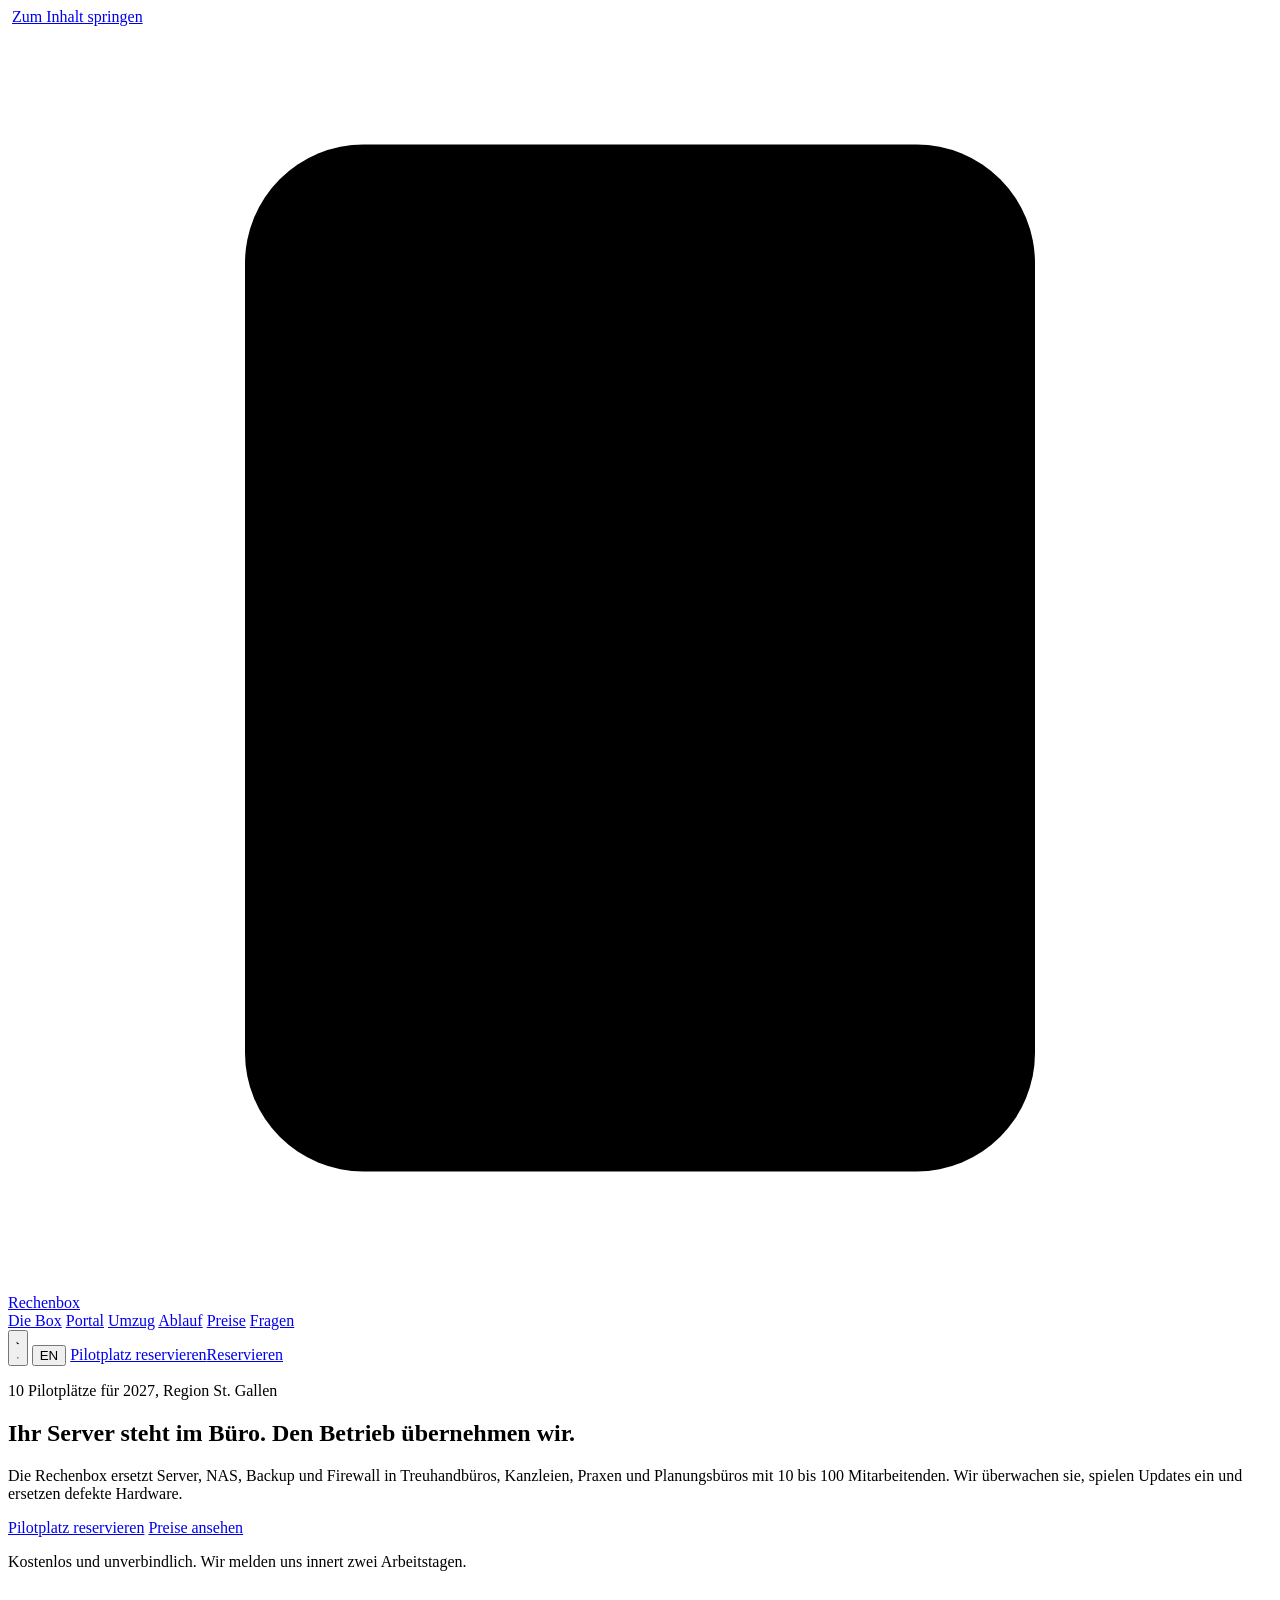
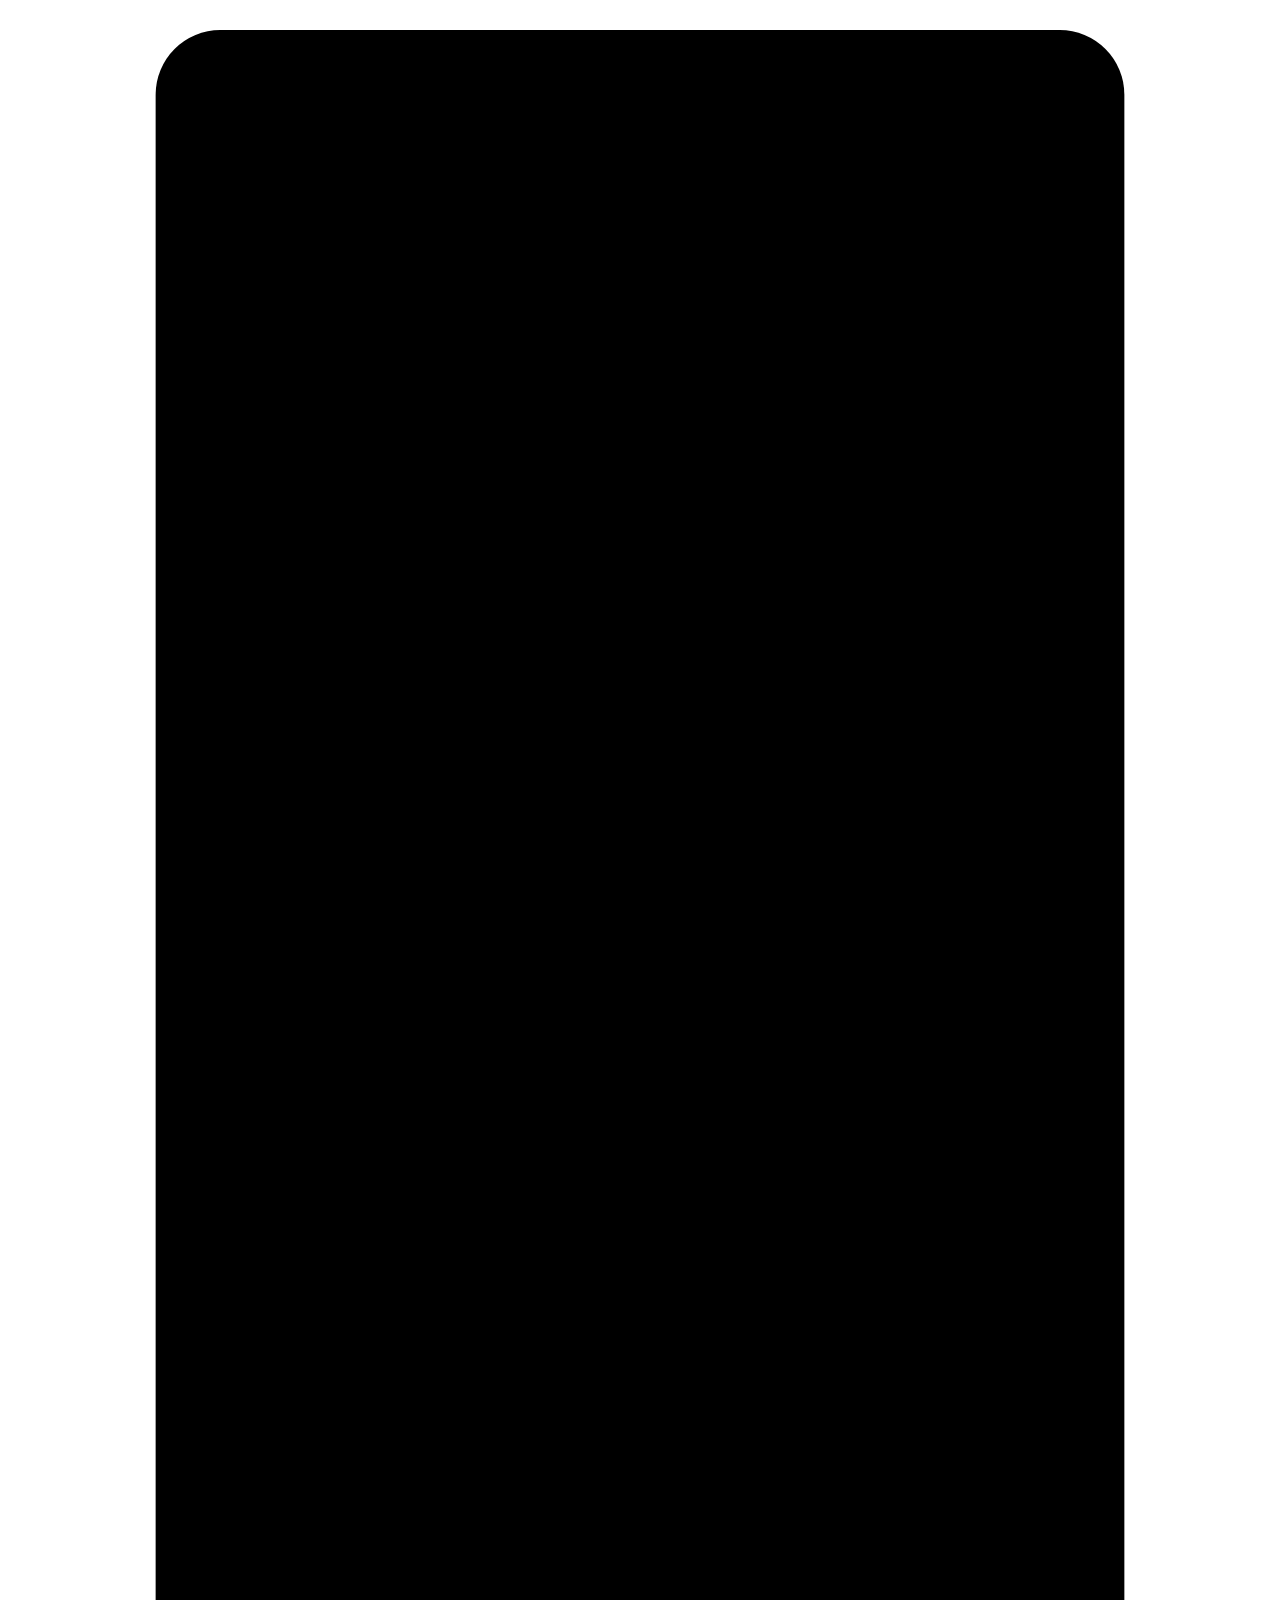
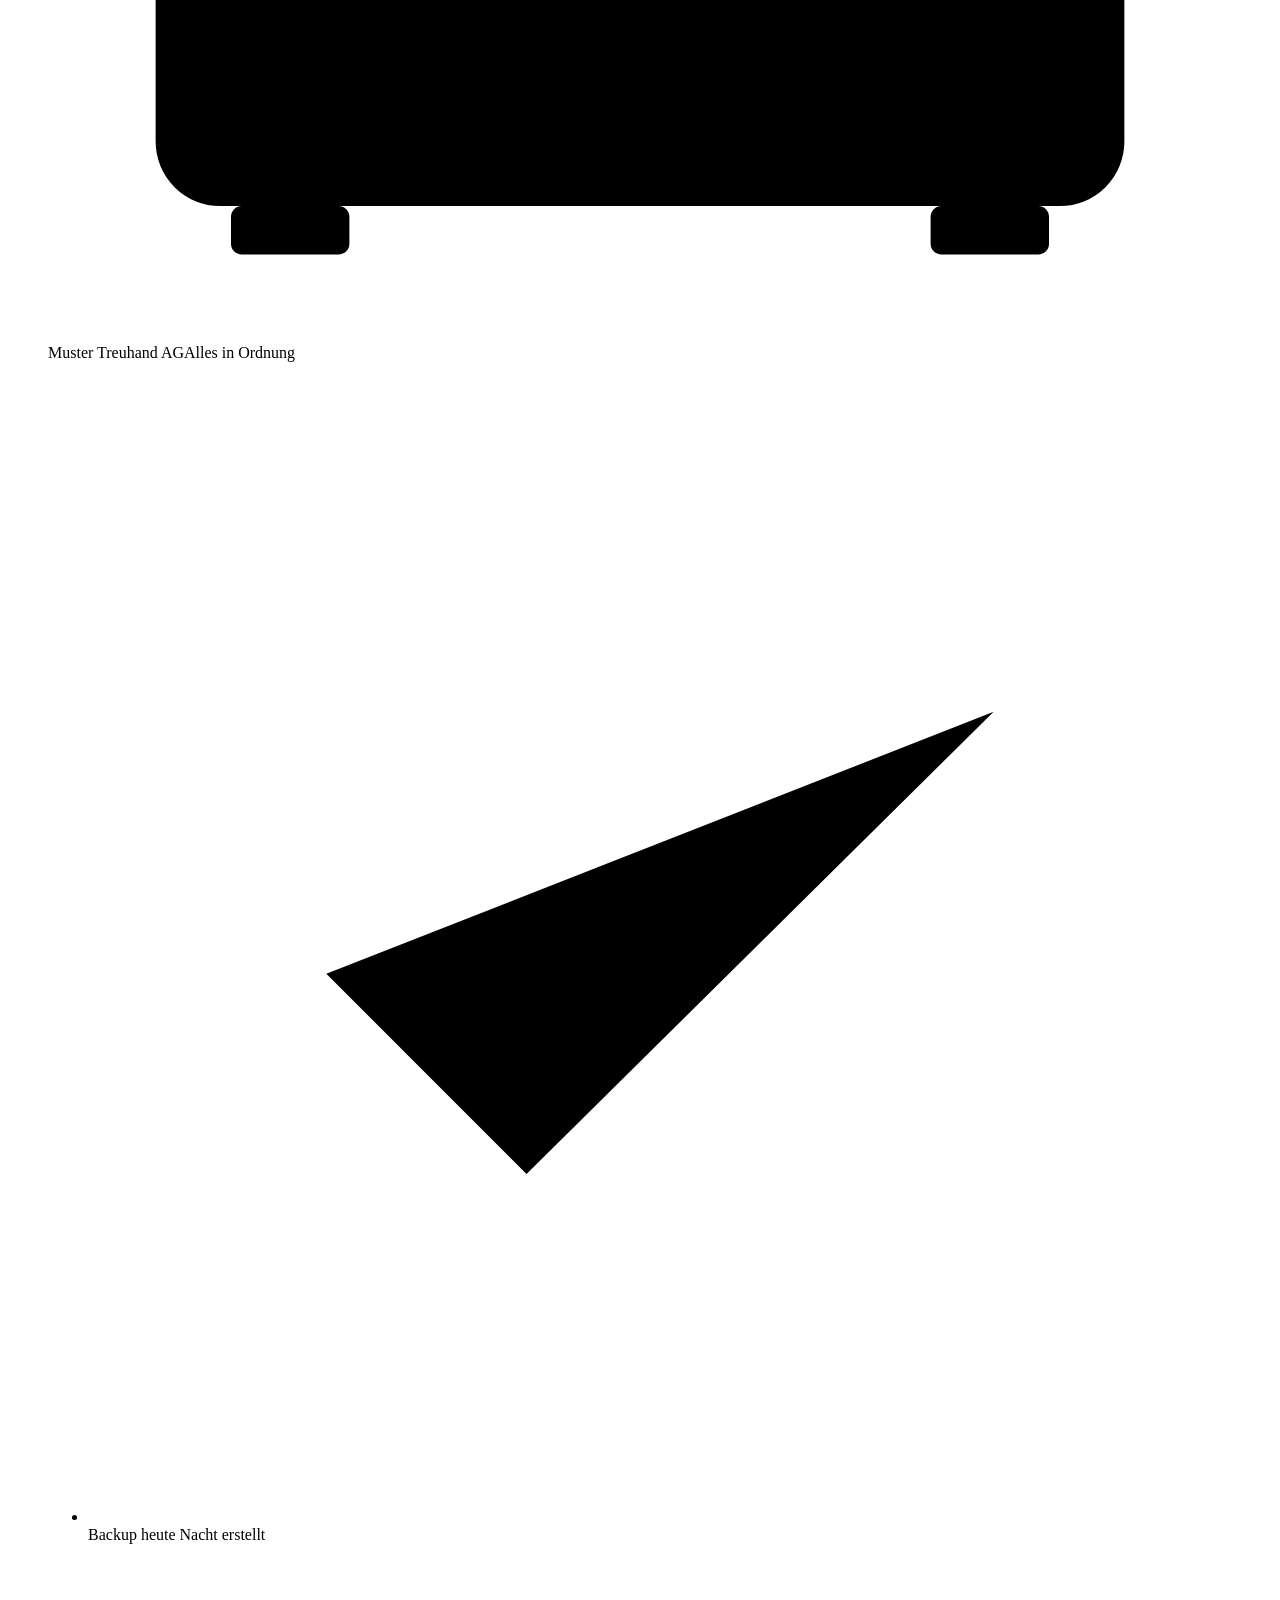
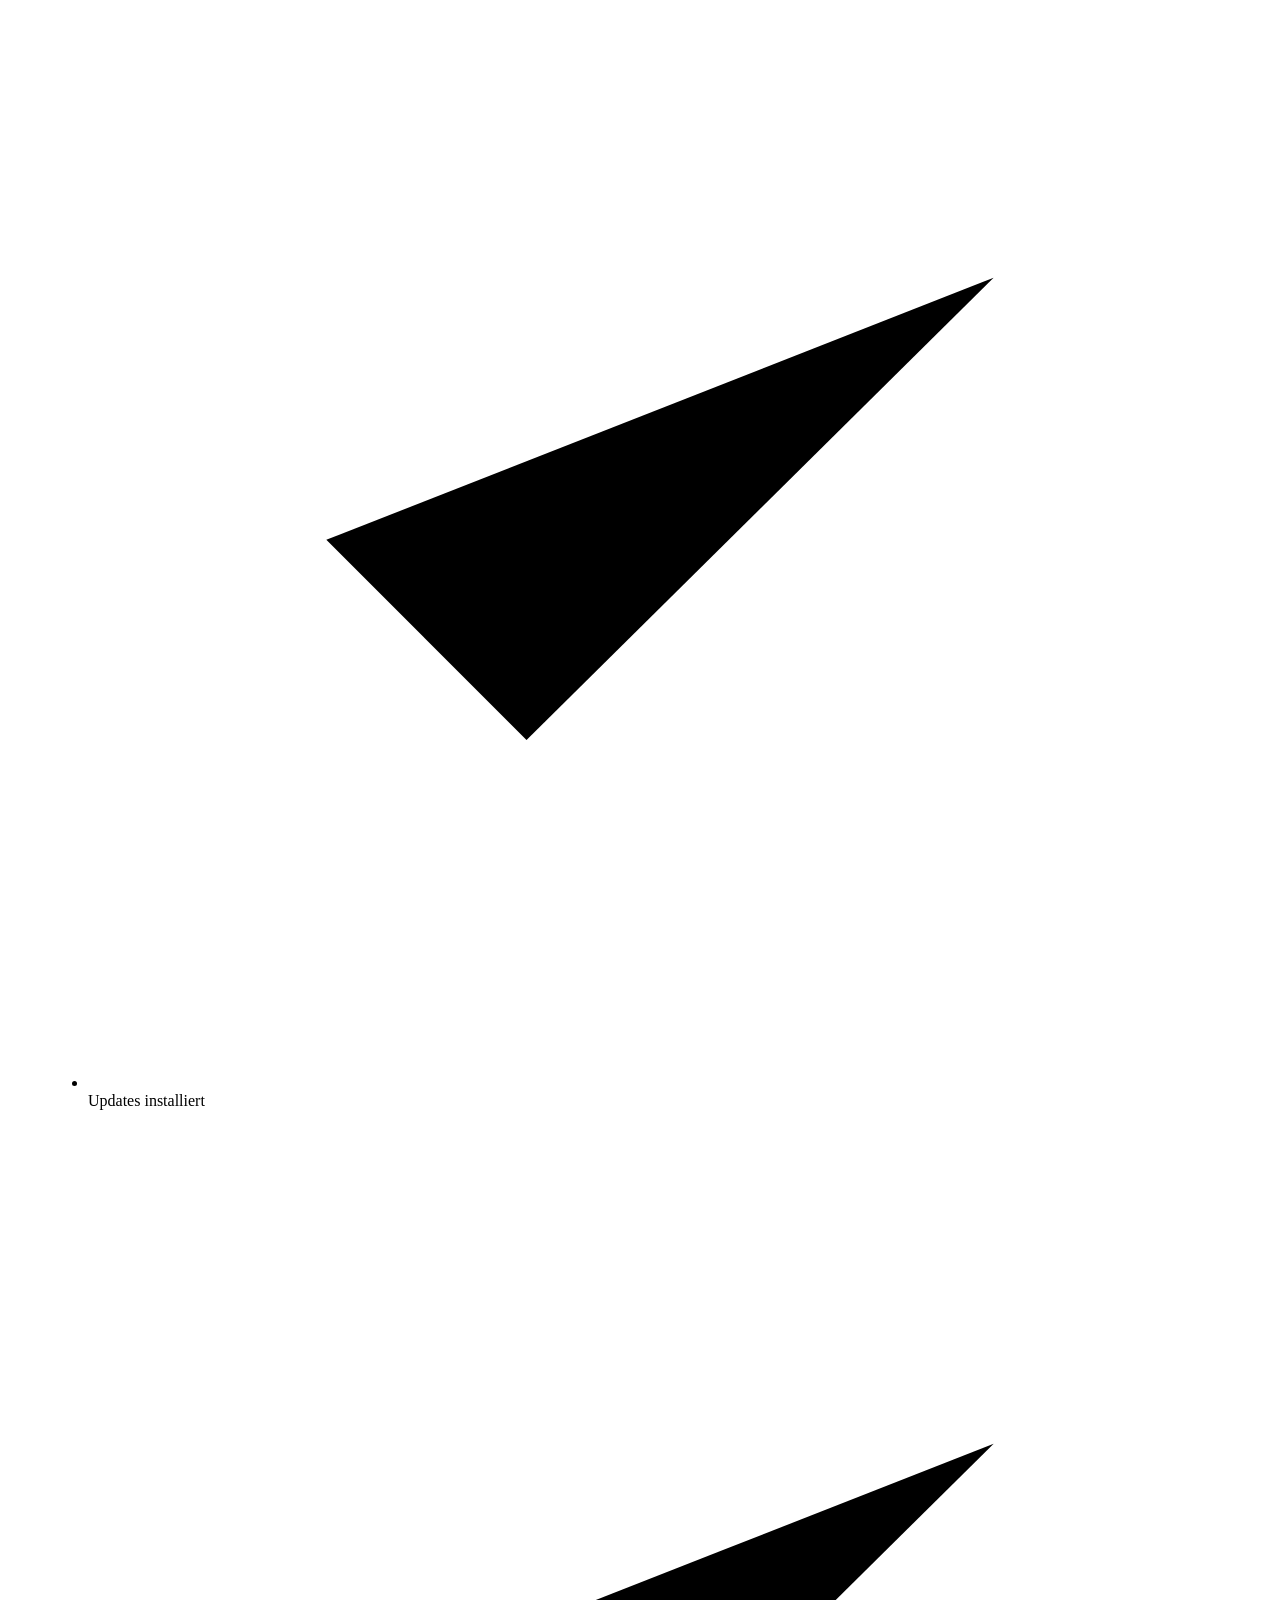
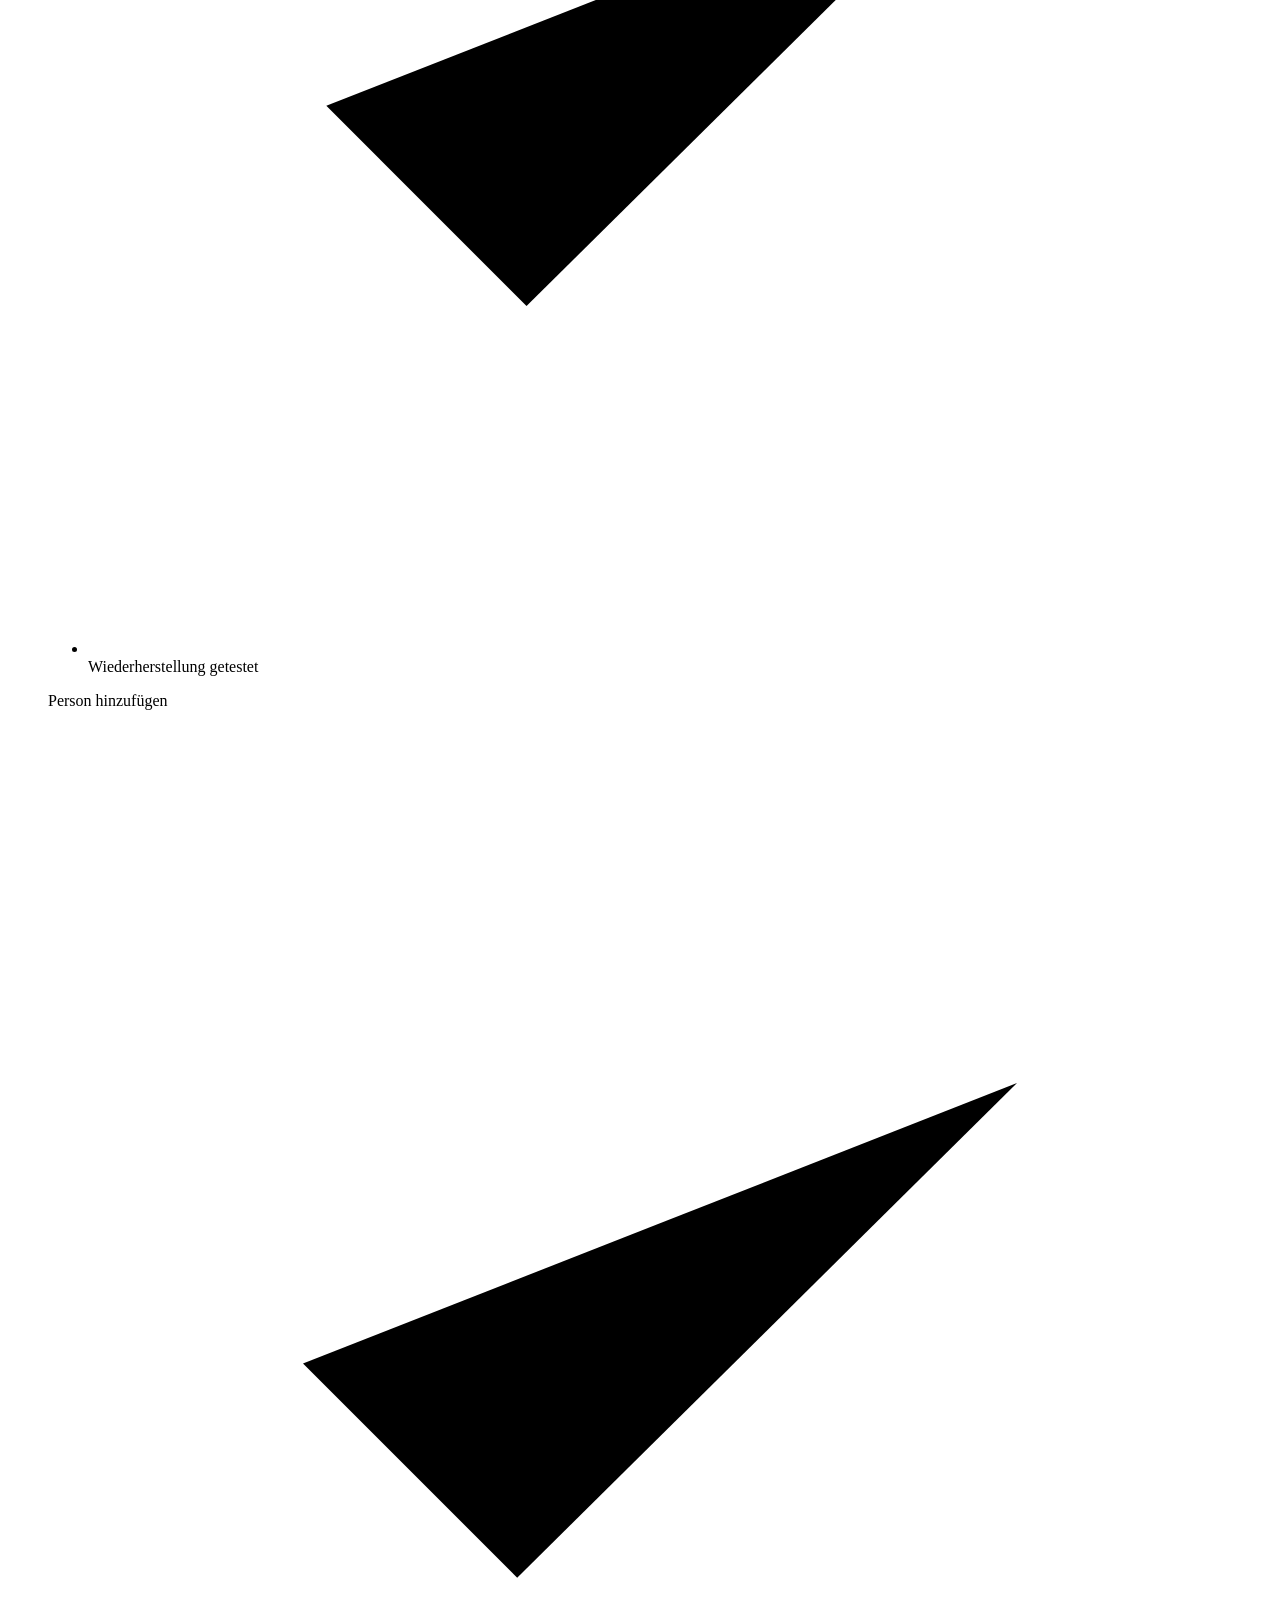
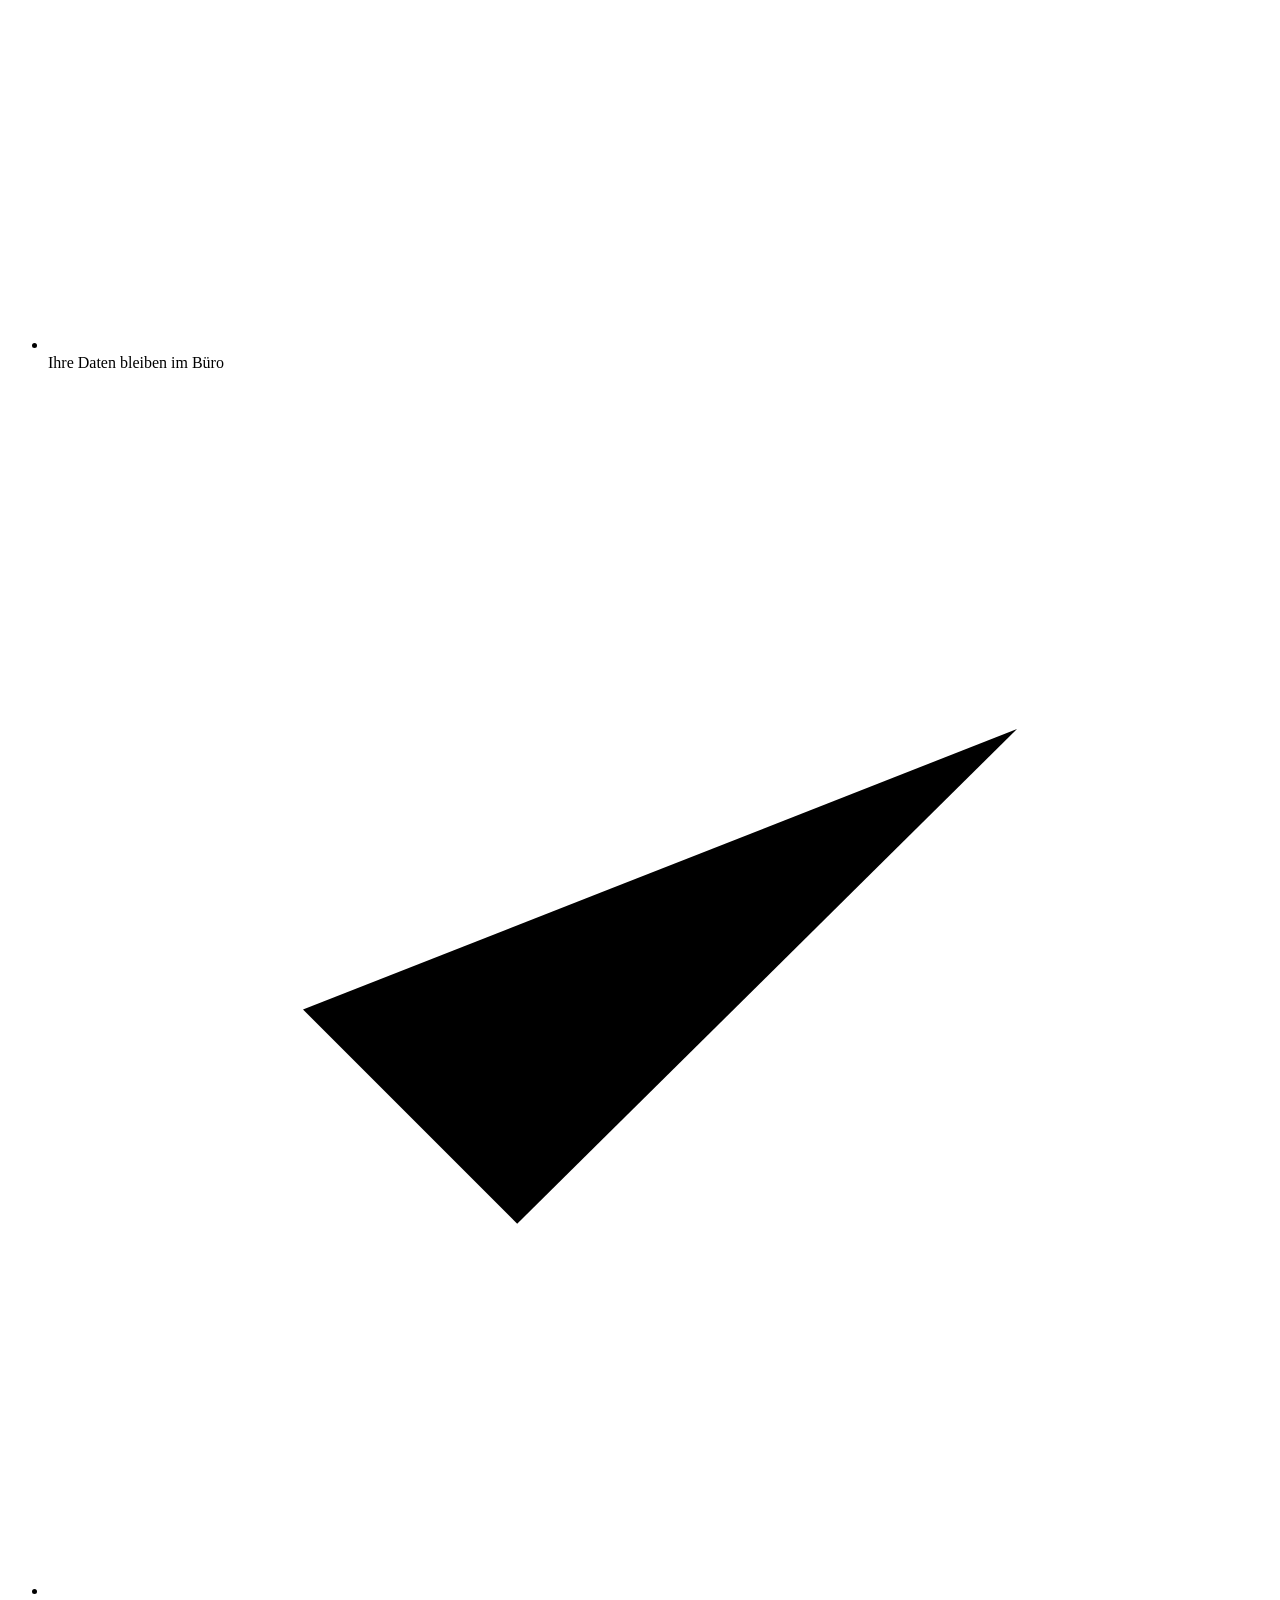
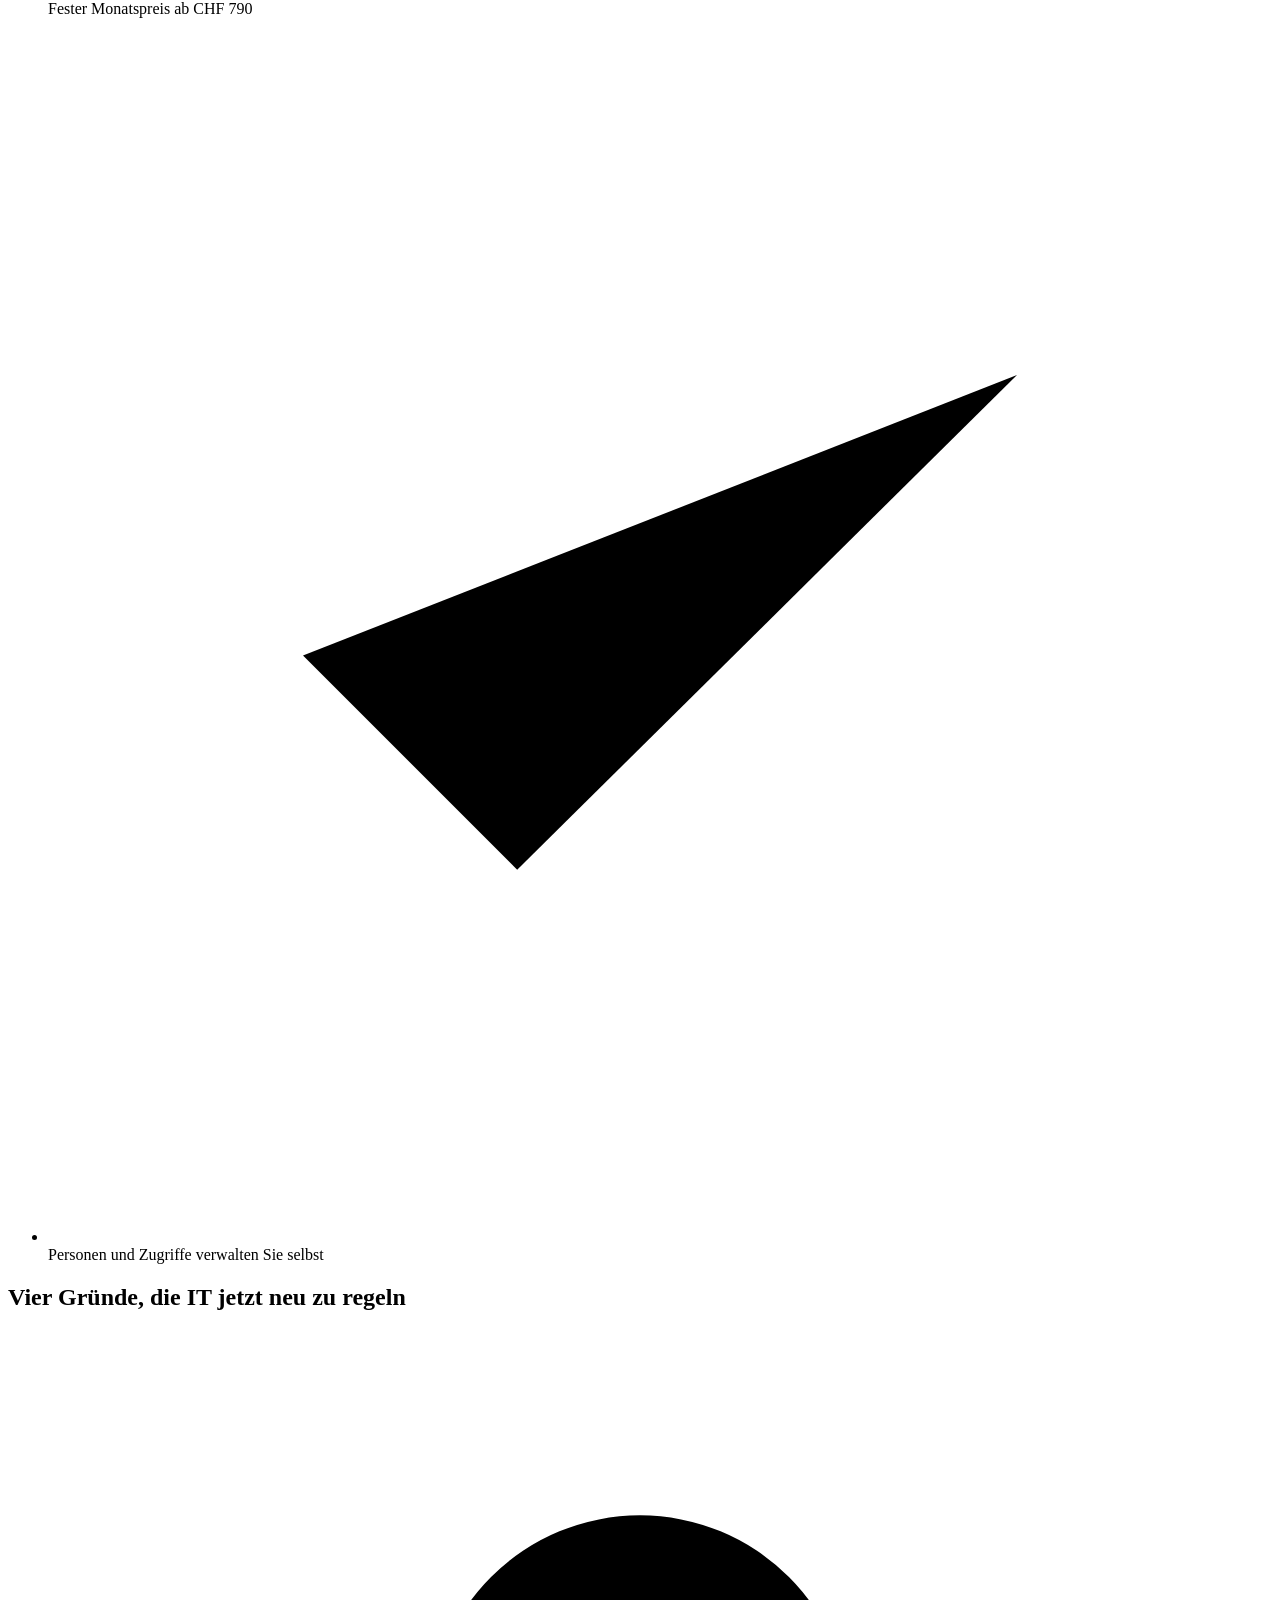
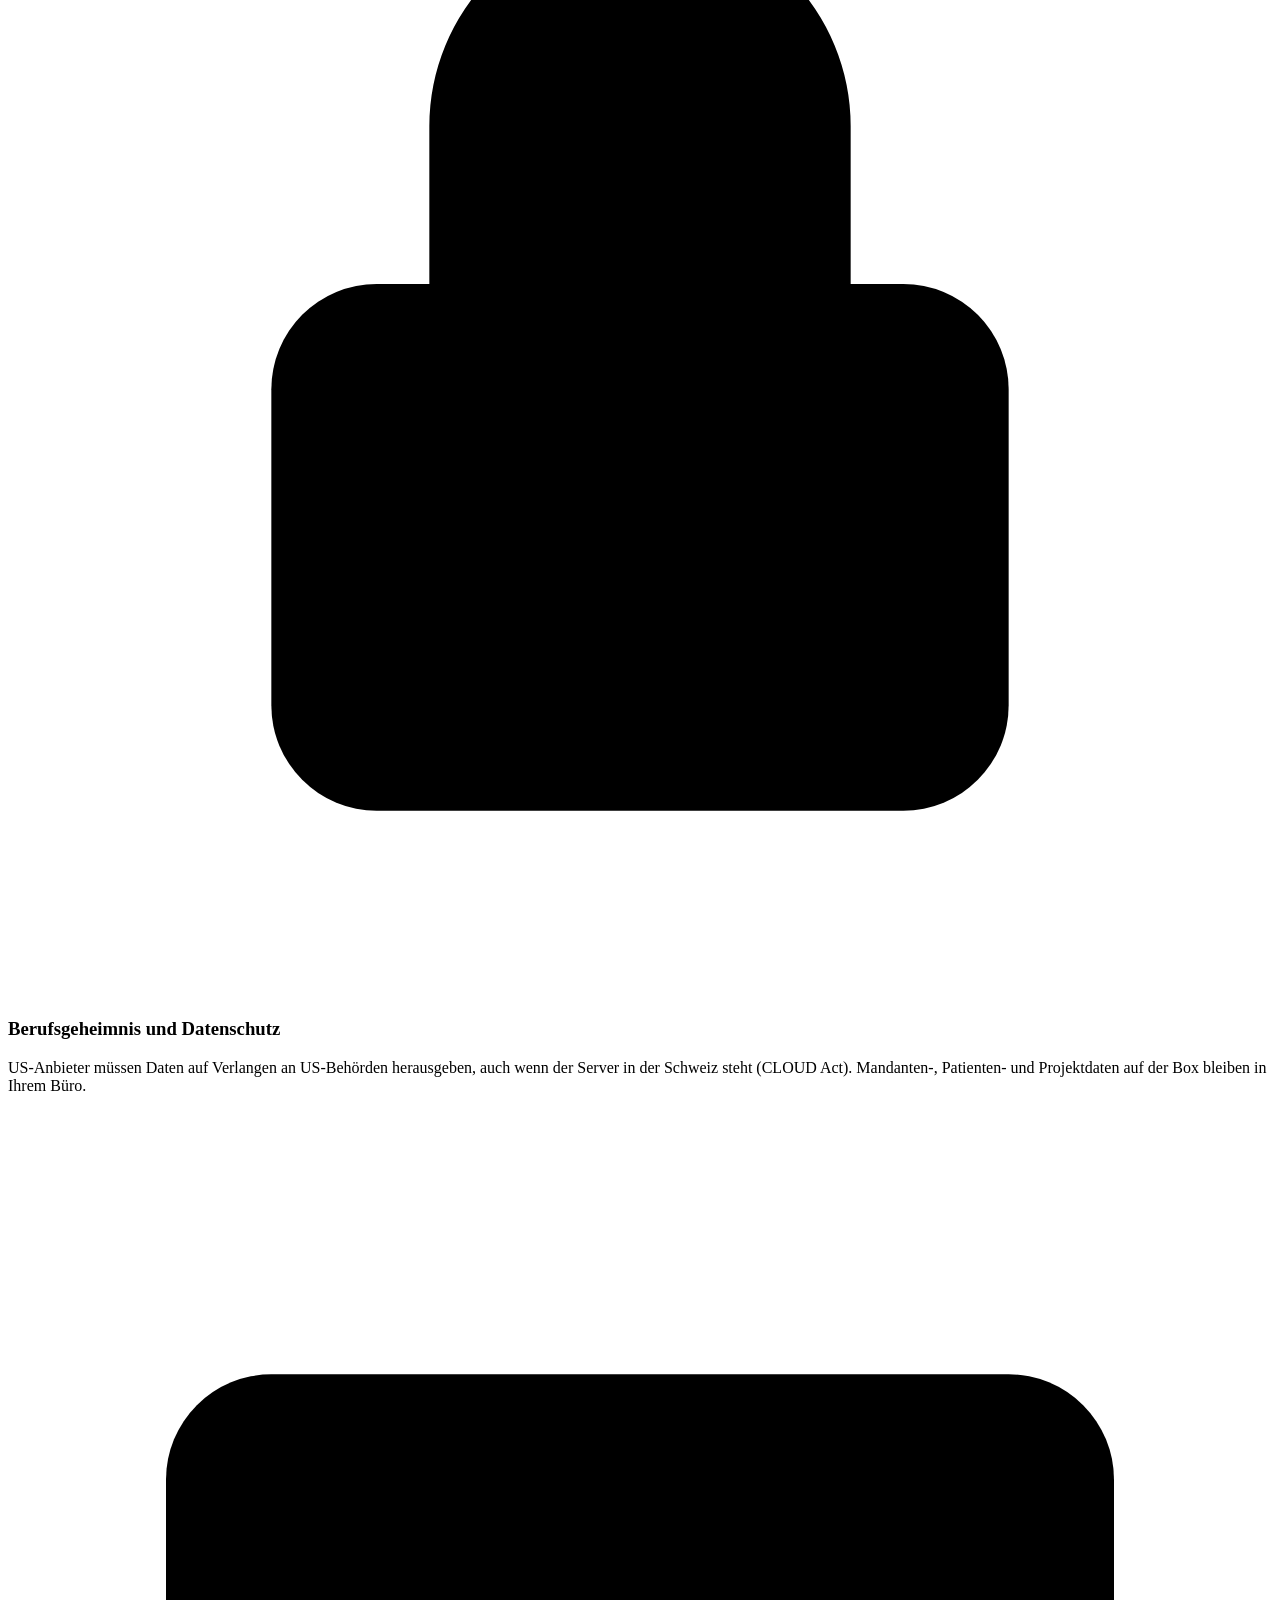
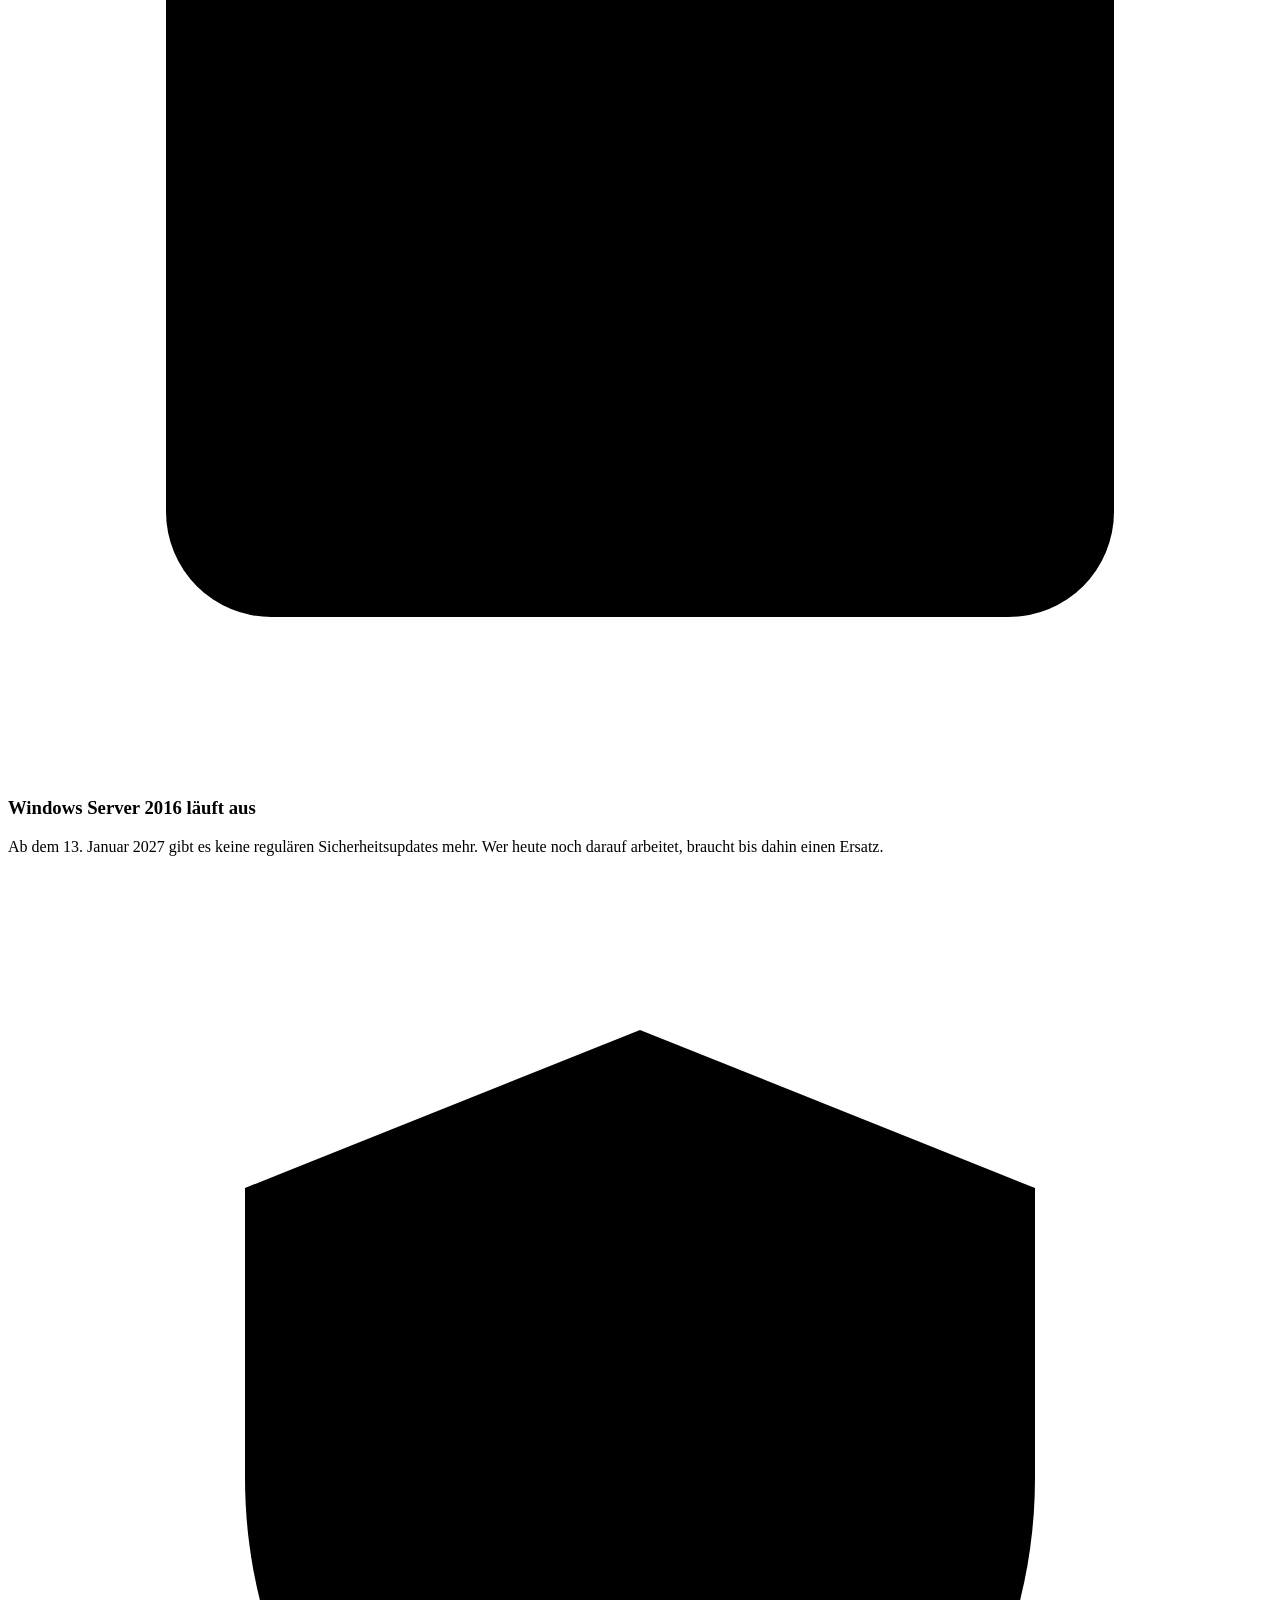
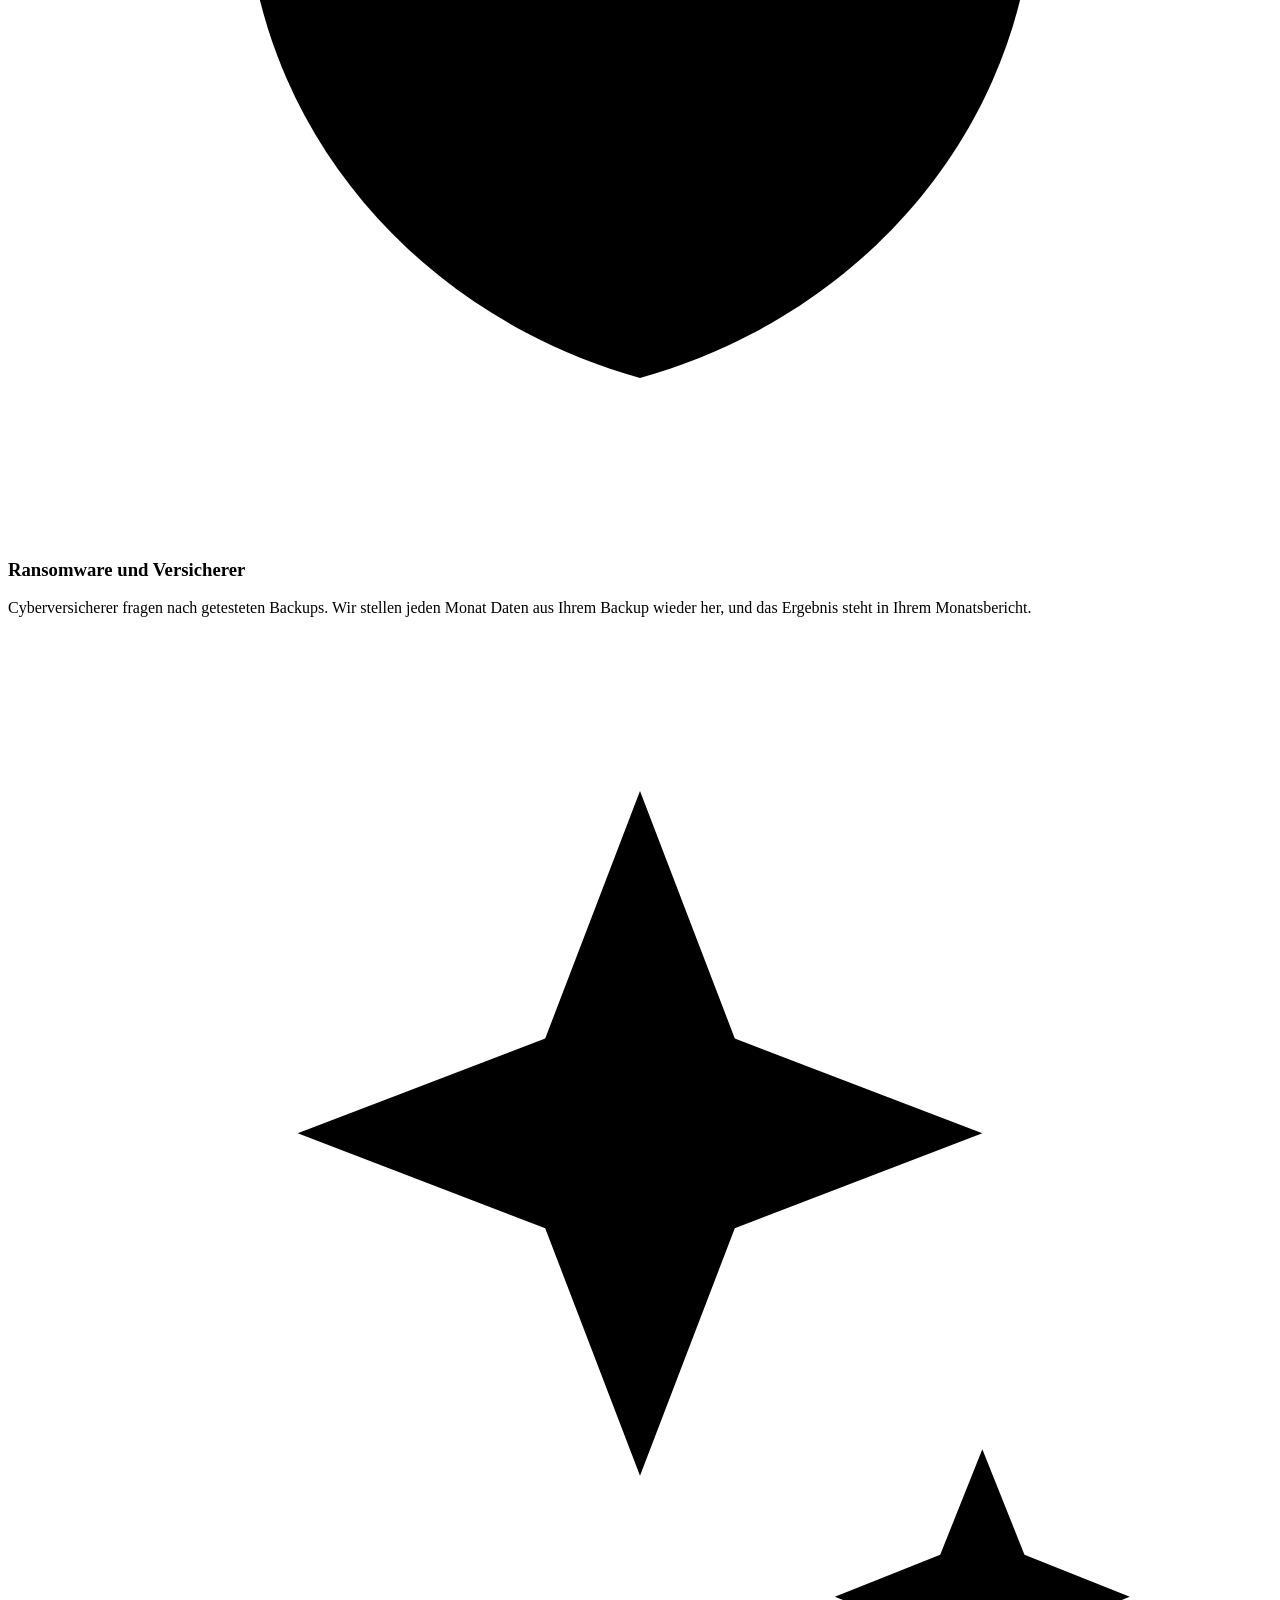
==== site/public/index.html @ 9ac61ec2 "Add a migration section and make the header solid - New section between the portal and the process s" ====
<!doctype html>
<html lang="de-CH">
<head>
  <meta charset="utf-8">
  <meta name="viewport" content="width=device-width, initial-scale=1">
  <title>Rechenbox – Ihr Server im Büro, von uns betrieben</title>
  <meta name="description" content="Die Rechenbox ersetzt Server, NAS, Backup und Firewall in Treuhandbüros, Kanzleien, Praxen und Planungsbüros. Sie steht in Ihrem Büro, den Betrieb übernehmen wir. Fester Monatspreis ab CHF 790.">
  <meta property="og:title" content="Rechenbox – Ihr Server im Büro, von uns betrieben">
  <meta property="og:description" content="Ihr Server steht im Büro, den Betrieb übernehmen wir. Fester Monatspreis ab CHF 790, auf Wunsch mit verschlüsselter Backup-Kopie in einem Schweizer Rechenzentrum.">
  <meta property="og:type" content="website">
  <meta property="og:url" content="https://rechenbox.ch/">
  <link rel="canonical" href="https://rechenbox.ch/">
  <meta name="color-scheme" content="light dark">
  <meta name="theme-color" content="#ffffff" media="(prefers-color-scheme: light)">
  <meta name="theme-color" content="#0e0f10" media="(prefers-color-scheme: dark)">
  <link rel="icon" href="data:image/svg+xml,%3Csvg xmlns='http://www.w3.org/2000/svg' viewBox='0 0 32 32'%3E%3Crect x='6' y='3' width='20' height='26' rx='3' fill='%23131416'/%3E%3Crect x='10' y='8' width='12' height='3' rx='1' fill='%23fff'/%3E%3Crect x='10' y='14' width='12' height='3' rx='1' fill='%23fff'/%3E%3Crect x='10' y='20' width='12' height='3' rx='1' fill='%23fff'/%3E%3C/svg%3E">
  <link rel="preload" href="/assets/fonts/schibsted-grotesk-latin-wght-normal.woff2" as="font" type="font/woff2" crossorigin>
  <link rel="stylesheet" href="/assets/styles.css">
  <script>document.documentElement.classList.add("js")</script>
</head>
<body>
  <!-- Icon set: line pictograms, drawn at 24×24 with a 1.6 stroke -->
  <svg width="0" height="0" class="sprite" aria-hidden="true" focusable="false">
    <symbol id="i-small" viewBox="0 0 24 24"><circle cx="9" cy="8.5" r="2.8" pathLength="1"/><path d="M3.5 19.5c0-3 2.5-5.5 5.5-5.5s5.5 2.5 5.5 5.5" pathLength="1"/><circle cx="16.5" cy="9" r="2.3" pathLength="1"/><path d="M15 14.3a4.6 4.6 0 0 1 6 4.4" pathLength="1"/></symbol>
    <symbol id="i-medium" viewBox="0 0 24 24"><circle cx="12" cy="7.5" r="2.8" pathLength="1"/><path d="M6.5 19.5c0-3 2.5-5.5 5.5-5.5s5.5 2.5 5.5 5.5" pathLength="1"/><circle cx="5" cy="9.5" r="2" pathLength="1"/><path d="M1.5 18a3.6 3.6 0 0 1 4.4-3.5" pathLength="1"/><circle cx="19" cy="9.5" r="2" pathLength="1"/><path d="M22.5 18a3.6 3.6 0 0 0-4.4-3.5" pathLength="1"/></symbol>
    <symbol id="i-large" viewBox="0 0 24 24"><rect x="4" y="3" width="16" height="18" rx="1.5" pathLength="1"/><path d="M8 7h2M14 7h2M8 11h2M14 11h2M8 15h2M14 15h2M10.5 21v-3h3v3" pathLength="1"/></symbol>
    <symbol id="i-ok" viewBox="0 0 24 24"><path d="M4 9h12v5a5 5 0 0 1-5 5H9a5 5 0 0 1-5-5V9z" pathLength="1"/><path d="M16 10.5h1.5a2.5 2.5 0 0 1 0 5H16" pathLength="1"/><path d="M8 3.5c0 1 1 1.5 1 2.5M12 3.5c0 1 1 1.5 1 2.5" pathLength="1"/></symbol>
    <symbol id="i-costly" viewBox="0 0 24 24"><rect x="3" y="5" width="18" height="16" rx="2" pathLength="1"/><path d="M3 10h18M8 3v4M16 3v4M9.5 13.5l5 5M14.5 13.5l-5 5" pathLength="1"/></symbol>
    <symbol id="i-critical" viewBox="0 0 24 24"><path d="M8.2 2.5h7.6l5.7 5.7v7.6l-5.7 5.7H8.2l-5.7-5.7V8.2z" pathLength="1"/><path d="M12 7.5v5.5" pathLength="1"/><circle cx="12" cy="16.5" r="0.7" fill="currentColor"/></symbol>
    <symbol id="i-nextday" viewBox="0 0 24 24"><path d="M3 18h18M5.5 18a6.5 6.5 0 0 1 13 0M12 5v2.5M4.8 8.8l1.7 1.7M19.2 8.8l-1.7 1.7" pathLength="1"/></symbol>
    <symbol id="i-hours" viewBox="0 0 24 24"><circle cx="12" cy="12" r="9" pathLength="1"/><path d="M12 7v5l3.5 2" pathLength="1"/></symbol>
    <symbol id="i-ai" viewBox="0 0 24 24"><path d="M12 3l1.8 4.7 4.7 1.8-4.7 1.8L12 16l-1.8-4.7-4.7-1.8 4.7-1.8z" pathLength="1"/><path d="M18.5 15.5l.8 2 2 .8-2 .8-.8 2-.8-2-2-.8 2-.8z" pathLength="1"/></symbol>
    <symbol id="i-lock" viewBox="0 0 24 24"><rect x="5" y="10.5" width="14" height="10" rx="2"/><path d="M8 10.5V7.5a4 4 0 0 1 8 0v3M12 14.5v2"/></symbol>
    <symbol id="i-calendar" viewBox="0 0 24 24"><rect x="3" y="5" width="18" height="16" rx="2"/><path d="M3 10h18M8 3v4M16 3v4M14.5 14h3v3h-3z"/></symbol>
    <symbol id="i-shield" viewBox="0 0 24 24"><path d="M12 3l7.5 3v5.5c0 4.6-3.2 8.3-7.5 9.5-4.3-1.2-7.5-4.9-7.5-9.5V6z"/><path d="M8.5 12.2l2.4 2.4 4.6-4.8"/></symbol>
    <symbol id="i-check" viewBox="0 0 24 24"><path d="M5 12.5l4.2 4.2L19 7"/></symbol>
    <symbol id="i-sun" viewBox="0 0 24 24"><circle cx="12" cy="12" r="4"/><path d="M12 2.5v2M12 19.5v2M2.5 12h2M19.5 12h2M5.3 5.3l1.4 1.4M17.3 17.3l1.4 1.4M5.3 18.7l1.4-1.4M17.3 6.7l1.4-1.4"/></symbol>
    <symbol id="i-moon" viewBox="0 0 24 24"><path d="M20 14.5A8 8 0 0 1 9.5 4a8 8 0 1 0 10.5 10.5z"/></symbol>
  </svg>

  <a class="skip-link" href="#main" data-i18n="skip">Zum Inhalt springen</a>

  <header class="site-header">
    <div class="container header-inner">
      <a class="brand" href="#top" aria-label="Rechenbox, zum Seitenanfang">
        <svg class="brand-mark" viewBox="0 0 32 32" aria-hidden="true"><rect x="6" y="3" width="20" height="26" rx="3"/><rect class="u" x="10" y="8" width="12" height="3" rx="1"/><rect class="u" x="10" y="14" width="12" height="3" rx="1"/><rect class="u" x="10" y="20" width="12" height="3" rx="1"/></svg>
        <span>Rechenbox</span>
      </a>
      <nav class="main-nav" aria-label="Hauptnavigation" data-i18n-attr="aria-label:nav.label">
        <a href="#box" data-i18n="nav.box">Die Box</a>
        <a href="#portal" data-i18n="nav.portal">Portal</a>
        <a href="#umzug" data-i18n="nav.move">Umzug</a>
        <a href="#ablauf" data-i18n="nav.how">Ablauf</a>
        <a href="#preise" data-i18n="nav.pricing">Preise</a>
        <a href="#faq" data-i18n="nav.faq">Fragen</a>
      </nav>
      <div class="header-actions">
        <button type="button" class="icon-btn" id="theme-toggle" aria-label="Dunkles Design einschalten">
          <svg class="theme-icon theme-icon-moon" viewBox="0 0 24 24" aria-hidden="true"><use href="#i-moon"/></svg>
          <svg class="theme-icon theme-icon-sun" viewBox="0 0 24 24" aria-hidden="true"><use href="#i-sun"/></svg>
        </button>
        <button type="button" class="lang-toggle" id="lang-toggle" aria-label="Switch to English" lang="en">EN</button>
        <a class="btn btn-primary btn-small" href="#anmelden"><span class="label-long" data-i18n="cta.reserve">Pilotplatz reservieren</span><span class="label-short" data-i18n="cta.reserveNav">Reservieren</span></a>
      </div>
    </div>
  </header>

  <main id="main">
    <!-- HERO -->
    <section class="hero" id="top">
      <div class="container hero-grid">
        <div class="hero-copy">
          <p class="status-line"><span class="led-dot" aria-hidden="true"></span><span data-i18n="hero.status">10 Pilotplätze für 2027, Region St. Gallen</span></p>
          <h1><span data-i18n="hero.title1">Ihr Server steht im Büro.</span> <span data-i18n="hero.title2">Den Betrieb übernehmen wir.</span></h1>
          <p class="lead" data-i18n="hero.lead">Die Rechenbox ersetzt Server, NAS, Backup und Firewall in Treuhandbüros, Kanzleien, Praxen und Planungsbüros mit 10 bis 100 Mitarbeitenden. Wir überwachen sie, spielen Updates ein und ersetzen defekte Hardware.</p>
          <div class="hero-actions">
            <a class="btn btn-primary" href="#anmelden" data-i18n="cta.reserve">Pilotplatz reservieren</a>
            <a class="btn btn-secondary" href="#preise" data-i18n="cta.pricing">Preise ansehen</a>
          </div>
          <p class="cta-note" data-i18n="cta.note">Kostenlos und unverbindlich. Wir melden uns innert zwei Arbeitstagen.</p>
        </div>

        <figure class="hero-visual">
          <svg class="cabinet" viewBox="0 0 220 360" role="img" aria-labelledby="cab-title">
            <title id="cab-title" data-i18n="hero.svgTitle">Die Box: ein geschlossener 10-Zoll-Schrank mit Firewall, Switch, drei kompakten Servern, Backup und USV</title>
            <defs><linearGradient id="alu" x1="0" y1="0" x2="1" y2="0.18"><stop class="alu-1" offset="0"/><stop class="alu-2" offset="0.55"/><stop class="alu-3" offset="1"/></linearGradient></defs>
            <rect class="cab-body" x="20" y="8" width="180" height="330" rx="12"/>
            <rect class="cab-inner" x="34" y="24" width="152" height="296" rx="6"/>
            <g class="unit"><rect x="44" y="36" width="132" height="26" rx="4"/><circle class="led" cx="58" cy="49" r="3"/><rect class="slot" x="124" y="46" width="40" height="6" rx="2"/></g>
            <g class="unit"><rect x="44" y="70" width="132" height="26" rx="4"/><circle class="led led-b" cx="58" cy="83" r="3"/><rect class="slot" x="124" y="80" width="40" height="6" rx="2"/></g>
            <g class="unit unit-main"><rect x="44" y="110" width="132" height="32" rx="4"/><circle class="led led-c" cx="58" cy="126" r="3"/><rect class="slot" x="110" y="123" width="54" height="6" rx="2"/></g>
            <g class="unit unit-main"><rect x="44" y="148" width="132" height="32" rx="4"/><circle class="led led-d" cx="58" cy="164" r="3"/><rect class="slot" x="110" y="161" width="54" height="6" rx="2"/></g>
            <g class="unit unit-main"><rect x="44" y="186" width="132" height="32" rx="4"/><circle class="led led-e" cx="58" cy="202" r="3"/><rect class="slot" x="110" y="199" width="54" height="6" rx="2"/></g>
            <g class="unit"><rect x="44" y="232" width="132" height="26" rx="4"/><circle class="led led-b" cx="58" cy="245" r="3"/><rect class="slot" x="124" y="242" width="40" height="6" rx="2"/></g>
            <g class="unit"><rect x="44" y="266" width="132" height="42" rx="4"/><circle class="led led-steady" cx="58" cy="287" r="3"/><path class="grille" d="M100 278h64M100 287h64M100 296h64"/></g>
            <rect class="cab-foot" x="34" y="338" width="22" height="9" rx="2"/><rect class="cab-foot" x="164" y="338" width="22" height="9" rx="2"/>
          </svg>

          <div class="hero-card" aria-hidden="true">
            <p class="hero-card-head"><span data-i18n="hero.card.title">Muster Treuhand AG</span><span class="ok-chip"><span class="led-dot"></span><span data-i18n="hero.card.ok">Alles in Ordnung</span></span></p>
            <ul>
              <li><svg viewBox="0 0 24 24"><use href="#i-check"/></svg><span data-i18n="hero.card.r1">Backup heute Nacht erstellt</span></li>
              <li><svg viewBox="0 0 24 24"><use href="#i-check"/></svg><span data-i18n="hero.card.r2">Updates installiert</span></li>
              <li><svg viewBox="0 0 24 24"><use href="#i-check"/></svg><span data-i18n="hero.card.r3">Wiederherstellung getestet</span></li>
            </ul>
            <span class="hero-card-btn" data-i18n="hero.card.btn">Person hinzufügen</span>
          </div>
        </figure>
      </div>
      <div class="container hero-foot">
        <ul class="proof" aria-label="Das Wichtigste in Kürze" data-i18n-attr="aria-label:hero.proofLabel">
          <li><svg viewBox="0 0 24 24" aria-hidden="true"><use href="#i-check"/></svg><span data-i18n="hero.proof1">Ihre Daten bleiben im Büro</span></li>
          <li><svg viewBox="0 0 24 24" aria-hidden="true"><use href="#i-check"/></svg><span data-i18n="hero.proof2">Fester Monatspreis ab CHF&nbsp;790</span></li>
          <li><svg viewBox="0 0 24 24" aria-hidden="true"><use href="#i-check"/></svg><span data-i18n="hero.proof3">Personen und Zugriffe verwalten Sie selbst</span></li>
        </ul>
      </div>
    </section>

    <!-- WHY -->
    <section class="section" id="warum">
      <div class="container">
        <h2 data-i18n="why.title">Vier Gründe, die IT jetzt neu zu regeln</h2>
        <div class="reasons">
          <article class="reason">
            <svg class="reason-icon" viewBox="0 0 24 24" aria-hidden="true"><use href="#i-lock"/></svg>
            <div><h3 data-i18n="why.r1.title">Berufsgeheimnis und Datenschutz</h3>
            <p data-i18n="why.r1.text">US-Anbieter müssen Daten auf Verlangen an US-Behörden herausgeben, auch wenn der Server in der Schweiz steht (CLOUD Act). Mandanten-, Patienten- und Projektdaten auf der Box bleiben in Ihrem Büro.</p></div>
          </article>
          <article class="reason">
            <svg class="reason-icon" viewBox="0 0 24 24" aria-hidden="true"><use href="#i-calendar"/></svg>
            <div><h3 data-i18n="why.r2.title">Windows Server 2016 läuft aus</h3>
            <p data-i18n="why.r2.text">Ab dem 13. Januar 2027 gibt es keine regulären Sicherheitsupdates mehr. Wer heute noch darauf arbeitet, braucht bis dahin einen Ersatz.</p></div>
          </article>
          <article class="reason">
            <svg class="reason-icon" viewBox="0 0 24 24" aria-hidden="true"><use href="#i-shield"/></svg>
            <div><h3 data-i18n="why.r3.title">Ransomware und Versicherer</h3>
            <p data-i18n="why.r3.text">Cyberversicherer fragen nach getesteten Backups. Wir stellen jeden Monat Daten aus Ihrem Backup wieder her, und das Ergebnis steht in Ihrem Monatsbericht.</p></div>
          </article>
          <article class="reason">
            <svg class="reason-icon" viewBox="0 0 24 24" aria-hidden="true"><use href="#i-ai"/></svg>
            <div><h3 data-i18n="why.r4.title">KI ohne Datenabfluss</h3>
            <p data-i18n="why.r4.text">Mit der Option Private KI befragen Sie Ihre eigenen Dokumente. Das Sprachmodell läuft auf der Box, Ihre Fragen und Dokumente verlassen das Büro nicht.</p></div>
          </article>
        </div>
      </div>
    </section>

    <!-- WHAT'S IN THE BOX -->
    <section class="section section-alt" id="box">
      <div class="container">
        <h2 data-i18n="box.title">Was in der Box steckt</h2>
        <p class="section-lead" data-i18n="box.lead">Im Schrank stecken Firewall, Netzwerk-Switch, ein bis drei Server, ein Backup-Gerät und eine USV für Stromausfälle. Das bekommen Sie damit:</p>
        <div class="box-grid">
          <figure class="flow">
            <svg viewBox="0 0 560 340" role="img" aria-labelledby="flow-title">
              <title id="flow-title" data-i18n="flow.title">Ihre Daten bleiben im Büro und werden laufend überwacht. Auf Wunsch geht eine verschlüsselte Backup-Kopie in ein Rechenzentrum in der Schweiz.</title>
              <g class="flow-office">
                <path class="flow-line" d="M24 110 L130 52 L236 110"/>
                <rect class="flow-frame" x="36" y="104" width="188" height="176" rx="4"/>
                <path class="flow-pulse" d="M54 128h34l6-10 8 20 7-14 5 4h76"/>
                <rect class="flow-box" x="96" y="150" width="68" height="112" rx="7"/>
                <path class="flow-line thin" d="M106 172h48M106 194h48M106 216h48M106 238h48"/>
                <circle class="led" cx="112" cy="183" r="2.6"/><circle class="led led-c" cx="112" cy="205" r="2.6"/><circle class="led led-e" cx="112" cy="227" r="2.6"/>
                <text class="flow-label" x="130" y="304" text-anchor="middle" data-i18n="flow.office">Ihr Büro</text>
                <text class="flow-sub" x="130" y="324" text-anchor="middle" data-i18n="flow.officeSub">alle Daten, laufend überwacht</text>
              </g>
              <g class="flow-dc">
                <rect class="flow-frame flow-optional" x="384" y="122" width="150" height="104" rx="6"/>
                <path class="flow-line thin" d="M400 152h118M400 176h118M400 200h118"/>
                <circle class="led led-b" cx="508" cy="140" r="2.6"/><circle class="led led-d" cx="508" cy="164" r="2.6"/><circle class="led" cx="508" cy="188" r="2.6"/>
                <text class="flow-label" x="459" y="252" text-anchor="middle" data-i18n="flow.dc">Rechenzentrum Schweiz</text>
                <text class="flow-sub" x="459" y="272" text-anchor="middle" data-i18n="flow.dcSub">optional: zweite Backup-Kopie</text>
              </g>
              <path class="flow-path" d="M236 196 C300 196 318 174 382 174"/>
              <g class="flow-lock" transform="translate(308 172)"><rect x="-11" y="-2" width="22" height="16" rx="3"/><path d="M-6 -2v-4a6 6 0 0 1 12 0v4"/></g>
              <text class="flow-sub" x="308" y="152" text-anchor="middle" data-i18n="flow.encrypted">nur verschlüsselt</text>
            </svg>
          </figure>

          <dl class="features">
            <div><dt data-i18n="box.f1.t">Läuft weiter, wenn ein Server ausfällt</dt><dd data-i18n="box.f1.d">Business und Pro haben drei Server. Fällt einer aus, übernehmen die anderen zwei, und Sie arbeiten weiter.</dd></div>
            <div><dt data-i18n="box.f2.t">Dateiablage und Zusammenarbeit</dt><dd data-i18n="box.f2.d">Netzlaufwerke wie gewohnt. Dazu können Sie Dateien teilen und von unterwegs darauf zugreifen.</dd></div>
            <div><dt data-i18n="box.f3.t">Ihre Branchensoftware</dt><dd data-i18n="box.f3.d">Buchhaltung, Praxissoftware oder CAD-Lizenzen laufen auf der Box, jede Anwendung getrennt von den anderen.</dd></div>
            <div><dt data-i18n="box.f4.t">Sicherer Fernzugriff</dt><dd data-i18n="box.f4.d">Wer von zu Hause oder unterwegs arbeitet, bestätigt die Anmeldung auf dem Handy.</dd></div>
            <div><dt data-i18n="box.f5.t">Backup inbegriffen</dt><dd data-i18n="box.f5.d">Das Backup liegt auf einem eigenen Gerät, damit eine Wiederherstellung schnell geht. Wir empfehlen zusätzlich die verschlüsselte Kopie in einem Schweizer Rechenzentrum, ab CHF 90 pro Monat.</dd></div>
            <div><dt data-i18n="box.f6.t">Überwachung und Updates</dt><dd data-i18n="box.f6.d">Wir überwachen die Box rund um die Uhr und spielen Updates automatisch ein. Jeden Monat erhalten Sie einen Bericht.</dd></div>
            <div><dt><span data-i18n="box.f7.t">Private KI</span> <span class="tag" data-i18n="box.optional">optional</span></dt><dd data-i18n="box.f7.d">Ein KI-Assistent, der Fragen zu Ihren Dokumenten beantwortet. Er läuft auf der Box und kostet CHF 590 pro Monat.</dd></div>
          </dl>
        </div>
      </div>
    </section>

    <!-- PORTAL -->
    <section class="section" id="portal">
      <div class="container portal-grid">
        <div class="portal-copy">
          <h2 data-i18n="portal.title">Alltägliches erledigen Sie selbst im Portal</h2>
          <p class="section-lead" data-i18n="portal.lead">Eine neue Mitarbeiterin oder einen Ordnerzugriff richten Sie im Web-Portal der Box selbst ein. So lange dauert das:</p>
          <table class="tasks">
            <caption class="sr-only" data-i18n="portal.tasksCaption">Aufgaben im Portal und wie lange sie etwa dauern</caption>
            <tbody>
              <tr><th scope="row" data-i18n="portal.t1">Neue Mitarbeiterin anlegen</th><td data-i18n="portal.t1d">2 Minuten</td></tr>
              <tr><th scope="row" data-i18n="portal.t2">Zugriff auf einen Ordner vergeben</th><td data-i18n="portal.t2d">1 Minute</td></tr>
              <tr><th scope="row" data-i18n="portal.t3">Gelöschte Datei zurückholen</th><td data-i18n="portal.t3d">1 Minute</td></tr>
              <tr><th scope="row" data-i18n="portal.t4">App aus unserem Katalog installieren</th><td data-i18n="portal.t4d">5 Minuten</td></tr>
              <tr><th scope="row" data-i18n="portal.t5">Austritt: Zugang sperren</th><td data-i18n="portal.t5d">30 Sekunden</td></tr>
            </tbody>
          </table>
          <p class="portal-note" data-i18n="portal.note">Das Portal protokolliert jede Änderung mit Person und Zeitpunkt. Den Rest übernehmen wir: Überwachung, Updates, Backup-Tests und den Ersatz defekter Hardware.</p>
        </div>

        <figure class="portal-demo">
          <div class="portal" id="portal-mock" role="img" aria-label="Beispiel: Im Portal wird eine neue Mitarbeiterin angelegt und erhält Zugriff auf die Ordner Buchhaltung und Mandanten." data-i18n-attr="aria-label:portal.mockLabel">
            <div class="portal-bar" aria-hidden="true">
              <span class="portal-firm" data-i18n="hero.card.title">Muster Treuhand AG</span>
              <span class="ok-chip"><span class="led-dot"></span><span data-i18n="hero.card.ok">Alles in Ordnung</span></span>
            </div>
            <div class="portal-body" aria-hidden="true">
              <nav class="portal-nav">
                <span data-i18n="mock.nav1">Übersicht</span>
                <span class="active" data-i18n="mock.nav2">Personen</span>
                <span data-i18n="mock.nav3">Freigaben</span>
                <span data-i18n="mock.nav4">Apps</span>
                <span data-i18n="mock.nav5">Backup</span>
              </nav>
              <div class="portal-main">
                <div class="portal-head">
                  <span class="portal-h" data-i18n="mock.nav2">Personen</span>
                  <span class="portal-btn" id="portal-add" data-i18n="hero.card.btn">Person hinzufügen</span>
                </div>
                <ul class="portal-list">
                  <li class="portal-row portal-new" id="portal-new"><span class="avatar">AM</span><span class="who"><b>Anna Meier</b><small data-i18n="mock.g4">Buchhaltung, Mandanten</small></span><span class="chip chip-new" data-i18n="mock.ready">Zugang bereit</span></li>
                  <li class="portal-row"><span class="avatar">SK</span><span class="who"><b>Sandra Keller</b><small data-i18n="mock.g1">Geschäftsleitung</small></span><span class="chip" data-i18n="mock.active">Aktiv</span></li>
                  <li class="portal-row"><span class="avatar">MB</span><span class="who"><b>Marco Brunner</b><small data-i18n="mock.g2">Buchhaltung</small></span><span class="chip" data-i18n="mock.active">Aktiv</span></li>
                  <li class="portal-row"><span class="avatar">LF</span><span class="who"><b>Lea Frei</b><small data-i18n="mock.g3">Mandanten</small></span><span class="chip" data-i18n="mock.active">Aktiv</span></li>
                </ul>
              </div>
              <div class="portal-dialog" id="portal-dialog">
                <span class="portal-h" data-i18n="mock.dialog">Neue Person</span>
                <span class="mock-label" data-i18n="mock.name">Name</span>
                <span class="mock-input"><span class="typed" id="portal-typed"></span><span class="caret"></span></span>
                <span class="mock-label" data-i18n="mock.access">Zugriff auf</span>
                <span class="mock-check" id="portal-c1"><span class="box"></span><span data-i18n="mock.g2">Buchhaltung</span></span>
                <span class="mock-check" id="portal-c2"><span class="box"></span><span data-i18n="mock.g3">Mandanten</span></span>
                <span class="mock-check"><span class="box"></span><span data-i18n="mock.g1">Geschäftsleitung</span></span>
                <span class="portal-btn" id="portal-create" data-i18n="mock.create">Anlegen</span>
              </div>
              <div class="portal-toast" id="portal-toast" data-i18n="mock.toast">Anna Meier ist angelegt. Die Zugangsdaten sind per E-Mail unterwegs.</div>
            </div>
          </div>
          <figcaption><span data-i18n="portal.caption">Beispiel aus dem Portal</span> <button type="button" class="link-btn" id="portal-replay" data-i18n="portal.replay">Nochmals zeigen</button></figcaption>
        </figure>
      </div>
    </section>

    <!-- MIGRATION -->
    <section class="section section-alt" id="umzug">
      <div class="container">
        <h2 data-i18n="move.title">Umzug von Microsoft 365, Google Workspace oder Ihrem Server</h2>
        <p class="section-lead" data-i18n="move.lead">Ihre Dateien ziehen auf die Box um. E-Mail und Kalender bleiben bei Ihrem heutigen Anbieter, denn die Box betreibt keinen Mailserver.</p>
        <div class="compare-wrap moves-wrap" tabindex="0" role="region" aria-label="Was sich mit der Box ändert und was bleibt" data-i18n-attr="aria-label:move.caption">
          <table class="compare moves">
            <thead>
              <tr><th scope="col" data-i18n="move.col.what">Bereich</th><th scope="col" data-i18n="move.col.now">Heute</th><th scope="col" data-i18n="move.col.then">Mit der Box</th></tr>
            </thead>
            <tbody>
                <tr><th scope="row" data-i18n="move.r1">Dateien</th><td data-i18n="move.r1.now">OneDrive, SharePoint, Google Drive, Server oder NAS</td><td data-i18n="move.r1.then">Auf der Box in Ihrem Büro</td></tr>
                <tr><th scope="row" data-i18n="move.r2">Dateien unterwegs und auf dem Handy</th><td data-i18n="move.r2.now">OneDrive- oder Google-Drive-App</td><td data-i18n="move.r2.then">Sync-App der Box für PC, Mac und Handy</td></tr>
                <tr><th scope="row" data-i18n="move.r3">E-Mail, Kalender, Kontakte</th><td data-i18n="move.r3.now">Microsoft 365, Google Workspace oder ein anderer Mail-Anbieter</td><td data-i18n="move.r3.then">Bleibt bei Ihrem Anbieter</td></tr>
                <tr><th scope="row" data-i18n="move.r4">Word, Excel, Outlook</th><td data-i18n="move.r4.now">Microsoft 365</td><td data-i18n="move.r4.then">Bleibt. Die Dateien öffnen Sie von der Box.</td></tr>
                <tr><th scope="row" data-i18n="move.r5">Besprechungen und Chat</th><td data-i18n="move.r5.now">Teams oder Google Meet</td><td data-i18n="move.r5.then">Bleibt</td></tr>
            </tbody>
          </table>
        </div>
        <div class="move-notes">
          <div><h3 data-i18n="move.b1.t">Die Dateien ziehen wir um</h3><p data-i18n="move.b1.d">Wir kopieren Ihre Dateien aus OneDrive, SharePoint, Google Drive oder vom bisherigen Server auf die Box, meist an einem Wochenende. Die Ordnerstruktur bleibt erhalten, die Zugriffsrechte richten wir mit Ihnen ein. Beim alten Anbieter bleiben die Daten liegen, bis Sie geprüft haben, dass alles da ist. Der Umzug ist in der Einrichtung enthalten.</p></div>
          <div><h3 data-i18n="move.b2.t">E-Mail bleibt bei Ihrem Anbieter</h3><p data-i18n="move.b2.d">Postfächer, Kalender und Kontakte bleiben bei Microsoft 365, Google Workspace oder Ihrem Mail-Anbieter. Outlook und das Handy funktionieren wie bisher. Wenn Sie auch die E-Mails bei einem Schweizer Anbieter haben möchten, besprechen wir das in der Analyse.</p></div>
          <div><h3 data-i18n="move.b3.t">Die Sync-App ersetzt OneDrive und Google Drive</h3><p data-i18n="move.b3.d">Die Sync-App hält die Ordner der Box auf PC, Mac und Handy aktuell, auch wenn Sie unterwegs sind. Einzelne Dateien oder Ordner geben Sie per Link frei. Den Speicher bei Microsoft oder Google brauchen Sie für Firmendaten danach nicht mehr.</p></div>
        </div>
      </div>
    </section>

    <!-- HOW IT WORKS -->
    <section class="section" id="ablauf">
      <div class="container">
        <h2 data-i18n="how.title">So läuft es ab</h2>
        <ol class="steps">
          <li><h3 data-i18n="how.s1.t">Analyse</h3><p data-i18n="how.s1.d">Wir kommen für eine Stunde zu Ihnen, kostenlos. Danach wissen Sie, welche Box passt.</p></li>
          <li><h3 data-i18n="how.s2.t">Einbau</h3><p data-i18n="how.s2.d">Wir liefern die Box fertig eingerichtet und ziehen Ihre Daten um, meist an einem Wochenende. Am Montag arbeiten Sie normal weiter.</p></li>
          <li><h3 data-i18n="how.s3.t">Betrieb</h3><p data-i18n="how.s3.d">Sie verwalten Personen und Freigaben im Portal. Wir überwachen die Box und spielen Updates ein.</p></li>
          <li><h3 data-i18n="how.s4.t">Erneuerung</h3><p data-i18n="how.s4.d">Nach fünf Jahren ersetzen wir die Hardware. Das ist im Monatspreis enthalten.</p></li>
        </ol>
        <p class="section-cta"><span data-i18n="how.cta">Der erste Schritt ist die kostenlose Analyse bei Ihnen im Büro.</span> <a class="btn btn-primary" href="#anmelden" data-i18n="cta.reserve">Pilotplatz reservieren</a></p>
      </div>
    </section>

    <!-- PRICING -->
    <section class="section section-alt" id="preise">
      <div class="container">
        <h2 data-i18n="pricing.title">Ein fester Preis pro Monat</h2>
        <p class="section-lead" data-i18n="pricing.lead">Im Monatspreis sind Hardware, Software, Backup und Betrieb enthalten. Die Preise gelten exkl. MWST bei 36 Monaten Laufzeit. Pilotkunden erhalten 2027 im ersten Jahr 30&nbsp;% Rabatt.</p>

        <!-- RECOMMENDER -->
        <div class="chooser" id="rechner">
          <h3 data-i18n="calc.title">Welche Box passt zu Ihnen?</h3>
          <div class="chooser-qs">
            <fieldset class="q">
              <legend class="q-label" data-i18n="calc.q.size">Wie gross ist Ihr Team?</legend>
              <div class="picks">
                <label class="pick"><input type="radio" name="calc-size" value="small"><span class="pick-card"><svg class="pick-icon" viewBox="0 0 24 24" aria-hidden="true"><use href="#i-small"/></svg><span class="pick-label" data-i18n="calc.a.size.small">bis 20</span><span class="pick-sub" data-i18n="calc.a.staff">Mitarbeitende</span></span></label>
                <label class="pick"><input type="radio" name="calc-size" value="medium"><span class="pick-card"><svg class="pick-icon" viewBox="0 0 24 24" aria-hidden="true"><use href="#i-medium"/></svg><span class="pick-label" data-i18n="calc.a.size.medium">20 bis 60</span><span class="pick-sub" data-i18n="calc.a.staff">Mitarbeitende</span></span></label>
                <label class="pick"><input type="radio" name="calc-size" value="large"><span class="pick-card"><svg class="pick-icon" viewBox="0 0 24 24" aria-hidden="true"><use href="#i-large"/></svg><span class="pick-label" data-i18n="calc.a.size.large">über 60</span><span class="pick-sub" data-i18n="calc.a.staff">Mitarbeitende</span></span></label>
              </div>
            </fieldset>
            <fieldset class="q">
              <legend class="q-label" data-i18n="calc.q.downtime">Ein Tag ohne IT ist für Sie …</legend>
              <div class="picks">
                <label class="pick"><input type="radio" name="calc-downtime" value="ok"><span class="pick-card"><svg class="pick-icon" viewBox="0 0 24 24" aria-hidden="true"><use href="#i-ok"/></svg><span class="pick-label" data-i18n="calc.a.downtime.ok">ärgerlich</span><span class="pick-sub" data-i18n="calc.a.downtime.ok.sub">aber machbar</span></span></label>
                <label class="pick"><input type="radio" name="calc-downtime" value="costly"><span class="pick-card"><svg class="pick-icon" viewBox="0 0 24 24" aria-hidden="true"><use href="#i-costly"/></svg><span class="pick-label" data-i18n="calc.a.downtime.costly">teuer</span><span class="pick-sub" data-i18n="calc.a.downtime.costly.sub">Termine fallen aus</span></span></label>
                <label class="pick"><input type="radio" name="calc-downtime" value="critical"><span class="pick-card"><svg class="pick-icon" viewBox="0 0 24 24" aria-hidden="true"><use href="#i-critical"/></svg><span class="pick-label" data-i18n="calc.a.downtime.critical">Stillstand</span><span class="pick-sub" data-i18n="calc.a.downtime.critical.sub">nichts geht mehr</span></span></label>
              </div>
            </fieldset>
            <fieldset class="q">
              <legend class="q-label" data-i18n="calc.q.response">Wie schnell müssen wir bei einer Störung reagieren?</legend>
              <div class="picks">
                <label class="pick"><input type="radio" name="calc-response" value="nextday"><span class="pick-card"><svg class="pick-icon" viewBox="0 0 24 24" aria-hidden="true"><use href="#i-nextday"/></svg><span class="pick-label" data-i18n="calc.a.response.nextday">am nächsten Arbeitstag</span><span class="pick-sub" data-i18n="calc.a.response.nextday.sub">reicht uns</span></span></label>
                <label class="pick"><input type="radio" name="calc-response" value="sameday"><span class="pick-card"><svg class="pick-icon" viewBox="0 0 24 24" aria-hidden="true"><use href="#i-hours"/></svg><span class="pick-label" data-i18n="calc.a.response.sameday">am selben Tag</span><span class="pick-sub" data-i18n="calc.a.response.sameday.sub">unter der Woche</span></span></label>
                <label class="pick"><input type="radio" name="calc-response" value="always"><span class="pick-card"><svg class="pick-icon" viewBox="0 0 24 24" aria-hidden="true"><use href="#i-moon"/></svg><span class="pick-label" data-i18n="calc.a.response.always">jeden Tag</span><span class="pick-sub" data-i18n="calc.a.response.always.sub">auch am Wochenende</span></span></label>
              </div>
            </fieldset>
          </div>
          <div class="chooser-result" aria-live="polite">
            <p id="calc-pending" class="calc-pending" data-i18n="calc.pending">Beantworten Sie die drei Fragen. Danach markieren wir das passende Paket.</p>
            <div id="calc-done" class="calc-done" hidden>
              <p class="calc-plan"><span data-i18n="calc.recommend">Unsere Empfehlung:</span> <strong id="calc-plan-name">Start</strong></p>
              <ul class="calc-reasons" id="calc-reasons"></ul>
              <button type="button" class="btn btn-primary btn-small" id="calc-cta"></button>
            </div>
          </div>
        </div>

        <div class="plans">
          <article class="plan" data-plan="start">
            <p class="plan-badge plan-badge-rec" data-i18n="pricing.yours">Ihre Empfehlung</p>
            <h3>Start</h3>
            <p class="plan-for" data-i18n="pricing.start.for">Für Büros bis 20 Mitarbeitende</p>
            <p class="price"><span class="currency">CHF</span>&nbsp;<span class="amount">790</span> <span class="per" data-i18n="pricing.perMonth">pro Monat</span></p>
            <ul>
              <li data-i18n="pricing.start.f1">1 kompakter Server</li>
              <li data-i18n="pricing.start.f2">Reaktion am nächsten Arbeitstag</li>
              <li data-i18n="pricing.start.f3">Lokales Backup, 30 Tage</li>
            </ul>
            <p class="setup" data-i18n="pricing.start.setup">Einrichtung einmalig CHF 2'900</p>
            <button type="button" class="btn btn-secondary plan-btn" data-plan-select="start" data-i18n="pricing.start.cta">Start reservieren</button>
          </article>

          <article class="plan plan-featured" data-plan="business">
            <p class="plan-badge" data-i18n="pricing.popular">Empfohlen ab 20 Mitarbeitenden</p>
            <p class="plan-badge plan-badge-rec" data-i18n="pricing.yours">Ihre Empfehlung</p>
            <h3>Business</h3>
            <p class="plan-for" data-i18n="pricing.business.for">Für 15–100 Mitarbeitende</p>
            <p class="price"><span class="currency">CHF</span>&nbsp;<span class="amount">1'890</span> <span class="per" data-i18n="pricing.perMonth">pro Monat</span></p>
            <ul>
              <li data-i18n="pricing.business.f1">3 Server, laufen bei einem Defekt weiter</li>
              <li data-i18n="pricing.business.f2">Reaktion am selben Arbeitstag</li>
              <li data-i18n="pricing.business.f3">Lokales Backup, 90 Tage</li>
            </ul>
            <p class="setup" data-i18n="pricing.business.setup">Einrichtung einmalig CHF 6'900</p>
            <button type="button" class="btn btn-primary plan-btn" data-plan-select="business" data-i18n="pricing.business.cta">Business reservieren</button>
          </article>

          <article class="plan" data-plan="pro">
            <p class="plan-badge plan-badge-rec" data-i18n="pricing.yours">Ihre Empfehlung</p>
            <h3>Pro</h3>
            <p class="plan-for" data-i18n="pricing.pro.for">Für Betriebe, die auch abends und am Wochenende arbeiten</p>
            <p class="price"><span class="currency">CHF</span>&nbsp;<span class="amount">2'890</span> <span class="per" data-i18n="pricing.perMonth">pro Monat</span></p>
            <ul>
              <li data-i18n="pricing.pro.f1">3 Server, laufen bei einem Defekt weiter</li>
              <li data-i18n="pricing.pro.f2">Alarmierung rund um die Uhr, Reaktion am selben Tag, auch am Wochenende</li>
              <li data-i18n="pricing.pro.f3">Lokales Backup, 1 Jahr, jährlicher Notfalltest</li>
            </ul>
            <p class="setup" data-i18n="pricing.pro.setup">Einrichtung einmalig CHF 8'900</p>
            <button type="button" class="btn btn-secondary plan-btn" data-plan-select="pro" data-i18n="pricing.pro.cta">Pro reservieren</button>
          </article>
        </div>
        <p class="all-plans" data-i18n="pricing.all">In allen Paketen: Web-Portal, Überwachung rund um die Uhr, lokales Backup mit monatlichem Wiederherstellungstest, Firewall und USV. Optional pro Monat: Backup-Kopie im Schweizer Rechenzentrum ab CHF 90, Private KI CHF 590, mehr Speicher ab CHF 190.</p>

        <details class="compare-details">
          <summary data-i18n="cmp.summary">Pakete im Detail vergleichen</summary>
          <div class="compare-wrap" tabindex="0" role="region" aria-label="Die Pakete im Vergleich" data-i18n-attr="aria-label:cmp.caption">
            <table class="compare">
              <thead>
                <tr><th scope="col"><span class="sr-only" data-i18n="cmp.feature">Merkmal</span></th><th scope="col">Start</th><th scope="col">Business</th><th scope="col">Pro</th></tr>
              </thead>
              <tbody>
                <tr><th scope="row" data-i18n="cmp.servers">Server</th><td data-i18n="cmp.servers.s">1 kompakter Server</td><td data-i18n="cmp.servers.b">3 Server, ausfallsicher</td><td data-i18n="cmp.servers.p">3 Server, ausfallsicher</td></tr>
                <tr><th scope="row" data-i18n="cmp.storage">Nutzbarer Speicher</th><td data-i18n="cmp.storage.s">rund 3&nbsp;TB</td><td data-i18n="cmp.storage.b">rund 6&nbsp;TB</td><td data-i18n="cmp.storage.p">rund 6&nbsp;TB</td></tr>
                <tr><th scope="row" data-i18n="cmp.defect">Bei einem Hardwaredefekt</th><td data-i18n="cmp.defect.s">Ersatzgerät am nächsten Arbeitstag, Daten aus dem Backup</td><td data-i18n="cmp.defect.b">Kein Unterbruch, Ersatz am nächsten Arbeitstag</td><td data-i18n="cmp.defect.p">Kein Unterbruch, Ersatz innert eines Tages, auch am Wochenende</td></tr>
                <tr><th scope="row" data-i18n="cmp.hours">Alarmierung bei Störungen</th><td data-i18n="cmp.hours.s">Mo–Fr zu Bürozeiten</td><td data-i18n="cmp.hours.b">Mo–Fr zu Bürozeiten</td><td data-i18n="cmp.hours.p">rund um die Uhr, 7 Tage</td></tr>
                <tr><th scope="row" data-i18n="cmp.response">Reaktionszeit bei Störungen</th><td data-i18n="cmp.response.s">nächster Arbeitstag</td><td data-i18n="cmp.response.b">selber Arbeitstag</td><td data-i18n="cmp.response.p">selber Tag, auch am Wochenende</td></tr>
                <tr><th scope="row" data-i18n="cmp.contact">Ansprechpartner</th><td data-i18n="cmp.contact.s">Support-Team</td><td data-i18n="cmp.contact.b">Support-Team</td><td data-i18n="cmp.contact.p">Fester Techniker</td></tr>
                <tr><th scope="row" data-i18n="cmp.retention">Lokale Backup-Aufbewahrung</th><td data-i18n="cmp.retention.s">30 Tage</td><td data-i18n="cmp.retention.b">90 Tage</td><td data-i18n="cmp.retention.p">1 Jahr</td></tr>
                <tr><th scope="row" data-i18n="cmp.offsite">Zweite Kopie im Schweizer Rechenzentrum</th><td data-i18n="cmp.optional">optional</td><td data-i18n="cmp.optional">optional</td><td data-i18n="cmp.optional">optional</td></tr>
                <tr><th scope="row" data-i18n="cmp.drill">Notfalltest mit Protokoll</th><td>–</td><td>–</td><td data-i18n="cmp.drill.p">jährlich</td></tr>
                <tr><th scope="row" data-i18n="cmp.evidence">Nachweise für Revision und Versicherung</th><td data-i18n="cmp.evidence.s">Monatsbericht</td><td data-i18n="cmp.evidence.b">Monatsbericht</td><td data-i18n="cmp.evidence.p">Monatsbericht, Quartalsgespräch, Nachweismappe</td></tr>
                <tr><th scope="row" data-i18n="cmp.setup">Einrichtung einmalig</th><td>CHF&nbsp;<span class="amount-plain">2'900</span></td><td>CHF&nbsp;<span class="amount-plain">6'900</span></td><td>CHF&nbsp;<span class="amount-plain">8'900</span></td></tr>
                <tr class="compare-price"><th scope="row" data-i18n="cmp.price">Preis pro Monat</th><td>CHF&nbsp;<span class="amount-plain">790</span></td><td>CHF&nbsp;<span class="amount-plain">1'890</span></td><td>CHF&nbsp;<span class="amount-plain">2'890</span></td></tr>
              </tbody>
            </table>
          </div>
        </details>
      </div>
    </section>

    <!-- FAQ -->
    <section class="section" id="faq">
      <div class="container narrow">
        <h2 data-i18n="faq.title">Fragen und Antworten</h2>
        <details data-faq="replaces"><summary data-i18n="faq.q1">Was ersetzt die Box?</summary><p data-i18n="faq.a1">Ihren Server, das NAS, die Backup-Lösung, die Firewall und den Wartungsvertrag dafür. Arbeitsplätze, Drucker und Telefonie betreut weiterhin Ihr IT-Partner.</p></details>
        <details data-faq="room"><summary data-i18n="faq.q2">Brauchen wir einen Serverraum?</summary><p data-i18n="faq.a2">Nein. Die Box ist etwa 50&nbsp;cm hoch und braucht eine normale Steckdose und einen Netzwerkanschluss.</p></details>
        <details data-faq="failure"><summary data-i18n="faq.q3">Was passiert bei einem Defekt oder Stromausfall?</summary><p data-i18n="faq.a3">Bei Business und Pro arbeiten Sie ohne Unterbruch weiter, und wir ersetzen den defekten Server. Bei Start schicken wir am nächsten Arbeitstag ein vorinstalliertes Ersatzgerät und stellen Ihre Daten aus dem Backup wieder her. Eine USV überbrückt kurze Stromausfälle.</p></details>
        <details data-faq="data"><summary data-i18n="faq.q4">Wo liegen unsere Daten?</summary><p data-i18n="faq.a4">In Ihrem Büro. Auf Wunsch liegt zusätzlich eine verschlüsselte Backup-Kopie in einem Rechenzentrum in der Schweiz. Wir sind vertraglich an Ihr Berufsgeheimnis gebunden.</p></details>
        <details data-faq="portal"><summary data-i18n="faq.q5">Wer richtet neue Mitarbeitende oder Zugriffe ein?</summary><p data-i18n="faq.a5">Sie selbst, im Web-Portal der Box. Eine neue Person anzulegen dauert etwa zwei Minuten. Wenn etwas nicht klappt, helfen wir.</p></details>
        <details data-faq="m365"><summary data-i18n="faq.q6">Können wir Microsoft 365 behalten?</summary><p data-i18n="faq.a6">Ja. E-Mail, Outlook und Office laufen weiter wie bisher, die Box betreibt keinen Mailserver. Sie übernimmt Dateiablage, Branchensoftware, Backup und Firewall.</p></details>
        <details data-faq="setup"><summary data-i18n="faq.q7">Was deckt die Einrichtung ab?</summary><p data-i18n="faq.a7">Analyse, Planung, die fertig eingerichtete Box, Einbau, Datenumzug und zwei Wochen Begleitung danach. Am Montag nach der Umstellung arbeitet Ihr Büro normal weiter.</p></details>
        <details data-faq="noise"><summary data-i18n="faq.q8">Wie laut ist die Box, und was kostet der Strom?</summary><p data-i18n="faq.a8">In der Box arbeiten kompakte Rechner, die deutlich leiser sind als Rackserver. Sie ist auf rund 150 Watt im Betrieb ausgelegt, das sind etwa CHF 30 Strom im Monat.</p></details>
        <details data-faq="buy"><summary data-i18n="faq.q9">Müssen wir die Hardware kaufen?</summary><p data-i18n="faq.a9">Nein, sie ist im Monatspreis enthalten. Wer jährlich im Voraus zahlt, erhält 4&nbsp;% Rabatt. Wer die Hardware lieber kauft, zahlt danach einen tieferen Monatspreis.</p></details>
        <details data-faq="exit"><summary data-i18n="faq.q10">Was passiert, wenn wir kündigen?</summary><p data-i18n="faq.a10">Sie erhalten einen vollständigen Export Ihrer Daten. Die Hardware können Sie zum vertraglich festgelegten Restwert übernehmen.</p></details>
        <details data-faq="pilot"><summary data-i18n="faq.q11">Was bedeutet Pilotphase?</summary><p data-i18n="faq.a11">Wir starten 2027 mit höchstens zehn Pilotkunden in der Region St. Gallen. Sie erhalten im ersten Jahr 30&nbsp;% Rabatt. Mit der Reservation merken wir einen Platz für Sie vor, verbindlich wird es erst mit Ihrer Unterschrift unter dem Vertrag.</p></details>
      </div>
    </section>

    <!-- SIGNUP -->
    <section class="section section-alt section-signup" id="anmelden">
      <div class="container narrow">
        <h2 data-i18n="form.title">Pilotplatz reservieren</h2>
        <p class="section-lead" data-i18n="form.lead">Die Reservation ist kostenlos und unverbindlich. Wir melden uns innert zwei Arbeitstagen und vereinbaren die Analyse bei Ihnen vor Ort.</p>

        <form id="signup-form" novalidate>
          <div class="field-row">
            <div class="field">
              <label for="f-name" data-i18n="form.name">Name</label>
              <input id="f-name" name="name" type="text" autocomplete="name" required maxlength="120">
            </div>
            <div class="field">
              <label for="f-company" data-i18n="form.company">Firma</label>
              <input id="f-company" name="company" type="text" autocomplete="organization" required maxlength="160">
            </div>
          </div>
          <div class="field-row">
            <div class="field">
              <label for="f-email" data-i18n="form.email">E-Mail geschäftlich</label>
              <input id="f-email" name="email" type="email" autocomplete="email" required maxlength="200">
            </div>
            <div class="field">
              <label for="f-phone"><span data-i18n="form.phone">Telefon</span> <span class="optional" data-i18n="form.optional">(optional)</span></label>
              <input id="f-phone" name="phone" type="tel" autocomplete="tel" maxlength="40">
            </div>
          </div>
          <div class="field-row">
            <div class="field">
              <label for="f-industry" data-i18n="form.industry">Branche</label>
              <select id="f-industry" name="industry" required>
                <option value="" data-i18n="form.choose">Bitte wählen</option>
                <option value="fiduciary" data-i18n="form.ind.fiduciary">Treuhand, Steuerberatung</option>
                <option value="legal" data-i18n="form.ind.legal">Anwaltskanzlei, Notariat</option>
                <option value="medical" data-i18n="form.ind.medical">Arzt- oder Zahnarztpraxis, Labor</option>
                <option value="planning" data-i18n="form.ind.planning">Architektur, Ingenieurwesen</option>
                <option value="other" data-i18n="form.ind.other">Andere</option>
              </select>
            </div>
            <div class="field">
              <label for="f-size" data-i18n="form.size">Mitarbeitende</label>
              <select id="f-size" name="size" required>
                <option value="" data-i18n="form.choose">Bitte wählen</option>
                <option value="1-9">1–9</option>
                <option value="10-20">10–20</option>
                <option value="21-60">21–60</option>
                <option value="61-100">61–100</option>
                <option value="100+">100+</option>
              </select>
            </div>
          </div>
          <div class="field">
            <label for="f-plan" data-i18n="form.plan">Welches Paket interessiert Sie?</label>
            <select id="f-plan" name="plan">
              <option value="undecided" data-i18n="form.plan.undecided">Noch offen</option>
              <option value="start">Start – CHF 790</option>
              <option value="business">Business – CHF 1'890</option>
              <option value="pro">Pro – CHF 2'890</option>
            </select>
          </div>

          <label class="check"><input type="checkbox" name="wants_call" value="yes" checked> <span data-i18n="form.call">Ich wünsche ein kurzes Gespräch von etwa 20 Minuten</span></label>
          <label class="check consent"><input type="checkbox" name="consent" id="f-consent" required> <span data-i18n-html="form.consent">Ich bin einverstanden, dass meine Angaben zur Kontaktaufnahme gespeichert werden. Details in der <a href="/datenschutz">Datenschutzerklärung</a>.</span></label>

          <!-- Honeypot: humans never see or fill this -->
          <div class="hp" aria-hidden="true"><label for="f-website">Website</label><input id="f-website" name="website" type="text" tabindex="-1" autocomplete="off"></div>

          <p class="form-error" id="form-error" role="alert" hidden></p>
          <button type="submit" class="btn btn-primary btn-wide" id="submit-btn" data-i18n="form.submit">Unverbindlich reservieren</button>
        </form>

        <div class="form-success" id="form-success" hidden tabindex="-1">
          <div class="success-head">
            <svg class="success-check" viewBox="0 0 24 24" aria-hidden="true"><use href="#i-check"/></svg>
            <div>
              <h3 data-i18n="form.success.t">Danke, Ihr Pilotplatz ist vorgemerkt.</h3>
              <p data-i18n="form.success.d">Wir melden uns innert zwei Arbeitstagen.</p>
              <a class="btn btn-secondary btn-small" id="booking-link" href="#" target="_blank" rel="noopener" data-i18n="form.success.book">Termin direkt wählen</a>
            </div>
          </div>

          <form id="details-form" novalidate>
            <p class="details-intro" data-i18n="details.intro">Fünf kurze Fragen helfen uns, das Gespräch vorzubereiten. Alle sind freiwillig.</p>
            <fieldset>
              <legend data-i18n="details.it">Wie ist Ihre IT heute organisiert?</legend>
              <div class="chips">
                <label class="chip-opt"><input type="checkbox" name="current_it" value="own_server"><span data-i18n="form.it.server">Eigener Server im Büro</span></label>
                <label class="chip-opt"><input type="checkbox" name="current_it" value="m365"><span data-i18n="form.it.m365">Microsoft 365 oder Google</span></label>
                <label class="chip-opt"><input type="checkbox" name="current_it" value="nas"><span data-i18n="form.it.nas">NAS, z.B. Synology</span></label>
                <label class="chip-opt"><input type="checkbox" name="current_it" value="swiss_cloud"><span data-i18n="form.it.cloud">Schweizer Cloud-Anbieter</span></label>
                <label class="chip-opt"><input type="checkbox" name="current_it" value="it_partner"><span data-i18n="form.it.partner">Externer IT-Partner</span></label>
                <label class="chip-opt"><input type="checkbox" name="current_it" value="unknown"><span data-i18n="form.it.unknown">Weiss nicht genau</span></label>
              </div>
            </fieldset>
            <fieldset>
              <legend data-i18n="details.pains">Was beschäftigt Sie am meisten?</legend>
              <div class="chips">
                <label class="chip-opt"><input type="checkbox" name="pains" value="confidentiality"><span data-i18n="form.pain.conf">Datenschutz, Berufsgeheimnis</span></label>
                <label class="chip-opt"><input type="checkbox" name="pains" value="ransomware"><span data-i18n="form.pain.ransom">Ransomware, verlässliches Backup</span></label>
                <label class="chip-opt"><input type="checkbox" name="pains" value="server_eol"><span data-i18n="form.pain.eol">Server muss ersetzt werden</span></label>
                <label class="chip-opt"><input type="checkbox" name="pains" value="cost"><span data-i18n="form.pain.cost">Unvorhersehbare IT-Kosten</span></label>
                <label class="chip-opt"><input type="checkbox" name="pains" value="ai"><span data-i18n="form.pain.ai">KI nutzen ohne Datenabfluss</span></label>
                <label class="chip-opt"><input type="checkbox" name="pains" value="performance"><span data-i18n="form.pain.perf">Grosse Dateien, langsamer Zugriff</span></label>
              </div>
            </fieldset>
            <div class="field-row">
              <div class="field">
                <label for="d-timeline" data-i18n="form.timeline">Wann steht eine Entscheidung an?</label>
                <select id="d-timeline" name="timeline">
                  <option value="" data-i18n="form.choose">Bitte wählen</option>
                  <option value="lt6" data-i18n="form.tl.lt6">In den nächsten 6 Monaten</option>
                  <option value="6to12" data-i18n="form.tl.6to12">In 6–12 Monaten</option>
                  <option value="gt12" data-i18n="form.tl.gt12">Später als in 12 Monaten</option>
                  <option value="info" data-i18n="form.tl.info">Ich informiere mich nur</option>
                </select>
              </div>
              <div class="field">
                <label for="d-payment" data-i18n="form.pay">Wie würden Sie lieber bezahlen?</label>
                <select id="d-payment" name="payment_pref">
                  <option value="" data-i18n="form.choose">Bitte wählen</option>
                  <option value="monthly" data-i18n="form.pay.monthly">Monatlich, Hardware inbegriffen</option>
                  <option value="prepay" data-i18n="form.pay.prepay">Jährlich im Voraus, 4 % Rabatt</option>
                  <option value="purchase" data-i18n="form.pay.purchase">Hardware kaufen, tieferer Monatspreis</option>
                  <option value="undecided" data-i18n="form.pay.undecided">Weiss noch nicht</option>
                </select>
              </div>
            </div>
            <fieldset>
              <legend data-i18n="form.price">Wie beurteilen Sie die Preise?</legend>
              <div class="chips">
                <label class="chip-opt"><input type="radio" name="price_view" value="cheap"><span data-i18n="form.price.cheap">Günstig</span></label>
                <label class="chip-opt"><input type="radio" name="price_view" value="fair"><span data-i18n="form.price.fair">Angemessen</span></label>
                <label class="chip-opt"><input type="radio" name="price_view" value="expensive"><span data-i18n="form.price.exp">Zu teuer</span></label>
                <label class="chip-opt"><input type="radio" name="price_view" value="unsure"><span data-i18n="form.price.unsure">Kann ich nicht beurteilen</span></label>
              </div>
            </fieldset>
            <div class="field">
              <label for="d-message" data-i18n="form.message">Was sollten wir noch wissen?</label>
              <textarea id="d-message" name="message" rows="3" maxlength="2000"></textarea>
            </div>
            <p class="form-error" id="details-error" role="alert" hidden></p>
            <div class="details-actions">
              <button type="submit" class="btn btn-primary" id="details-btn" data-i18n="details.submit">Antworten senden</button>
              <button type="button" class="link-btn" id="details-skip" data-i18n="details.skip">Überspringen</button>
            </div>
          </form>
          <p class="details-done" id="details-done" hidden data-i18n="details.done">Danke für Ihre Antworten. Wir melden uns innert zwei Arbeitstagen.</p>
        </div>
      </div>
    </section>
  </main>

  <footer class="site-footer">
    <div class="container footer-inner">
      <p class="footer-brand">© 2026 Rechenbox, St. Gallen</p>
      <p><a href="/datenschutz" data-i18n="footer.privacy">Datenschutz und Impressum</a> <a id="contact-link" href="#" data-i18n="footer.contact">Kontakt</a> <a id="contact-phone" href="#" hidden></a></p>
      <p class="footer-note" data-i18n="footer.note">Keine Cookies. Besucherzahlen erfassen wir anonym mit Cloudflare Web Analytics.</p>
    </div>
  </footer>

  <script src="/assets/config.js"></script>
  <script src="/assets/i18n-en.js"></script>
  <script src="/assets/app.js"></script>
</body>
</html>
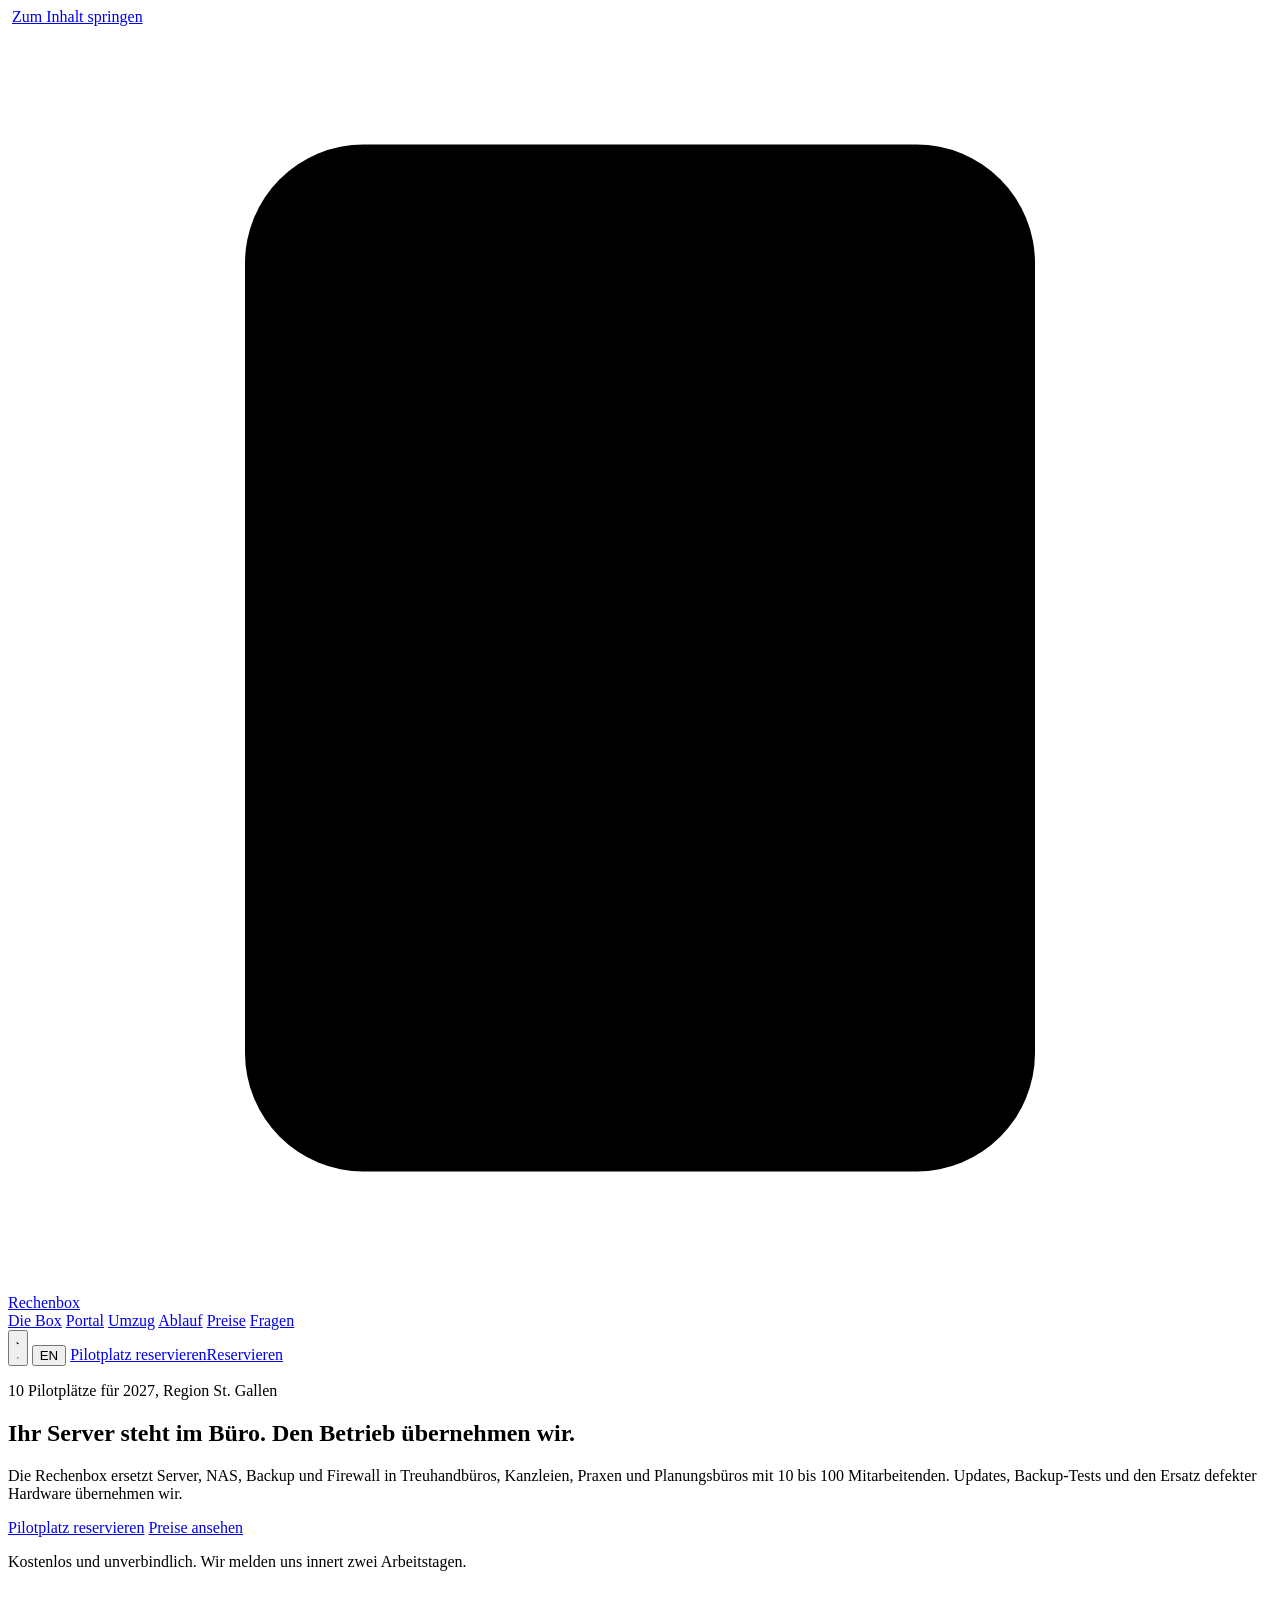
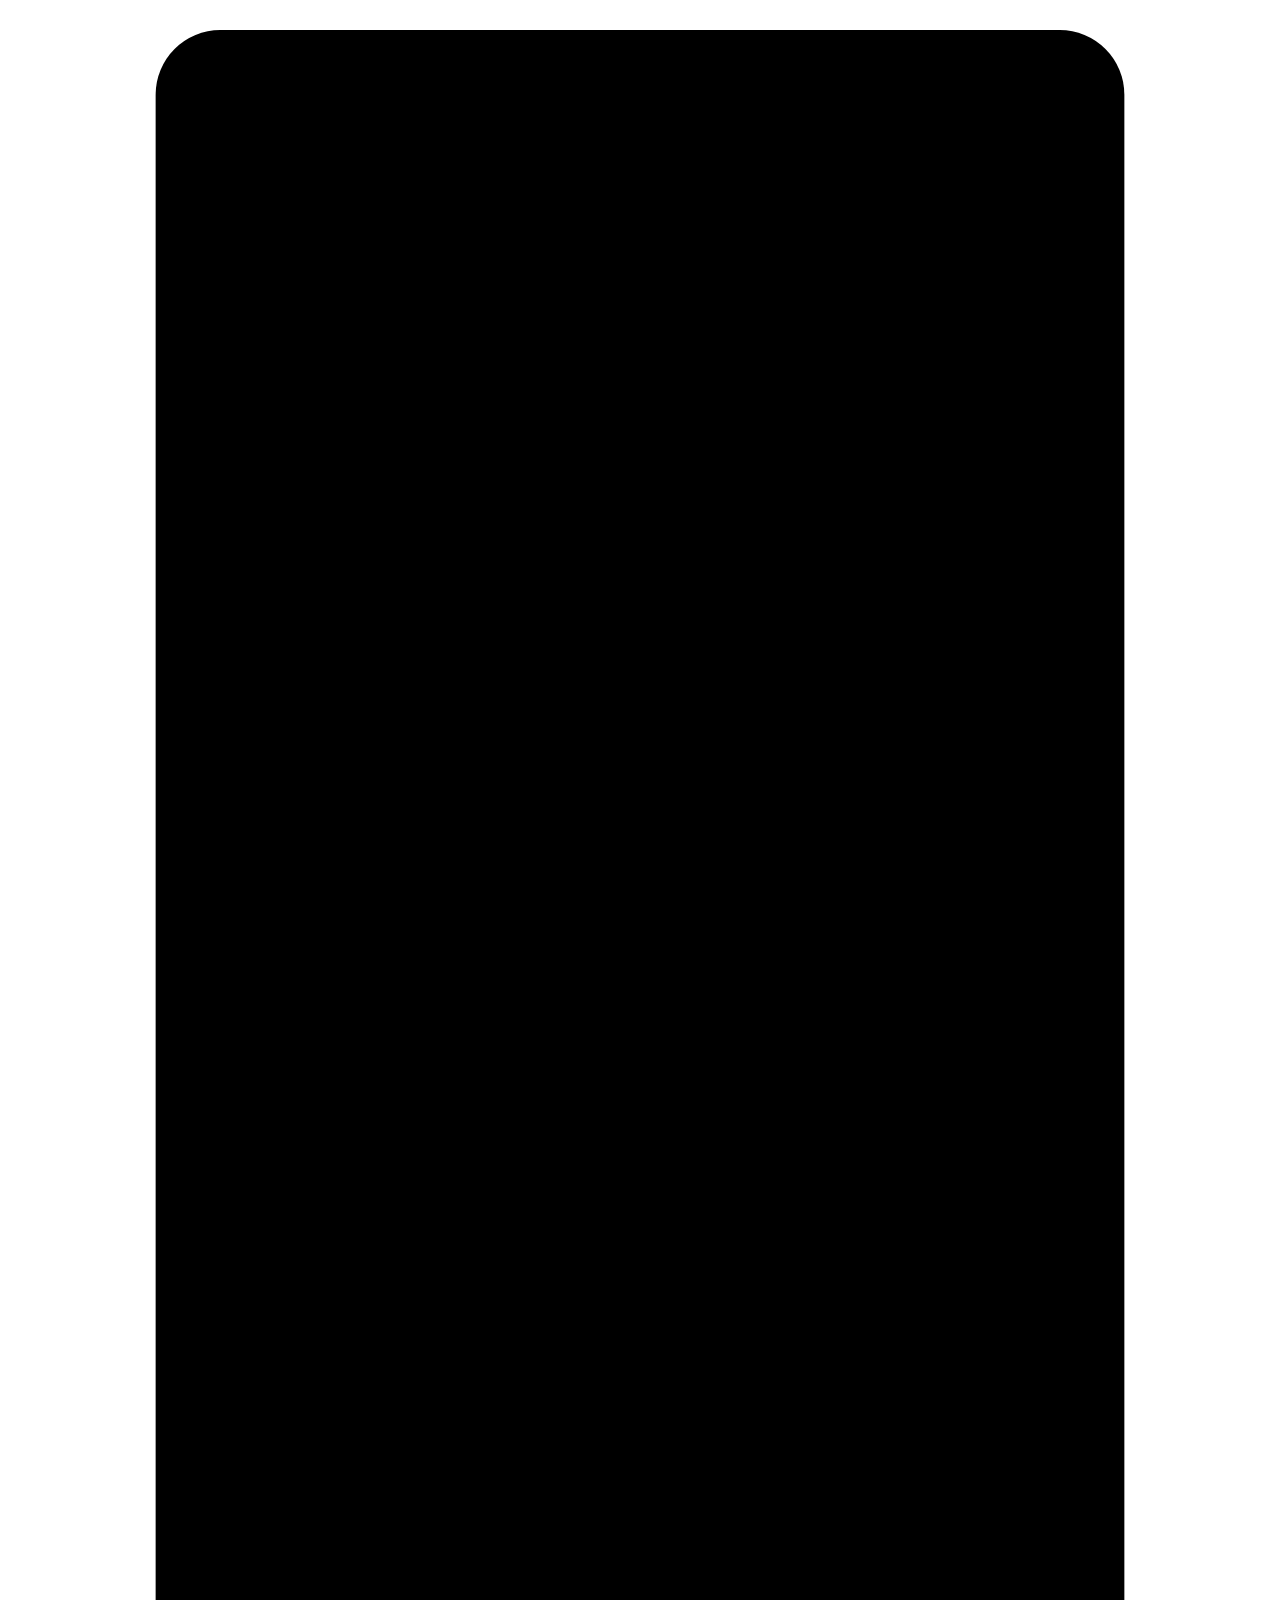
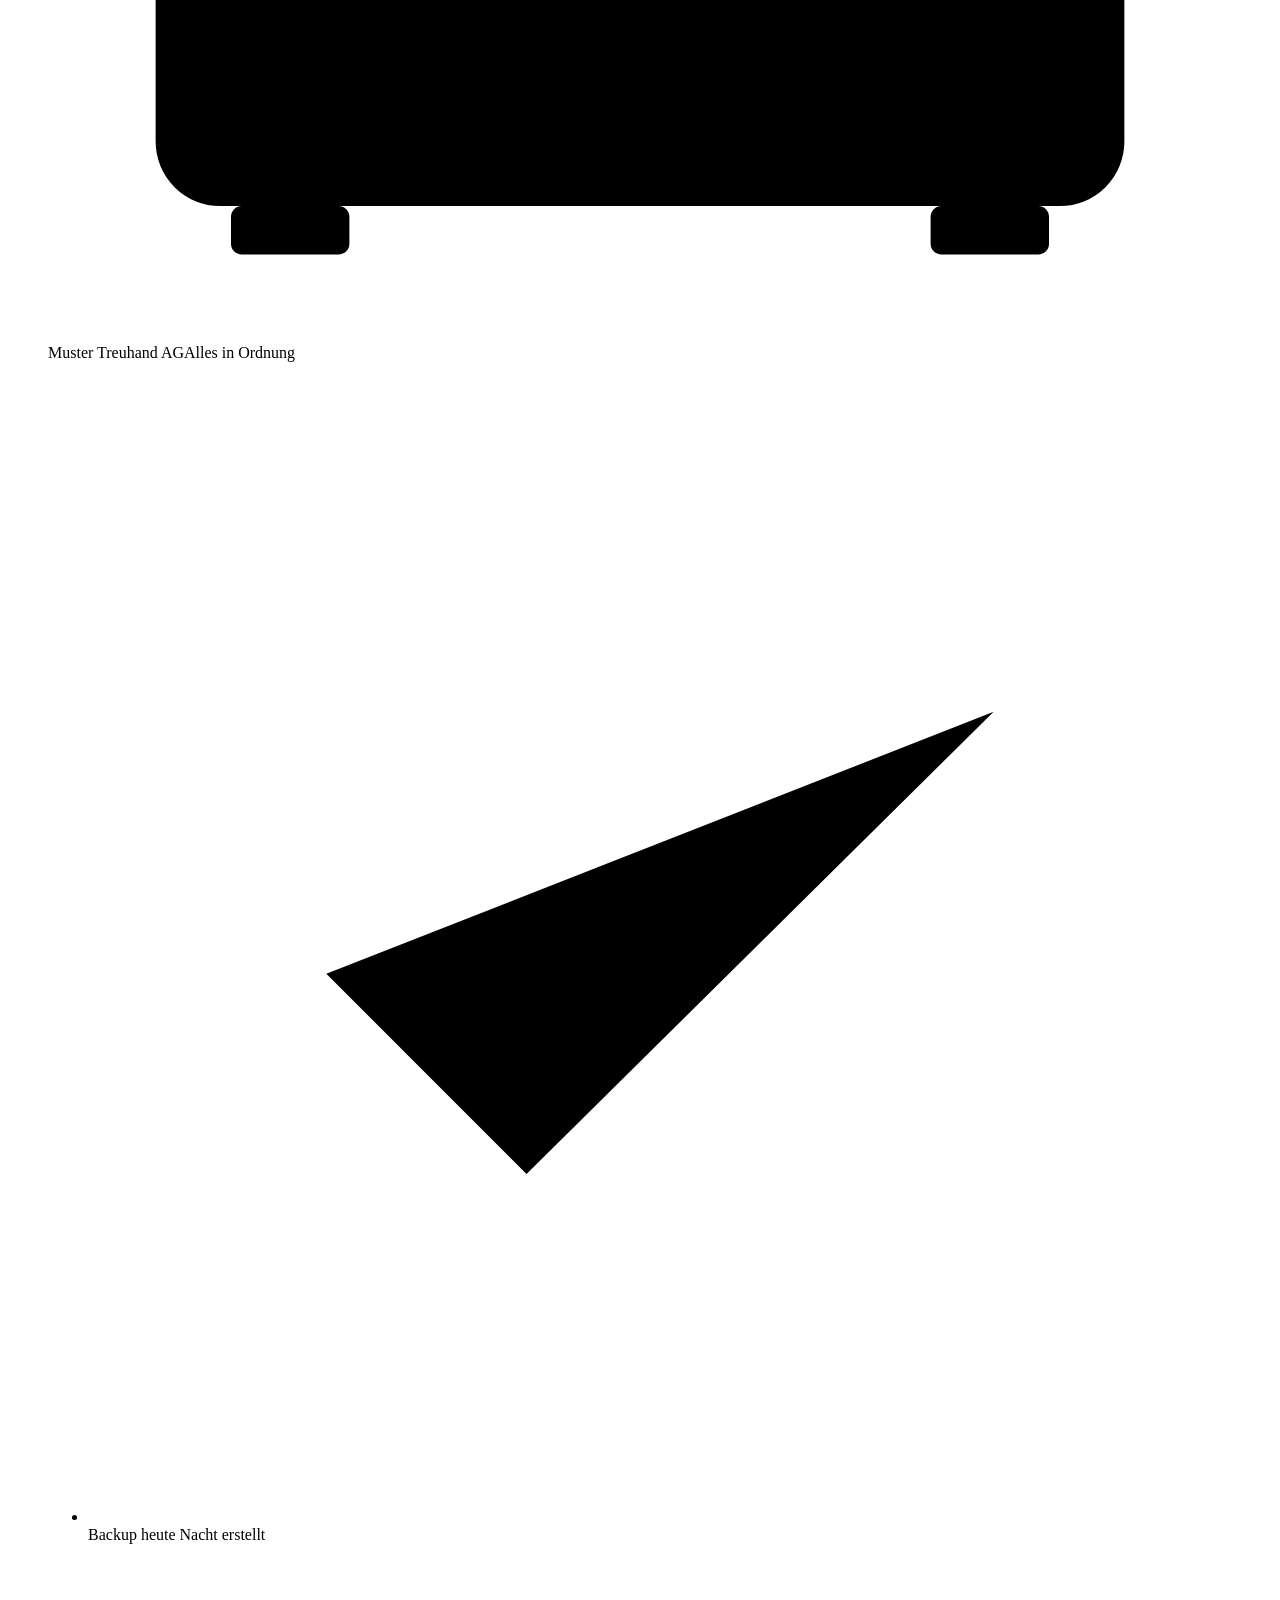
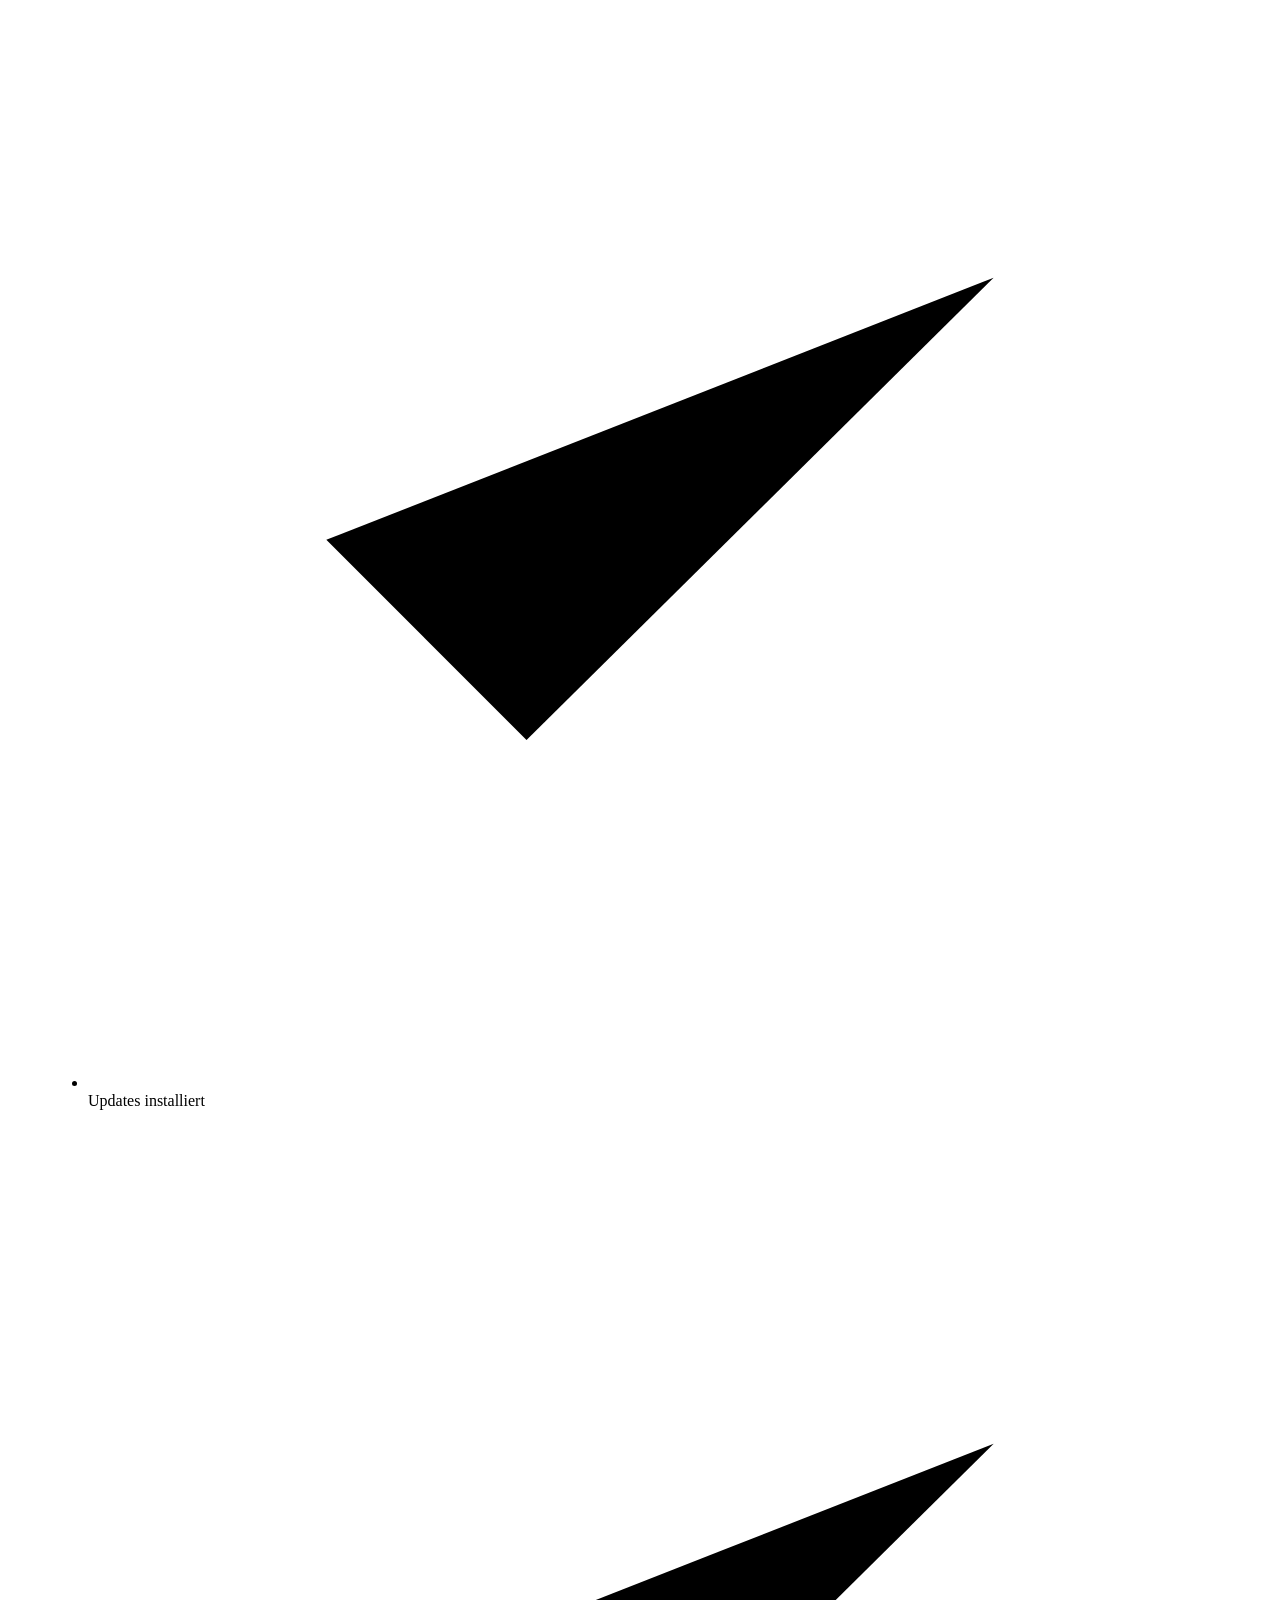
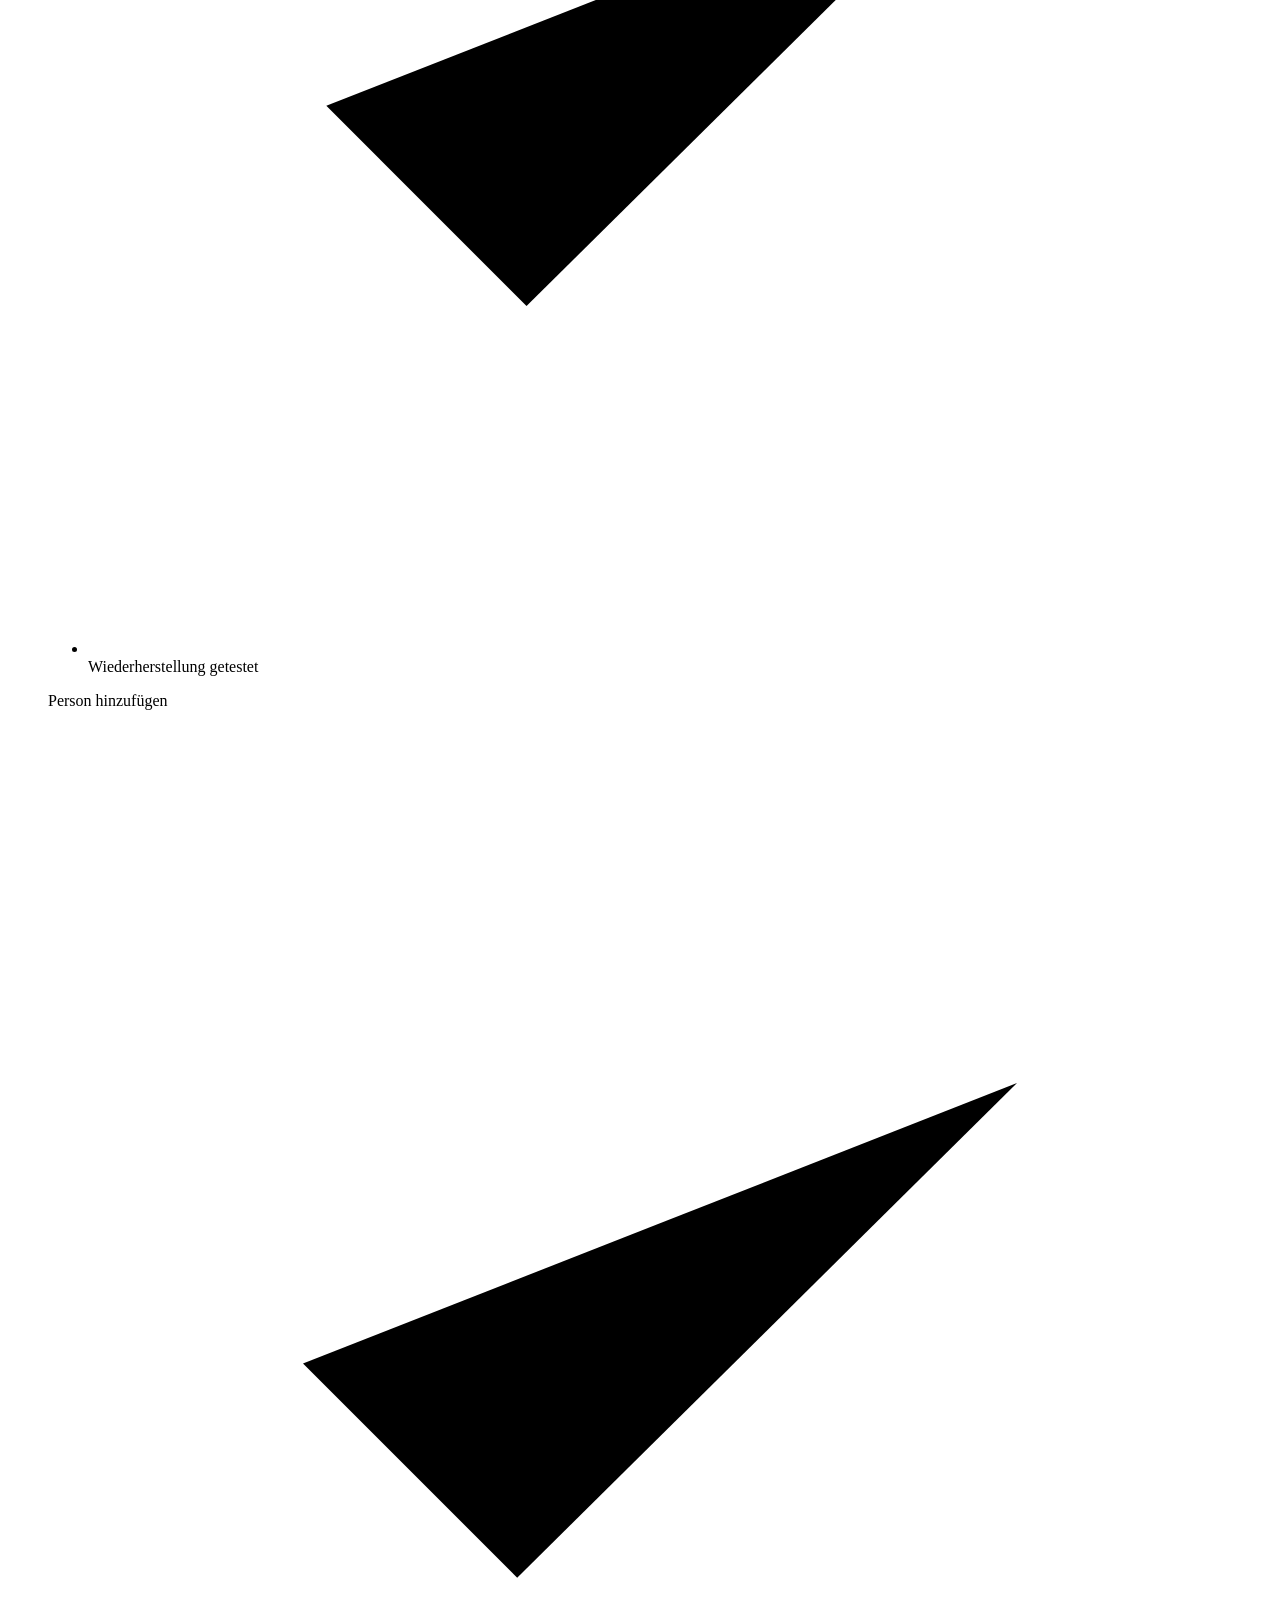
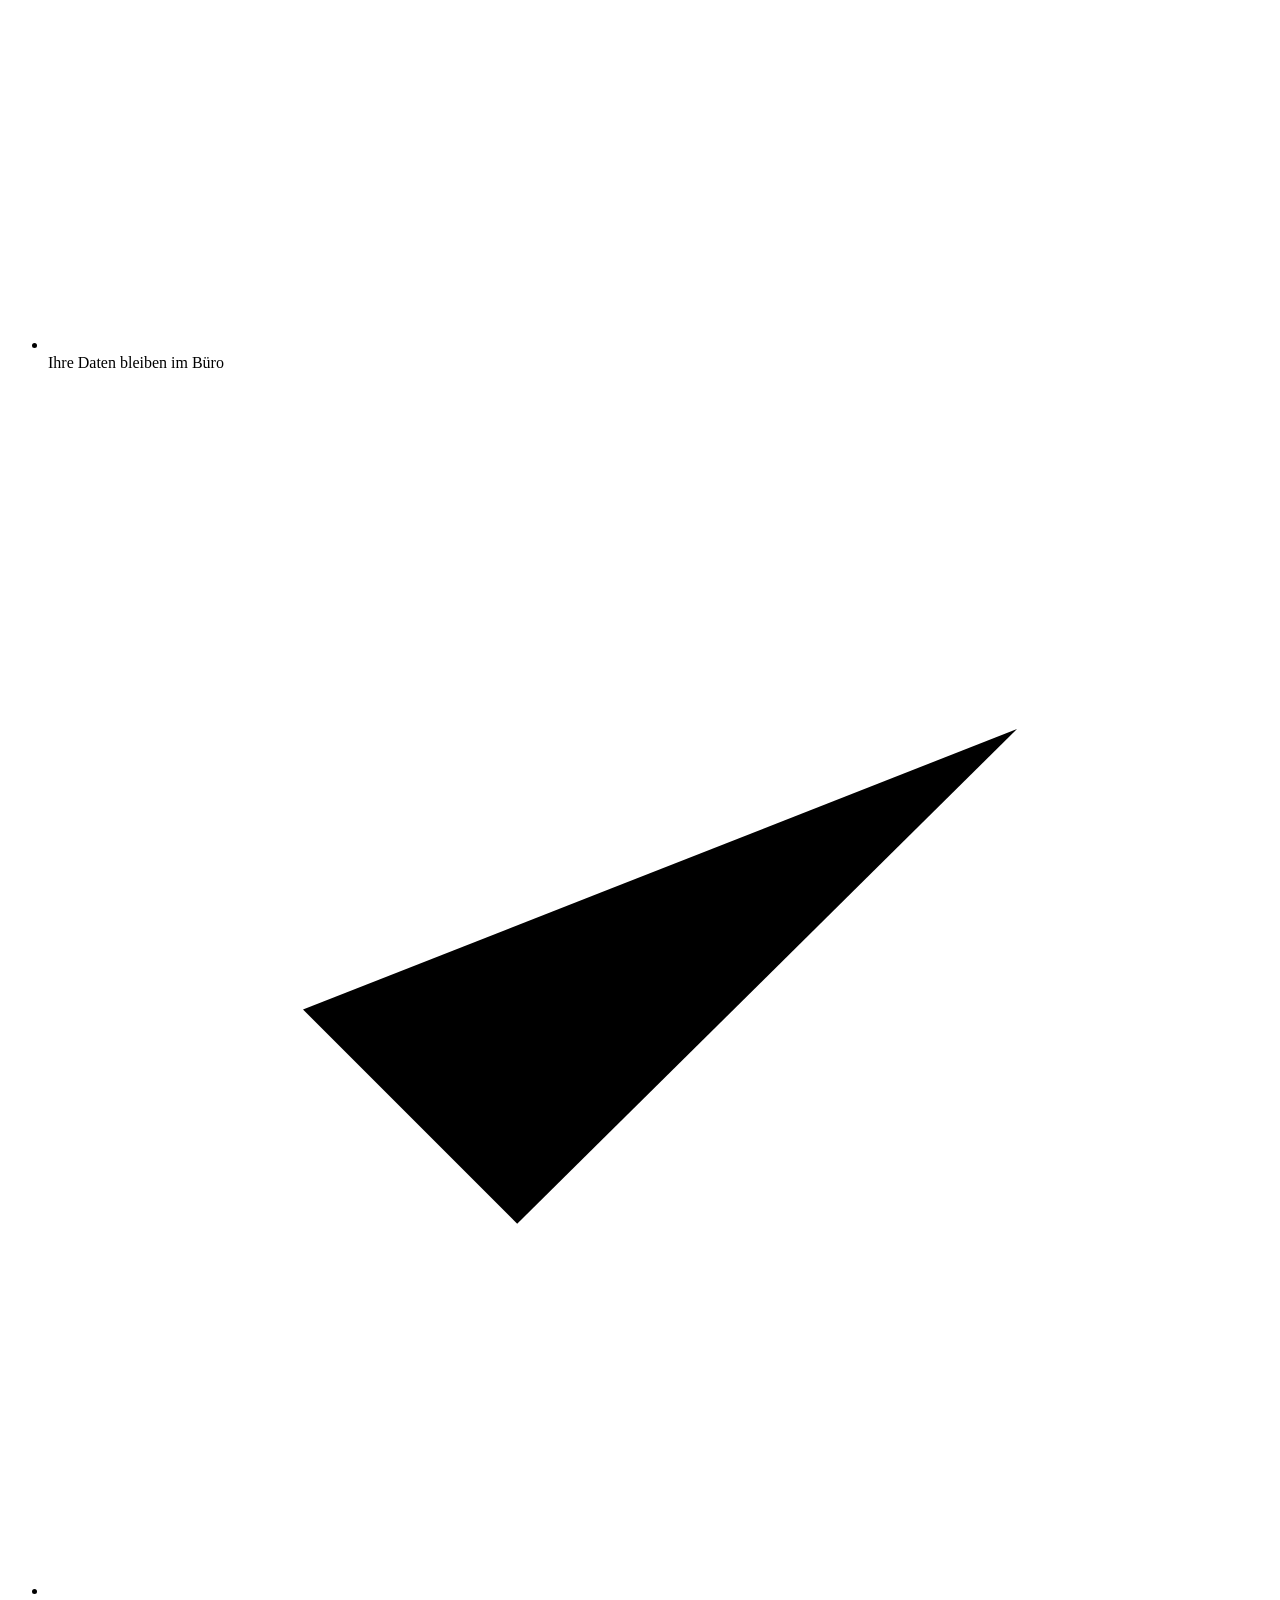
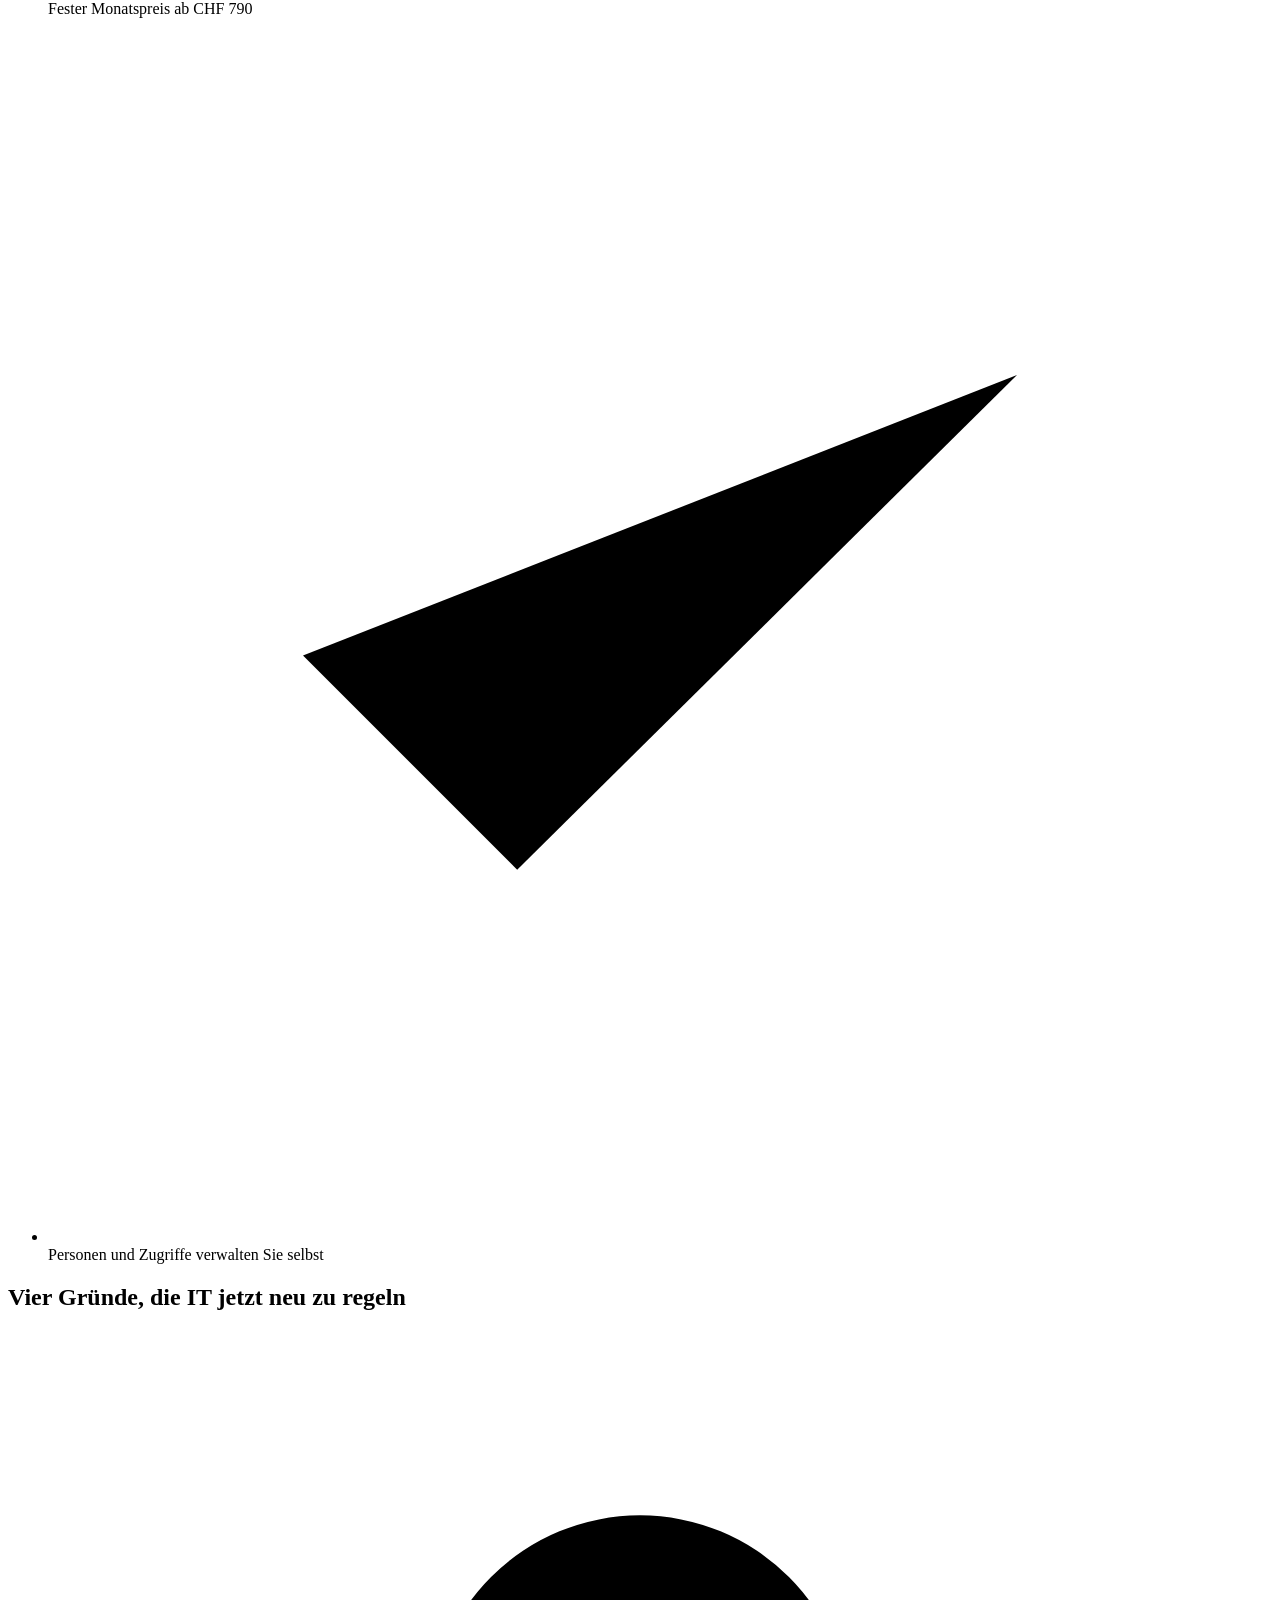
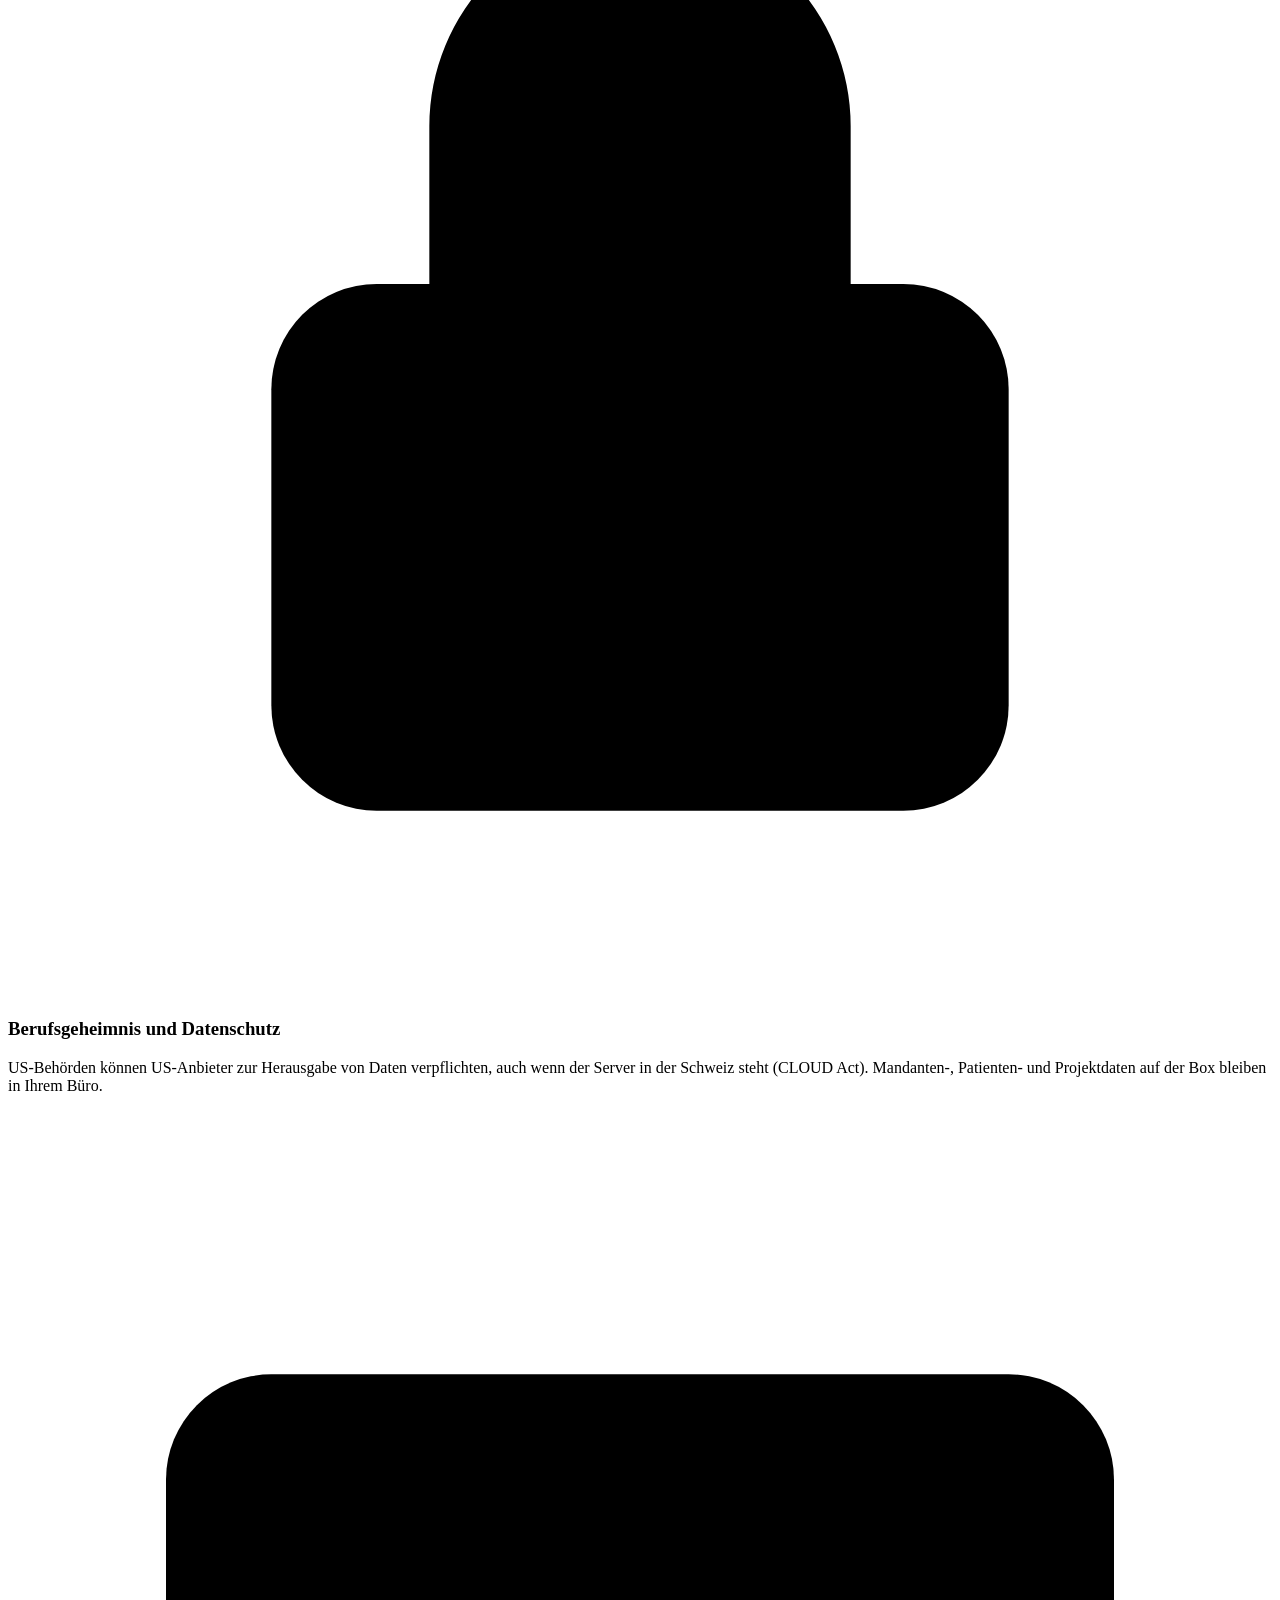
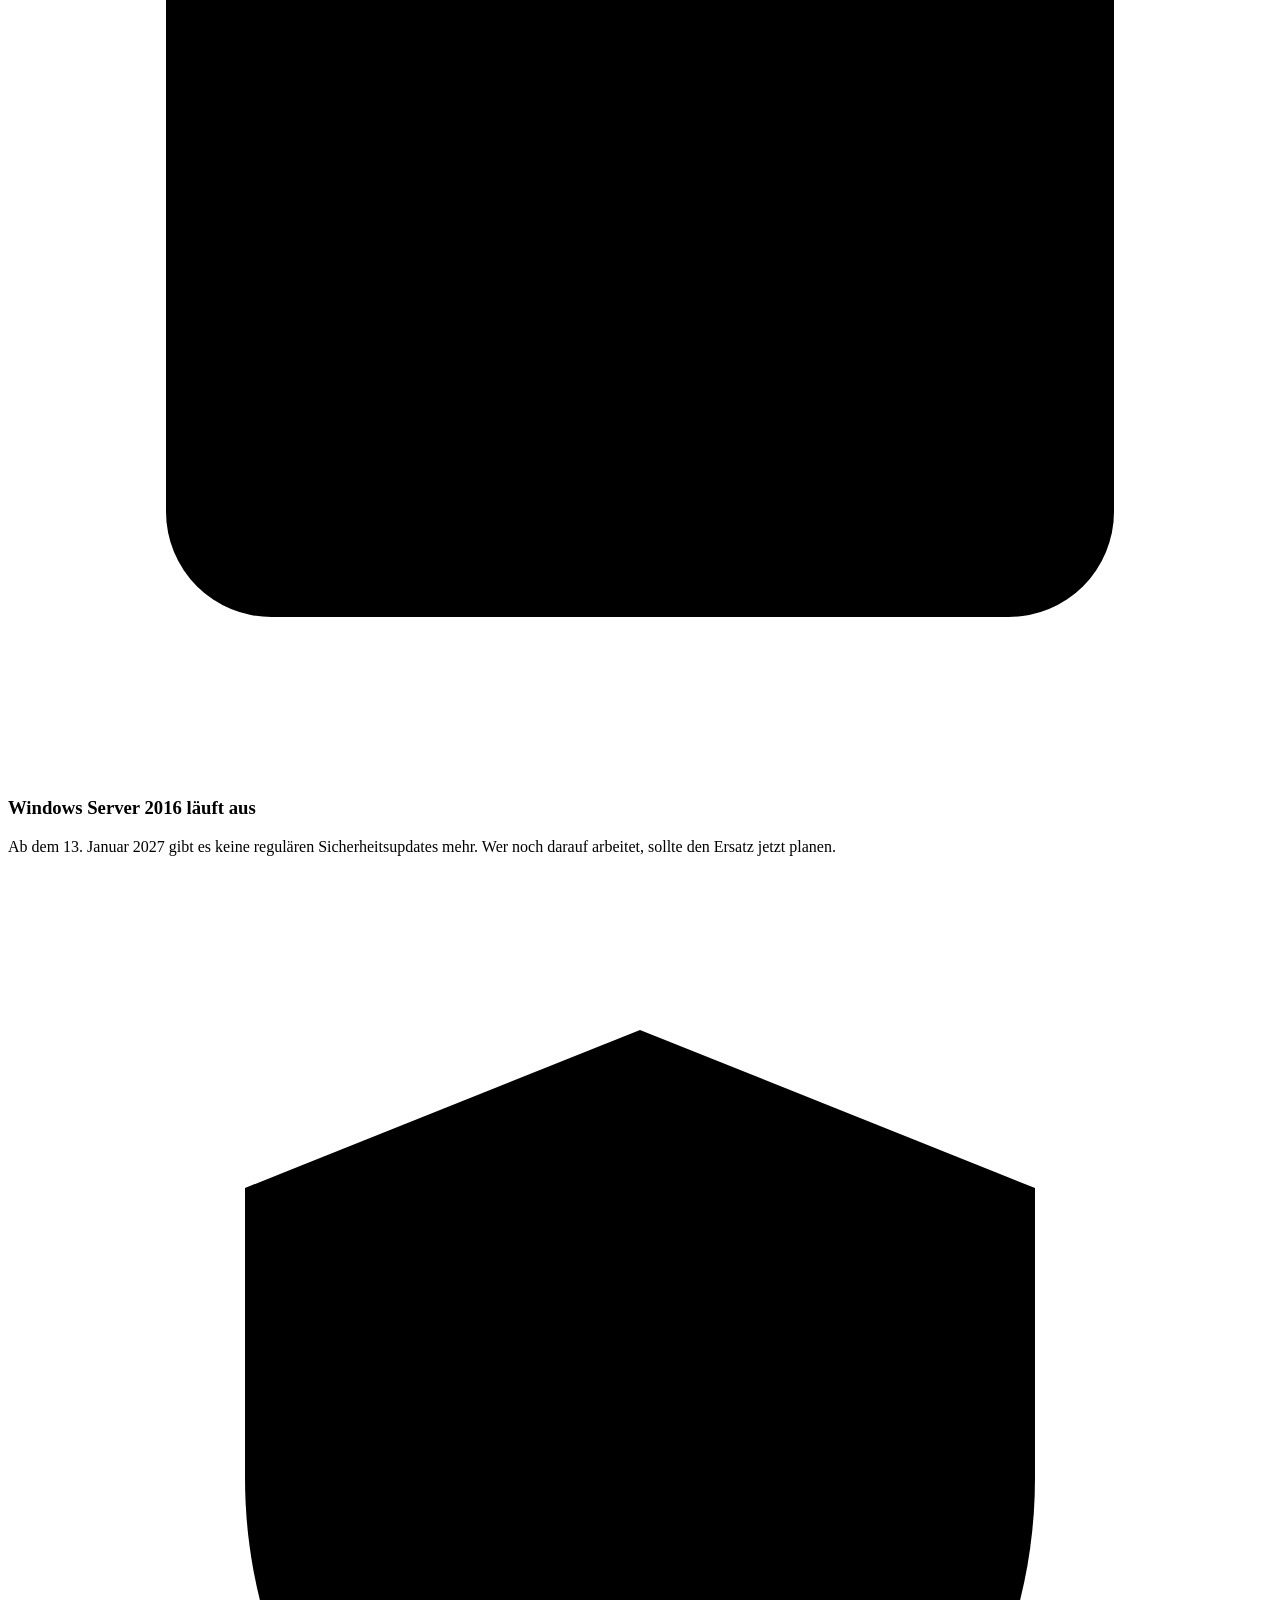
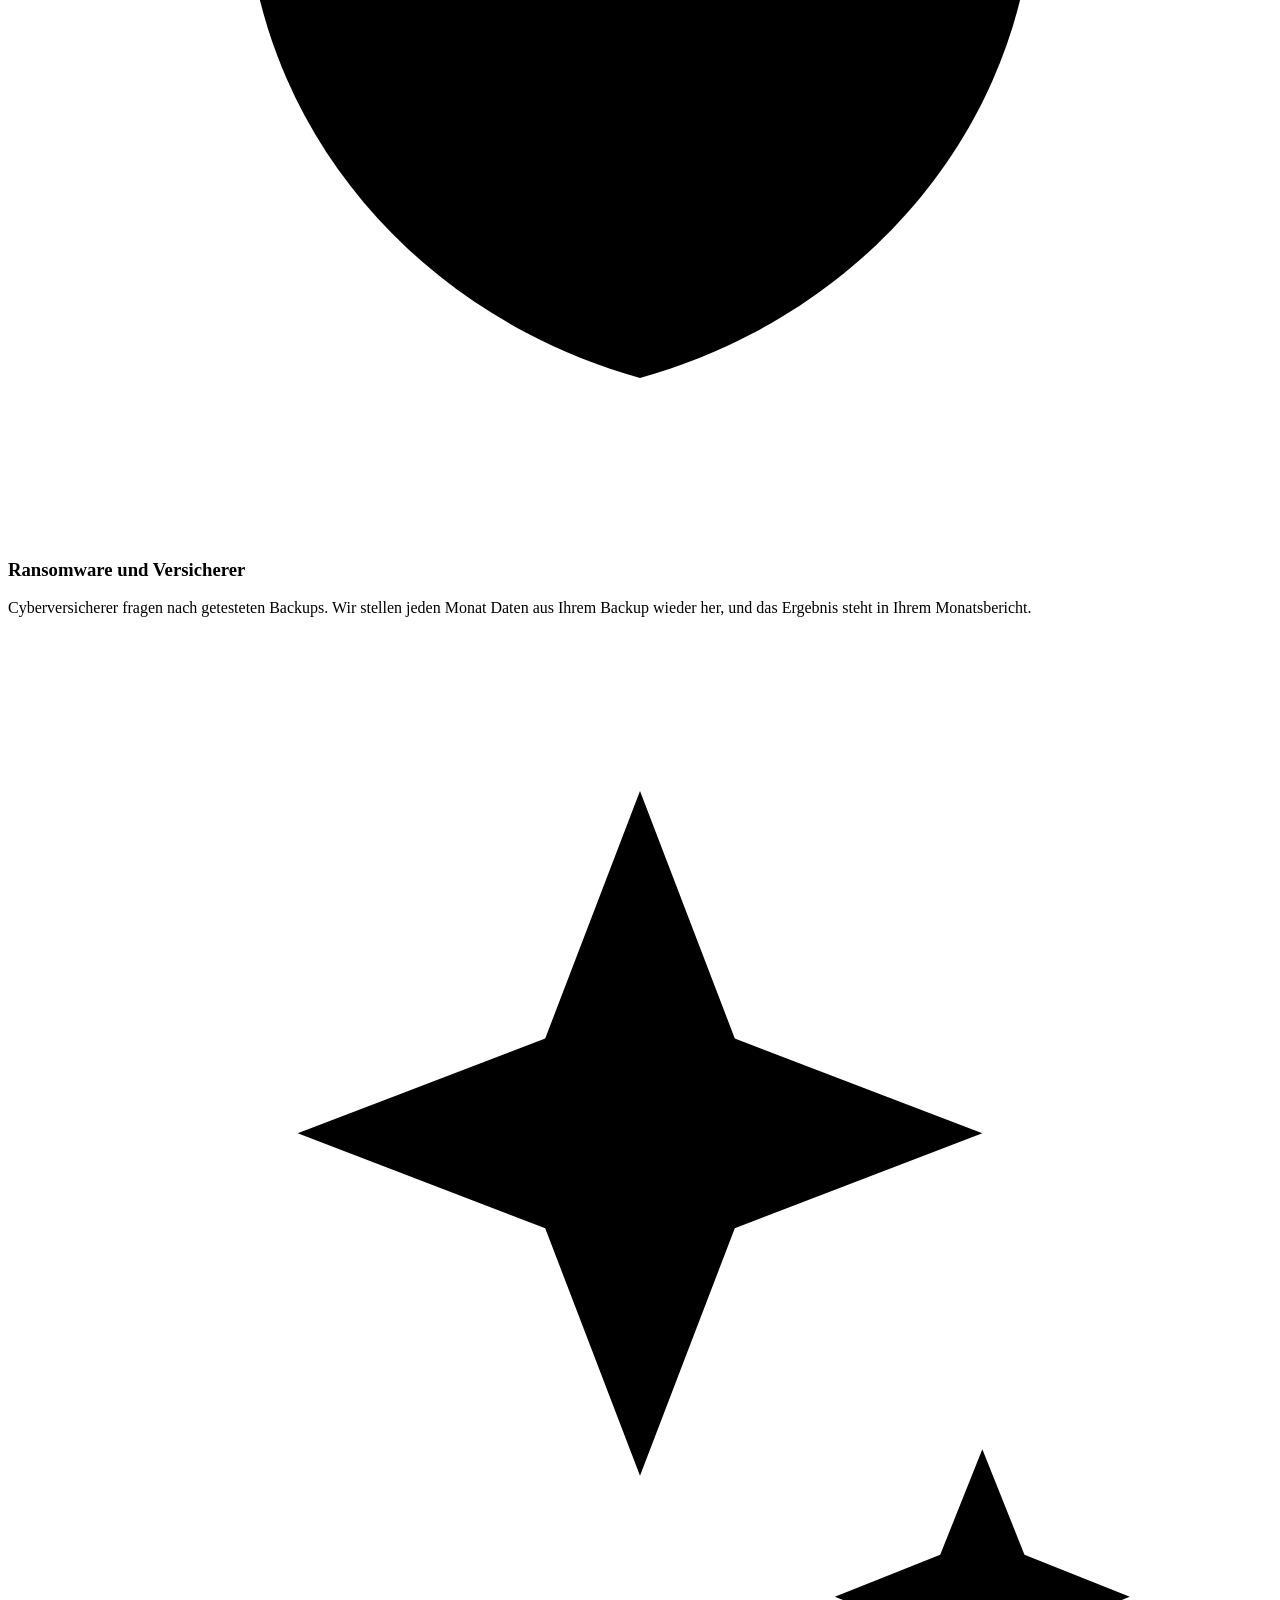
==== commit 5e53bcca: "Apply the confirmed findings of the independent page review Copy and facts (German and English): - M" ====
--- a/site/public/index.html
+++ b/site/public/index.html
@@ -6,7 +6,7 @@
   <title>Rechenbox – Ihr Server im Büro, von uns betrieben</title>
   <meta name="description" content="Die Rechenbox ersetzt Server, NAS, Backup und Firewall in Treuhandbüros, Kanzleien, Praxen und Planungsbüros. Sie steht in Ihrem Büro, den Betrieb übernehmen wir. Fester Monatspreis ab CHF 790.">
   <meta property="og:title" content="Rechenbox – Ihr Server im Büro, von uns betrieben">
-  <meta property="og:description" content="Ihr Server steht im Büro, den Betrieb übernehmen wir. Fester Monatspreis ab CHF 790, auf Wunsch mit verschlüsselter Backup-Kopie in einem Schweizer Rechenzentrum.">
+  <meta property="og:description" content="Ihr Server steht im Büro, den Betrieb übernehmen wir. Fester Monatspreis ab CHF 790. Optional: verschlüsselte Backup-Kopie in einem Schweizer Rechenzentrum ab CHF 90 pro Monat.">
   <meta property="og:type" content="website">
   <meta property="og:url" content="https://rechenbox.ch/">
   <link rel="canonical" href="https://rechenbox.ch/">
@@ -72,7 +72,7 @@
         <div class="hero-copy">
           <p class="status-line"><span class="led-dot" aria-hidden="true"></span><span data-i18n="hero.status">10 Pilotplätze für 2027, Region St. Gallen</span></p>
           <h1><span data-i18n="hero.title1">Ihr Server steht im Büro.</span> <span data-i18n="hero.title2">Den Betrieb übernehmen wir.</span></h1>
-          <p class="lead" data-i18n="hero.lead">Die Rechenbox ersetzt Server, NAS, Backup und Firewall in Treuhandbüros, Kanzleien, Praxen und Planungsbüros mit 10 bis 100 Mitarbeitenden. Wir überwachen sie, spielen Updates ein und ersetzen defekte Hardware.</p>
+          <p class="lead" data-i18n="hero.lead">Die Rechenbox ersetzt Server, NAS, Backup und Firewall in Treuhandbüros, Kanzleien, Praxen und Planungsbüros mit 10 bis 100 Mitarbeitenden. Updates, Backup-Tests und den Ersatz defekter Hardware übernehmen wir.</p>
           <div class="hero-actions">
             <a class="btn btn-primary" href="#anmelden" data-i18n="cta.reserve">Pilotplatz reservieren</a>
             <a class="btn btn-secondary" href="#preise" data-i18n="cta.pricing">Preise ansehen</a>
@@ -86,13 +86,13 @@
             <defs><linearGradient id="alu" x1="0" y1="0" x2="1" y2="0.18"><stop class="alu-1" offset="0"/><stop class="alu-2" offset="0.55"/><stop class="alu-3" offset="1"/></linearGradient></defs>
             <rect class="cab-body" x="20" y="8" width="180" height="330" rx="12"/>
             <rect class="cab-inner" x="34" y="24" width="152" height="296" rx="6"/>
-            <g class="unit"><rect x="44" y="36" width="132" height="26" rx="4"/><circle class="led" cx="58" cy="49" r="3"/><rect class="slot" x="124" y="46" width="40" height="6" rx="2"/></g>
-            <g class="unit"><rect x="44" y="70" width="132" height="26" rx="4"/><circle class="led led-b" cx="58" cy="83" r="3"/><rect class="slot" x="124" y="80" width="40" height="6" rx="2"/></g>
-            <g class="unit unit-main"><rect x="44" y="110" width="132" height="32" rx="4"/><circle class="led led-c" cx="58" cy="126" r="3"/><rect class="slot" x="110" y="123" width="54" height="6" rx="2"/></g>
-            <g class="unit unit-main"><rect x="44" y="148" width="132" height="32" rx="4"/><circle class="led led-d" cx="58" cy="164" r="3"/><rect class="slot" x="110" y="161" width="54" height="6" rx="2"/></g>
-            <g class="unit unit-main"><rect x="44" y="186" width="132" height="32" rx="4"/><circle class="led led-e" cx="58" cy="202" r="3"/><rect class="slot" x="110" y="199" width="54" height="6" rx="2"/></g>
-            <g class="unit"><rect x="44" y="232" width="132" height="26" rx="4"/><circle class="led led-b" cx="58" cy="245" r="3"/><rect class="slot" x="124" y="242" width="40" height="6" rx="2"/></g>
-            <g class="unit"><rect x="44" y="266" width="132" height="42" rx="4"/><circle class="led led-steady" cx="58" cy="287" r="3"/><path class="grille" d="M100 278h64M100 287h64M100 296h64"/></g>
+            <g class="unit"><rect x="44" y="36" width="132" height="26" rx="4"/><circle class="led" cx="162" cy="49" r="3"/><rect class="slot" x="56" y="46" width="40" height="6" rx="2"/></g>
+            <g class="unit"><rect x="44" y="70" width="132" height="26" rx="4"/><circle class="led led-b" cx="162" cy="83" r="3"/><rect class="slot" x="56" y="80" width="40" height="6" rx="2"/></g>
+            <g class="unit unit-main"><rect x="44" y="110" width="132" height="32" rx="4"/><circle class="led led-c" cx="162" cy="126" r="3"/><rect class="slot" x="56" y="123" width="54" height="6" rx="2"/></g>
+            <g class="unit unit-main"><rect x="44" y="148" width="132" height="32" rx="4"/><circle class="led led-d" cx="162" cy="164" r="3"/><rect class="slot" x="56" y="161" width="54" height="6" rx="2"/></g>
+            <g class="unit unit-main"><rect x="44" y="186" width="132" height="32" rx="4"/><circle class="led led-e" cx="162" cy="202" r="3"/><rect class="slot" x="56" y="199" width="54" height="6" rx="2"/></g>
+            <g class="unit"><rect x="44" y="232" width="132" height="26" rx="4"/><circle class="led led-b" cx="162" cy="245" r="3"/><rect class="slot" x="56" y="242" width="40" height="6" rx="2"/></g>
+            <g class="unit"><rect x="44" y="266" width="132" height="42" rx="4"/><circle class="led led-steady" cx="162" cy="287" r="3"/><path class="grille" d="M56 278h64M56 287h64M56 296h64"/></g>
             <rect class="cab-foot" x="34" y="338" width="22" height="9" rx="2"/><rect class="cab-foot" x="164" y="338" width="22" height="9" rx="2"/>
           </svg>
 
@@ -124,12 +124,12 @@
           <article class="reason">
             <svg class="reason-icon" viewBox="0 0 24 24" aria-hidden="true"><use href="#i-lock"/></svg>
             <div><h3 data-i18n="why.r1.title">Berufsgeheimnis und Datenschutz</h3>
-            <p data-i18n="why.r1.text">US-Anbieter müssen Daten auf Verlangen an US-Behörden herausgeben, auch wenn der Server in der Schweiz steht (CLOUD Act). Mandanten-, Patienten- und Projektdaten auf der Box bleiben in Ihrem Büro.</p></div>
+            <p data-i18n="why.r1.text">US-Behörden können US-Anbieter zur Herausgabe von Daten verpflichten, auch wenn der Server in der Schweiz steht (CLOUD Act). Mandanten-, Patienten- und Projektdaten auf der Box bleiben in Ihrem Büro.</p></div>
           </article>
           <article class="reason">
             <svg class="reason-icon" viewBox="0 0 24 24" aria-hidden="true"><use href="#i-calendar"/></svg>
             <div><h3 data-i18n="why.r2.title">Windows Server 2016 läuft aus</h3>
-            <p data-i18n="why.r2.text">Ab dem 13. Januar 2027 gibt es keine regulären Sicherheitsupdates mehr. Wer heute noch darauf arbeitet, braucht bis dahin einen Ersatz.</p></div>
+            <p data-i18n="why.r2.text">Ab dem 13. Januar 2027 gibt es keine regulären Sicherheitsupdates mehr. Wer noch darauf arbeitet, sollte den Ersatz jetzt planen.</p></div>
           </article>
           <article class="reason">
             <svg class="reason-icon" viewBox="0 0 24 24" aria-hidden="true"><use href="#i-shield"/></svg>
@@ -139,7 +139,7 @@
           <article class="reason">
             <svg class="reason-icon" viewBox="0 0 24 24" aria-hidden="true"><use href="#i-ai"/></svg>
             <div><h3 data-i18n="why.r4.title">KI ohne Datenabfluss</h3>
-            <p data-i18n="why.r4.text">Mit der Option Private KI befragen Sie Ihre eigenen Dokumente. Das Sprachmodell läuft auf der Box, Ihre Fragen und Dokumente verlassen das Büro nicht.</p></div>
+            <p data-i18n="why.r4.text">Mit der Option Private KI befragen Sie Ihre eigenen Dokumente. Das Sprachmodell läuft auf einem eigenen Gerät in Ihrem Büro, Ihre Fragen und Dokumente verlassen das Büro nicht.</p></div>
           </article>
         </div>
       </div>
@@ -149,7 +149,7 @@
     <section class="section section-alt" id="box">
       <div class="container">
         <h2 data-i18n="box.title">Was in der Box steckt</h2>
-        <p class="section-lead" data-i18n="box.lead">Im Schrank stecken Firewall, Netzwerk-Switch, ein bis drei Server, ein Backup-Gerät und eine USV für Stromausfälle. Das bekommen Sie damit:</p>
+        <p class="section-lead" data-i18n="box.lead">Die Box ist ein geschlossener Schrank mit Firewall, Netzwerk-Switch, einem oder drei Servern, einem Backup-Gerät und einer USV für Stromausfälle. Das bekommen Sie damit:</p>
         <div class="box-grid">
           <figure class="flow">
             <svg viewBox="0 0 560 340" role="img" aria-labelledby="flow-title">
@@ -180,11 +180,11 @@
           <dl class="features">
             <div><dt data-i18n="box.f1.t">Läuft weiter, wenn ein Server ausfällt</dt><dd data-i18n="box.f1.d">Business und Pro haben drei Server. Fällt einer aus, übernehmen die anderen zwei, und Sie arbeiten weiter.</dd></div>
             <div><dt data-i18n="box.f2.t">Dateiablage und Zusammenarbeit</dt><dd data-i18n="box.f2.d">Netzlaufwerke wie gewohnt. Dazu können Sie Dateien teilen und von unterwegs darauf zugreifen.</dd></div>
-            <div><dt data-i18n="box.f3.t">Ihre Branchensoftware</dt><dd data-i18n="box.f3.d">Buchhaltung, Praxissoftware oder CAD-Lizenzen laufen auf der Box, jede Anwendung getrennt von den anderen.</dd></div>
+            <div><dt data-i18n="box.f3.t">Ihre Branchensoftware</dt><dd data-i18n="box.f3.d">Buchhaltung, Praxissoftware oder der CAD-Lizenzserver laufen auf der Box, jede Anwendung getrennt von den anderen.</dd></div>
             <div><dt data-i18n="box.f4.t">Sicherer Fernzugriff</dt><dd data-i18n="box.f4.d">Wer von zu Hause oder unterwegs arbeitet, bestätigt die Anmeldung auf dem Handy.</dd></div>
-            <div><dt data-i18n="box.f5.t">Backup inbegriffen</dt><dd data-i18n="box.f5.d">Das Backup liegt auf einem eigenen Gerät, damit eine Wiederherstellung schnell geht. Wir empfehlen zusätzlich die verschlüsselte Kopie in einem Schweizer Rechenzentrum, ab CHF 90 pro Monat.</dd></div>
-            <div><dt data-i18n="box.f6.t">Überwachung und Updates</dt><dd data-i18n="box.f6.d">Wir überwachen die Box rund um die Uhr und spielen Updates automatisch ein. Jeden Monat erhalten Sie einen Bericht.</dd></div>
-            <div><dt><span data-i18n="box.f7.t">Private KI</span> <span class="tag" data-i18n="box.optional">optional</span></dt><dd data-i18n="box.f7.d">Ein KI-Assistent, der Fragen zu Ihren Dokumenten beantwortet. Er läuft auf der Box und kostet CHF 590 pro Monat.</dd></div>
+            <div><dt data-i18n="box.f5.t">Backup inbegriffen</dt><dd data-i18n="box.f5.d">Das Backup liegt auf einem separaten Gerät in der Box, damit eine Wiederherstellung schnell geht. Wir empfehlen zusätzlich die verschlüsselte Kopie in einem Schweizer Rechenzentrum, ab CHF&nbsp;90 pro Monat.</dd></div>
+            <div><dt data-i18n="box.f6.t">Überwachung und Updates</dt><dd data-i18n="box.f6.d">Die Box wird rund um die Uhr automatisch überwacht, Updates spielen wir automatisch ein. Jeden Monat erhalten Sie einen Bericht.</dd></div>
+            <div><dt><span data-i18n="box.f7.t">Private KI</span> <span class="tag" data-i18n="box.optional">optional</span></dt><dd data-i18n="box.f7.d">Ein KI-Assistent, der Fragen zu Ihren Dokumenten beantwortet. Er läuft auf einem eigenen Gerät in Ihrem Büro und kostet CHF&nbsp;590 pro Monat.</dd></div>
           </dl>
         </div>
       </div>
@@ -195,7 +195,7 @@
       <div class="container portal-grid">
         <div class="portal-copy">
           <h2 data-i18n="portal.title">Alltägliches erledigen Sie selbst im Portal</h2>
-          <p class="section-lead" data-i18n="portal.lead">Eine neue Mitarbeiterin oder einen Ordnerzugriff richten Sie im Web-Portal der Box selbst ein. So lange dauert das:</p>
+          <p class="section-lead" data-i18n="portal.lead">Eine neue Mitarbeiterin legen Sie im Web-Portal der Box selbst an, Ordnerzugriffe vergeben Sie selbst. So lange dauert das:</p>
           <table class="tasks">
             <caption class="sr-only" data-i18n="portal.tasksCaption">Aufgaben im Portal und wie lange sie etwa dauern</caption>
             <tbody>
@@ -273,7 +273,7 @@
           </table>
         </div>
         <div class="move-notes">
-          <div><h3 data-i18n="move.b1.t">Die Dateien ziehen wir um</h3><p data-i18n="move.b1.d">Wir kopieren Ihre Dateien aus OneDrive, SharePoint, Google Drive oder vom bisherigen Server auf die Box, meist an einem Wochenende. Die Ordnerstruktur bleibt erhalten, die Zugriffsrechte richten wir mit Ihnen ein. Beim alten Anbieter bleiben die Daten liegen, bis Sie geprüft haben, dass alles da ist. Der Umzug ist in der Einrichtung enthalten.</p></div>
+          <div><h3 data-i18n="move.b1.t">Die Dateien ziehen wir um</h3><p data-i18n="move.b1.d">Wir kopieren Ihre Dateien aus OneDrive, SharePoint, Google Drive oder vom bisherigen Server auf die Box. Den Umzug planen wir auf ein Wochenende. Die Ordnerstruktur bleibt erhalten, die Zugriffsrechte richten wir mit Ihnen ein. Beim alten Anbieter bleiben die Daten liegen, bis Sie geprüft haben, dass alles da ist. Der Umzug ist in der Einrichtung enthalten.</p></div>
           <div><h3 data-i18n="move.b2.t">E-Mail bleibt bei Ihrem Anbieter</h3><p data-i18n="move.b2.d">Postfächer, Kalender und Kontakte bleiben bei Microsoft 365, Google Workspace oder Ihrem Mail-Anbieter. Outlook und das Handy funktionieren wie bisher. Wenn Sie auch die E-Mails bei einem Schweizer Anbieter haben möchten, besprechen wir das in der Analyse.</p></div>
           <div><h3 data-i18n="move.b3.t">Die Sync-App ersetzt OneDrive und Google Drive</h3><p data-i18n="move.b3.d">Die Sync-App hält die Ordner der Box auf PC, Mac und Handy aktuell, auch wenn Sie unterwegs sind. Einzelne Dateien oder Ordner geben Sie per Link frei. Den Speicher bei Microsoft oder Google brauchen Sie für Firmendaten danach nicht mehr.</p></div>
         </div>
@@ -285,12 +285,12 @@
       <div class="container">
         <h2 data-i18n="how.title">So läuft es ab</h2>
         <ol class="steps">
-          <li><h3 data-i18n="how.s1.t">Analyse</h3><p data-i18n="how.s1.d">Wir kommen für eine Stunde zu Ihnen, kostenlos. Danach wissen Sie, welche Box passt.</p></li>
-          <li><h3 data-i18n="how.s2.t">Einbau</h3><p data-i18n="how.s2.d">Wir liefern die Box fertig eingerichtet und ziehen Ihre Daten um, meist an einem Wochenende. Am Montag arbeiten Sie normal weiter.</p></li>
-          <li><h3 data-i18n="how.s3.t">Betrieb</h3><p data-i18n="how.s3.d">Sie verwalten Personen und Freigaben im Portal. Wir überwachen die Box und spielen Updates ein.</p></li>
+          <li><h3 data-i18n="how.s1.t">Analyse</h3><p data-i18n="how.s1.d">Wir kommen für eine Stunde zu Ihnen, kostenlos. Danach wissen Sie, welches Paket passt.</p></li>
+          <li><h3 data-i18n="how.s2.t">Einbau</h3><p data-i18n="how.s2.d">Wir liefern die Box fertig eingerichtet und ziehen Ihre Daten um. Den Umzug planen wir auf ein Wochenende, damit Ihr Büro am Montag wieder arbeiten kann.</p></li>
+          <li><h3 data-i18n="how.s3.t">Betrieb</h3><p data-i18n="how.s3.d">Sie verwalten Personen und Zugriffe im Portal. Überwachung und Updates laufen automatisch.</p></li>
           <li><h3 data-i18n="how.s4.t">Erneuerung</h3><p data-i18n="how.s4.d">Nach fünf Jahren ersetzen wir die Hardware. Das ist im Monatspreis enthalten.</p></li>
         </ol>
-        <p class="section-cta"><span data-i18n="how.cta">Der erste Schritt ist die kostenlose Analyse bei Ihnen im Büro.</span> <a class="btn btn-primary" href="#anmelden" data-i18n="cta.reserve">Pilotplatz reservieren</a></p>
+        <p class="section-cta"><span data-i18n="how.cta">Mit der Reservation vereinbaren wir die kostenlose Analyse in Ihrem Büro.</span> <a class="btn btn-primary" href="#anmelden" data-i18n="cta.reserve">Pilotplatz reservieren</a></p>
       </div>
     </section>
 
@@ -298,24 +298,24 @@
     <section class="section section-alt" id="preise">
       <div class="container">
         <h2 data-i18n="pricing.title">Ein fester Preis pro Monat</h2>
-        <p class="section-lead" data-i18n="pricing.lead">Im Monatspreis sind Hardware, Software, Backup und Betrieb enthalten. Die Preise gelten exkl. MWST bei 36 Monaten Laufzeit. Pilotkunden erhalten 2027 im ersten Jahr 30&nbsp;% Rabatt.</p>
+        <p class="section-lead" data-i18n="pricing.lead">Im Monatspreis sind Hardware, Software, Backup und Betrieb enthalten. Die Preise gelten exkl. MWST bei 36 Monaten Laufzeit. Pilotkunden 2027 erhalten im ersten Jahr 30&nbsp;% Rabatt.</p>
 
         <!-- RECOMMENDER -->
         <div class="chooser" id="rechner">
-          <h3 data-i18n="calc.title">Welche Box passt zu Ihnen?</h3>
+          <h3 data-i18n="calc.title">Welches Paket passt zu Ihnen?</h3>
           <div class="chooser-qs">
             <fieldset class="q">
               <legend class="q-label" data-i18n="calc.q.size">Wie gross ist Ihr Team?</legend>
               <div class="picks">
                 <label class="pick"><input type="radio" name="calc-size" value="small"><span class="pick-card"><svg class="pick-icon" viewBox="0 0 24 24" aria-hidden="true"><use href="#i-small"/></svg><span class="pick-label" data-i18n="calc.a.size.small">bis 20</span><span class="pick-sub" data-i18n="calc.a.staff">Mitarbeitende</span></span></label>
-                <label class="pick"><input type="radio" name="calc-size" value="medium"><span class="pick-card"><svg class="pick-icon" viewBox="0 0 24 24" aria-hidden="true"><use href="#i-medium"/></svg><span class="pick-label" data-i18n="calc.a.size.medium">20 bis 60</span><span class="pick-sub" data-i18n="calc.a.staff">Mitarbeitende</span></span></label>
+                <label class="pick"><input type="radio" name="calc-size" value="medium"><span class="pick-card"><svg class="pick-icon" viewBox="0 0 24 24" aria-hidden="true"><use href="#i-medium"/></svg><span class="pick-label" data-i18n="calc.a.size.medium">21 bis 60</span><span class="pick-sub" data-i18n="calc.a.staff">Mitarbeitende</span></span></label>
                 <label class="pick"><input type="radio" name="calc-size" value="large"><span class="pick-card"><svg class="pick-icon" viewBox="0 0 24 24" aria-hidden="true"><use href="#i-large"/></svg><span class="pick-label" data-i18n="calc.a.size.large">über 60</span><span class="pick-sub" data-i18n="calc.a.staff">Mitarbeitende</span></span></label>
               </div>
             </fieldset>
             <fieldset class="q">
               <legend class="q-label" data-i18n="calc.q.downtime">Ein Tag ohne IT ist für Sie …</legend>
               <div class="picks">
-                <label class="pick"><input type="radio" name="calc-downtime" value="ok"><span class="pick-card"><svg class="pick-icon" viewBox="0 0 24 24" aria-hidden="true"><use href="#i-ok"/></svg><span class="pick-label" data-i18n="calc.a.downtime.ok">ärgerlich</span><span class="pick-sub" data-i18n="calc.a.downtime.ok.sub">aber machbar</span></span></label>
+                <label class="pick"><input type="radio" name="calc-downtime" value="ok"><span class="pick-card"><svg class="pick-icon" viewBox="0 0 24 24" aria-hidden="true"><use href="#i-ok"/></svg><span class="pick-label" data-i18n="calc.a.downtime.ok">ärgerlich</span><span class="pick-sub" data-i18n="calc.a.downtime.ok.sub">aber verkraftbar</span></span></label>
                 <label class="pick"><input type="radio" name="calc-downtime" value="costly"><span class="pick-card"><svg class="pick-icon" viewBox="0 0 24 24" aria-hidden="true"><use href="#i-costly"/></svg><span class="pick-label" data-i18n="calc.a.downtime.costly">teuer</span><span class="pick-sub" data-i18n="calc.a.downtime.costly.sub">Termine fallen aus</span></span></label>
                 <label class="pick"><input type="radio" name="calc-downtime" value="critical"><span class="pick-card"><svg class="pick-icon" viewBox="0 0 24 24" aria-hidden="true"><use href="#i-critical"/></svg><span class="pick-label" data-i18n="calc.a.downtime.critical">Stillstand</span><span class="pick-sub" data-i18n="calc.a.downtime.critical.sub">nichts geht mehr</span></span></label>
               </div>
@@ -324,8 +324,8 @@
               <legend class="q-label" data-i18n="calc.q.response">Wie schnell müssen wir bei einer Störung reagieren?</legend>
               <div class="picks">
                 <label class="pick"><input type="radio" name="calc-response" value="nextday"><span class="pick-card"><svg class="pick-icon" viewBox="0 0 24 24" aria-hidden="true"><use href="#i-nextday"/></svg><span class="pick-label" data-i18n="calc.a.response.nextday">am nächsten Arbeitstag</span><span class="pick-sub" data-i18n="calc.a.response.nextday.sub">reicht uns</span></span></label>
-                <label class="pick"><input type="radio" name="calc-response" value="sameday"><span class="pick-card"><svg class="pick-icon" viewBox="0 0 24 24" aria-hidden="true"><use href="#i-hours"/></svg><span class="pick-label" data-i18n="calc.a.response.sameday">am selben Tag</span><span class="pick-sub" data-i18n="calc.a.response.sameday.sub">unter der Woche</span></span></label>
-                <label class="pick"><input type="radio" name="calc-response" value="always"><span class="pick-card"><svg class="pick-icon" viewBox="0 0 24 24" aria-hidden="true"><use href="#i-moon"/></svg><span class="pick-label" data-i18n="calc.a.response.always">jeden Tag</span><span class="pick-sub" data-i18n="calc.a.response.always.sub">auch am Wochenende</span></span></label>
+                <label class="pick"><input type="radio" name="calc-response" value="sameday"><span class="pick-card"><svg class="pick-icon" viewBox="0 0 24 24" aria-hidden="true"><use href="#i-hours"/></svg><span class="pick-label" data-i18n="calc.a.response.sameday">am selben Arbeitstag</span><span class="pick-sub" data-i18n="calc.a.response.sameday.sub">Montag bis Freitag</span></span></label>
+                <label class="pick"><input type="radio" name="calc-response" value="always"><span class="pick-card"><svg class="pick-icon" viewBox="0 0 24 24" aria-hidden="true"><use href="#i-moon"/></svg><span class="pick-label" data-i18n="calc.a.response.always">am selben Tag</span><span class="pick-sub" data-i18n="calc.a.response.always.sub">auch am Wochenende</span></span></label>
               </div>
             </fieldset>
           </div>
@@ -341,49 +341,49 @@
 
         <div class="plans">
           <article class="plan" data-plan="start">
-            <p class="plan-badge plan-badge-rec" data-i18n="pricing.yours">Ihre Empfehlung</p>
+            <p class="plan-badge plan-badge-rec" data-i18n="pricing.yours">Für Sie empfohlen</p>
             <h3>Start</h3>
             <p class="plan-for" data-i18n="pricing.start.for">Für Büros bis 20 Mitarbeitende</p>
             <p class="price"><span class="currency">CHF</span>&nbsp;<span class="amount">790</span> <span class="per" data-i18n="pricing.perMonth">pro Monat</span></p>
             <ul>
               <li data-i18n="pricing.start.f1">1 kompakter Server</li>
               <li data-i18n="pricing.start.f2">Reaktion am nächsten Arbeitstag</li>
-              <li data-i18n="pricing.start.f3">Lokales Backup, 30 Tage</li>
+              <li data-i18n="pricing.start.f3">Lokales Backup, reicht 30 Tage zurück</li>
             </ul>
             <p class="setup" data-i18n="pricing.start.setup">Einrichtung einmalig CHF 2'900</p>
-            <button type="button" class="btn btn-secondary plan-btn" data-plan-select="start" data-i18n="pricing.start.cta">Start reservieren</button>
+            <button type="button" class="btn btn-secondary plan-btn" data-plan-select="start" data-i18n="pricing.start.cta">Mit Start reservieren</button>
           </article>
 
           <article class="plan plan-featured" data-plan="business">
-            <p class="plan-badge" data-i18n="pricing.popular">Empfohlen ab 20 Mitarbeitenden</p>
-            <p class="plan-badge plan-badge-rec" data-i18n="pricing.yours">Ihre Empfehlung</p>
+            <p class="plan-badge" data-i18n="pricing.popular">Empfohlen ab 21 Mitarbeitenden</p>
+            <p class="plan-badge plan-badge-rec" data-i18n="pricing.yours">Für Sie empfohlen</p>
             <h3>Business</h3>
             <p class="plan-for" data-i18n="pricing.business.for">Für 15–100 Mitarbeitende</p>
             <p class="price"><span class="currency">CHF</span>&nbsp;<span class="amount">1'890</span> <span class="per" data-i18n="pricing.perMonth">pro Monat</span></p>
             <ul>
-              <li data-i18n="pricing.business.f1">3 Server, laufen bei einem Defekt weiter</li>
+              <li data-i18n="pricing.business.f1">3 Server: Fällt einer aus, arbeiten Sie weiter</li>
               <li data-i18n="pricing.business.f2">Reaktion am selben Arbeitstag</li>
-              <li data-i18n="pricing.business.f3">Lokales Backup, 90 Tage</li>
+              <li data-i18n="pricing.business.f3">Lokales Backup, reicht 90 Tage zurück</li>
             </ul>
             <p class="setup" data-i18n="pricing.business.setup">Einrichtung einmalig CHF 6'900</p>
-            <button type="button" class="btn btn-primary plan-btn" data-plan-select="business" data-i18n="pricing.business.cta">Business reservieren</button>
+            <button type="button" class="btn btn-primary plan-btn" data-plan-select="business" data-i18n="pricing.business.cta">Mit Business reservieren</button>
           </article>
 
           <article class="plan" data-plan="pro">
-            <p class="plan-badge plan-badge-rec" data-i18n="pricing.yours">Ihre Empfehlung</p>
+            <p class="plan-badge plan-badge-rec" data-i18n="pricing.yours">Für Sie empfohlen</p>
             <h3>Pro</h3>
             <p class="plan-for" data-i18n="pricing.pro.for">Für Betriebe, die auch abends und am Wochenende arbeiten</p>
             <p class="price"><span class="currency">CHF</span>&nbsp;<span class="amount">2'890</span> <span class="per" data-i18n="pricing.perMonth">pro Monat</span></p>
             <ul>
-              <li data-i18n="pricing.pro.f1">3 Server, laufen bei einem Defekt weiter</li>
-              <li data-i18n="pricing.pro.f2">Alarmierung rund um die Uhr, Reaktion am selben Tag, auch am Wochenende</li>
-              <li data-i18n="pricing.pro.f3">Lokales Backup, 1 Jahr, jährlicher Notfalltest</li>
+              <li data-i18n="pricing.pro.f1">3 Server: Fällt einer aus, arbeiten Sie weiter</li>
+              <li data-i18n="pricing.pro.f2">Alarme erreichen uns rund um die Uhr, Reaktion am selben Tag, auch am Wochenende</li>
+              <li data-i18n="pricing.pro.f3">Lokales Backup, reicht 1 Jahr zurück, jährlicher Notfalltest</li>
             </ul>
             <p class="setup" data-i18n="pricing.pro.setup">Einrichtung einmalig CHF 8'900</p>
-            <button type="button" class="btn btn-secondary plan-btn" data-plan-select="pro" data-i18n="pricing.pro.cta">Pro reservieren</button>
-          </article>
-        </div>
-        <p class="all-plans" data-i18n="pricing.all">In allen Paketen: Web-Portal, Überwachung rund um die Uhr, lokales Backup mit monatlichem Wiederherstellungstest, Firewall und USV. Optional pro Monat: Backup-Kopie im Schweizer Rechenzentrum ab CHF 90, Private KI CHF 590, mehr Speicher ab CHF 190.</p>
+            <button type="button" class="btn btn-secondary plan-btn" data-plan-select="pro" data-i18n="pricing.pro.cta">Mit Pro reservieren</button>
+          </article>
+        </div>
+        <p class="all-plans" data-i18n="pricing.all">In allen Paketen: Web-Portal, automatische Überwachung rund um die Uhr, lokales Backup mit monatlichem Wiederherstellungstest, Firewall und USV. Optional pro Monat: Backup-Kopie im Schweizer Rechenzentrum ab CHF&nbsp;90, Private KI CHF&nbsp;590, 6&nbsp;TB mehr Speicher CHF&nbsp;190.</p>
 
         <details class="compare-details">
           <summary data-i18n="cmp.summary">Pakete im Detail vergleichen</summary>
@@ -396,7 +396,7 @@
                 <tr><th scope="row" data-i18n="cmp.servers">Server</th><td data-i18n="cmp.servers.s">1 kompakter Server</td><td data-i18n="cmp.servers.b">3 Server, ausfallsicher</td><td data-i18n="cmp.servers.p">3 Server, ausfallsicher</td></tr>
                 <tr><th scope="row" data-i18n="cmp.storage">Nutzbarer Speicher</th><td data-i18n="cmp.storage.s">rund 3&nbsp;TB</td><td data-i18n="cmp.storage.b">rund 6&nbsp;TB</td><td data-i18n="cmp.storage.p">rund 6&nbsp;TB</td></tr>
                 <tr><th scope="row" data-i18n="cmp.defect">Bei einem Hardwaredefekt</th><td data-i18n="cmp.defect.s">Ersatzgerät am nächsten Arbeitstag, Daten aus dem Backup</td><td data-i18n="cmp.defect.b">Kein Unterbruch, Ersatz am nächsten Arbeitstag</td><td data-i18n="cmp.defect.p">Kein Unterbruch, Ersatz innert eines Tages, auch am Wochenende</td></tr>
-                <tr><th scope="row" data-i18n="cmp.hours">Alarmierung bei Störungen</th><td data-i18n="cmp.hours.s">Mo–Fr zu Bürozeiten</td><td data-i18n="cmp.hours.b">Mo–Fr zu Bürozeiten</td><td data-i18n="cmp.hours.p">rund um die Uhr, 7 Tage</td></tr>
+                <tr><th scope="row" data-i18n="cmp.hours">Alarme der Überwachung erreichen uns</th><td data-i18n="cmp.hours.s">Mo–Fr zu Bürozeiten</td><td data-i18n="cmp.hours.b">Mo–Fr zu Bürozeiten</td><td data-i18n="cmp.hours.p">rund um die Uhr, 7 Tage</td></tr>
                 <tr><th scope="row" data-i18n="cmp.response">Reaktionszeit bei Störungen</th><td data-i18n="cmp.response.s">nächster Arbeitstag</td><td data-i18n="cmp.response.b">selber Arbeitstag</td><td data-i18n="cmp.response.p">selber Tag, auch am Wochenende</td></tr>
                 <tr><th scope="row" data-i18n="cmp.contact">Ansprechpartner</th><td data-i18n="cmp.contact.s">Support-Team</td><td data-i18n="cmp.contact.b">Support-Team</td><td data-i18n="cmp.contact.p">Fester Techniker</td></tr>
                 <tr><th scope="row" data-i18n="cmp.retention">Lokale Backup-Aufbewahrung</th><td data-i18n="cmp.retention.s">30 Tage</td><td data-i18n="cmp.retention.b">90 Tage</td><td data-i18n="cmp.retention.p">1 Jahr</td></tr>
@@ -420,10 +420,10 @@
         <details data-faq="room"><summary data-i18n="faq.q2">Brauchen wir einen Serverraum?</summary><p data-i18n="faq.a2">Nein. Die Box ist etwa 50&nbsp;cm hoch und braucht eine normale Steckdose und einen Netzwerkanschluss.</p></details>
         <details data-faq="failure"><summary data-i18n="faq.q3">Was passiert bei einem Defekt oder Stromausfall?</summary><p data-i18n="faq.a3">Bei Business und Pro arbeiten Sie ohne Unterbruch weiter, und wir ersetzen den defekten Server. Bei Start schicken wir am nächsten Arbeitstag ein vorinstalliertes Ersatzgerät und stellen Ihre Daten aus dem Backup wieder her. Eine USV überbrückt kurze Stromausfälle.</p></details>
         <details data-faq="data"><summary data-i18n="faq.q4">Wo liegen unsere Daten?</summary><p data-i18n="faq.a4">In Ihrem Büro. Auf Wunsch liegt zusätzlich eine verschlüsselte Backup-Kopie in einem Rechenzentrum in der Schweiz. Wir sind vertraglich an Ihr Berufsgeheimnis gebunden.</p></details>
-        <details data-faq="portal"><summary data-i18n="faq.q5">Wer richtet neue Mitarbeitende oder Zugriffe ein?</summary><p data-i18n="faq.a5">Sie selbst, im Web-Portal der Box. Eine neue Person anzulegen dauert etwa zwei Minuten. Wenn etwas nicht klappt, helfen wir.</p></details>
+        <details data-faq="portal"><summary data-i18n="faq.q5">Wer legt neue Mitarbeitende an und vergibt Zugriffe?</summary><p data-i18n="faq.a5">Sie selbst, im Web-Portal der Box. Eine neue Person anzulegen dauert etwa zwei Minuten. Wenn etwas nicht klappt, helfen wir.</p></details>
         <details data-faq="m365"><summary data-i18n="faq.q6">Können wir Microsoft 365 behalten?</summary><p data-i18n="faq.a6">Ja. E-Mail, Outlook und Office laufen weiter wie bisher, die Box betreibt keinen Mailserver. Sie übernimmt Dateiablage, Branchensoftware, Backup und Firewall.</p></details>
-        <details data-faq="setup"><summary data-i18n="faq.q7">Was deckt die Einrichtung ab?</summary><p data-i18n="faq.a7">Analyse, Planung, die fertig eingerichtete Box, Einbau, Datenumzug und zwei Wochen Begleitung danach. Am Montag nach der Umstellung arbeitet Ihr Büro normal weiter.</p></details>
-        <details data-faq="noise"><summary data-i18n="faq.q8">Wie laut ist die Box, und was kostet der Strom?</summary><p data-i18n="faq.a8">In der Box arbeiten kompakte Rechner, die deutlich leiser sind als Rackserver. Sie ist auf rund 150 Watt im Betrieb ausgelegt, das sind etwa CHF 30 Strom im Monat.</p></details>
+        <details data-faq="setup"><summary data-i18n="faq.q7">Was deckt die Einrichtung ab?</summary><p data-i18n="faq.a7">Planung, die fertig eingerichtete Box, Einbau, Datenumzug und zwei Wochen Begleitung danach. Die Analyse davor ist kostenlos.</p></details>
+        <details data-faq="noise"><summary data-i18n="faq.q8">Wie laut ist die Box, und was kostet der Strom?</summary><p data-i18n="faq.a8">In der Box arbeiten kompakte Rechner statt Rackserver. Ausgelegt ist sie auf rund 150 Watt im Betrieb, das wären etwa CHF&nbsp;30 Strom im Monat.</p></details>
         <details data-faq="buy"><summary data-i18n="faq.q9">Müssen wir die Hardware kaufen?</summary><p data-i18n="faq.a9">Nein, sie ist im Monatspreis enthalten. Wer jährlich im Voraus zahlt, erhält 4&nbsp;% Rabatt. Wer die Hardware lieber kauft, zahlt danach einen tieferen Monatspreis.</p></details>
         <details data-faq="exit"><summary data-i18n="faq.q10">Was passiert, wenn wir kündigen?</summary><p data-i18n="faq.a10">Sie erhalten einen vollständigen Export Ihrer Daten. Die Hardware können Sie zum vertraglich festgelegten Restwert übernehmen.</p></details>
         <details data-faq="pilot"><summary data-i18n="faq.q11">Was bedeutet Pilotphase?</summary><p data-i18n="faq.a11">Wir starten 2027 mit höchstens zehn Pilotkunden in der Region St. Gallen. Sie erhalten im ersten Jahr 30&nbsp;% Rabatt. Mit der Reservation merken wir einen Platz für Sie vor, verbindlich wird es erst mit Ihrer Unterschrift unter dem Vertrag.</p></details>
@@ -436,6 +436,7 @@
         <h2 data-i18n="form.title">Pilotplatz reservieren</h2>
         <p class="section-lead" data-i18n="form.lead">Die Reservation ist kostenlos und unverbindlich. Wir melden uns innert zwei Arbeitstagen und vereinbaren die Analyse bei Ihnen vor Ort.</p>
 
+        <noscript><p>Das Formular braucht JavaScript. Schreiben Sie uns an <a href="mailto:hallo@rechenbox.ch">hallo@rechenbox.ch</a>.</p></noscript>
         <form id="signup-form" novalidate>
           <div class="field-row">
             <div class="field">
@@ -512,7 +513,7 @@
           </div>
 
           <form id="details-form" novalidate>
-            <p class="details-intro" data-i18n="details.intro">Fünf kurze Fragen helfen uns, das Gespräch vorzubereiten. Alle sind freiwillig.</p>
+            <p class="details-intro" data-i18n="details.intro">Ein paar kurze Fragen helfen uns, das Gespräch vorzubereiten. Alle sind freiwillig.</p>
             <fieldset>
               <legend data-i18n="details.it">Wie ist Ihre IT heute organisiert?</legend>
               <div class="chips">
@@ -576,7 +577,7 @@
               <button type="button" class="link-btn" id="details-skip" data-i18n="details.skip">Überspringen</button>
             </div>
           </form>
-          <p class="details-done" id="details-done" hidden data-i18n="details.done">Danke für Ihre Antworten. Wir melden uns innert zwei Arbeitstagen.</p>
+          <p class="details-done" id="details-done" hidden data-i18n="details.done">Danke für Ihre Antworten.</p>
         </div>
       </div>
     </section>
@@ -585,7 +586,7 @@
   <footer class="site-footer">
     <div class="container footer-inner">
       <p class="footer-brand">© 2026 Rechenbox, St. Gallen</p>
-      <p><a href="/datenschutz" data-i18n="footer.privacy">Datenschutz und Impressum</a> <a id="contact-link" href="#" data-i18n="footer.contact">Kontakt</a> <a id="contact-phone" href="#" hidden></a></p>
+      <p><a href="/datenschutz" data-i18n="footer.privacy">Datenschutz und Impressum</a> <a id="contact-link" href="mailto:hallo@rechenbox.ch" data-i18n="footer.contact">Kontakt</a> <a id="contact-phone" href="#" hidden></a></p>
       <p class="footer-note" data-i18n="footer.note">Keine Cookies. Besucherzahlen erfassen wir anonym mit Cloudflare Web Analytics.</p>
     </div>
   </footer>
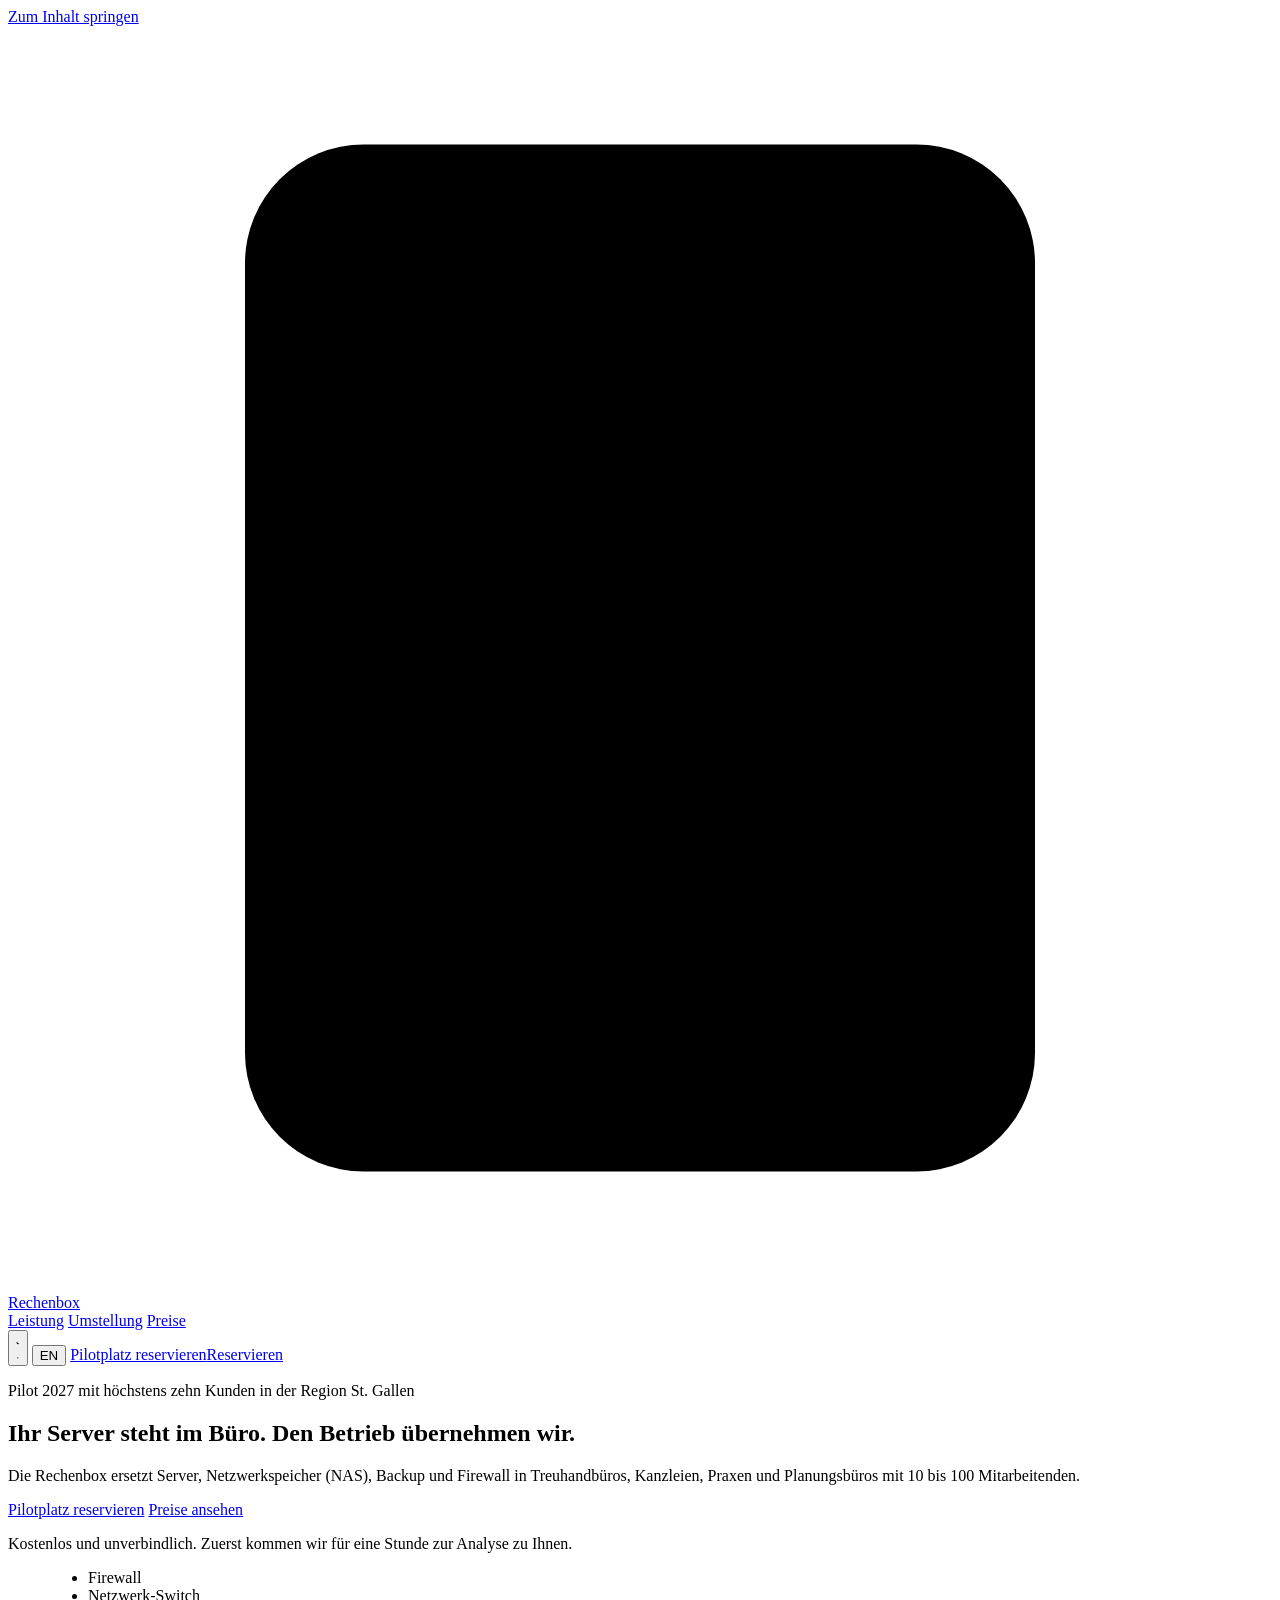
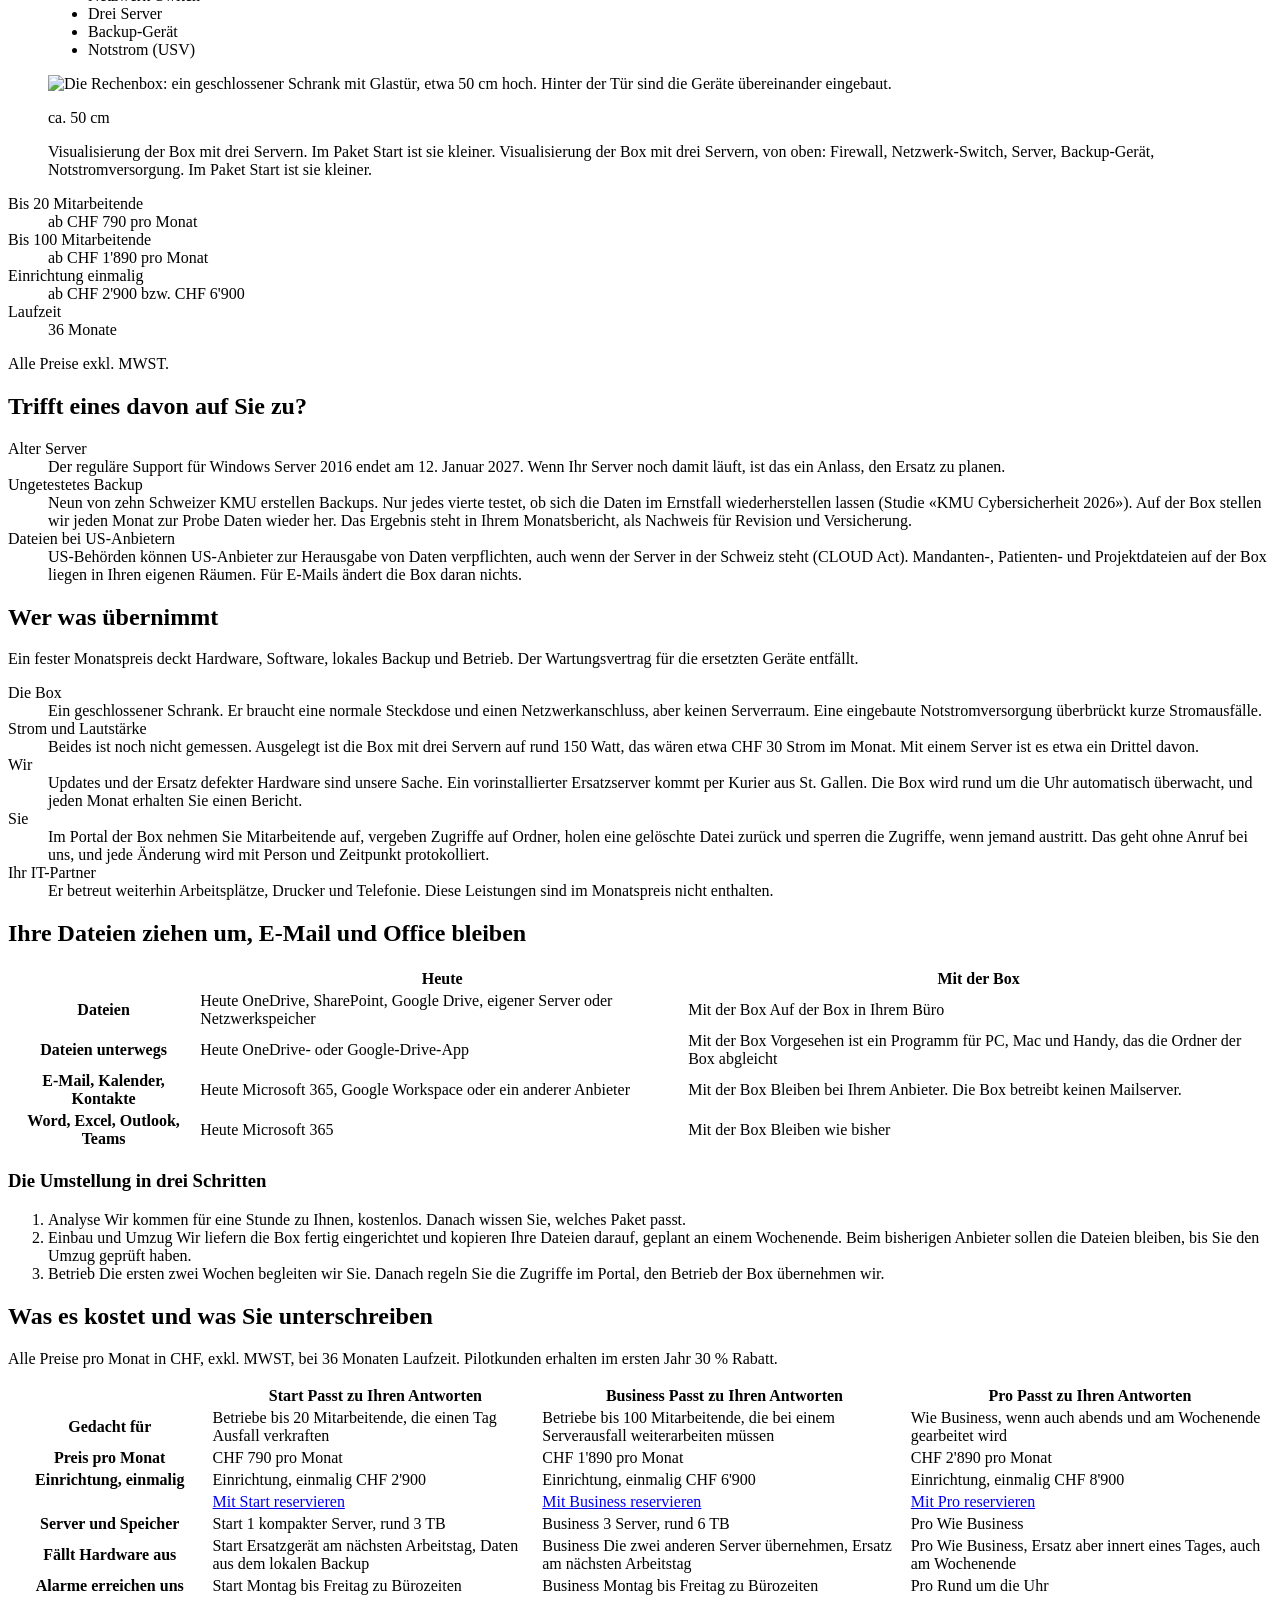
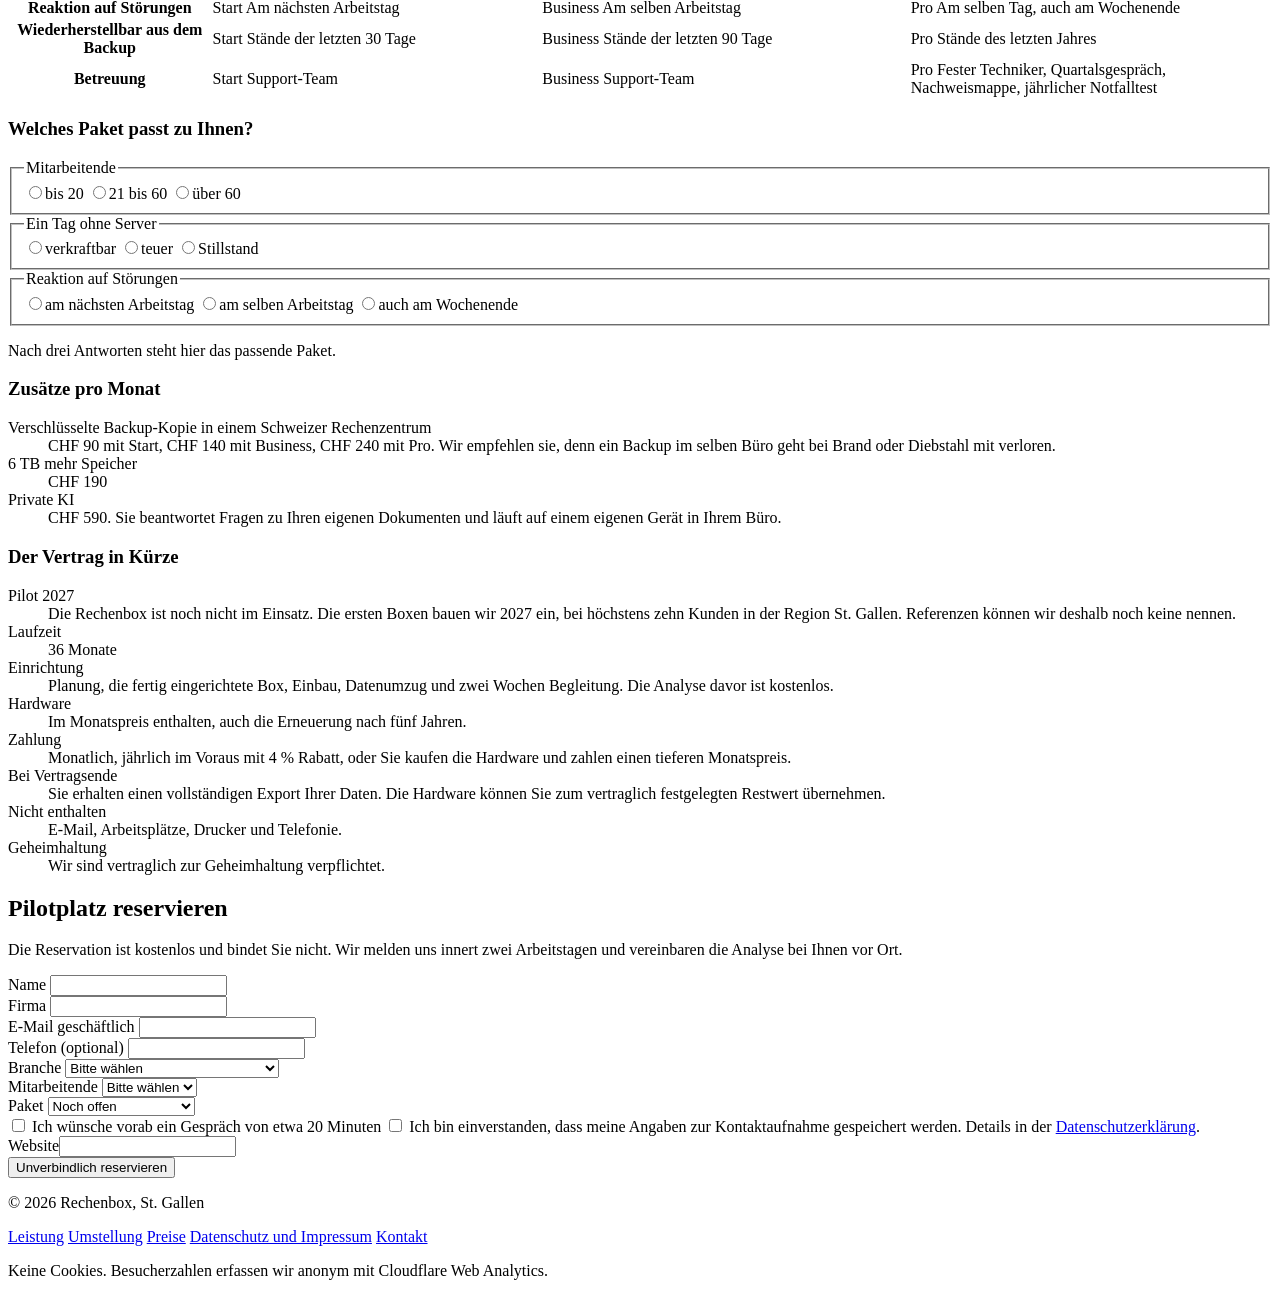
==== commit 66c355e1: "Rebuild the landing page: six sections, one design system, a rendered picture of the box The page we" ====
--- a/site/public/index.html
+++ b/site/public/index.html
@@ -3,10 +3,10 @@
 <head>
   <meta charset="utf-8">
   <meta name="viewport" content="width=device-width, initial-scale=1">
-  <title>Rechenbox – Ihr Server im Büro, von uns betrieben</title>
-  <meta name="description" content="Die Rechenbox ersetzt Server, NAS, Backup und Firewall in Treuhandbüros, Kanzleien, Praxen und Planungsbüros. Sie steht in Ihrem Büro, den Betrieb übernehmen wir. Fester Monatspreis ab CHF 790.">
-  <meta property="og:title" content="Rechenbox – Ihr Server im Büro, von uns betrieben">
-  <meta property="og:description" content="Ihr Server steht im Büro, den Betrieb übernehmen wir. Fester Monatspreis ab CHF 790. Optional: verschlüsselte Backup-Kopie in einem Schweizer Rechenzentrum ab CHF 90 pro Monat.">
+  <title data-i18n="meta.title">Rechenbox: Ihr Server im Büro, von uns betrieben</title>
+  <meta name="description" content="Die Rechenbox ersetzt Server, Netzwerkspeicher, Backup und Firewall in Treuhandbüros, Kanzleien, Praxen und Planungsbüros. Sie steht in Ihrem Büro, den Betrieb übernehmen wir. Fester Monatspreis ab CHF 790, Pilot 2027 in der Region St. Gallen." data-i18n-attr="content:meta.description">
+  <meta property="og:title" content="Rechenbox: Ihr Server im Büro, von uns betrieben" data-i18n-attr="content:meta.title">
+  <meta property="og:description" content="Die Rechenbox ersetzt Server, Netzwerkspeicher, Backup und Firewall in Treuhandbüros, Kanzleien, Praxen und Planungsbüros. Sie steht in Ihrem Büro, den Betrieb übernehmen wir. Fester Monatspreis ab CHF 790, Pilot 2027 in der Region St. Gallen." data-i18n-attr="content:meta.description">
   <meta property="og:type" content="website">
   <meta property="og:url" content="https://rechenbox.ch/">
   <link rel="canonical" href="https://rechenbox.ch/">
@@ -15,569 +15,528 @@
   <meta name="theme-color" content="#0e0f10" media="(prefers-color-scheme: dark)">
   <link rel="icon" href="data:image/svg+xml,%3Csvg xmlns='http://www.w3.org/2000/svg' viewBox='0 0 32 32'%3E%3Crect x='6' y='3' width='20' height='26' rx='3' fill='%23131416'/%3E%3Crect x='10' y='8' width='12' height='3' rx='1' fill='%23fff'/%3E%3Crect x='10' y='14' width='12' height='3' rx='1' fill='%23fff'/%3E%3Crect x='10' y='20' width='12' height='3' rx='1' fill='%23fff'/%3E%3C/svg%3E">
   <link rel="preload" href="/assets/fonts/schibsted-grotesk-latin-wght-normal.woff2" as="font" type="font/woff2" crossorigin>
+  <link rel="preload" href="/assets/img/rack-light.webp" as="image" type="image/webp" media="(prefers-color-scheme: light)" fetchpriority="high">
+  <link rel="preload" href="/assets/img/rack-dark.webp" as="image" type="image/webp" media="(prefers-color-scheme: dark)" fetchpriority="high">
   <link rel="stylesheet" href="/assets/styles.css">
-  <script>document.documentElement.classList.add("js")</script>
+  <script>
+    (function (root) {
+      // Scripts run: show what needs them. assets/app.js adds "app" once it has taken over.
+      root.classList.add("js");
+      // Bring back the theme picked earlier in this visit, before the first paint (datenschutz.html does the same).
+      try {
+        var theme = sessionStorage.getItem("theme");
+        if (theme === "dark" || theme === "light") root.setAttribute("data-theme", theme);
+      } catch (e) { /* storage is blocked: the system setting applies */ }
+      // Until app.js has taken over, sending a form must not reload the page with the entries in the address.
+      document.addEventListener("submit", function (ev) {
+        if (root.classList.contains("app")) return;
+        ev.preventDefault();
+        var note = document.getElementById("form-fallback");
+        if (note) note.hidden = false;
+      }, true);
+    })(document.documentElement);
+  </script>
 </head>
 <body>
-  <!-- Icon set: line pictograms, drawn at 24×24 with a 1.6 stroke -->
-  <svg width="0" height="0" class="sprite" aria-hidden="true" focusable="false">
-    <symbol id="i-small" viewBox="0 0 24 24"><circle cx="9" cy="8.5" r="2.8" pathLength="1"/><path d="M3.5 19.5c0-3 2.5-5.5 5.5-5.5s5.5 2.5 5.5 5.5" pathLength="1"/><circle cx="16.5" cy="9" r="2.3" pathLength="1"/><path d="M15 14.3a4.6 4.6 0 0 1 6 4.4" pathLength="1"/></symbol>
-    <symbol id="i-medium" viewBox="0 0 24 24"><circle cx="12" cy="7.5" r="2.8" pathLength="1"/><path d="M6.5 19.5c0-3 2.5-5.5 5.5-5.5s5.5 2.5 5.5 5.5" pathLength="1"/><circle cx="5" cy="9.5" r="2" pathLength="1"/><path d="M1.5 18a3.6 3.6 0 0 1 4.4-3.5" pathLength="1"/><circle cx="19" cy="9.5" r="2" pathLength="1"/><path d="M22.5 18a3.6 3.6 0 0 0-4.4-3.5" pathLength="1"/></symbol>
-    <symbol id="i-large" viewBox="0 0 24 24"><rect x="4" y="3" width="16" height="18" rx="1.5" pathLength="1"/><path d="M8 7h2M14 7h2M8 11h2M14 11h2M8 15h2M14 15h2M10.5 21v-3h3v3" pathLength="1"/></symbol>
-    <symbol id="i-ok" viewBox="0 0 24 24"><path d="M4 9h12v5a5 5 0 0 1-5 5H9a5 5 0 0 1-5-5V9z" pathLength="1"/><path d="M16 10.5h1.5a2.5 2.5 0 0 1 0 5H16" pathLength="1"/><path d="M8 3.5c0 1 1 1.5 1 2.5M12 3.5c0 1 1 1.5 1 2.5" pathLength="1"/></symbol>
-    <symbol id="i-costly" viewBox="0 0 24 24"><rect x="3" y="5" width="18" height="16" rx="2" pathLength="1"/><path d="M3 10h18M8 3v4M16 3v4M9.5 13.5l5 5M14.5 13.5l-5 5" pathLength="1"/></symbol>
-    <symbol id="i-critical" viewBox="0 0 24 24"><path d="M8.2 2.5h7.6l5.7 5.7v7.6l-5.7 5.7H8.2l-5.7-5.7V8.2z" pathLength="1"/><path d="M12 7.5v5.5" pathLength="1"/><circle cx="12" cy="16.5" r="0.7" fill="currentColor"/></symbol>
-    <symbol id="i-nextday" viewBox="0 0 24 24"><path d="M3 18h18M5.5 18a6.5 6.5 0 0 1 13 0M12 5v2.5M4.8 8.8l1.7 1.7M19.2 8.8l-1.7 1.7" pathLength="1"/></symbol>
-    <symbol id="i-hours" viewBox="0 0 24 24"><circle cx="12" cy="12" r="9" pathLength="1"/><path d="M12 7v5l3.5 2" pathLength="1"/></symbol>
-    <symbol id="i-ai" viewBox="0 0 24 24"><path d="M12 3l1.8 4.7 4.7 1.8-4.7 1.8L12 16l-1.8-4.7-4.7-1.8 4.7-1.8z" pathLength="1"/><path d="M18.5 15.5l.8 2 2 .8-2 .8-.8 2-.8-2-2-.8 2-.8z" pathLength="1"/></symbol>
-    <symbol id="i-lock" viewBox="0 0 24 24"><rect x="5" y="10.5" width="14" height="10" rx="2"/><path d="M8 10.5V7.5a4 4 0 0 1 8 0v3M12 14.5v2"/></symbol>
-    <symbol id="i-calendar" viewBox="0 0 24 24"><rect x="3" y="5" width="18" height="16" rx="2"/><path d="M3 10h18M8 3v4M16 3v4M14.5 14h3v3h-3z"/></symbol>
-    <symbol id="i-shield" viewBox="0 0 24 24"><path d="M12 3l7.5 3v5.5c0 4.6-3.2 8.3-7.5 9.5-4.3-1.2-7.5-4.9-7.5-9.5V6z"/><path d="M8.5 12.2l2.4 2.4 4.6-4.8"/></symbol>
-    <symbol id="i-check" viewBox="0 0 24 24"><path d="M5 12.5l4.2 4.2L19 7"/></symbol>
-    <symbol id="i-sun" viewBox="0 0 24 24"><circle cx="12" cy="12" r="4"/><path d="M12 2.5v2M12 19.5v2M2.5 12h2M19.5 12h2M5.3 5.3l1.4 1.4M17.3 17.3l1.4 1.4M5.3 18.7l1.4-1.4M17.3 6.7l1.4-1.4"/></symbol>
-    <symbol id="i-moon" viewBox="0 0 24 24"><path d="M20 14.5A8 8 0 0 1 9.5 4a8 8 0 1 0 10.5 10.5z"/></symbol>
-  </svg>
-
   <a class="skip-link" href="#main" data-i18n="skip">Zum Inhalt springen</a>
 
   <header class="site-header">
     <div class="container header-inner">
-      <a class="brand" href="#top" aria-label="Rechenbox, zum Seitenanfang">
+      <a class="brand" href="#top" aria-label="Rechenbox, zum Seitenanfang" data-i18n-attr="aria-label:brand.label">
         <svg class="brand-mark" viewBox="0 0 32 32" aria-hidden="true"><rect x="6" y="3" width="20" height="26" rx="3"/><rect class="u" x="10" y="8" width="12" height="3" rx="1"/><rect class="u" x="10" y="14" width="12" height="3" rx="1"/><rect class="u" x="10" y="20" width="12" height="3" rx="1"/></svg>
         <span>Rechenbox</span>
       </a>
       <nav class="main-nav" aria-label="Hauptnavigation" data-i18n-attr="aria-label:nav.label">
-        <a href="#box" data-i18n="nav.box">Die Box</a>
-        <a href="#portal" data-i18n="nav.portal">Portal</a>
-        <a href="#umzug" data-i18n="nav.move">Umzug</a>
-        <a href="#ablauf" data-i18n="nav.how">Ablauf</a>
+        <a href="#leistung" data-i18n="nav.service">Leistung</a>
+        <a href="#umstellung" data-i18n="nav.move">Umstellung</a>
         <a href="#preise" data-i18n="nav.pricing">Preise</a>
-        <a href="#faq" data-i18n="nav.faq">Fragen</a>
       </nav>
       <div class="header-actions">
-        <button type="button" class="icon-btn" id="theme-toggle" aria-label="Dunkles Design einschalten">
-          <svg class="theme-icon theme-icon-moon" viewBox="0 0 24 24" aria-hidden="true"><use href="#i-moon"/></svg>
-          <svg class="theme-icon theme-icon-sun" viewBox="0 0 24 24" aria-hidden="true"><use href="#i-sun"/></svg>
+        <button type="button" class="switch js-only" id="theme-toggle" aria-label="Dunkles Design einschalten">
+          <svg class="icon icon-moon" viewBox="0 0 24 24" aria-hidden="true"><path d="M20 14.5A8 8 0 0 1 9.5 4a8 8 0 1 0 10.5 10.5z"/></svg>
+          <svg class="icon icon-sun" viewBox="0 0 24 24" aria-hidden="true"><circle cx="12" cy="12" r="4"/><path d="M12 2.5v2M12 19.5v2M2.5 12h2M19.5 12h2M5.3 5.3l1.4 1.4M17.3 17.3l1.4 1.4M5.3 18.7l1.4-1.4M17.3 6.7l1.4-1.4"/></svg>
         </button>
-        <button type="button" class="lang-toggle" id="lang-toggle" aria-label="Switch to English" lang="en">EN</button>
-        <a class="btn btn-primary btn-small" href="#anmelden"><span class="label-long" data-i18n="cta.reserve">Pilotplatz reservieren</span><span class="label-short" data-i18n="cta.reserveNav">Reservieren</span></a>
+        <button type="button" class="switch js-only" id="lang-toggle" lang="en" aria-label="EN: Switch to English">EN</button>
+        <a class="btn btn-secondary" href="#anmelden"><span class="label-long" data-i18n="cta.reserve">Pilotplatz reservieren</span><span class="label-short" data-i18n="cta.reserveShort">Reservieren</span></a>
       </div>
     </div>
   </header>
 
   <main id="main">
-    <!-- HERO -->
+    <!-- START: what it is, for whom, what it costs, one action -->
     <section class="hero" id="top">
-      <div class="container hero-grid">
-        <div class="hero-copy">
-          <p class="status-line"><span class="led-dot" aria-hidden="true"></span><span data-i18n="hero.status">10 Pilotplätze für 2027, Region St. Gallen</span></p>
-          <h1><span data-i18n="hero.title1">Ihr Server steht im Büro.</span> <span data-i18n="hero.title2">Den Betrieb übernehmen wir.</span></h1>
-          <p class="lead" data-i18n="hero.lead">Die Rechenbox ersetzt Server, NAS, Backup und Firewall in Treuhandbüros, Kanzleien, Praxen und Planungsbüros mit 10 bis 100 Mitarbeitenden. Updates, Backup-Tests und den Ersatz defekter Hardware übernehmen wir.</p>
-          <div class="hero-actions">
-            <a class="btn btn-primary" href="#anmelden" data-i18n="cta.reserve">Pilotplatz reservieren</a>
-            <a class="btn btn-secondary" href="#preise" data-i18n="cta.pricing">Preise ansehen</a>
-          </div>
-          <p class="cta-note" data-i18n="cta.note">Kostenlos und unverbindlich. Wir melden uns innert zwei Arbeitstagen.</p>
+      <div class="hero-copy">
+        <p class="pilot" data-i18n="hero.pilot">Pilot 2027 mit höchstens zehn Kunden in der Region St.&nbsp;Gallen</p>
+        <h1><span data-i18n="hero.title1">Ihr Server steht im Büro.</span> <span data-i18n="hero.title2">Den Betrieb übernehmen wir.</span></h1>
+        <p class="lead" data-i18n="hero.lead">Die Rechenbox ersetzt Server, Netzwerkspeicher (NAS), Backup und Firewall in Treuhandbüros, Kanzleien, Praxen und Planungsbüros mit 10 bis 100 Mitarbeitenden.</p>
+        <p class="actions">
+          <a class="btn btn-primary" href="#anmelden" data-i18n="cta.reserve">Pilotplatz reservieren</a>
+          <a class="btn btn-secondary" href="#preise" data-i18n="cta.pricing">Preise ansehen</a>
+        </p>
+        <p class="note" data-i18n="hero.note">Kostenlos und unverbindlich. Zuerst kommen wir für eine Stunde zur Analyse zu Ihnen.</p>
+      </div>
+
+      <!-- The render with its parts named. The labels are text; where each one sits is set in styles.css (one block of numbers).
+           The render follows the theme: the <source> covers the system setting, app.js the switch in the header. -->
+      <figure class="hero-figure">
+        <div class="shot">
+          <ul class="parts" aria-label="In der Box, von oben nach unten" data-i18n-attr="aria-label:shot.parts">
+            <li><span>Firewall</span></li>
+            <li><span data-i18n="shot.switch">Netzwerk-Switch</span></li>
+            <li><span data-i18n="shot.servers">Drei Server</span></li>
+            <li><span data-i18n="shot.backup">Backup-Gerät</span></li>
+            <li><span data-i18n="shot.ups">Notstrom (USV)</span></li>
+          </ul>
+          <picture>
+            <source id="hero-dark" srcset="/assets/img/rack-dark.webp" type="image/webp" media="(prefers-color-scheme: dark)">
+            <img src="/assets/img/rack-light.webp" width="1200" height="1500" fetchpriority="high" decoding="async" alt="Die Rechenbox: ein geschlossener Schrank mit Glastür, etwa 50 cm hoch. Hinter der Tür sind die Geräte übereinander eingebaut." data-i18n-attr="alt:hero.alt">
+          </picture>
+          <p class="dim" aria-hidden="true"><span data-i18n="shot.dim">ca. 50&nbsp;cm</span></p>
         </div>
-
-        <figure class="hero-visual">
-          <svg class="cabinet" viewBox="0 0 220 360" role="img" aria-labelledby="cab-title">
-            <title id="cab-title" data-i18n="hero.svgTitle">Die Box: ein geschlossener 10-Zoll-Schrank mit Firewall, Switch, drei kompakten Servern, Backup und USV</title>
-            <defs><linearGradient id="alu" x1="0" y1="0" x2="1" y2="0.18"><stop class="alu-1" offset="0"/><stop class="alu-2" offset="0.55"/><stop class="alu-3" offset="1"/></linearGradient></defs>
-            <rect class="cab-body" x="20" y="8" width="180" height="330" rx="12"/>
-            <rect class="cab-inner" x="34" y="24" width="152" height="296" rx="6"/>
-            <g class="unit"><rect x="44" y="36" width="132" height="26" rx="4"/><circle class="led" cx="162" cy="49" r="3"/><rect class="slot" x="56" y="46" width="40" height="6" rx="2"/></g>
-            <g class="unit"><rect x="44" y="70" width="132" height="26" rx="4"/><circle class="led led-b" cx="162" cy="83" r="3"/><rect class="slot" x="56" y="80" width="40" height="6" rx="2"/></g>
-            <g class="unit unit-main"><rect x="44" y="110" width="132" height="32" rx="4"/><circle class="led led-c" cx="162" cy="126" r="3"/><rect class="slot" x="56" y="123" width="54" height="6" rx="2"/></g>
-            <g class="unit unit-main"><rect x="44" y="148" width="132" height="32" rx="4"/><circle class="led led-d" cx="162" cy="164" r="3"/><rect class="slot" x="56" y="161" width="54" height="6" rx="2"/></g>
-            <g class="unit unit-main"><rect x="44" y="186" width="132" height="32" rx="4"/><circle class="led led-e" cx="162" cy="202" r="3"/><rect class="slot" x="56" y="199" width="54" height="6" rx="2"/></g>
-            <g class="unit"><rect x="44" y="232" width="132" height="26" rx="4"/><circle class="led led-b" cx="162" cy="245" r="3"/><rect class="slot" x="56" y="242" width="40" height="6" rx="2"/></g>
-            <g class="unit"><rect x="44" y="266" width="132" height="42" rx="4"/><circle class="led led-steady" cx="162" cy="287" r="3"/><path class="grille" d="M56 278h64M56 287h64M56 296h64"/></g>
-            <rect class="cab-foot" x="34" y="338" width="22" height="9" rx="2"/><rect class="cab-foot" x="164" y="338" width="22" height="9" rx="2"/>
-          </svg>
-
-          <div class="hero-card" aria-hidden="true">
-            <p class="hero-card-head"><span data-i18n="hero.card.title">Muster Treuhand AG</span><span class="ok-chip"><span class="led-dot"></span><span data-i18n="hero.card.ok">Alles in Ordnung</span></span></p>
-            <ul>
-              <li><svg viewBox="0 0 24 24"><use href="#i-check"/></svg><span data-i18n="hero.card.r1">Backup heute Nacht erstellt</span></li>
-              <li><svg viewBox="0 0 24 24"><use href="#i-check"/></svg><span data-i18n="hero.card.r2">Updates installiert</span></li>
-              <li><svg viewBox="0 0 24 24"><use href="#i-check"/></svg><span data-i18n="hero.card.r3">Wiederherstellung getestet</span></li>
-            </ul>
-            <span class="hero-card-btn" data-i18n="hero.card.btn">Person hinzufügen</span>
-          </div>
-        </figure>
-      </div>
-      <div class="container hero-foot">
-        <ul class="proof" aria-label="Das Wichtigste in Kürze" data-i18n-attr="aria-label:hero.proofLabel">
-          <li><svg viewBox="0 0 24 24" aria-hidden="true"><use href="#i-check"/></svg><span data-i18n="hero.proof1">Ihre Daten bleiben im Büro</span></li>
-          <li><svg viewBox="0 0 24 24" aria-hidden="true"><use href="#i-check"/></svg><span data-i18n="hero.proof2">Fester Monatspreis ab CHF&nbsp;790</span></li>
-          <li><svg viewBox="0 0 24 24" aria-hidden="true"><use href="#i-check"/></svg><span data-i18n="hero.proof3">Personen und Zugriffe verwalten Sie selbst</span></li>
-        </ul>
-      </div>
+        <figcaption>
+          <span class="caption-short" data-i18n="hero.caption">Visualisierung der Box mit drei Servern. Im Paket Start ist sie kleiner.</span>
+          <span class="caption-long" data-i18n="hero.captionParts">Visualisierung der Box mit drei Servern, von oben: Firewall, Netzwerk-Switch, Server, Backup-Gerät, Notstromversorgung. Im Paket Start ist sie kleiner.</span>
+        </figcaption>
+      </figure>
+
+      <dl class="facts">
+        <div><dt data-i18n="fact.small.t">Bis 20 Mitarbeitende</dt><dd data-i18n="fact.small.d">ab CHF&nbsp;790 pro Monat</dd></div>
+        <div><dt data-i18n="fact.large.t">Bis 100 Mitarbeitende</dt><dd data-i18n="fact.large.d">ab CHF&nbsp;1'890 pro Monat</dd></div>
+        <div><dt data-i18n="fact.setup.t">Einrichtung einmalig</dt><dd data-i18n="fact.setup.d">ab CHF&nbsp;2'900 bzw. CHF&nbsp;6'900</dd></div>
+        <div><dt data-i18n="term.t">Laufzeit</dt><dd data-i18n="term.d">36 Monate</dd></div>
+      </dl>
+      <p class="facts-note" data-i18n="fact.vat">Alle Preise exkl. MWST.</p>
     </section>
 
-    <!-- WHY -->
-    <section class="section" id="warum">
+    <!-- ANLASS: three situations that bring an office here -->
+    <section class="section" id="anlass">
       <div class="container">
-        <h2 data-i18n="why.title">Vier Gründe, die IT jetzt neu zu regeln</h2>
-        <div class="reasons">
-          <article class="reason">
-            <svg class="reason-icon" viewBox="0 0 24 24" aria-hidden="true"><use href="#i-lock"/></svg>
-            <div><h3 data-i18n="why.r1.title">Berufsgeheimnis und Datenschutz</h3>
-            <p data-i18n="why.r1.text">US-Behörden können US-Anbieter zur Herausgabe von Daten verpflichten, auch wenn der Server in der Schweiz steht (CLOUD Act). Mandanten-, Patienten- und Projektdaten auf der Box bleiben in Ihrem Büro.</p></div>
-          </article>
-          <article class="reason">
-            <svg class="reason-icon" viewBox="0 0 24 24" aria-hidden="true"><use href="#i-calendar"/></svg>
-            <div><h3 data-i18n="why.r2.title">Windows Server 2016 läuft aus</h3>
-            <p data-i18n="why.r2.text">Ab dem 13. Januar 2027 gibt es keine regulären Sicherheitsupdates mehr. Wer noch darauf arbeitet, sollte den Ersatz jetzt planen.</p></div>
-          </article>
-          <article class="reason">
-            <svg class="reason-icon" viewBox="0 0 24 24" aria-hidden="true"><use href="#i-shield"/></svg>
-            <div><h3 data-i18n="why.r3.title">Ransomware und Versicherer</h3>
-            <p data-i18n="why.r3.text">Cyberversicherer fragen nach getesteten Backups. Wir stellen jeden Monat Daten aus Ihrem Backup wieder her, und das Ergebnis steht in Ihrem Monatsbericht.</p></div>
-          </article>
-          <article class="reason">
-            <svg class="reason-icon" viewBox="0 0 24 24" aria-hidden="true"><use href="#i-ai"/></svg>
-            <div><h3 data-i18n="why.r4.title">KI ohne Datenabfluss</h3>
-            <p data-i18n="why.r4.text">Mit der Option Private KI befragen Sie Ihre eigenen Dokumente. Das Sprachmodell läuft auf einem eigenen Gerät in Ihrem Büro, Ihre Fragen und Dokumente verlassen das Büro nicht.</p></div>
-          </article>
-        </div>
+        <h2 data-i18n="why.title">Trifft eines davon auf Sie zu?</h2>
+        <dl class="rows">
+          <div class="row">
+            <dt data-i18n="why.server.t">Alter Server</dt>
+            <dd data-i18n="why.server.d">Der reguläre Support für Windows Server 2016 endet am 12.&nbsp;Januar 2027. Wenn Ihr Server noch damit läuft, ist das ein Anlass, den Ersatz zu planen.</dd>
+          </div>
+          <div class="row">
+            <dt data-i18n="why.backup.t">Ungetestetes Backup</dt>
+            <dd data-i18n="why.backup.d">Neun von zehn Schweizer KMU erstellen Backups. Nur jedes vierte testet, ob sich die Daten im Ernstfall wiederherstellen lassen (Studie «KMU Cybersicherheit 2026»). Auf der Box stellen wir jeden Monat zur Probe Daten wieder her. Das Ergebnis steht in Ihrem Monatsbericht, als Nachweis für Revision und Versicherung.</dd>
+          </div>
+          <div class="row">
+            <dt data-i18n="why.files.t">Dateien bei US-Anbietern</dt>
+            <dd data-i18n="why.files.d">US-Behörden können US-Anbieter zur Herausgabe von Daten verpflichten, auch wenn der Server in der Schweiz steht (CLOUD Act). Mandanten-, Patienten- und Projektdateien auf der Box liegen in Ihren eigenen Räumen. Für E-Mails ändert die Box daran nichts.</dd>
+          </div>
+        </dl>
       </div>
     </section>
 
-    <!-- WHAT'S IN THE BOX -->
-    <section class="section section-alt" id="box">
+    <!-- LEISTUNG: the offer, as who does what -->
+    <section class="section section-alt" id="leistung">
       <div class="container">
-        <h2 data-i18n="box.title">Was in der Box steckt</h2>
-        <p class="section-lead" data-i18n="box.lead">Die Box ist ein geschlossener Schrank mit Firewall, Netzwerk-Switch, einem oder drei Servern, einem Backup-Gerät und einer USV für Stromausfälle. Das bekommen Sie damit:</p>
-        <div class="box-grid">
-          <figure class="flow">
-            <svg viewBox="0 0 560 340" role="img" aria-labelledby="flow-title">
-              <title id="flow-title" data-i18n="flow.title">Ihre Daten bleiben im Büro und werden laufend überwacht. Auf Wunsch geht eine verschlüsselte Backup-Kopie in ein Rechenzentrum in der Schweiz.</title>
-              <g class="flow-office">
-                <path class="flow-line" d="M24 110 L130 52 L236 110"/>
-                <rect class="flow-frame" x="36" y="104" width="188" height="176" rx="4"/>
-                <path class="flow-pulse" d="M54 128h34l6-10 8 20 7-14 5 4h76"/>
-                <rect class="flow-box" x="96" y="150" width="68" height="112" rx="7"/>
-                <path class="flow-line thin" d="M106 172h48M106 194h48M106 216h48M106 238h48"/>
-                <circle class="led" cx="112" cy="183" r="2.6"/><circle class="led led-c" cx="112" cy="205" r="2.6"/><circle class="led led-e" cx="112" cy="227" r="2.6"/>
-                <text class="flow-label" x="130" y="304" text-anchor="middle" data-i18n="flow.office">Ihr Büro</text>
-                <text class="flow-sub" x="130" y="324" text-anchor="middle" data-i18n="flow.officeSub">alle Daten, laufend überwacht</text>
-              </g>
-              <g class="flow-dc">
-                <rect class="flow-frame flow-optional" x="384" y="122" width="150" height="104" rx="6"/>
-                <path class="flow-line thin" d="M400 152h118M400 176h118M400 200h118"/>
-                <circle class="led led-b" cx="508" cy="140" r="2.6"/><circle class="led led-d" cx="508" cy="164" r="2.6"/><circle class="led" cx="508" cy="188" r="2.6"/>
-                <text class="flow-label" x="459" y="252" text-anchor="middle" data-i18n="flow.dc">Rechenzentrum Schweiz</text>
-                <text class="flow-sub" x="459" y="272" text-anchor="middle" data-i18n="flow.dcSub">optional: zweite Backup-Kopie</text>
-              </g>
-              <path class="flow-path" d="M236 196 C300 196 318 174 382 174"/>
-              <g class="flow-lock" transform="translate(308 172)"><rect x="-11" y="-2" width="22" height="16" rx="3"/><path d="M-6 -2v-4a6 6 0 0 1 12 0v4"/></g>
-              <text class="flow-sub" x="308" y="152" text-anchor="middle" data-i18n="flow.encrypted">nur verschlüsselt</text>
-            </svg>
-          </figure>
-
-          <dl class="features">
-            <div><dt data-i18n="box.f1.t">Läuft weiter, wenn ein Server ausfällt</dt><dd data-i18n="box.f1.d">Business und Pro haben drei Server. Fällt einer aus, übernehmen die anderen zwei, und Sie arbeiten weiter.</dd></div>
-            <div><dt data-i18n="box.f2.t">Dateiablage und Zusammenarbeit</dt><dd data-i18n="box.f2.d">Netzlaufwerke wie gewohnt. Dazu können Sie Dateien teilen und von unterwegs darauf zugreifen.</dd></div>
-            <div><dt data-i18n="box.f3.t">Ihre Branchensoftware</dt><dd data-i18n="box.f3.d">Buchhaltung, Praxissoftware oder der CAD-Lizenzserver laufen auf der Box, jede Anwendung getrennt von den anderen.</dd></div>
-            <div><dt data-i18n="box.f4.t">Sicherer Fernzugriff</dt><dd data-i18n="box.f4.d">Wer von zu Hause oder unterwegs arbeitet, bestätigt die Anmeldung auf dem Handy.</dd></div>
-            <div><dt data-i18n="box.f5.t">Backup inbegriffen</dt><dd data-i18n="box.f5.d">Das Backup liegt auf einem separaten Gerät in der Box, damit eine Wiederherstellung schnell geht. Wir empfehlen zusätzlich die verschlüsselte Kopie in einem Schweizer Rechenzentrum, ab CHF&nbsp;90 pro Monat.</dd></div>
-            <div><dt data-i18n="box.f6.t">Überwachung und Updates</dt><dd data-i18n="box.f6.d">Die Box wird rund um die Uhr automatisch überwacht, Updates spielen wir automatisch ein. Jeden Monat erhalten Sie einen Bericht.</dd></div>
-            <div><dt><span data-i18n="box.f7.t">Private KI</span> <span class="tag" data-i18n="box.optional">optional</span></dt><dd data-i18n="box.f7.d">Ein KI-Assistent, der Fragen zu Ihren Dokumenten beantwortet. Er läuft auf einem eigenen Gerät in Ihrem Büro und kostet CHF&nbsp;590 pro Monat.</dd></div>
-          </dl>
-        </div>
+        <h2 data-i18n="service.title">Wer was übernimmt</h2>
+        <p class="lead" data-i18n="service.lead">Ein fester Monatspreis deckt Hardware, Software, lokales Backup und Betrieb. Der Wartungsvertrag für die ersetzten Geräte entfällt.</p>
+        <dl class="rows">
+          <div class="row">
+            <dt data-i18n="service.box.t">Die Box</dt>
+            <dd data-i18n="service.box.d">Ein geschlossener Schrank. Er braucht eine normale Steckdose und einen Netzwerkanschluss, aber keinen Serverraum. Eine eingebaute Notstromversorgung überbrückt kurze Stromausfälle.</dd>
+          </div>
+          <div class="row">
+            <dt data-i18n="service.power.t">Strom und Lautstärke</dt>
+            <dd data-i18n="service.power.d">Beides ist noch nicht gemessen. Ausgelegt ist die Box mit drei Servern auf rund 150&nbsp;Watt, das wären etwa CHF&nbsp;30 Strom im Monat. Mit einem Server ist es etwa ein Drittel davon.</dd>
+          </div>
+          <div class="row">
+            <dt data-i18n="service.we.t">Wir</dt>
+            <dd data-i18n="service.we.d">Updates und der Ersatz defekter Hardware sind unsere Sache. Ein vorinstallierter Ersatzserver kommt per Kurier aus St.&nbsp;Gallen. Die Box wird rund um die Uhr automatisch überwacht, und jeden Monat erhalten Sie einen Bericht.</dd>
+          </div>
+          <div class="row">
+            <dt data-i18n="service.you.t">Sie</dt>
+            <dd data-i18n="service.you.d">Im Portal der Box nehmen Sie Mitarbeitende auf, vergeben Zugriffe auf Ordner, holen eine gelöschte Datei zurück und sperren die Zugriffe, wenn jemand austritt. Das geht ohne Anruf bei uns, und jede Änderung wird mit Person und Zeitpunkt protokolliert.</dd>
+          </div>
+          <div class="row">
+            <dt data-i18n="service.partner.t">Ihr IT-Partner</dt>
+            <dd data-i18n="service.partner.d">Er betreut weiterhin Arbeitsplätze, Drucker und Telefonie. Diese Leistungen sind im Monatspreis nicht enthalten.</dd>
+          </div>
+        </dl>
       </div>
     </section>
 
-    <!-- PORTAL -->
-    <section class="section" id="portal">
-      <div class="container portal-grid">
-        <div class="portal-copy">
-          <h2 data-i18n="portal.title">Alltägliches erledigen Sie selbst im Portal</h2>
-          <p class="section-lead" data-i18n="portal.lead">Eine neue Mitarbeiterin legen Sie im Web-Portal der Box selbst an, Ordnerzugriffe vergeben Sie selbst. So lange dauert das:</p>
-          <table class="tasks">
-            <caption class="sr-only" data-i18n="portal.tasksCaption">Aufgaben im Portal und wie lange sie etwa dauern</caption>
-            <tbody>
-              <tr><th scope="row" data-i18n="portal.t1">Neue Mitarbeiterin anlegen</th><td data-i18n="portal.t1d">2 Minuten</td></tr>
-              <tr><th scope="row" data-i18n="portal.t2">Zugriff auf einen Ordner vergeben</th><td data-i18n="portal.t2d">1 Minute</td></tr>
-              <tr><th scope="row" data-i18n="portal.t3">Gelöschte Datei zurückholen</th><td data-i18n="portal.t3d">1 Minute</td></tr>
-              <tr><th scope="row" data-i18n="portal.t4">App aus unserem Katalog installieren</th><td data-i18n="portal.t4d">5 Minuten</td></tr>
-              <tr><th scope="row" data-i18n="portal.t5">Austritt: Zugang sperren</th><td data-i18n="portal.t5d">30 Sekunden</td></tr>
-            </tbody>
-          </table>
-          <p class="portal-note" data-i18n="portal.note">Das Portal protokolliert jede Änderung mit Person und Zeitpunkt. Den Rest übernehmen wir: Überwachung, Updates, Backup-Tests und den Ersatz defekter Hardware.</p>
-        </div>
-
-        <figure class="portal-demo">
-          <div class="portal" id="portal-mock" role="img" aria-label="Beispiel: Im Portal wird eine neue Mitarbeiterin angelegt und erhält Zugriff auf die Ordner Buchhaltung und Mandanten." data-i18n-attr="aria-label:portal.mockLabel">
-            <div class="portal-bar" aria-hidden="true">
-              <span class="portal-firm" data-i18n="hero.card.title">Muster Treuhand AG</span>
-              <span class="ok-chip"><span class="led-dot"></span><span data-i18n="hero.card.ok">Alles in Ordnung</span></span>
-            </div>
-            <div class="portal-body" aria-hidden="true">
-              <nav class="portal-nav">
-                <span data-i18n="mock.nav1">Übersicht</span>
-                <span class="active" data-i18n="mock.nav2">Personen</span>
-                <span data-i18n="mock.nav3">Freigaben</span>
-                <span data-i18n="mock.nav4">Apps</span>
-                <span data-i18n="mock.nav5">Backup</span>
-              </nav>
-              <div class="portal-main">
-                <div class="portal-head">
-                  <span class="portal-h" data-i18n="mock.nav2">Personen</span>
-                  <span class="portal-btn" id="portal-add" data-i18n="hero.card.btn">Person hinzufügen</span>
-                </div>
-                <ul class="portal-list">
-                  <li class="portal-row portal-new" id="portal-new"><span class="avatar">AM</span><span class="who"><b>Anna Meier</b><small data-i18n="mock.g4">Buchhaltung, Mandanten</small></span><span class="chip chip-new" data-i18n="mock.ready">Zugang bereit</span></li>
-                  <li class="portal-row"><span class="avatar">SK</span><span class="who"><b>Sandra Keller</b><small data-i18n="mock.g1">Geschäftsleitung</small></span><span class="chip" data-i18n="mock.active">Aktiv</span></li>
-                  <li class="portal-row"><span class="avatar">MB</span><span class="who"><b>Marco Brunner</b><small data-i18n="mock.g2">Buchhaltung</small></span><span class="chip" data-i18n="mock.active">Aktiv</span></li>
-                  <li class="portal-row"><span class="avatar">LF</span><span class="who"><b>Lea Frei</b><small data-i18n="mock.g3">Mandanten</small></span><span class="chip" data-i18n="mock.active">Aktiv</span></li>
-                </ul>
-              </div>
-              <div class="portal-dialog" id="portal-dialog">
-                <span class="portal-h" data-i18n="mock.dialog">Neue Person</span>
-                <span class="mock-label" data-i18n="mock.name">Name</span>
-                <span class="mock-input"><span class="typed" id="portal-typed"></span><span class="caret"></span></span>
-                <span class="mock-label" data-i18n="mock.access">Zugriff auf</span>
-                <span class="mock-check" id="portal-c1"><span class="box"></span><span data-i18n="mock.g2">Buchhaltung</span></span>
-                <span class="mock-check" id="portal-c2"><span class="box"></span><span data-i18n="mock.g3">Mandanten</span></span>
-                <span class="mock-check"><span class="box"></span><span data-i18n="mock.g1">Geschäftsleitung</span></span>
-                <span class="portal-btn" id="portal-create" data-i18n="mock.create">Anlegen</span>
-              </div>
-              <div class="portal-toast" id="portal-toast" data-i18n="mock.toast">Anna Meier ist angelegt. Die Zugangsdaten sind per E-Mail unterwegs.</div>
-            </div>
-          </div>
-          <figcaption><span data-i18n="portal.caption">Beispiel aus dem Portal</span> <button type="button" class="link-btn" id="portal-replay" data-i18n="portal.replay">Nochmals zeigen</button></figcaption>
-        </figure>
+    <!-- UMSTELLUNG: what moves to the box, what stays with Microsoft or Google, and the three steps -->
+    <section class="section" id="umstellung">
+      <div class="container">
+        <h2 id="umstellung-titel" data-i18n="move.title">Ihre Dateien ziehen um, E-Mail und Office bleiben</h2>
+        <table class="rows" aria-labelledby="umstellung-titel">
+          <thead>
+            <tr><td></td><th scope="col" data-i18n="move.col.now">Heute</th><th scope="col" data-i18n="move.col.then">Mit der Box</th></tr>
+          </thead>
+          <tbody>
+            <tr>
+              <th scope="row" data-i18n="move.files">Dateien</th>
+              <td><span class="cell-label" data-i18n="move.col.now">Heute</span> <span data-i18n="move.files.now">OneDrive, SharePoint, Google Drive, eigener Server oder Netzwerkspeicher</span></td>
+              <td><span class="cell-label" data-i18n="move.col.then">Mit der Box</span> <span data-i18n="move.files.then">Auf der Box in Ihrem Büro</span></td>
+            </tr>
+            <tr>
+              <th scope="row" data-i18n="move.mobile">Dateien unterwegs</th>
+              <td><span class="cell-label" data-i18n="move.col.now">Heute</span> <span data-i18n="move.mobile.now">OneDrive- oder Google-Drive-App</span></td>
+              <td><span class="cell-label" data-i18n="move.col.then">Mit der Box</span> <span data-i18n="move.mobile.then">Vorgesehen ist ein Programm für PC, Mac und Handy, das die Ordner der Box abgleicht</span></td>
+            </tr>
+            <tr>
+              <th scope="row" data-i18n="move.mail">E-Mail, Kalender, Kontakte</th>
+              <td><span class="cell-label" data-i18n="move.col.now">Heute</span> <span data-i18n="move.mail.now">Microsoft 365, Google Workspace oder ein anderer Anbieter</span></td>
+              <td><span class="cell-label" data-i18n="move.col.then">Mit der Box</span> <span data-i18n="move.mail.then">Bleiben bei Ihrem Anbieter. Die Box betreibt keinen Mailserver.</span></td>
+            </tr>
+            <tr>
+              <th scope="row">Word, Excel, Outlook, Teams</th>
+              <td><span class="cell-label" data-i18n="move.col.now">Heute</span> <span>Microsoft 365</span></td>
+              <td><span class="cell-label" data-i18n="move.col.then">Mit der Box</span> <span data-i18n="move.office.then">Bleiben wie bisher</span></td>
+            </tr>
+          </tbody>
+        </table>
+
+        <h3 data-i18n="steps.title">Die Umstellung in drei Schritten</h3>
+        <ol class="rows steps">
+          <li class="row">
+            <span class="term" data-i18n="step1.t">Analyse</span>
+            <span data-i18n="step1.d">Wir kommen für eine Stunde zu Ihnen, kostenlos. Danach wissen Sie, welches Paket passt.</span>
+          </li>
+          <li class="row">
+            <span class="term" data-i18n="step2.t">Einbau und Umzug</span>
+            <span data-i18n="step2.d">Wir liefern die Box fertig eingerichtet und kopieren Ihre Dateien darauf, geplant an einem Wochenende. Beim bisherigen Anbieter sollen die Dateien bleiben, bis Sie den Umzug geprüft haben.</span>
+          </li>
+          <li class="row">
+            <span class="term" data-i18n="step3.t">Betrieb</span>
+            <span data-i18n="step3.d">Die ersten zwei Wochen begleiten wir Sie. Danach regeln Sie die Zugriffe im Portal, den Betrieb der Box übernehmen wir.</span>
+          </li>
+        </ol>
       </div>
     </section>
 
-    <!-- MIGRATION -->
-    <section class="section section-alt" id="umzug">
-      <div class="container">
-        <h2 data-i18n="move.title">Umzug von Microsoft 365, Google Workspace oder Ihrem Server</h2>
-        <p class="section-lead" data-i18n="move.lead">Ihre Dateien ziehen auf die Box um. E-Mail und Kalender bleiben bei Ihrem heutigen Anbieter, denn die Box betreibt keinen Mailserver.</p>
-        <div class="compare-wrap moves-wrap" tabindex="0" role="region" aria-label="Was sich mit der Box ändert und was bleibt" data-i18n-attr="aria-label:move.caption">
-          <table class="compare moves">
-            <thead>
-              <tr><th scope="col" data-i18n="move.col.what">Bereich</th><th scope="col" data-i18n="move.col.now">Heute</th><th scope="col" data-i18n="move.col.then">Mit der Box</th></tr>
-            </thead>
-            <tbody>
-                <tr><th scope="row" data-i18n="move.r1">Dateien</th><td data-i18n="move.r1.now">OneDrive, SharePoint, Google Drive, Server oder NAS</td><td data-i18n="move.r1.then">Auf der Box in Ihrem Büro</td></tr>
-                <tr><th scope="row" data-i18n="move.r2">Dateien unterwegs und auf dem Handy</th><td data-i18n="move.r2.now">OneDrive- oder Google-Drive-App</td><td data-i18n="move.r2.then">Sync-App der Box für PC, Mac und Handy</td></tr>
-                <tr><th scope="row" data-i18n="move.r3">E-Mail, Kalender, Kontakte</th><td data-i18n="move.r3.now">Microsoft 365, Google Workspace oder ein anderer Mail-Anbieter</td><td data-i18n="move.r3.then">Bleibt bei Ihrem Anbieter</td></tr>
-                <tr><th scope="row" data-i18n="move.r4">Word, Excel, Outlook</th><td data-i18n="move.r4.now">Microsoft 365</td><td data-i18n="move.r4.then">Bleibt. Die Dateien öffnen Sie von der Box.</td></tr>
-                <tr><th scope="row" data-i18n="move.r5">Besprechungen und Chat</th><td data-i18n="move.r5.now">Teams oder Google Meet</td><td data-i18n="move.r5.then">Bleibt</td></tr>
-            </tbody>
-          </table>
-        </div>
-        <div class="move-notes">
-          <div><h3 data-i18n="move.b1.t">Die Dateien ziehen wir um</h3><p data-i18n="move.b1.d">Wir kopieren Ihre Dateien aus OneDrive, SharePoint, Google Drive oder vom bisherigen Server auf die Box. Den Umzug planen wir auf ein Wochenende. Die Ordnerstruktur bleibt erhalten, die Zugriffsrechte richten wir mit Ihnen ein. Beim alten Anbieter bleiben die Daten liegen, bis Sie geprüft haben, dass alles da ist. Der Umzug ist in der Einrichtung enthalten.</p></div>
-          <div><h3 data-i18n="move.b2.t">E-Mail bleibt bei Ihrem Anbieter</h3><p data-i18n="move.b2.d">Postfächer, Kalender und Kontakte bleiben bei Microsoft 365, Google Workspace oder Ihrem Mail-Anbieter. Outlook und das Handy funktionieren wie bisher. Wenn Sie auch die E-Mails bei einem Schweizer Anbieter haben möchten, besprechen wir das in der Analyse.</p></div>
-          <div><h3 data-i18n="move.b3.t">Die Sync-App ersetzt OneDrive und Google Drive</h3><p data-i18n="move.b3.d">Die Sync-App hält die Ordner der Box auf PC, Mac und Handy aktuell, auch wenn Sie unterwegs sind. Einzelne Dateien oder Ordner geben Sie per Link frei. Den Speicher bei Microsoft oder Google brauchen Sie für Firmendaten danach nicht mehr.</p></div>
-        </div>
-      </div>
-    </section>
-
-    <!-- HOW IT WORKS -->
-    <section class="section" id="ablauf">
-      <div class="container">
-        <h2 data-i18n="how.title">So läuft es ab</h2>
-        <ol class="steps">
-          <li><h3 data-i18n="how.s1.t">Analyse</h3><p data-i18n="how.s1.d">Wir kommen für eine Stunde zu Ihnen, kostenlos. Danach wissen Sie, welches Paket passt.</p></li>
-          <li><h3 data-i18n="how.s2.t">Einbau</h3><p data-i18n="how.s2.d">Wir liefern die Box fertig eingerichtet und ziehen Ihre Daten um. Den Umzug planen wir auf ein Wochenende, damit Ihr Büro am Montag wieder arbeiten kann.</p></li>
-          <li><h3 data-i18n="how.s3.t">Betrieb</h3><p data-i18n="how.s3.d">Sie verwalten Personen und Zugriffe im Portal. Überwachung und Updates laufen automatisch.</p></li>
-          <li><h3 data-i18n="how.s4.t">Erneuerung</h3><p data-i18n="how.s4.d">Nach fünf Jahren ersetzen wir die Hardware. Das ist im Monatspreis enthalten.</p></li>
-        </ol>
-        <p class="section-cta"><span data-i18n="how.cta">Mit der Reservation vereinbaren wir die kostenlose Analyse in Ihrem Büro.</span> <a class="btn btn-primary" href="#anmelden" data-i18n="cta.reserve">Pilotplatz reservieren</a></p>
-      </div>
-    </section>
-
-    <!-- PRICING -->
+    <!-- PREISE: the three plans, the plan picker, the add-ons, the contract in a few lines -->
     <section class="section section-alt" id="preise">
       <div class="container">
-        <h2 data-i18n="pricing.title">Ein fester Preis pro Monat</h2>
-        <p class="section-lead" data-i18n="pricing.lead">Im Monatspreis sind Hardware, Software, Backup und Betrieb enthalten. Die Preise gelten exkl. MWST bei 36 Monaten Laufzeit. Pilotkunden 2027 erhalten im ersten Jahr 30&nbsp;% Rabatt.</p>
-
-        <!-- RECOMMENDER -->
-        <div class="chooser" id="rechner">
+        <h2 id="preise-titel" data-i18n="pricing.title">Was es kostet und was Sie unterschreiben</h2>
+        <p class="lead" data-i18n="pricing.lead">Alle Preise pro Monat in CHF, exkl. MWST, bei 36 Monaten Laufzeit. Pilotkunden erhalten im ersten Jahr 30&nbsp;% Rabatt.</p>
+
+        <!-- One table. Its first rows (for whom, price, setup fee, button) form the head of each plan;
+             below 1024 px styles.css regroups them by plan, three heads before the comparison rows. -->
+        <table class="rows plans" id="plans" aria-labelledby="preise-titel">
+          <thead>
+            <tr>
+              <td></td>
+              <th scope="col" data-plan="start">Start <span class="plan-mark" data-i18n="plans.mark">Passt zu Ihren Antworten</span></th>
+              <th scope="col" data-plan="business">Business <span class="plan-mark" data-i18n="plans.mark">Passt zu Ihren Antworten</span></th>
+              <th scope="col" data-plan="pro">Pro <span class="plan-mark" data-i18n="plans.mark">Passt zu Ihren Antworten</span></th>
+            </tr>
+          </thead>
+          <tbody class="plan-heads">
+            <tr>
+              <th scope="row" data-i18n="plans.for">Gedacht für</th>
+              <td data-plan="start" data-i18n="plans.for.s">Betriebe bis 20 Mitarbeitende, die einen Tag Ausfall verkraften</td>
+              <td data-plan="business" data-i18n="plans.for.b">Betriebe bis 100 Mitarbeitende, die bei einem Serverausfall weiterarbeiten müssen</td>
+              <td data-plan="pro" data-i18n="plans.for.p">Wie Business, wenn auch abends und am Wochenende gearbeitet wird</td>
+            </tr>
+            <tr class="price">
+              <th scope="row" data-i18n="plans.price">Preis pro Monat</th>
+              <td data-plan="start"><span>CHF&nbsp;790</span> <span class="cell-label" data-i18n="plans.perMonth">pro Monat</span></td>
+              <td data-plan="business"><span data-i18n="plans.price.b">CHF&nbsp;1'890</span> <span class="cell-label" data-i18n="plans.perMonth">pro Monat</span></td>
+              <td data-plan="pro"><span data-i18n="plans.price.p">CHF&nbsp;2'890</span> <span class="cell-label" data-i18n="plans.perMonth">pro Monat</span></td>
+            </tr>
+            <tr class="setup">
+              <th scope="row" data-i18n="plans.setup">Einrichtung, einmalig</th>
+              <td data-plan="start"><span class="cell-label" data-i18n="plans.setup">Einrichtung, einmalig</span> <span data-i18n="plans.setup.s">CHF&nbsp;2'900</span></td>
+              <td data-plan="business"><span class="cell-label" data-i18n="plans.setup">Einrichtung, einmalig</span> <span data-i18n="plans.setup.b">CHF&nbsp;6'900</span></td>
+              <td data-plan="pro"><span class="cell-label" data-i18n="plans.setup">Einrichtung, einmalig</span> <span data-i18n="plans.setup.p">CHF&nbsp;8'900</span></td>
+            </tr>
+            <tr class="plan-actions">
+              <td></td>
+              <td data-plan="start"><a class="btn btn-secondary" href="#anmelden" data-plan-select="start" data-i18n="plans.cta.s">Mit Start reservieren</a></td>
+              <td data-plan="business"><a class="btn btn-secondary" href="#anmelden" data-plan-select="business" data-i18n="plans.cta.b">Mit Business reservieren</a></td>
+              <td data-plan="pro"><a class="btn btn-secondary" href="#anmelden" data-plan-select="pro" data-i18n="plans.cta.p">Mit Pro reservieren</a></td>
+            </tr>
+          </tbody>
+          <tbody>
+            <tr>
+              <th scope="row" data-i18n="plans.hw">Server und Speicher</th>
+              <td data-plan="start"><span class="cell-label">Start</span> <span data-i18n="plans.hw.s">1 kompakter Server, rund 3&nbsp;TB</span></td>
+              <td data-plan="business"><span class="cell-label">Business</span> <span data-i18n="plans.hw.b">3 Server, rund 6&nbsp;TB</span></td>
+              <td data-plan="pro"><span class="cell-label">Pro</span> <span data-i18n="plans.same">Wie Business</span></td>
+            </tr>
+            <tr>
+              <th scope="row" data-i18n="plans.fail">Fällt Hardware aus</th>
+              <td data-plan="start"><span class="cell-label">Start</span> <span data-i18n="plans.fail.s">Ersatzgerät am nächsten Arbeitstag, Daten aus dem lokalen Backup</span></td>
+              <td data-plan="business"><span class="cell-label">Business</span> <span data-i18n="plans.fail.b">Die zwei anderen Server übernehmen, Ersatz am nächsten Arbeitstag</span></td>
+              <td data-plan="pro"><span class="cell-label">Pro</span> <span data-i18n="plans.fail.p">Wie Business, Ersatz aber innert eines Tages, auch am Wochenende</span></td>
+            </tr>
+            <tr>
+              <th scope="row" data-i18n="plans.alerts">Alarme erreichen uns</th>
+              <td data-plan="start"><span class="cell-label">Start</span> <span data-i18n="plans.alerts.office">Montag bis Freitag zu Bürozeiten</span></td>
+              <td data-plan="business"><span class="cell-label">Business</span> <span data-i18n="plans.alerts.office">Montag bis Freitag zu Bürozeiten</span></td>
+              <td data-plan="pro"><span class="cell-label">Pro</span> <span data-i18n="plans.alerts.always">Rund um die Uhr</span></td>
+            </tr>
+            <tr>
+              <th scope="row" data-i18n="plans.response">Reaktion auf Störungen</th>
+              <td data-plan="start"><span class="cell-label">Start</span> <span data-i18n="plans.response.s">Am nächsten Arbeitstag</span></td>
+              <td data-plan="business"><span class="cell-label">Business</span> <span data-i18n="plans.response.b">Am selben Arbeitstag</span></td>
+              <td data-plan="pro"><span class="cell-label">Pro</span> <span data-i18n="plans.response.p">Am selben Tag, auch am Wochenende</span></td>
+            </tr>
+            <tr>
+              <th scope="row" data-i18n="plans.backup">Wiederherstellbar aus dem Backup</th>
+              <td data-plan="start"><span class="cell-label">Start</span> <span data-i18n="plans.backup.s">Stände der letzten 30 Tage</span></td>
+              <td data-plan="business"><span class="cell-label">Business</span> <span data-i18n="plans.backup.b">Stände der letzten 90 Tage</span></td>
+              <td data-plan="pro"><span class="cell-label">Pro</span> <span data-i18n="plans.backup.p">Stände des letzten Jahres</span></td>
+            </tr>
+            <tr>
+              <th scope="row" data-i18n="plans.care">Betreuung</th>
+              <td data-plan="start"><span class="cell-label">Start</span> <span data-i18n="plans.care.team">Support-Team</span></td>
+              <td data-plan="business"><span class="cell-label">Business</span> <span data-i18n="plans.care.team">Support-Team</span></td>
+              <td data-plan="pro"><span class="cell-label">Pro</span> <span data-i18n="plans.care.p">Fester Techniker, Quartalsgespräch, Nachweismappe, jährlicher Notfalltest</span></td>
+            </tr>
+          </tbody>
+        </table>
+
+        <!-- Plan picker: three answers mark a plan in the table above. Its result is sent with the sign-up. -->
+        <div class="picker js-only" id="rechner">
           <h3 data-i18n="calc.title">Welches Paket passt zu Ihnen?</h3>
-          <div class="chooser-qs">
-            <fieldset class="q">
-              <legend class="q-label" data-i18n="calc.q.size">Wie gross ist Ihr Team?</legend>
-              <div class="picks">
-                <label class="pick"><input type="radio" name="calc-size" value="small"><span class="pick-card"><svg class="pick-icon" viewBox="0 0 24 24" aria-hidden="true"><use href="#i-small"/></svg><span class="pick-label" data-i18n="calc.a.size.small">bis 20</span><span class="pick-sub" data-i18n="calc.a.staff">Mitarbeitende</span></span></label>
-                <label class="pick"><input type="radio" name="calc-size" value="medium"><span class="pick-card"><svg class="pick-icon" viewBox="0 0 24 24" aria-hidden="true"><use href="#i-medium"/></svg><span class="pick-label" data-i18n="calc.a.size.medium">21 bis 60</span><span class="pick-sub" data-i18n="calc.a.staff">Mitarbeitende</span></span></label>
-                <label class="pick"><input type="radio" name="calc-size" value="large"><span class="pick-card"><svg class="pick-icon" viewBox="0 0 24 24" aria-hidden="true"><use href="#i-large"/></svg><span class="pick-label" data-i18n="calc.a.size.large">über 60</span><span class="pick-sub" data-i18n="calc.a.staff">Mitarbeitende</span></span></label>
+          <div class="rows">
+            <fieldset class="row">
+              <legend class="term" data-i18n="calc.q.size">Mitarbeitende</legend>
+              <div class="segments">
+                <label><input type="radio" name="calc-size" value="small"><span data-i18n="calc.a.size.small">bis 20</span></label>
+                <label><input type="radio" name="calc-size" value="medium"><span data-i18n="calc.a.size.medium">21 bis 60</span></label>
+                <label><input type="radio" name="calc-size" value="large"><span data-i18n="calc.a.size.large">über 60</span></label>
               </div>
             </fieldset>
-            <fieldset class="q">
-              <legend class="q-label" data-i18n="calc.q.downtime">Ein Tag ohne IT ist für Sie …</legend>
-              <div class="picks">
-                <label class="pick"><input type="radio" name="calc-downtime" value="ok"><span class="pick-card"><svg class="pick-icon" viewBox="0 0 24 24" aria-hidden="true"><use href="#i-ok"/></svg><span class="pick-label" data-i18n="calc.a.downtime.ok">ärgerlich</span><span class="pick-sub" data-i18n="calc.a.downtime.ok.sub">aber verkraftbar</span></span></label>
-                <label class="pick"><input type="radio" name="calc-downtime" value="costly"><span class="pick-card"><svg class="pick-icon" viewBox="0 0 24 24" aria-hidden="true"><use href="#i-costly"/></svg><span class="pick-label" data-i18n="calc.a.downtime.costly">teuer</span><span class="pick-sub" data-i18n="calc.a.downtime.costly.sub">Termine fallen aus</span></span></label>
-                <label class="pick"><input type="radio" name="calc-downtime" value="critical"><span class="pick-card"><svg class="pick-icon" viewBox="0 0 24 24" aria-hidden="true"><use href="#i-critical"/></svg><span class="pick-label" data-i18n="calc.a.downtime.critical">Stillstand</span><span class="pick-sub" data-i18n="calc.a.downtime.critical.sub">nichts geht mehr</span></span></label>
+            <fieldset class="row">
+              <legend class="term" data-i18n="calc.q.downtime">Ein Tag ohne Server</legend>
+              <div class="segments">
+                <label><input type="radio" name="calc-downtime" value="ok"><span data-i18n="calc.a.downtime.ok">verkraftbar</span></label>
+                <label><input type="radio" name="calc-downtime" value="costly"><span data-i18n="calc.a.downtime.costly">teuer</span></label>
+                <label><input type="radio" name="calc-downtime" value="critical"><span data-i18n="calc.a.downtime.critical">Stillstand</span></label>
               </div>
             </fieldset>
-            <fieldset class="q">
-              <legend class="q-label" data-i18n="calc.q.response">Wie schnell müssen wir bei einer Störung reagieren?</legend>
-              <div class="picks">
-                <label class="pick"><input type="radio" name="calc-response" value="nextday"><span class="pick-card"><svg class="pick-icon" viewBox="0 0 24 24" aria-hidden="true"><use href="#i-nextday"/></svg><span class="pick-label" data-i18n="calc.a.response.nextday">am nächsten Arbeitstag</span><span class="pick-sub" data-i18n="calc.a.response.nextday.sub">reicht uns</span></span></label>
-                <label class="pick"><input type="radio" name="calc-response" value="sameday"><span class="pick-card"><svg class="pick-icon" viewBox="0 0 24 24" aria-hidden="true"><use href="#i-hours"/></svg><span class="pick-label" data-i18n="calc.a.response.sameday">am selben Arbeitstag</span><span class="pick-sub" data-i18n="calc.a.response.sameday.sub">Montag bis Freitag</span></span></label>
-                <label class="pick"><input type="radio" name="calc-response" value="always"><span class="pick-card"><svg class="pick-icon" viewBox="0 0 24 24" aria-hidden="true"><use href="#i-moon"/></svg><span class="pick-label" data-i18n="calc.a.response.always">am selben Tag</span><span class="pick-sub" data-i18n="calc.a.response.always.sub">auch am Wochenende</span></span></label>
+            <fieldset class="row">
+              <legend class="term" data-i18n="plans.response">Reaktion auf Störungen</legend>
+              <div class="segments">
+                <label><input type="radio" name="calc-response" value="nextday"><span data-i18n="calc.a.response.nextday">am nächsten Arbeitstag</span></label>
+                <label><input type="radio" name="calc-response" value="sameday"><span data-i18n="calc.a.response.sameday">am selben Arbeitstag</span></label>
+                <label><input type="radio" name="calc-response" value="always"><span data-i18n="calc.a.response.always">auch am Wochenende</span></label>
               </div>
             </fieldset>
-          </div>
-          <div class="chooser-result" aria-live="polite">
-            <p id="calc-pending" class="calc-pending" data-i18n="calc.pending">Beantworten Sie die drei Fragen. Danach markieren wir das passende Paket.</p>
-            <div id="calc-done" class="calc-done" hidden>
-              <p class="calc-plan"><span data-i18n="calc.recommend">Unsere Empfehlung:</span> <strong id="calc-plan-name">Start</strong></p>
-              <ul class="calc-reasons" id="calc-reasons"></ul>
-              <button type="button" class="btn btn-primary btn-small" id="calc-cta"></button>
+            <div class="row calc-result" aria-live="polite">
+              <div>
+                <p id="calc-pending" data-i18n="calc.pending">Nach drei Antworten steht hier das passende Paket.</p>
+                <div id="calc-done" hidden>
+                  <p id="calc-text"></p>
+                  <a class="btn btn-primary" href="#anmelden" id="calc-cta"></a>
+                </div>
+              </div>
             </div>
           </div>
         </div>
 
-        <div class="plans">
-          <article class="plan" data-plan="start">
-            <p class="plan-badge plan-badge-rec" data-i18n="pricing.yours">Für Sie empfohlen</p>
-            <h3>Start</h3>
-            <p class="plan-for" data-i18n="pricing.start.for">Für Büros bis 20 Mitarbeitende</p>
-            <p class="price"><span class="currency">CHF</span>&nbsp;<span class="amount">790</span> <span class="per" data-i18n="pricing.perMonth">pro Monat</span></p>
-            <ul>
-              <li data-i18n="pricing.start.f1">1 kompakter Server</li>
-              <li data-i18n="pricing.start.f2">Reaktion am nächsten Arbeitstag</li>
-              <li data-i18n="pricing.start.f3">Lokales Backup, reicht 30 Tage zurück</li>
-            </ul>
-            <p class="setup" data-i18n="pricing.start.setup">Einrichtung einmalig CHF 2'900</p>
-            <button type="button" class="btn btn-secondary plan-btn" data-plan-select="start" data-i18n="pricing.start.cta">Mit Start reservieren</button>
-          </article>
-
-          <article class="plan plan-featured" data-plan="business">
-            <p class="plan-badge" data-i18n="pricing.popular">Empfohlen ab 21 Mitarbeitenden</p>
-            <p class="plan-badge plan-badge-rec" data-i18n="pricing.yours">Für Sie empfohlen</p>
-            <h3>Business</h3>
-            <p class="plan-for" data-i18n="pricing.business.for">Für 15–100 Mitarbeitende</p>
-            <p class="price"><span class="currency">CHF</span>&nbsp;<span class="amount">1'890</span> <span class="per" data-i18n="pricing.perMonth">pro Monat</span></p>
-            <ul>
-              <li data-i18n="pricing.business.f1">3 Server: Fällt einer aus, arbeiten Sie weiter</li>
-              <li data-i18n="pricing.business.f2">Reaktion am selben Arbeitstag</li>
-              <li data-i18n="pricing.business.f3">Lokales Backup, reicht 90 Tage zurück</li>
-            </ul>
-            <p class="setup" data-i18n="pricing.business.setup">Einrichtung einmalig CHF 6'900</p>
-            <button type="button" class="btn btn-primary plan-btn" data-plan-select="business" data-i18n="pricing.business.cta">Mit Business reservieren</button>
-          </article>
-
-          <article class="plan" data-plan="pro">
-            <p class="plan-badge plan-badge-rec" data-i18n="pricing.yours">Für Sie empfohlen</p>
-            <h3>Pro</h3>
-            <p class="plan-for" data-i18n="pricing.pro.for">Für Betriebe, die auch abends und am Wochenende arbeiten</p>
-            <p class="price"><span class="currency">CHF</span>&nbsp;<span class="amount">2'890</span> <span class="per" data-i18n="pricing.perMonth">pro Monat</span></p>
-            <ul>
-              <li data-i18n="pricing.pro.f1">3 Server: Fällt einer aus, arbeiten Sie weiter</li>
-              <li data-i18n="pricing.pro.f2">Alarme erreichen uns rund um die Uhr, Reaktion am selben Tag, auch am Wochenende</li>
-              <li data-i18n="pricing.pro.f3">Lokales Backup, reicht 1 Jahr zurück, jährlicher Notfalltest</li>
-            </ul>
-            <p class="setup" data-i18n="pricing.pro.setup">Einrichtung einmalig CHF 8'900</p>
-            <button type="button" class="btn btn-secondary plan-btn" data-plan-select="pro" data-i18n="pricing.pro.cta">Mit Pro reservieren</button>
-          </article>
-        </div>
-        <p class="all-plans" data-i18n="pricing.all">In allen Paketen: Web-Portal, automatische Überwachung rund um die Uhr, lokales Backup mit monatlichem Wiederherstellungstest, Firewall und USV. Optional pro Monat: Backup-Kopie im Schweizer Rechenzentrum ab CHF&nbsp;90, Private KI CHF&nbsp;590, 6&nbsp;TB mehr Speicher CHF&nbsp;190.</p>
-
-        <details class="compare-details">
-          <summary data-i18n="cmp.summary">Pakete im Detail vergleichen</summary>
-          <div class="compare-wrap" tabindex="0" role="region" aria-label="Die Pakete im Vergleich" data-i18n-attr="aria-label:cmp.caption">
-            <table class="compare">
-              <thead>
-                <tr><th scope="col"><span class="sr-only" data-i18n="cmp.feature">Merkmal</span></th><th scope="col">Start</th><th scope="col">Business</th><th scope="col">Pro</th></tr>
-              </thead>
-              <tbody>
-                <tr><th scope="row" data-i18n="cmp.servers">Server</th><td data-i18n="cmp.servers.s">1 kompakter Server</td><td data-i18n="cmp.servers.b">3 Server, ausfallsicher</td><td data-i18n="cmp.servers.p">3 Server, ausfallsicher</td></tr>
-                <tr><th scope="row" data-i18n="cmp.storage">Nutzbarer Speicher</th><td data-i18n="cmp.storage.s">rund 3&nbsp;TB</td><td data-i18n="cmp.storage.b">rund 6&nbsp;TB</td><td data-i18n="cmp.storage.p">rund 6&nbsp;TB</td></tr>
-                <tr><th scope="row" data-i18n="cmp.defect">Bei einem Hardwaredefekt</th><td data-i18n="cmp.defect.s">Ersatzgerät am nächsten Arbeitstag, Daten aus dem Backup</td><td data-i18n="cmp.defect.b">Kein Unterbruch, Ersatz am nächsten Arbeitstag</td><td data-i18n="cmp.defect.p">Kein Unterbruch, Ersatz innert eines Tages, auch am Wochenende</td></tr>
-                <tr><th scope="row" data-i18n="cmp.hours">Alarme der Überwachung erreichen uns</th><td data-i18n="cmp.hours.s">Mo–Fr zu Bürozeiten</td><td data-i18n="cmp.hours.b">Mo–Fr zu Bürozeiten</td><td data-i18n="cmp.hours.p">rund um die Uhr, 7 Tage</td></tr>
-                <tr><th scope="row" data-i18n="cmp.response">Reaktionszeit bei Störungen</th><td data-i18n="cmp.response.s">nächster Arbeitstag</td><td data-i18n="cmp.response.b">selber Arbeitstag</td><td data-i18n="cmp.response.p">selber Tag, auch am Wochenende</td></tr>
-                <tr><th scope="row" data-i18n="cmp.contact">Ansprechpartner</th><td data-i18n="cmp.contact.s">Support-Team</td><td data-i18n="cmp.contact.b">Support-Team</td><td data-i18n="cmp.contact.p">Fester Techniker</td></tr>
-                <tr><th scope="row" data-i18n="cmp.retention">Lokale Backup-Aufbewahrung</th><td data-i18n="cmp.retention.s">30 Tage</td><td data-i18n="cmp.retention.b">90 Tage</td><td data-i18n="cmp.retention.p">1 Jahr</td></tr>
-                <tr><th scope="row" data-i18n="cmp.offsite">Zweite Kopie im Schweizer Rechenzentrum</th><td data-i18n="cmp.optional">optional</td><td data-i18n="cmp.optional">optional</td><td data-i18n="cmp.optional">optional</td></tr>
-                <tr><th scope="row" data-i18n="cmp.drill">Notfalltest mit Protokoll</th><td>–</td><td>–</td><td data-i18n="cmp.drill.p">jährlich</td></tr>
-                <tr><th scope="row" data-i18n="cmp.evidence">Nachweise für Revision und Versicherung</th><td data-i18n="cmp.evidence.s">Monatsbericht</td><td data-i18n="cmp.evidence.b">Monatsbericht</td><td data-i18n="cmp.evidence.p">Monatsbericht, Quartalsgespräch, Nachweismappe</td></tr>
-                <tr><th scope="row" data-i18n="cmp.setup">Einrichtung einmalig</th><td>CHF&nbsp;<span class="amount-plain">2'900</span></td><td>CHF&nbsp;<span class="amount-plain">6'900</span></td><td>CHF&nbsp;<span class="amount-plain">8'900</span></td></tr>
-                <tr class="compare-price"><th scope="row" data-i18n="cmp.price">Preis pro Monat</th><td>CHF&nbsp;<span class="amount-plain">790</span></td><td>CHF&nbsp;<span class="amount-plain">1'890</span></td><td>CHF&nbsp;<span class="amount-plain">2'890</span></td></tr>
-              </tbody>
-            </table>
-          </div>
-        </details>
+        <h3 data-i18n="addons.title">Zusätze pro Monat</h3>
+        <dl class="rows">
+          <div class="row">
+            <dt data-i18n="addon.copy.t">Verschlüsselte Backup-Kopie in einem Schweizer Rechenzentrum</dt>
+            <dd data-i18n="addon.copy.d">CHF&nbsp;90 mit Start, CHF&nbsp;140 mit Business, CHF&nbsp;240 mit Pro. Wir empfehlen sie, denn ein Backup im selben Büro geht bei Brand oder Diebstahl mit verloren.</dd>
+          </div>
+          <div class="row">
+            <dt data-i18n="addon.storage.t">6&nbsp;TB mehr Speicher</dt>
+            <dd>CHF&nbsp;190</dd>
+          </div>
+          <div class="row">
+            <dt data-i18n="addon.ai.t">Private KI</dt>
+            <dd data-i18n="addon.ai.d">CHF&nbsp;590. Sie beantwortet Fragen zu Ihren eigenen Dokumenten und läuft auf einem eigenen Gerät in Ihrem Büro.</dd>
+          </div>
+        </dl>
+
+        <h3 data-i18n="terms.title">Der Vertrag in Kürze</h3>
+        <dl class="rows">
+          <div class="row">
+            <dt>Pilot 2027</dt>
+            <dd data-i18n="terms.pilot.d">Die Rechenbox ist noch nicht im Einsatz. Die ersten Boxen bauen wir 2027 ein, bei höchstens zehn Kunden in der Region St.&nbsp;Gallen. Referenzen können wir deshalb noch keine nennen.</dd>
+          </div>
+          <div class="row">
+            <dt data-i18n="term.t">Laufzeit</dt>
+            <dd data-i18n="term.d">36 Monate</dd>
+          </div>
+          <div class="row">
+            <dt data-i18n="terms.setup.t">Einrichtung</dt>
+            <dd data-i18n="terms.setup.d">Planung, die fertig eingerichtete Box, Einbau, Datenumzug und zwei Wochen Begleitung. Die Analyse davor ist kostenlos.</dd>
+          </div>
+          <div class="row">
+            <dt>Hardware</dt>
+            <dd data-i18n="terms.hw.d">Im Monatspreis enthalten, auch die Erneuerung nach fünf Jahren.</dd>
+          </div>
+          <div class="row">
+            <dt data-i18n="terms.pay.t">Zahlung</dt>
+            <dd data-i18n="terms.pay.d">Monatlich, jährlich im Voraus mit 4&nbsp;% Rabatt, oder Sie kaufen die Hardware und zahlen einen tieferen Monatspreis.</dd>
+          </div>
+          <div class="row">
+            <dt data-i18n="terms.exit.t">Bei Vertragsende</dt>
+            <dd data-i18n="terms.exit.d">Sie erhalten einen vollständigen Export Ihrer Daten. Die Hardware können Sie zum vertraglich festgelegten Restwert übernehmen.</dd>
+          </div>
+          <div class="row">
+            <dt data-i18n="terms.out.t">Nicht enthalten</dt>
+            <dd data-i18n="terms.out.d">E-Mail, Arbeitsplätze, Drucker und Telefonie.</dd>
+          </div>
+          <div class="row">
+            <dt data-i18n="terms.secrecy.t">Geheimhaltung</dt>
+            <dd data-i18n="terms.secrecy.d">Wir sind vertraglich zur Geheimhaltung verpflichtet.</dd>
+          </div>
+        </dl>
       </div>
     </section>
 
-    <!-- FAQ -->
-    <section class="section" id="faq">
-      <div class="container narrow">
-        <h2 data-i18n="faq.title">Fragen und Antworten</h2>
-        <details data-faq="replaces"><summary data-i18n="faq.q1">Was ersetzt die Box?</summary><p data-i18n="faq.a1">Ihren Server, das NAS, die Backup-Lösung, die Firewall und den Wartungsvertrag dafür. Arbeitsplätze, Drucker und Telefonie betreut weiterhin Ihr IT-Partner.</p></details>
-        <details data-faq="room"><summary data-i18n="faq.q2">Brauchen wir einen Serverraum?</summary><p data-i18n="faq.a2">Nein. Die Box ist etwa 50&nbsp;cm hoch und braucht eine normale Steckdose und einen Netzwerkanschluss.</p></details>
-        <details data-faq="failure"><summary data-i18n="faq.q3">Was passiert bei einem Defekt oder Stromausfall?</summary><p data-i18n="faq.a3">Bei Business und Pro arbeiten Sie ohne Unterbruch weiter, und wir ersetzen den defekten Server. Bei Start schicken wir am nächsten Arbeitstag ein vorinstalliertes Ersatzgerät und stellen Ihre Daten aus dem Backup wieder her. Eine USV überbrückt kurze Stromausfälle.</p></details>
-        <details data-faq="data"><summary data-i18n="faq.q4">Wo liegen unsere Daten?</summary><p data-i18n="faq.a4">In Ihrem Büro. Auf Wunsch liegt zusätzlich eine verschlüsselte Backup-Kopie in einem Rechenzentrum in der Schweiz. Wir sind vertraglich an Ihr Berufsgeheimnis gebunden.</p></details>
-        <details data-faq="portal"><summary data-i18n="faq.q5">Wer legt neue Mitarbeitende an und vergibt Zugriffe?</summary><p data-i18n="faq.a5">Sie selbst, im Web-Portal der Box. Eine neue Person anzulegen dauert etwa zwei Minuten. Wenn etwas nicht klappt, helfen wir.</p></details>
-        <details data-faq="m365"><summary data-i18n="faq.q6">Können wir Microsoft 365 behalten?</summary><p data-i18n="faq.a6">Ja. E-Mail, Outlook und Office laufen weiter wie bisher, die Box betreibt keinen Mailserver. Sie übernimmt Dateiablage, Branchensoftware, Backup und Firewall.</p></details>
-        <details data-faq="setup"><summary data-i18n="faq.q7">Was deckt die Einrichtung ab?</summary><p data-i18n="faq.a7">Planung, die fertig eingerichtete Box, Einbau, Datenumzug und zwei Wochen Begleitung danach. Die Analyse davor ist kostenlos.</p></details>
-        <details data-faq="noise"><summary data-i18n="faq.q8">Wie laut ist die Box, und was kostet der Strom?</summary><p data-i18n="faq.a8">In der Box arbeiten kompakte Rechner statt Rackserver. Ausgelegt ist sie auf rund 150 Watt im Betrieb, das wären etwa CHF&nbsp;30 Strom im Monat.</p></details>
-        <details data-faq="buy"><summary data-i18n="faq.q9">Müssen wir die Hardware kaufen?</summary><p data-i18n="faq.a9">Nein, sie ist im Monatspreis enthalten. Wer jährlich im Voraus zahlt, erhält 4&nbsp;% Rabatt. Wer die Hardware lieber kauft, zahlt danach einen tieferen Monatspreis.</p></details>
-        <details data-faq="exit"><summary data-i18n="faq.q10">Was passiert, wenn wir kündigen?</summary><p data-i18n="faq.a10">Sie erhalten einen vollständigen Export Ihrer Daten. Die Hardware können Sie zum vertraglich festgelegten Restwert übernehmen.</p></details>
-        <details data-faq="pilot"><summary data-i18n="faq.q11">Was bedeutet Pilotphase?</summary><p data-i18n="faq.a11">Wir starten 2027 mit höchstens zehn Pilotkunden in der Region St. Gallen. Sie erhalten im ersten Jahr 30&nbsp;% Rabatt. Mit der Reservation merken wir einen Platz für Sie vor, verbindlich wird es erst mit Ihrer Unterschrift unter dem Vertrag.</p></details>
-      </div>
-    </section>
-
-    <!-- SIGNUP -->
-    <section class="section section-alt section-signup" id="anmelden">
-      <div class="container narrow">
+    <!-- RESERVIEREN: what happens next, and the two-step form -->
+    <section class="section" id="anmelden">
+      <div class="container">
         <h2 data-i18n="form.title">Pilotplatz reservieren</h2>
-        <p class="section-lead" data-i18n="form.lead">Die Reservation ist kostenlos und unverbindlich. Wir melden uns innert zwei Arbeitstagen und vereinbaren die Analyse bei Ihnen vor Ort.</p>
-
-        <noscript><p>Das Formular braucht JavaScript. Schreiben Sie uns an <a href="mailto:hallo@rechenbox.ch">hallo@rechenbox.ch</a>.</p></noscript>
-        <form id="signup-form" novalidate>
-          <div class="field-row">
-            <div class="field">
-              <label for="f-name" data-i18n="form.name">Name</label>
-              <input id="f-name" name="name" type="text" autocomplete="name" required maxlength="120">
+        <div class="row">
+          <p class="form-lead" data-i18n="form.lead">Die Reservation ist kostenlos und bindet Sie nicht. Wir melden uns innert zwei Arbeitstagen und vereinbaren die Analyse bei Ihnen vor Ort.</p>
+          <div class="form-main">
+            <noscript><p>Das Formular braucht JavaScript. Schreiben Sie uns an <a href="mailto:hallo@rechenbox.ch">hallo@rechenbox.ch</a>.</p></noscript>
+            <form id="signup-form" class="js-only" novalidate>
+              <div class="field-row">
+                <div class="field">
+                  <label for="f-name" data-i18n="form.name">Name</label>
+                  <input id="f-name" name="name" type="text" autocomplete="name" required maxlength="120">
+                </div>
+                <div class="field">
+                  <label for="f-company" data-i18n="form.company">Firma</label>
+                  <input id="f-company" name="company" type="text" autocomplete="organization" required maxlength="160">
+                </div>
+              </div>
+              <div class="field-row">
+                <div class="field">
+                  <label for="f-email" data-i18n="form.email">E-Mail geschäftlich</label>
+                  <input id="f-email" name="email" type="email" autocomplete="email" required maxlength="200">
+                </div>
+                <div class="field">
+                  <label for="f-phone"><span data-i18n="form.phone">Telefon</span> <span class="optional" data-i18n="form.optional">(optional)</span></label>
+                  <input id="f-phone" name="phone" type="tel" autocomplete="tel" maxlength="40">
+                </div>
+              </div>
+              <div class="field-row">
+                <div class="field">
+                  <label for="f-industry" data-i18n="form.industry">Branche</label>
+                  <select id="f-industry" name="industry" required>
+                    <option value="" data-i18n="form.choose">Bitte wählen</option>
+                    <option value="fiduciary" data-i18n="form.ind.fiduciary">Treuhand, Steuerberatung</option>
+                    <option value="legal" data-i18n="form.ind.legal">Anwaltskanzlei, Notariat</option>
+                    <option value="medical" data-i18n="form.ind.medical">Arzt- oder Zahnarztpraxis, Labor</option>
+                    <option value="planning" data-i18n="form.ind.planning">Architektur, Ingenieurwesen</option>
+                    <option value="other" data-i18n="form.ind.other">Andere</option>
+                  </select>
+                </div>
+                <div class="field">
+                  <label for="f-size" data-i18n="form.size">Mitarbeitende</label>
+                  <select id="f-size" name="size" required>
+                    <option value="" data-i18n="form.choose">Bitte wählen</option>
+                    <option value="1-9">1–9</option>
+                    <option value="10-20">10–20</option>
+                    <option value="21-60">21–60</option>
+                    <option value="61-100">61–100</option>
+                    <option value="100+">100+</option>
+                  </select>
+                </div>
+              </div>
+              <div class="field-row">
+                <div class="field">
+                  <label for="f-plan" data-i18n="form.plan">Paket</label>
+                  <select id="f-plan" name="plan">
+                    <option value="undecided" data-i18n="form.plan.undecided">Noch offen</option>
+                    <option value="start">Start, CHF 790</option>
+                    <option value="business" data-i18n="form.plan.b">Business, CHF 1'890</option>
+                    <option value="pro" data-i18n="form.plan.p">Pro, CHF 2'890</option>
+                  </select>
+                </div>
+              </div>
+
+              <label class="check"><input type="checkbox" name="wants_call" value="yes"> <span data-i18n="form.call">Ich wünsche vorab ein Gespräch von etwa 20 Minuten</span></label>
+              <label class="check"><input type="checkbox" name="consent" id="f-consent" required> <span data-i18n-html="form.consent">Ich bin einverstanden, dass meine Angaben zur Kontaktaufnahme gespeichert werden. Details in der <a href="/datenschutz">Datenschutzerklärung</a>.</span></label>
+
+              <!-- Honeypot: humans never see or fill this -->
+              <div class="hp" aria-hidden="true"><label for="f-website">Website</label><input id="f-website" name="website" type="text" tabindex="-1" autocomplete="off"></div>
+
+              <p class="form-error" id="form-error" role="alert" hidden></p>
+              <!-- Shown by the script in the head when assets/app.js has not loaded -->
+              <p class="form-error" id="form-fallback" role="alert" hidden>Das Formular konnte nicht geladen werden. Bitte laden Sie die Seite neu oder schreiben Sie uns an <a href="mailto:hallo@rechenbox.ch">hallo@rechenbox.ch</a>.</p>
+              <button type="submit" class="btn btn-primary" id="submit-btn" data-i18n="form.submit">Unverbindlich reservieren</button>
+            </form>
+
+            <div id="form-success" hidden tabindex="-1">
+              <h3 data-i18n="form.success.t">Danke, Ihre Reservation ist eingegangen.</h3>
+              <p data-i18n="form.success.d">Wir melden uns innert zwei Arbeitstagen.</p>
+              <p><a class="btn btn-secondary" id="booking-link" href="#" target="_blank" rel="noopener" data-i18n="form.success.book">Termin direkt wählen</a></p>
+
+              <form id="details-form" novalidate>
+                <p data-i18n="details.intro">Sechs freiwillige Fragen helfen uns, die Analyse vorzubereiten.</p>
+                <fieldset>
+                  <legend data-i18n="details.it">Wie ist Ihre IT heute organisiert?</legend>
+                  <div class="choices">
+                    <label class="check"><input type="checkbox" name="current_it" value="own_server"> <span data-i18n="form.it.server">Eigener Server im Büro</span></label>
+                    <label class="check"><input type="checkbox" name="current_it" value="m365"> <span data-i18n="form.it.m365">Microsoft 365 oder Google</span></label>
+                    <label class="check"><input type="checkbox" name="current_it" value="nas"> <span data-i18n="form.it.nas">Netzwerkspeicher (NAS)</span></label>
+                    <label class="check"><input type="checkbox" name="current_it" value="swiss_cloud"> <span data-i18n="form.it.cloud">Schweizer Cloud-Anbieter</span></label>
+                    <label class="check"><input type="checkbox" name="current_it" value="it_partner"> <span data-i18n="form.it.partner">Externer IT-Partner</span></label>
+                    <label class="check"><input type="checkbox" name="current_it" value="unknown"> <span data-i18n="form.it.unknown">Weiss nicht genau</span></label>
+                  </div>
+                </fieldset>
+                <fieldset>
+                  <legend data-i18n="details.pains">Was beschäftigt Sie am meisten?</legend>
+                  <div class="choices">
+                    <label class="check"><input type="checkbox" name="pains" value="confidentiality"> <span data-i18n="form.pain.conf">Vertraulichkeit der Daten</span></label>
+                    <label class="check"><input type="checkbox" name="pains" value="ransomware"> <span data-i18n="form.pain.ransom">Ransomware, verlässliches Backup</span></label>
+                    <label class="check"><input type="checkbox" name="pains" value="server_eol"> <span data-i18n="form.pain.eol">Server muss ersetzt werden</span></label>
+                    <label class="check"><input type="checkbox" name="pains" value="cost"> <span data-i18n="form.pain.cost">Unvorhersehbare IT-Kosten</span></label>
+                    <label class="check"><input type="checkbox" name="pains" value="ai"> <span data-i18n="form.pain.ai">KI nutzen, ohne Daten herauszugeben</span></label>
+                    <label class="check"><input type="checkbox" name="pains" value="performance"> <span data-i18n="form.pain.perf">Grosse Dateien, langsamer Zugriff</span></label>
+                  </div>
+                </fieldset>
+                <div class="field-row">
+                  <div class="field">
+                    <label for="d-timeline" data-i18n="form.timeline">Wann steht eine Entscheidung an?</label>
+                    <select id="d-timeline" name="timeline">
+                      <option value="" data-i18n="form.choose">Bitte wählen</option>
+                      <option value="lt6" data-i18n="form.tl.lt6">In den nächsten 6 Monaten</option>
+                      <option value="6to12" data-i18n="form.tl.6to12">In 6–12 Monaten</option>
+                      <option value="gt12" data-i18n="form.tl.gt12">Später als in 12 Monaten</option>
+                      <option value="info" data-i18n="form.tl.info">Ich informiere mich nur</option>
+                    </select>
+                  </div>
+                  <div class="field">
+                    <label for="d-payment" data-i18n="form.pay">Wie würden Sie lieber bezahlen?</label>
+                    <select id="d-payment" name="payment_pref">
+                      <option value="" data-i18n="form.choose">Bitte wählen</option>
+                      <option value="monthly" data-i18n="form.pay.monthly">Monatlich, Hardware inbegriffen</option>
+                      <option value="prepay" data-i18n="form.pay.prepay">Jährlich im Voraus, 4 % Rabatt</option>
+                      <option value="purchase" data-i18n="form.pay.purchase">Hardware kaufen, tieferer Monatspreis</option>
+                      <option value="undecided" data-i18n="form.pay.undecided">Weiss noch nicht</option>
+                    </select>
+                  </div>
+                </div>
+                <fieldset>
+                  <legend data-i18n="form.price">Wie beurteilen Sie die Preise?</legend>
+                  <div class="choices">
+                    <label class="check"><input type="radio" name="price_view" value="cheap"> <span data-i18n="form.price.cheap">Günstig</span></label>
+                    <label class="check"><input type="radio" name="price_view" value="fair"> <span data-i18n="form.price.fair">Angemessen</span></label>
+                    <label class="check"><input type="radio" name="price_view" value="expensive"> <span data-i18n="form.price.exp">Zu teuer</span></label>
+                    <label class="check"><input type="radio" name="price_view" value="unsure"> <span data-i18n="form.price.unsure">Kann ich nicht beurteilen</span></label>
+                  </div>
+                </fieldset>
+                <div class="field">
+                  <label for="d-message" data-i18n="form.message">Was sollten wir noch wissen?</label>
+                  <textarea id="d-message" name="message" rows="3" maxlength="2000"></textarea>
+                </div>
+                <p class="form-error" id="details-error" role="alert" hidden></p>
+                <p class="actions">
+                  <button type="submit" class="btn btn-primary" id="details-btn" data-i18n="details.submit">Antworten senden</button>
+                  <button type="button" class="btn btn-secondary" id="details-skip" data-i18n="details.skip">Überspringen</button>
+                </p>
+              </form>
+              <!-- Filled by app.js: thanks for the answers, or the line after skipping -->
+              <p id="details-done" role="status" tabindex="-1" hidden></p>
             </div>
-            <div class="field">
-              <label for="f-company" data-i18n="form.company">Firma</label>
-              <input id="f-company" name="company" type="text" autocomplete="organization" required maxlength="160">
-            </div>
-          </div>
-          <div class="field-row">
-            <div class="field">
-              <label for="f-email" data-i18n="form.email">E-Mail geschäftlich</label>
-              <input id="f-email" name="email" type="email" autocomplete="email" required maxlength="200">
-            </div>
-            <div class="field">
-              <label for="f-phone"><span data-i18n="form.phone">Telefon</span> <span class="optional" data-i18n="form.optional">(optional)</span></label>
-              <input id="f-phone" name="phone" type="tel" autocomplete="tel" maxlength="40">
-            </div>
-          </div>
-          <div class="field-row">
-            <div class="field">
-              <label for="f-industry" data-i18n="form.industry">Branche</label>
-              <select id="f-industry" name="industry" required>
-                <option value="" data-i18n="form.choose">Bitte wählen</option>
-                <option value="fiduciary" data-i18n="form.ind.fiduciary">Treuhand, Steuerberatung</option>
-                <option value="legal" data-i18n="form.ind.legal">Anwaltskanzlei, Notariat</option>
-                <option value="medical" data-i18n="form.ind.medical">Arzt- oder Zahnarztpraxis, Labor</option>
-                <option value="planning" data-i18n="form.ind.planning">Architektur, Ingenieurwesen</option>
-                <option value="other" data-i18n="form.ind.other">Andere</option>
-              </select>
-            </div>
-            <div class="field">
-              <label for="f-size" data-i18n="form.size">Mitarbeitende</label>
-              <select id="f-size" name="size" required>
-                <option value="" data-i18n="form.choose">Bitte wählen</option>
-                <option value="1-9">1–9</option>
-                <option value="10-20">10–20</option>
-                <option value="21-60">21–60</option>
-                <option value="61-100">61–100</option>
-                <option value="100+">100+</option>
-              </select>
-            </div>
-          </div>
-          <div class="field">
-            <label for="f-plan" data-i18n="form.plan">Welches Paket interessiert Sie?</label>
-            <select id="f-plan" name="plan">
-              <option value="undecided" data-i18n="form.plan.undecided">Noch offen</option>
-              <option value="start">Start – CHF 790</option>
-              <option value="business">Business – CHF 1'890</option>
-              <option value="pro">Pro – CHF 2'890</option>
-            </select>
-          </div>
-
-          <label class="check"><input type="checkbox" name="wants_call" value="yes" checked> <span data-i18n="form.call">Ich wünsche ein kurzes Gespräch von etwa 20 Minuten</span></label>
-          <label class="check consent"><input type="checkbox" name="consent" id="f-consent" required> <span data-i18n-html="form.consent">Ich bin einverstanden, dass meine Angaben zur Kontaktaufnahme gespeichert werden. Details in der <a href="/datenschutz">Datenschutzerklärung</a>.</span></label>
-
-          <!-- Honeypot: humans never see or fill this -->
-          <div class="hp" aria-hidden="true"><label for="f-website">Website</label><input id="f-website" name="website" type="text" tabindex="-1" autocomplete="off"></div>
-
-          <p class="form-error" id="form-error" role="alert" hidden></p>
-          <button type="submit" class="btn btn-primary btn-wide" id="submit-btn" data-i18n="form.submit">Unverbindlich reservieren</button>
-        </form>
-
-        <div class="form-success" id="form-success" hidden tabindex="-1">
-          <div class="success-head">
-            <svg class="success-check" viewBox="0 0 24 24" aria-hidden="true"><use href="#i-check"/></svg>
-            <div>
-              <h3 data-i18n="form.success.t">Danke, Ihr Pilotplatz ist vorgemerkt.</h3>
-              <p data-i18n="form.success.d">Wir melden uns innert zwei Arbeitstagen.</p>
-              <a class="btn btn-secondary btn-small" id="booking-link" href="#" target="_blank" rel="noopener" data-i18n="form.success.book">Termin direkt wählen</a>
-            </div>
-          </div>
-
-          <form id="details-form" novalidate>
-            <p class="details-intro" data-i18n="details.intro">Ein paar kurze Fragen helfen uns, das Gespräch vorzubereiten. Alle sind freiwillig.</p>
-            <fieldset>
-              <legend data-i18n="details.it">Wie ist Ihre IT heute organisiert?</legend>
-              <div class="chips">
-                <label class="chip-opt"><input type="checkbox" name="current_it" value="own_server"><span data-i18n="form.it.server">Eigener Server im Büro</span></label>
-                <label class="chip-opt"><input type="checkbox" name="current_it" value="m365"><span data-i18n="form.it.m365">Microsoft 365 oder Google</span></label>
-                <label class="chip-opt"><input type="checkbox" name="current_it" value="nas"><span data-i18n="form.it.nas">NAS, z.B. Synology</span></label>
-                <label class="chip-opt"><input type="checkbox" name="current_it" value="swiss_cloud"><span data-i18n="form.it.cloud">Schweizer Cloud-Anbieter</span></label>
-                <label class="chip-opt"><input type="checkbox" name="current_it" value="it_partner"><span data-i18n="form.it.partner">Externer IT-Partner</span></label>
-                <label class="chip-opt"><input type="checkbox" name="current_it" value="unknown"><span data-i18n="form.it.unknown">Weiss nicht genau</span></label>
-              </div>
-            </fieldset>
-            <fieldset>
-              <legend data-i18n="details.pains">Was beschäftigt Sie am meisten?</legend>
-              <div class="chips">
-                <label class="chip-opt"><input type="checkbox" name="pains" value="confidentiality"><span data-i18n="form.pain.conf">Datenschutz, Berufsgeheimnis</span></label>
-                <label class="chip-opt"><input type="checkbox" name="pains" value="ransomware"><span data-i18n="form.pain.ransom">Ransomware, verlässliches Backup</span></label>
-                <label class="chip-opt"><input type="checkbox" name="pains" value="server_eol"><span data-i18n="form.pain.eol">Server muss ersetzt werden</span></label>
-                <label class="chip-opt"><input type="checkbox" name="pains" value="cost"><span data-i18n="form.pain.cost">Unvorhersehbare IT-Kosten</span></label>
-                <label class="chip-opt"><input type="checkbox" name="pains" value="ai"><span data-i18n="form.pain.ai">KI nutzen ohne Datenabfluss</span></label>
-                <label class="chip-opt"><input type="checkbox" name="pains" value="performance"><span data-i18n="form.pain.perf">Grosse Dateien, langsamer Zugriff</span></label>
-              </div>
-            </fieldset>
-            <div class="field-row">
-              <div class="field">
-                <label for="d-timeline" data-i18n="form.timeline">Wann steht eine Entscheidung an?</label>
-                <select id="d-timeline" name="timeline">
-                  <option value="" data-i18n="form.choose">Bitte wählen</option>
-                  <option value="lt6" data-i18n="form.tl.lt6">In den nächsten 6 Monaten</option>
-                  <option value="6to12" data-i18n="form.tl.6to12">In 6–12 Monaten</option>
-                  <option value="gt12" data-i18n="form.tl.gt12">Später als in 12 Monaten</option>
-                  <option value="info" data-i18n="form.tl.info">Ich informiere mich nur</option>
-                </select>
-              </div>
-              <div class="field">
-                <label for="d-payment" data-i18n="form.pay">Wie würden Sie lieber bezahlen?</label>
-                <select id="d-payment" name="payment_pref">
-                  <option value="" data-i18n="form.choose">Bitte wählen</option>
-                  <option value="monthly" data-i18n="form.pay.monthly">Monatlich, Hardware inbegriffen</option>
-                  <option value="prepay" data-i18n="form.pay.prepay">Jährlich im Voraus, 4 % Rabatt</option>
-                  <option value="purchase" data-i18n="form.pay.purchase">Hardware kaufen, tieferer Monatspreis</option>
-                  <option value="undecided" data-i18n="form.pay.undecided">Weiss noch nicht</option>
-                </select>
-              </div>
-            </div>
-            <fieldset>
-              <legend data-i18n="form.price">Wie beurteilen Sie die Preise?</legend>
-              <div class="chips">
-                <label class="chip-opt"><input type="radio" name="price_view" value="cheap"><span data-i18n="form.price.cheap">Günstig</span></label>
-                <label class="chip-opt"><input type="radio" name="price_view" value="fair"><span data-i18n="form.price.fair">Angemessen</span></label>
-                <label class="chip-opt"><input type="radio" name="price_view" value="expensive"><span data-i18n="form.price.exp">Zu teuer</span></label>
-                <label class="chip-opt"><input type="radio" name="price_view" value="unsure"><span data-i18n="form.price.unsure">Kann ich nicht beurteilen</span></label>
-              </div>
-            </fieldset>
-            <div class="field">
-              <label for="d-message" data-i18n="form.message">Was sollten wir noch wissen?</label>
-              <textarea id="d-message" name="message" rows="3" maxlength="2000"></textarea>
-            </div>
-            <p class="form-error" id="details-error" role="alert" hidden></p>
-            <div class="details-actions">
-              <button type="submit" class="btn btn-primary" id="details-btn" data-i18n="details.submit">Antworten senden</button>
-              <button type="button" class="link-btn" id="details-skip" data-i18n="details.skip">Überspringen</button>
-            </div>
-          </form>
-          <p class="details-done" id="details-done" hidden data-i18n="details.done">Danke für Ihre Antworten.</p>
+          </div>
         </div>
       </div>
     </section>
@@ -585,9 +544,16 @@
 
   <footer class="site-footer">
     <div class="container footer-inner">
-      <p class="footer-brand">© 2026 Rechenbox, St. Gallen</p>
-      <p><a href="/datenschutz" data-i18n="footer.privacy">Datenschutz und Impressum</a> <a id="contact-link" href="mailto:hallo@rechenbox.ch" data-i18n="footer.contact">Kontakt</a> <a id="contact-phone" href="#" hidden></a></p>
-      <p class="footer-note" data-i18n="footer.note">Keine Cookies. Besucherzahlen erfassen wir anonym mit Cloudflare Web Analytics.</p>
+      <p>© 2026 Rechenbox, St.&nbsp;Gallen</p>
+      <p class="footer-links">
+        <a href="#leistung" data-i18n="nav.service">Leistung</a>
+        <a href="#umstellung" data-i18n="nav.move">Umstellung</a>
+        <a href="#preise" data-i18n="nav.pricing">Preise</a>
+        <a href="/datenschutz" data-i18n="footer.privacy">Datenschutz und Impressum</a>
+        <a id="contact-link" href="mailto:hallo@rechenbox.ch" data-i18n="footer.contact">Kontakt</a>
+        <a id="contact-phone" href="#" hidden></a>
+      </p>
+      <p data-i18n="footer.note">Keine Cookies. Besucherzahlen erfassen wir anonym mit Cloudflare Web Analytics.</p>
     </div>
   </footer>
 
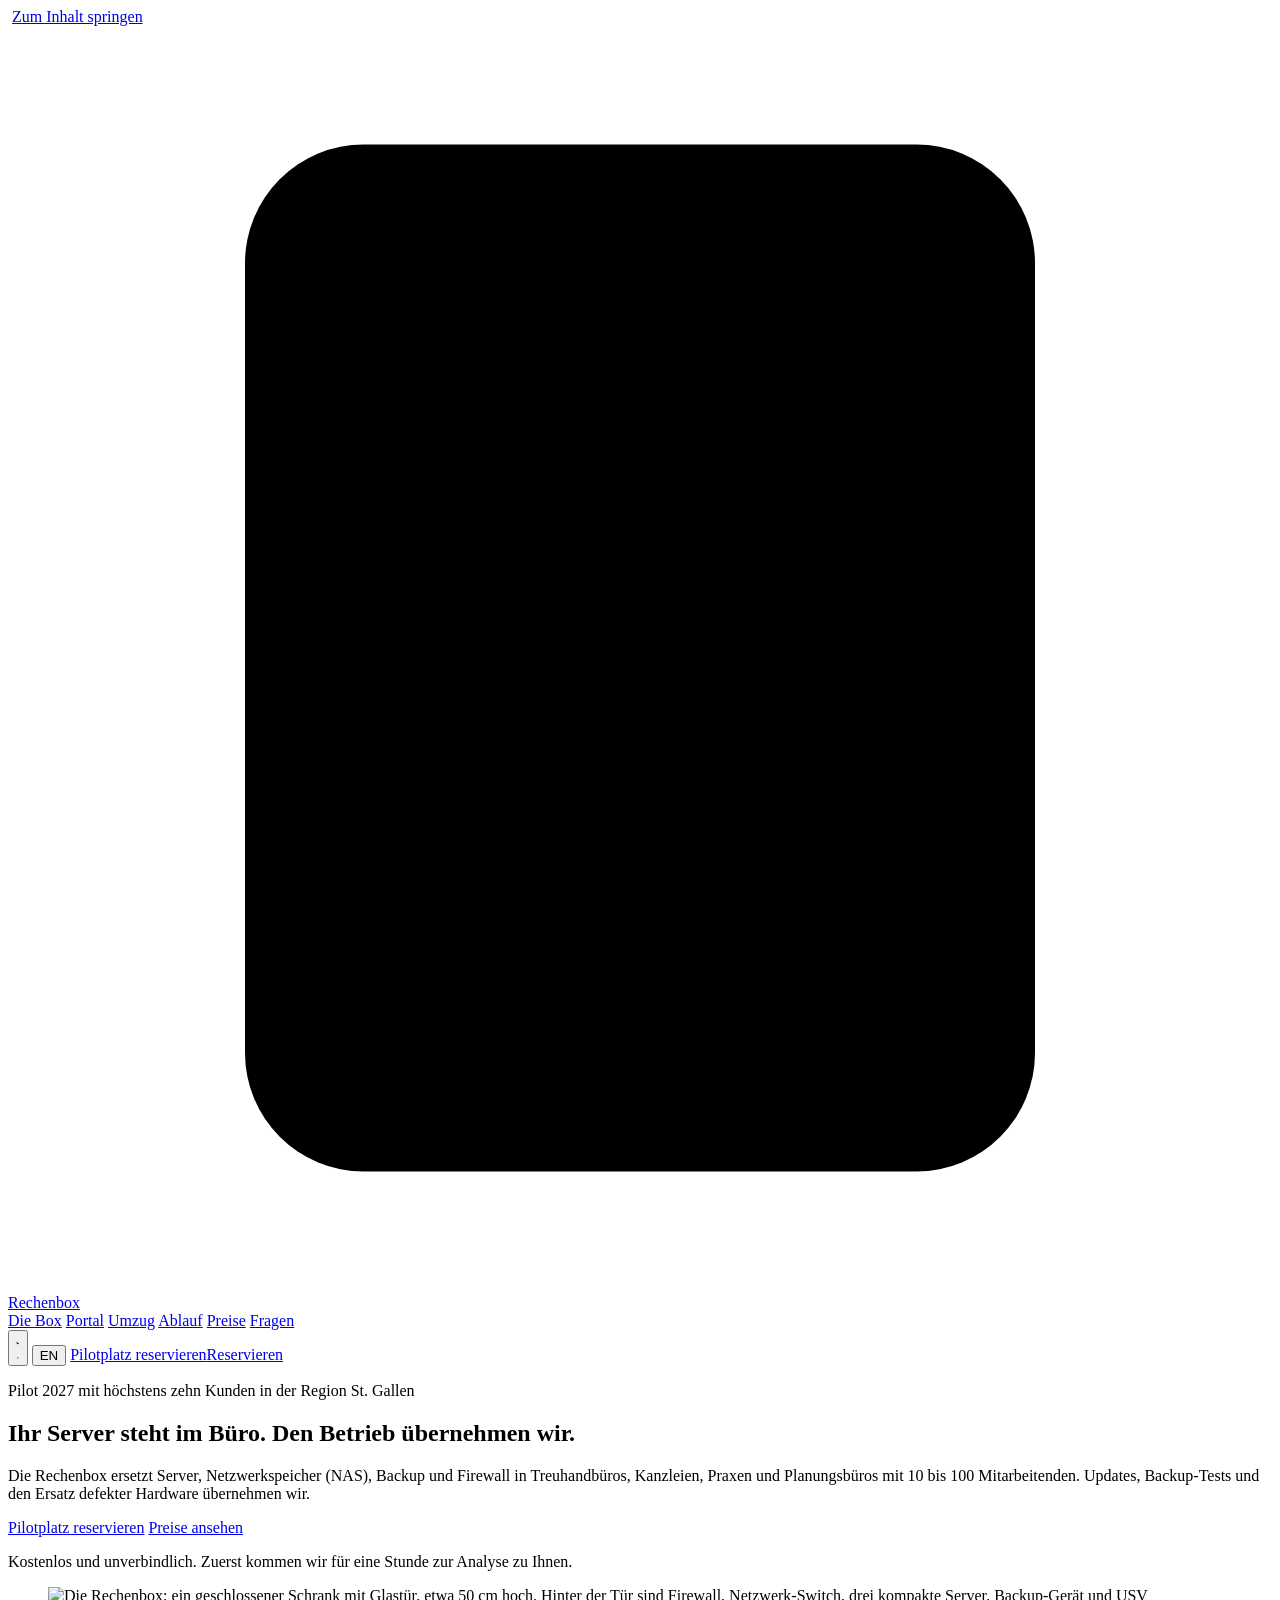
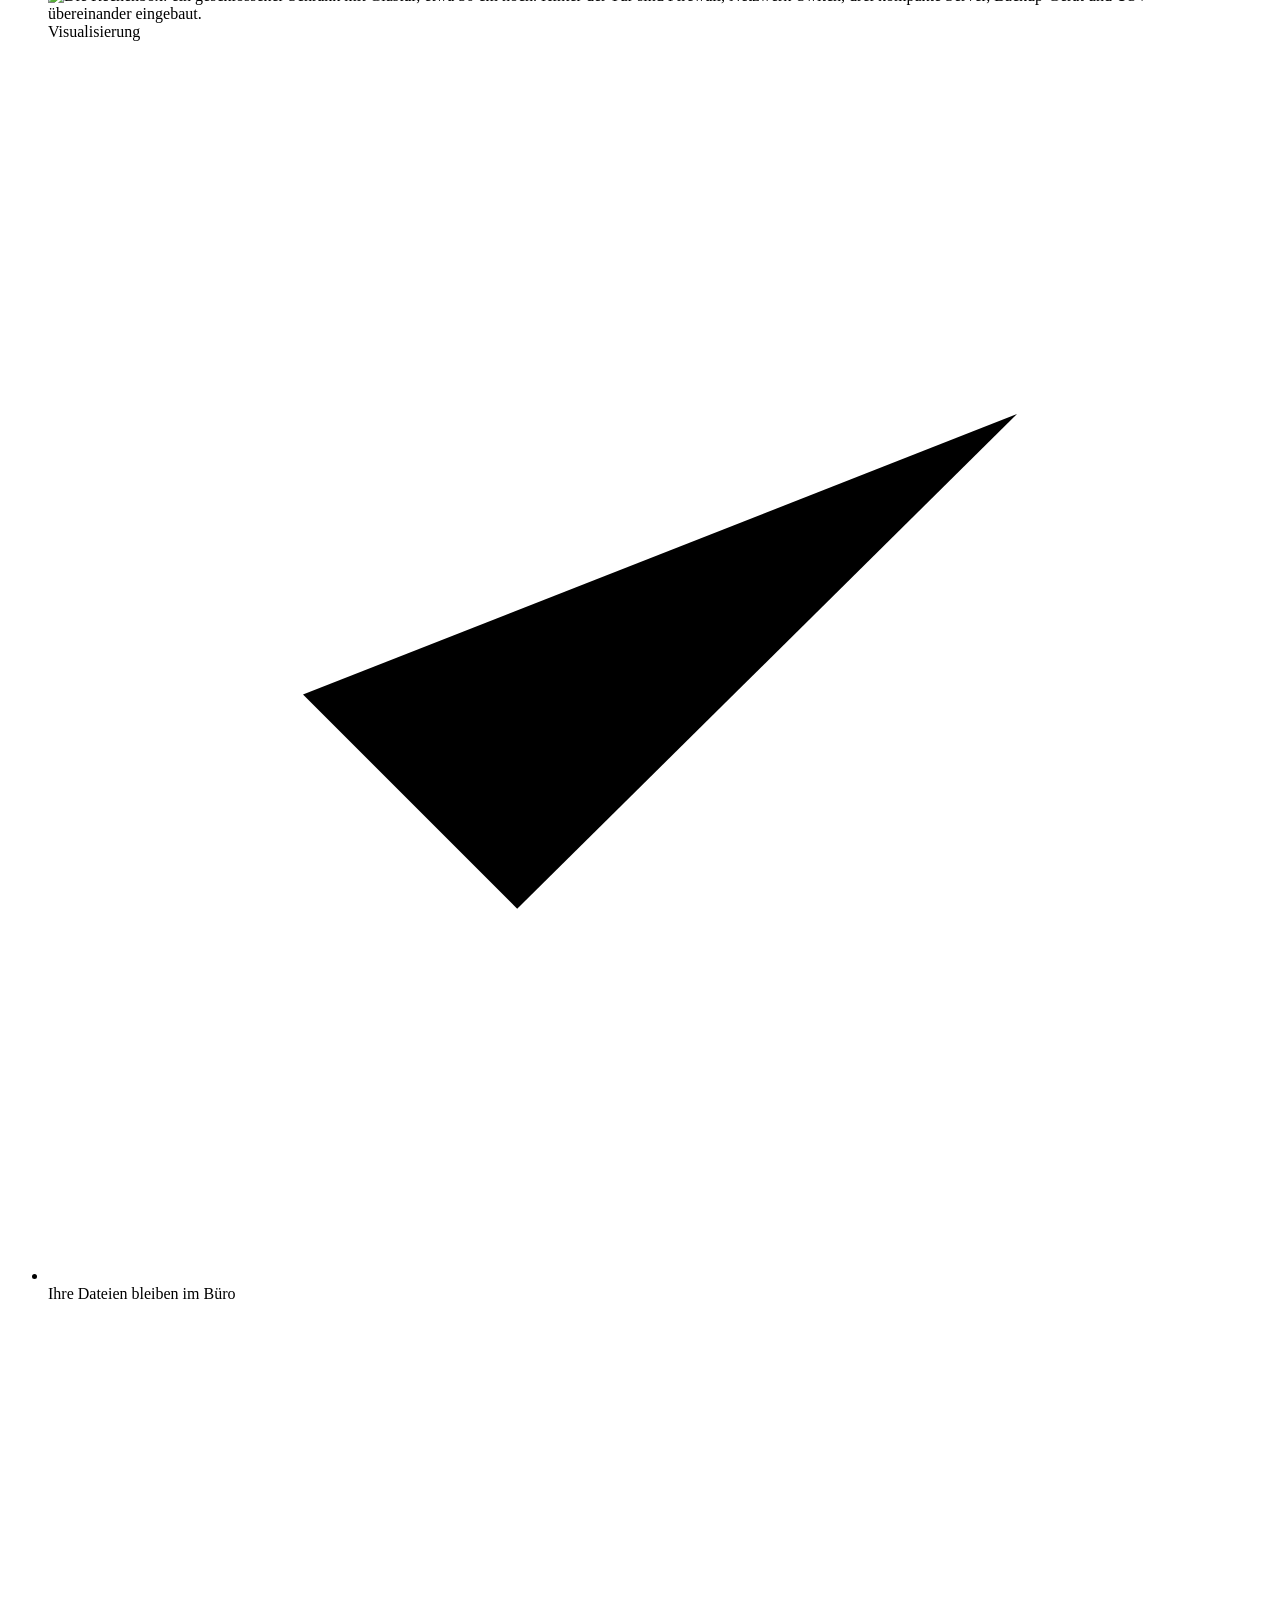
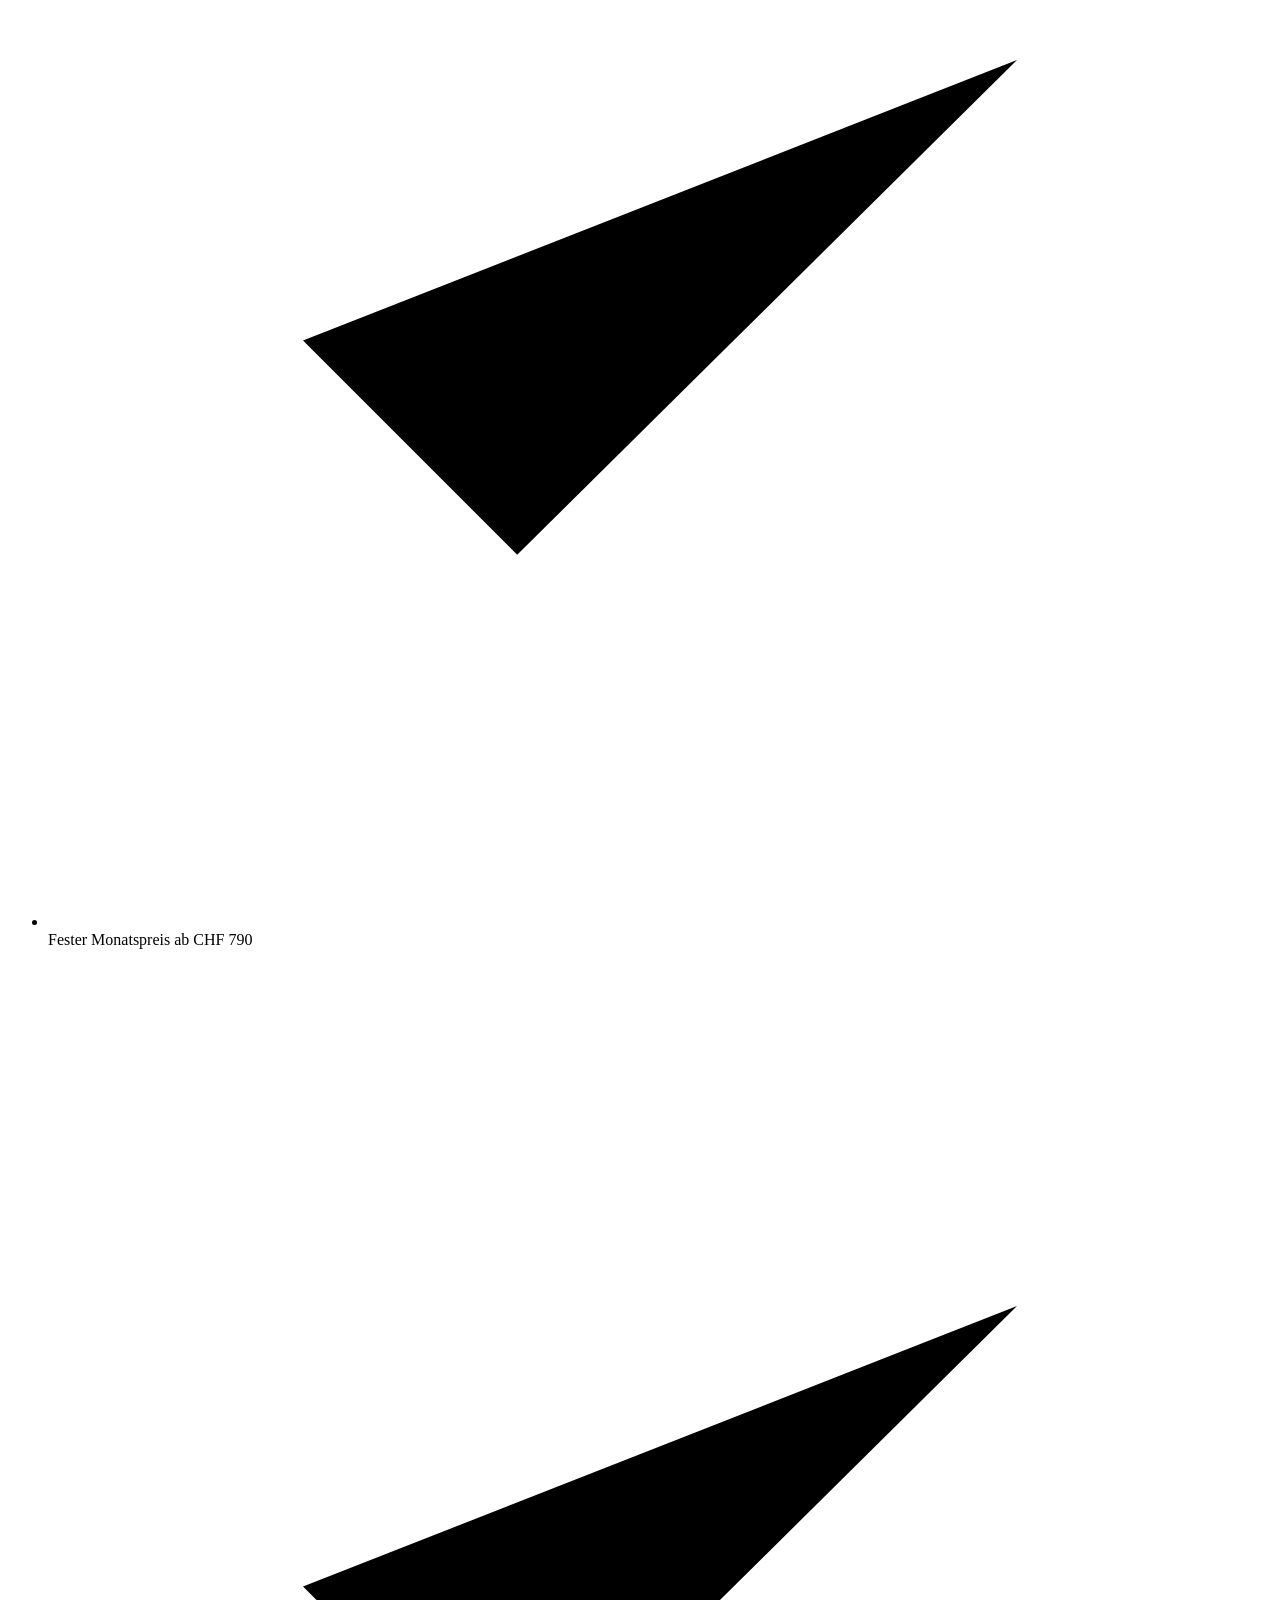
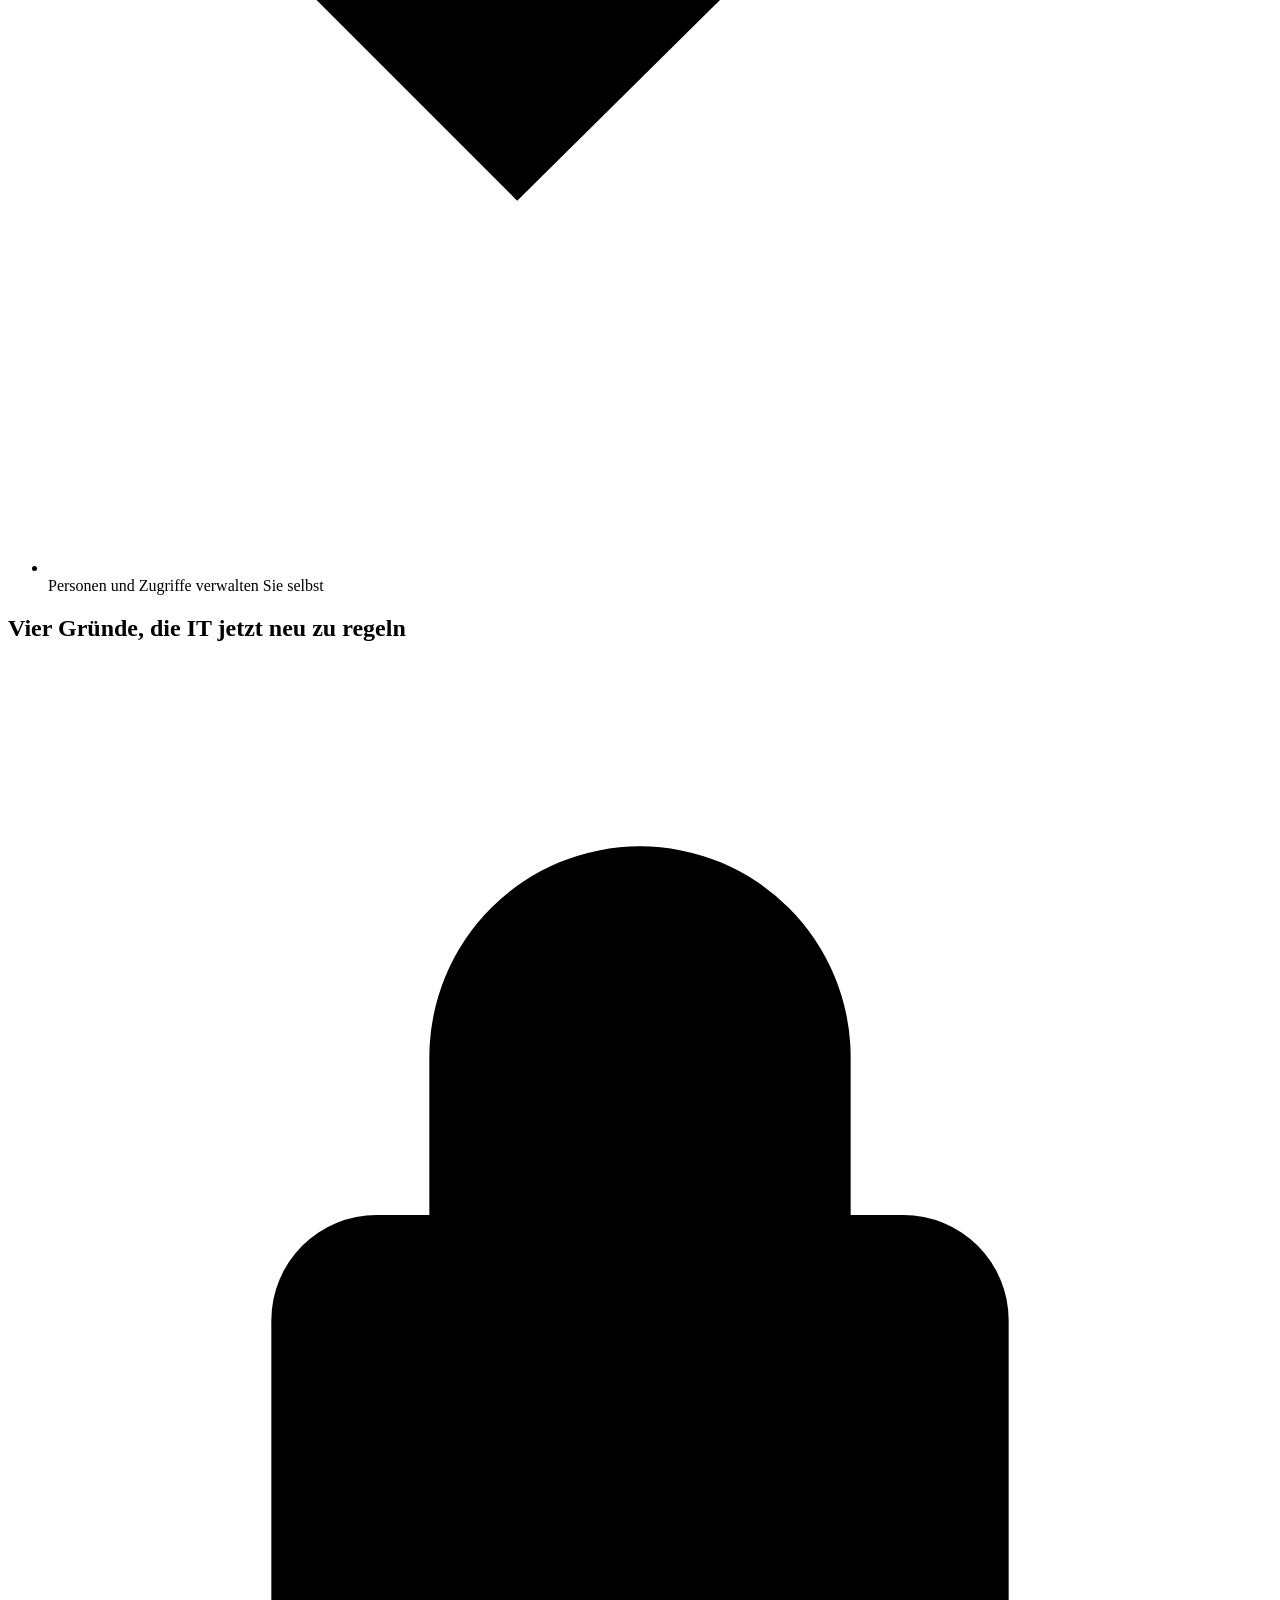
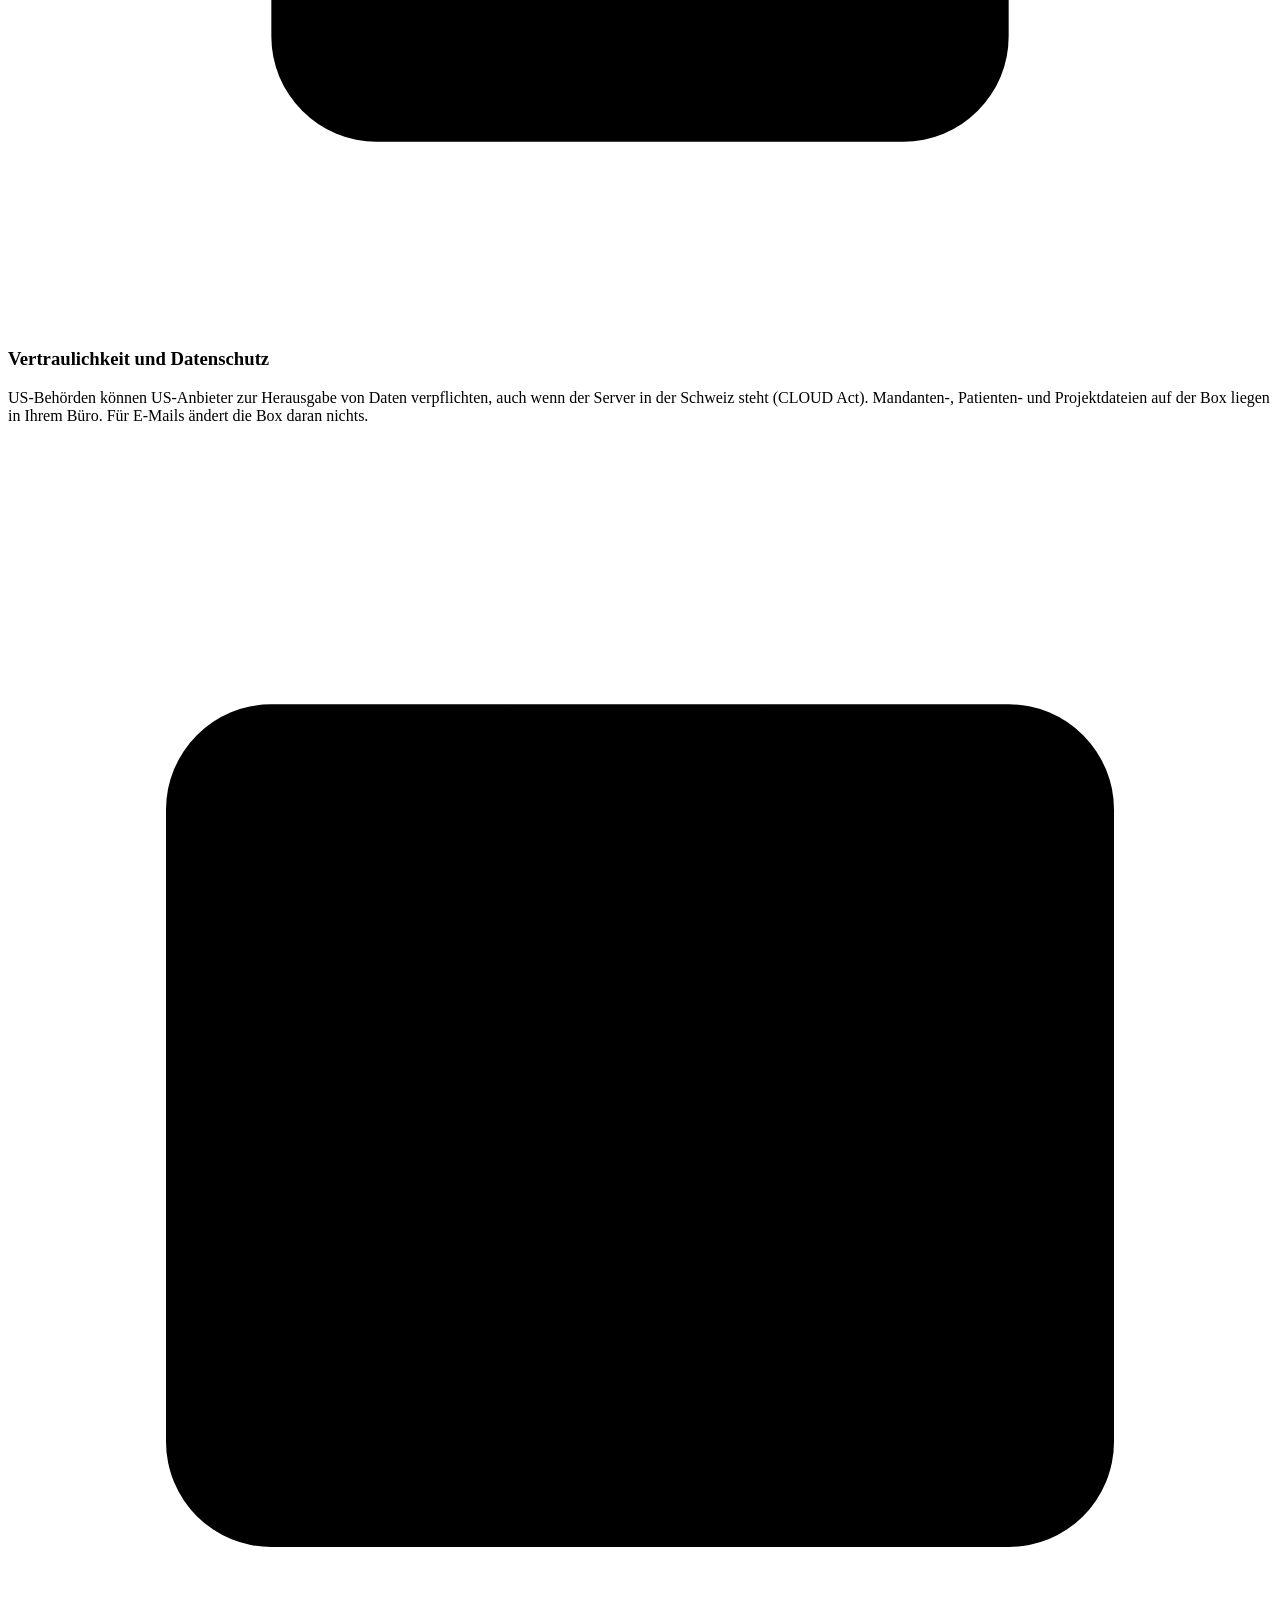
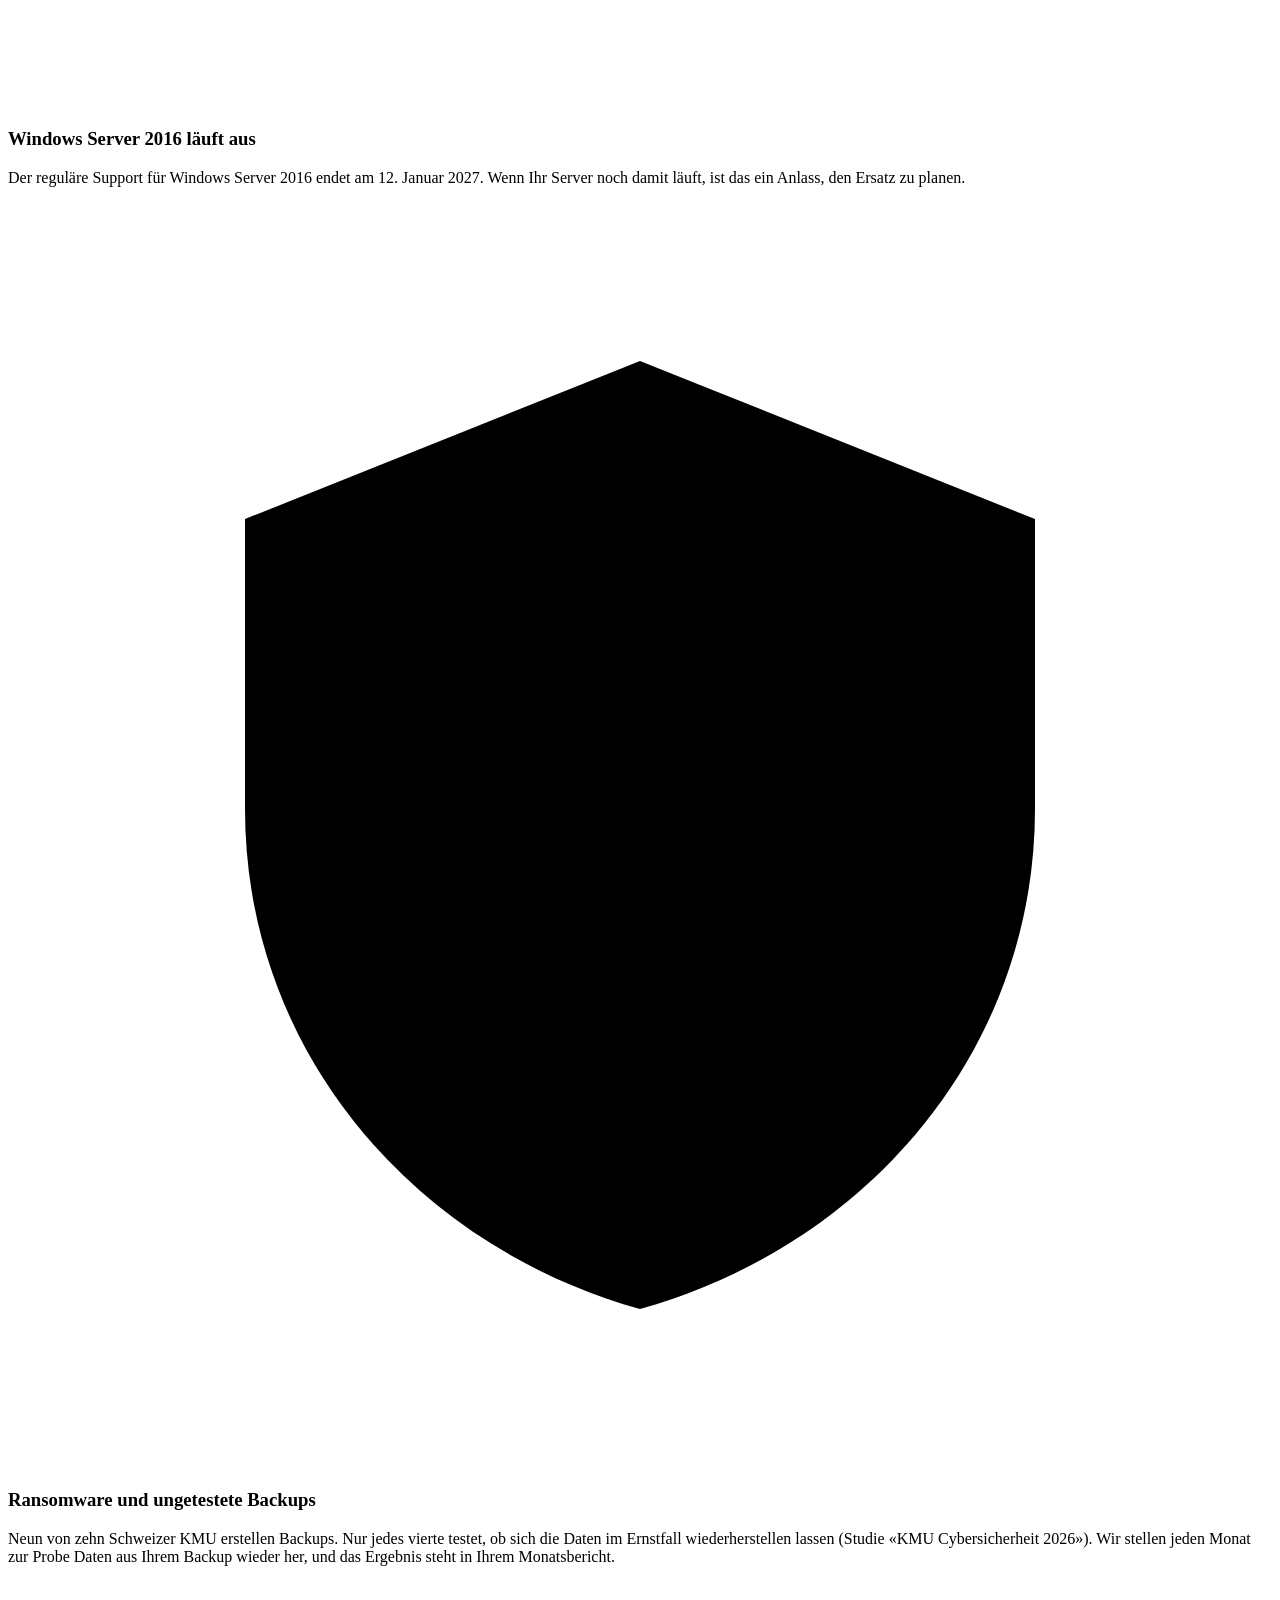
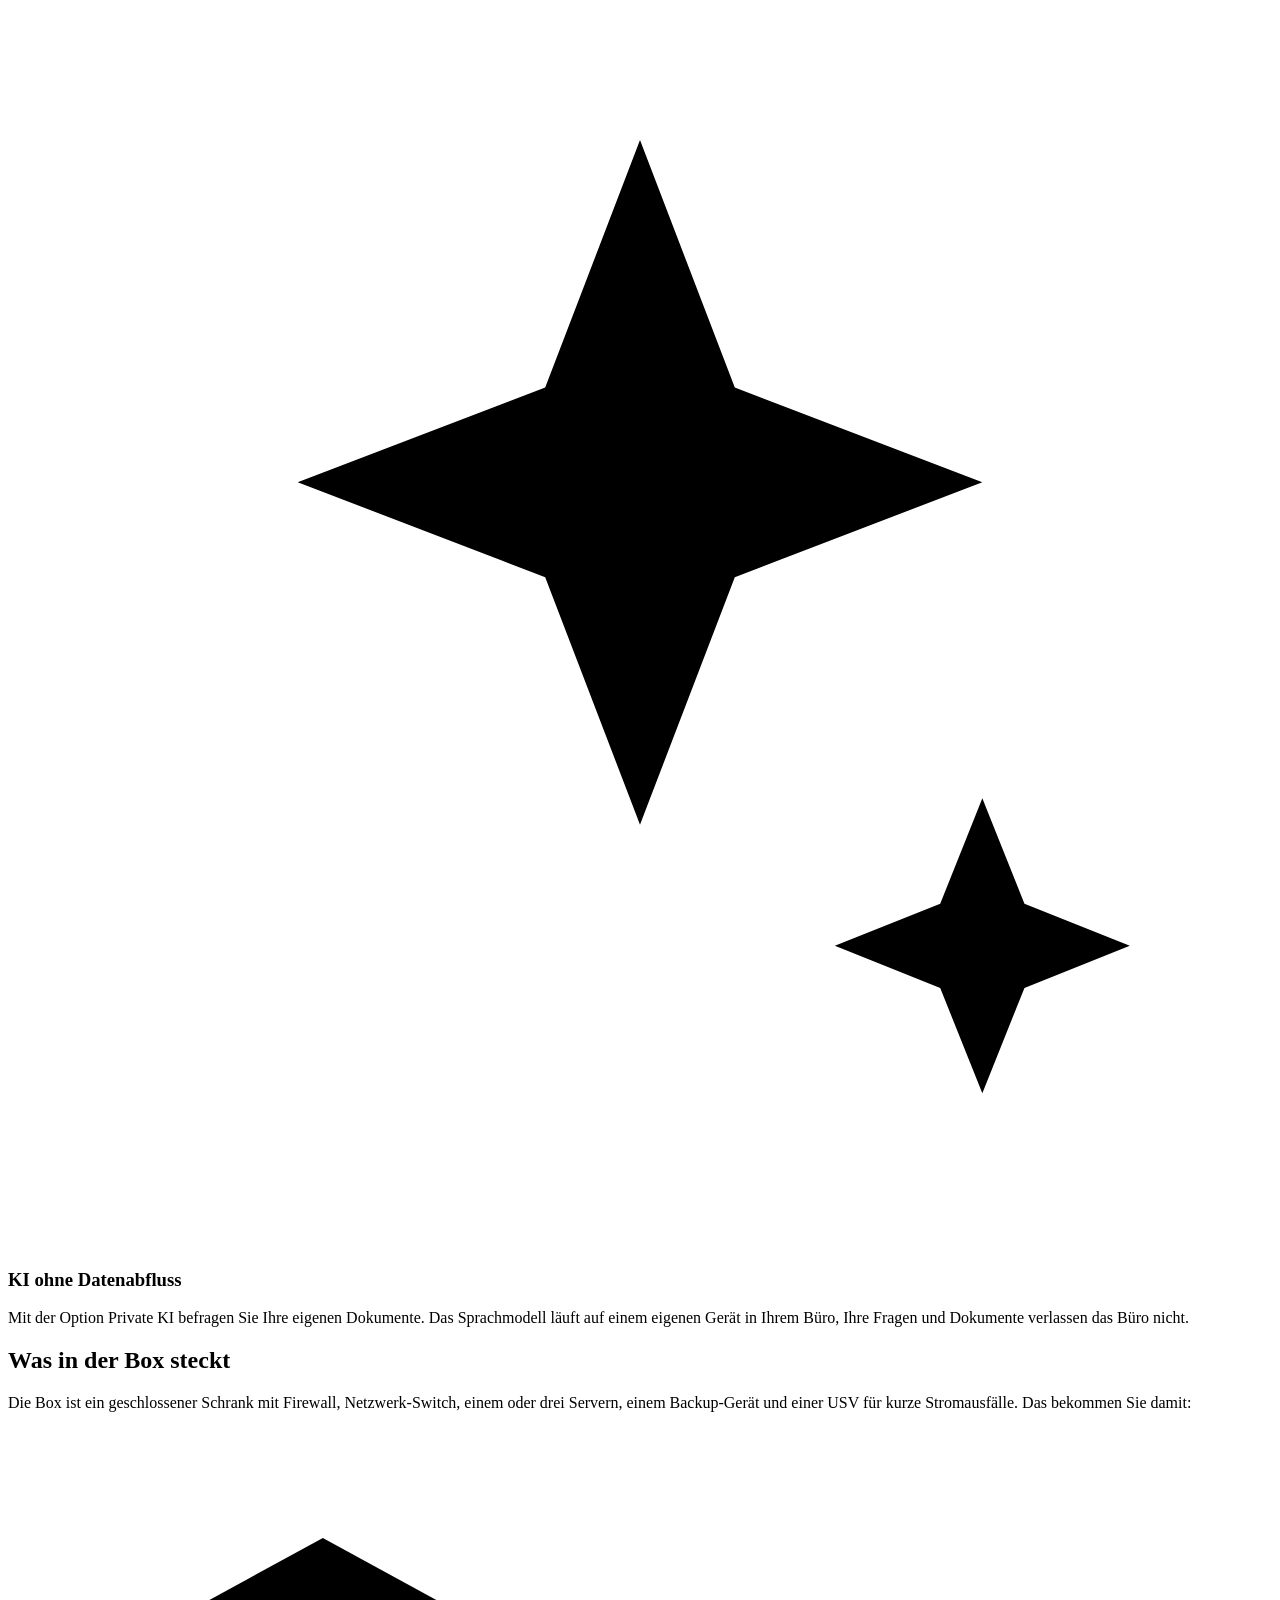
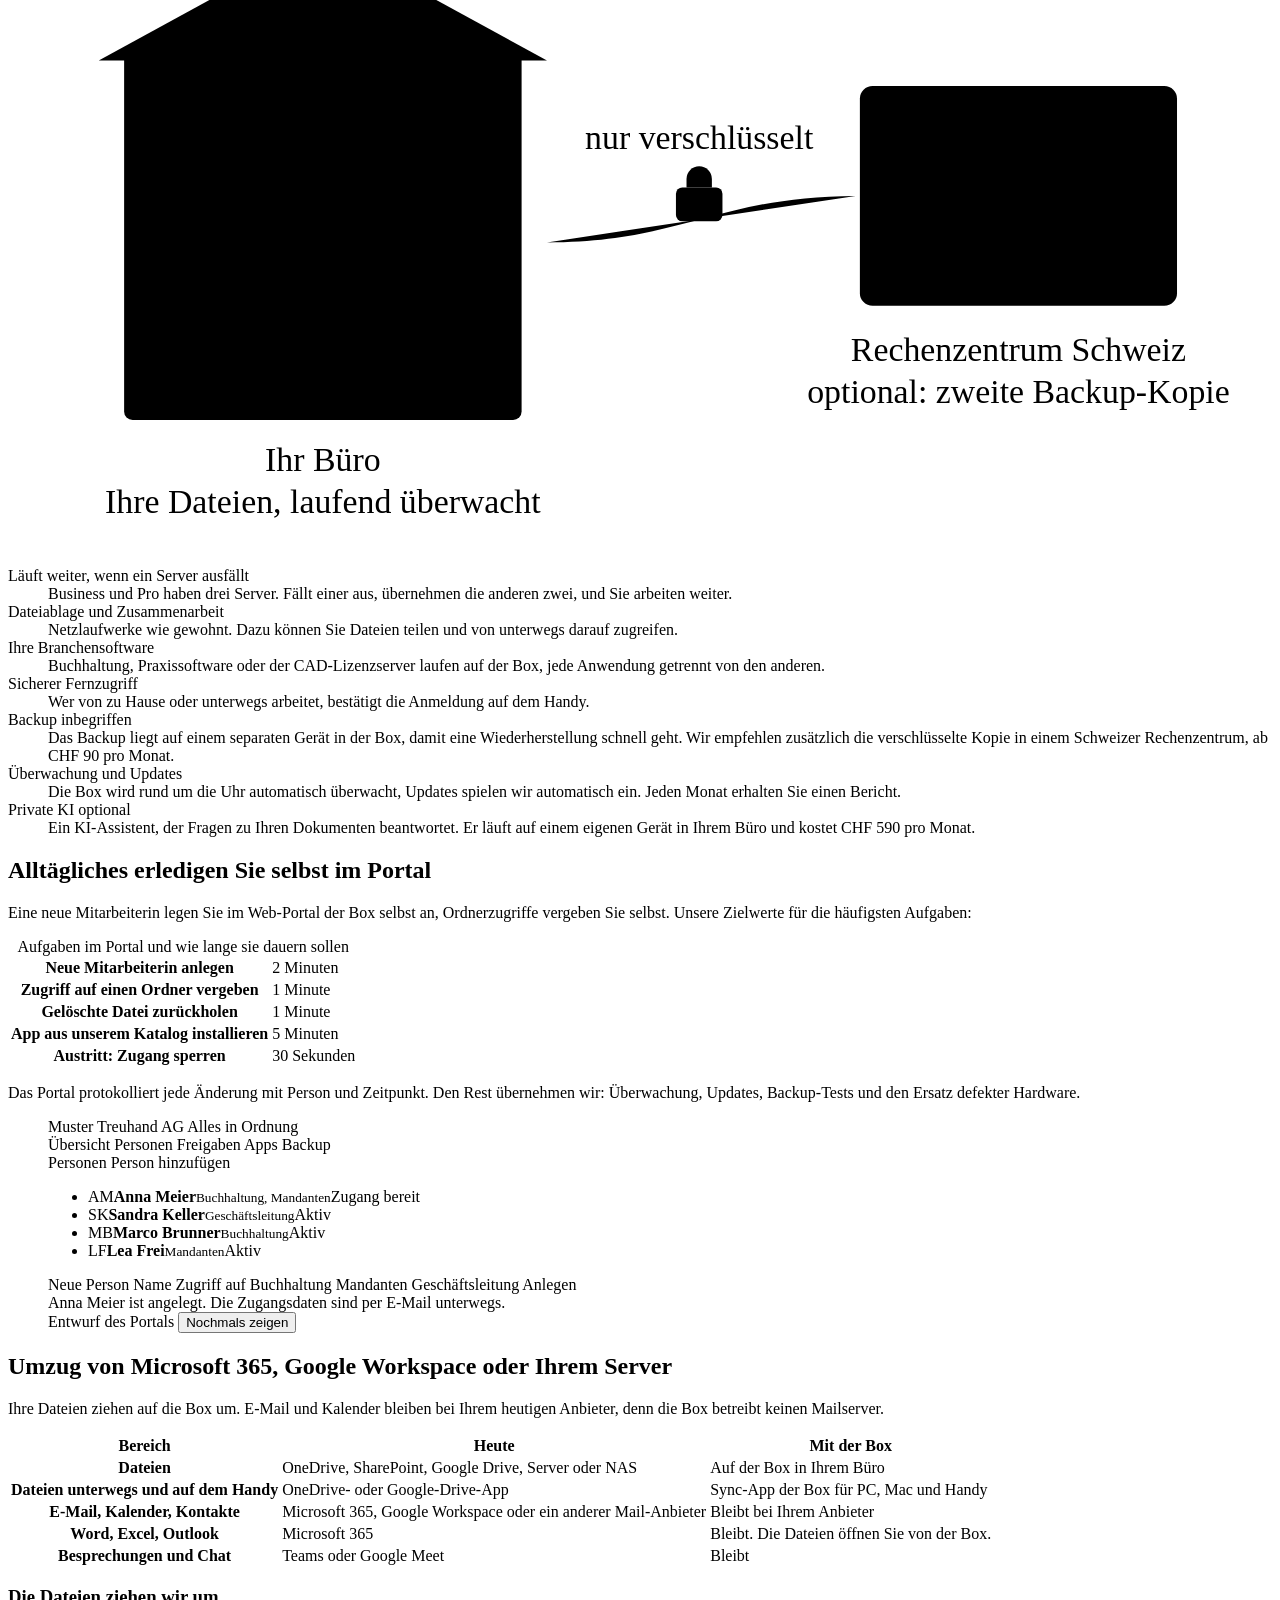
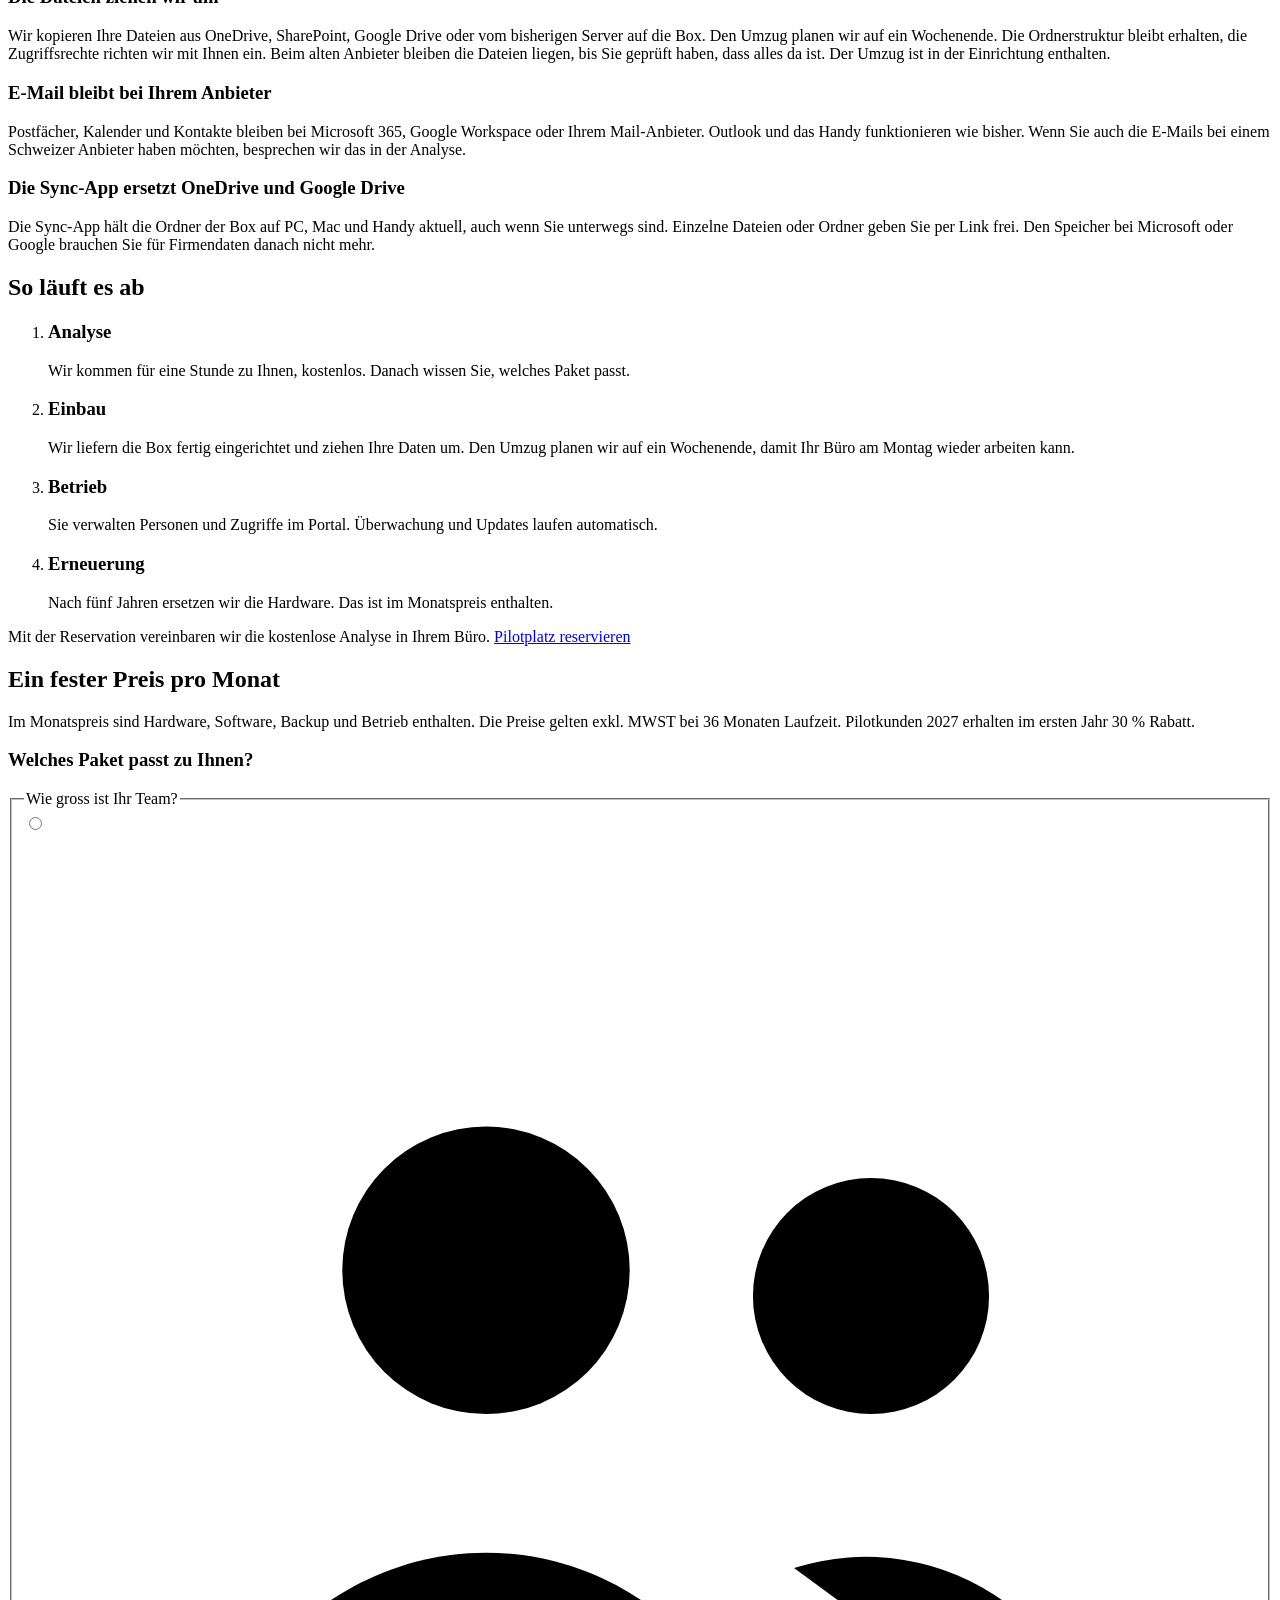
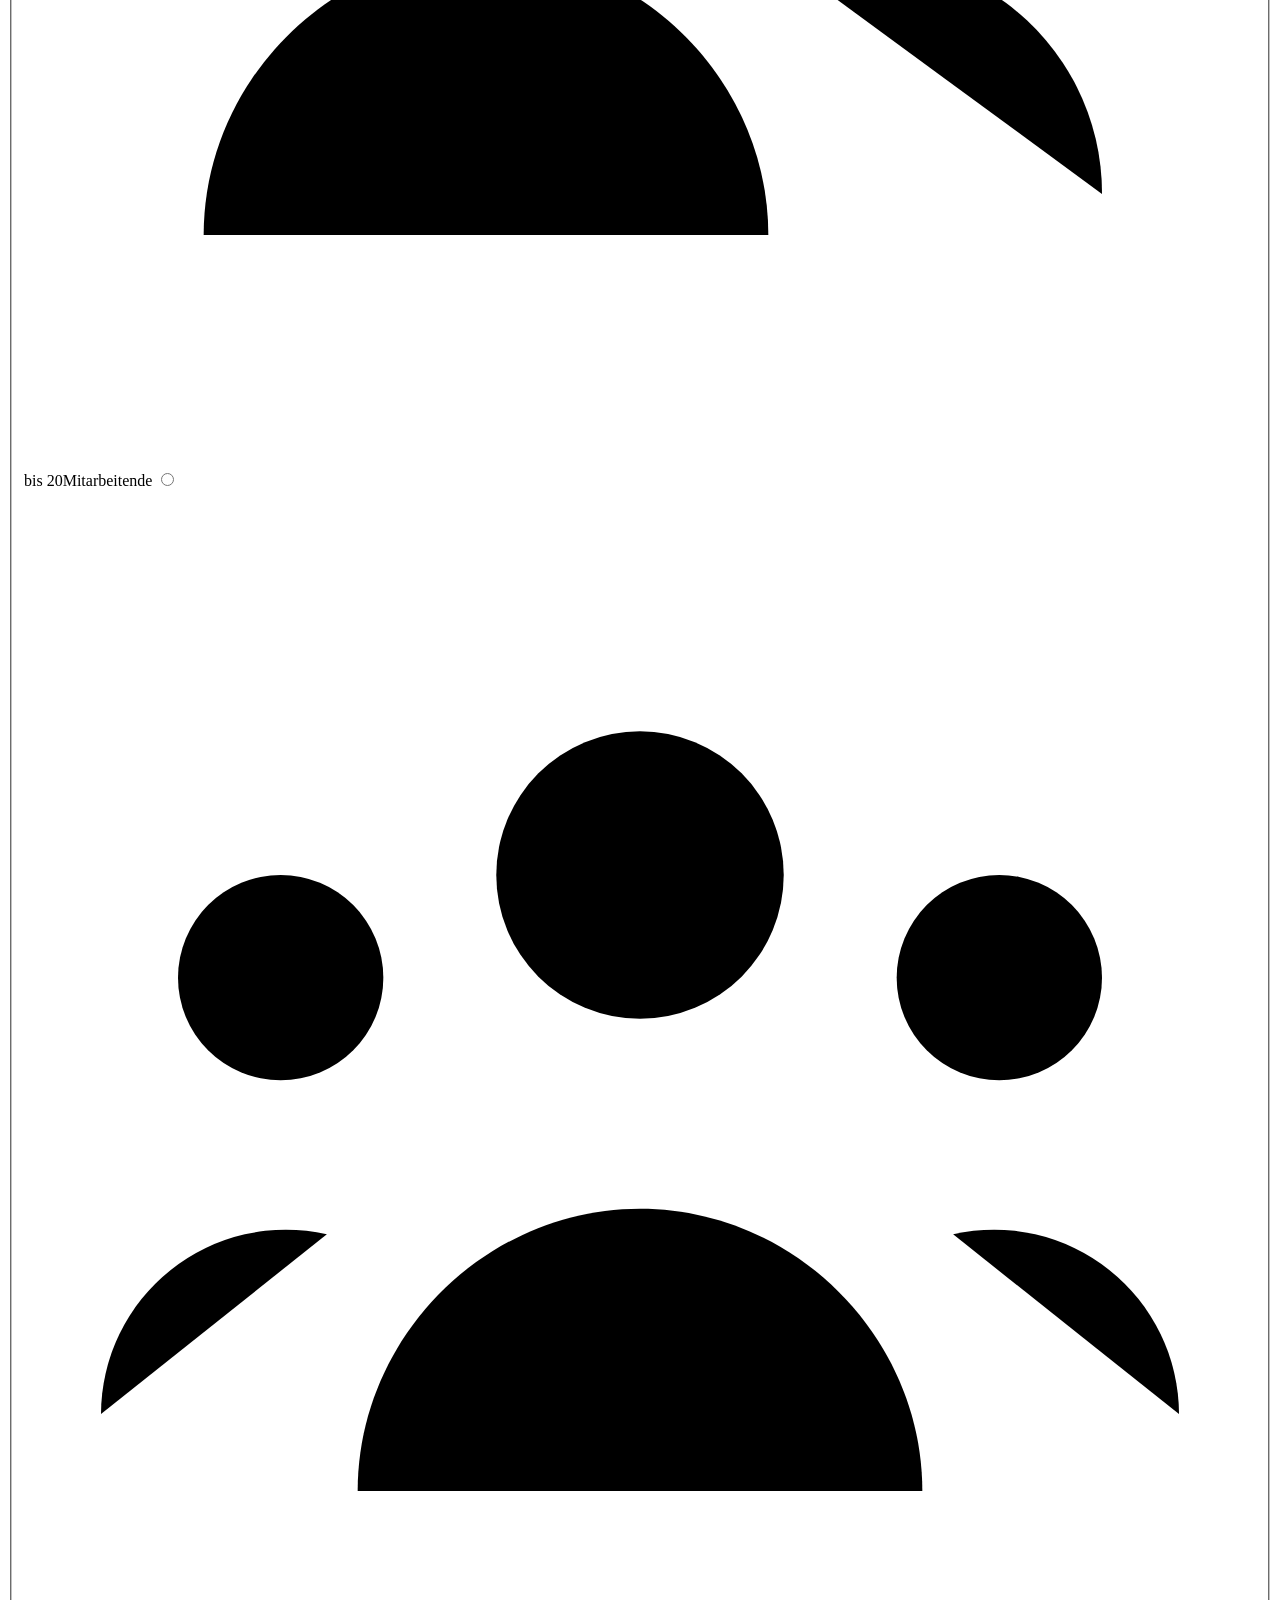
==== commit e7655654: "Return to the previous page design, with the rendered box as a full-screen animated header The six-s" ====
--- a/site/public/index.html
+++ b/site/public/index.html
@@ -3,10 +3,10 @@
 <head>
   <meta charset="utf-8">
   <meta name="viewport" content="width=device-width, initial-scale=1">
-  <title data-i18n="meta.title">Rechenbox: Ihr Server im Büro, von uns betrieben</title>
-  <meta name="description" content="Die Rechenbox ersetzt Server, Netzwerkspeicher, Backup und Firewall in Treuhandbüros, Kanzleien, Praxen und Planungsbüros. Sie steht in Ihrem Büro, den Betrieb übernehmen wir. Fester Monatspreis ab CHF 790, Pilot 2027 in der Region St. Gallen." data-i18n-attr="content:meta.description">
-  <meta property="og:title" content="Rechenbox: Ihr Server im Büro, von uns betrieben" data-i18n-attr="content:meta.title">
-  <meta property="og:description" content="Die Rechenbox ersetzt Server, Netzwerkspeicher, Backup und Firewall in Treuhandbüros, Kanzleien, Praxen und Planungsbüros. Sie steht in Ihrem Büro, den Betrieb übernehmen wir. Fester Monatspreis ab CHF 790, Pilot 2027 in der Region St. Gallen." data-i18n-attr="content:meta.description">
+  <title>Rechenbox – Ihr Server im Büro, von uns betrieben</title>
+  <meta name="description" content="Die Rechenbox ersetzt Server, NAS, Backup und Firewall in Treuhandbüros, Kanzleien, Praxen und Planungsbüros. Sie steht in Ihrem Büro, den Betrieb übernehmen wir. Fester Monatspreis ab CHF 790.">
+  <meta property="og:title" content="Rechenbox – Ihr Server im Büro, von uns betrieben">
+  <meta property="og:description" content="Ihr Server steht im Büro, den Betrieb übernehmen wir. Fester Monatspreis ab CHF 790. Optional: verschlüsselte Backup-Kopie in einem Schweizer Rechenzentrum ab CHF 90 pro Monat.">
   <meta property="og:type" content="website">
   <meta property="og:url" content="https://rechenbox.ch/">
   <link rel="canonical" href="https://rechenbox.ch/">
@@ -19,524 +19,573 @@
   <link rel="preload" href="/assets/img/rack-dark.webp" as="image" type="image/webp" media="(prefers-color-scheme: dark)" fetchpriority="high">
   <link rel="stylesheet" href="/assets/styles.css">
   <script>
-    (function (root) {
-      // Scripts run: show what needs them. assets/app.js adds "app" once it has taken over.
-      root.classList.add("js");
-      // Bring back the theme picked earlier in this visit, before the first paint (datenschutz.html does the same).
-      try {
-        var theme = sessionStorage.getItem("theme");
-        if (theme === "dark" || theme === "light") root.setAttribute("data-theme", theme);
-      } catch (e) { /* storage is blocked: the system setting applies */ }
-      // Until app.js has taken over, sending a form must not reload the page with the entries in the address.
-      document.addEventListener("submit", function (ev) {
-        if (root.classList.contains("app")) return;
-        ev.preventDefault();
-        var note = document.getElementById("form-fallback");
-        if (note) note.hidden = false;
-      }, true);
-    })(document.documentElement);
+    document.documentElement.classList.add("js");
+    // Until assets/app.js has taken over, sending a form must not reload the page with the entries in the address.
+    document.addEventListener("submit", function (ev) {
+      if (!document.documentElement.classList.contains("app")) ev.preventDefault();
+    }, true);
   </script>
 </head>
 <body>
+  <!-- Icon set: line pictograms, drawn at 24×24 with a 1.6 stroke -->
+  <svg width="0" height="0" class="sprite" aria-hidden="true" focusable="false">
+    <symbol id="i-small" viewBox="0 0 24 24"><circle cx="9" cy="8.5" r="2.8" pathLength="1"/><path d="M3.5 19.5c0-3 2.5-5.5 5.5-5.5s5.5 2.5 5.5 5.5" pathLength="1"/><circle cx="16.5" cy="9" r="2.3" pathLength="1"/><path d="M15 14.3a4.6 4.6 0 0 1 6 4.4" pathLength="1"/></symbol>
+    <symbol id="i-medium" viewBox="0 0 24 24"><circle cx="12" cy="7.5" r="2.8" pathLength="1"/><path d="M6.5 19.5c0-3 2.5-5.5 5.5-5.5s5.5 2.5 5.5 5.5" pathLength="1"/><circle cx="5" cy="9.5" r="2" pathLength="1"/><path d="M1.5 18a3.6 3.6 0 0 1 4.4-3.5" pathLength="1"/><circle cx="19" cy="9.5" r="2" pathLength="1"/><path d="M22.5 18a3.6 3.6 0 0 0-4.4-3.5" pathLength="1"/></symbol>
+    <symbol id="i-large" viewBox="0 0 24 24"><rect x="4" y="3" width="16" height="18" rx="1.5" pathLength="1"/><path d="M8 7h2M14 7h2M8 11h2M14 11h2M8 15h2M14 15h2M10.5 21v-3h3v3" pathLength="1"/></symbol>
+    <symbol id="i-ok" viewBox="0 0 24 24"><path d="M4 9h12v5a5 5 0 0 1-5 5H9a5 5 0 0 1-5-5V9z" pathLength="1"/><path d="M16 10.5h1.5a2.5 2.5 0 0 1 0 5H16" pathLength="1"/><path d="M8 3.5c0 1 1 1.5 1 2.5M12 3.5c0 1 1 1.5 1 2.5" pathLength="1"/></symbol>
+    <symbol id="i-costly" viewBox="0 0 24 24"><rect x="3" y="5" width="18" height="16" rx="2" pathLength="1"/><path d="M3 10h18M8 3v4M16 3v4M9.5 13.5l5 5M14.5 13.5l-5 5" pathLength="1"/></symbol>
+    <symbol id="i-critical" viewBox="0 0 24 24"><path d="M8.2 2.5h7.6l5.7 5.7v7.6l-5.7 5.7H8.2l-5.7-5.7V8.2z" pathLength="1"/><path d="M12 7.5v5.5" pathLength="1"/><circle cx="12" cy="16.5" r="0.7" fill="currentColor"/></symbol>
+    <symbol id="i-nextday" viewBox="0 0 24 24"><path d="M3 18h18M5.5 18a6.5 6.5 0 0 1 13 0M12 5v2.5M4.8 8.8l1.7 1.7M19.2 8.8l-1.7 1.7" pathLength="1"/></symbol>
+    <symbol id="i-hours" viewBox="0 0 24 24"><circle cx="12" cy="12" r="9" pathLength="1"/><path d="M12 7v5l3.5 2" pathLength="1"/></symbol>
+    <symbol id="i-ai" viewBox="0 0 24 24"><path d="M12 3l1.8 4.7 4.7 1.8-4.7 1.8L12 16l-1.8-4.7-4.7-1.8 4.7-1.8z" pathLength="1"/><path d="M18.5 15.5l.8 2 2 .8-2 .8-.8 2-.8-2-2-.8 2-.8z" pathLength="1"/></symbol>
+    <symbol id="i-lock" viewBox="0 0 24 24"><rect x="5" y="10.5" width="14" height="10" rx="2"/><path d="M8 10.5V7.5a4 4 0 0 1 8 0v3M12 14.5v2"/></symbol>
+    <symbol id="i-calendar" viewBox="0 0 24 24"><rect x="3" y="5" width="18" height="16" rx="2"/><path d="M3 10h18M8 3v4M16 3v4M14.5 14h3v3h-3z"/></symbol>
+    <symbol id="i-shield" viewBox="0 0 24 24"><path d="M12 3l7.5 3v5.5c0 4.6-3.2 8.3-7.5 9.5-4.3-1.2-7.5-4.9-7.5-9.5V6z"/><path d="M8.5 12.2l2.4 2.4 4.6-4.8"/></symbol>
+    <symbol id="i-check" viewBox="0 0 24 24"><path d="M5 12.5l4.2 4.2L19 7"/></symbol>
+    <symbol id="i-sun" viewBox="0 0 24 24"><circle cx="12" cy="12" r="4"/><path d="M12 2.5v2M12 19.5v2M2.5 12h2M19.5 12h2M5.3 5.3l1.4 1.4M17.3 17.3l1.4 1.4M5.3 18.7l1.4-1.4M17.3 6.7l1.4-1.4"/></symbol>
+    <symbol id="i-moon" viewBox="0 0 24 24"><path d="M20 14.5A8 8 0 0 1 9.5 4a8 8 0 1 0 10.5 10.5z"/></symbol>
+  </svg>
+
   <a class="skip-link" href="#main" data-i18n="skip">Zum Inhalt springen</a>
 
   <header class="site-header">
     <div class="container header-inner">
-      <a class="brand" href="#top" aria-label="Rechenbox, zum Seitenanfang" data-i18n-attr="aria-label:brand.label">
+      <a class="brand" href="#top" aria-label="Rechenbox, zum Seitenanfang">
         <svg class="brand-mark" viewBox="0 0 32 32" aria-hidden="true"><rect x="6" y="3" width="20" height="26" rx="3"/><rect class="u" x="10" y="8" width="12" height="3" rx="1"/><rect class="u" x="10" y="14" width="12" height="3" rx="1"/><rect class="u" x="10" y="20" width="12" height="3" rx="1"/></svg>
         <span>Rechenbox</span>
       </a>
       <nav class="main-nav" aria-label="Hauptnavigation" data-i18n-attr="aria-label:nav.label">
-        <a href="#leistung" data-i18n="nav.service">Leistung</a>
-        <a href="#umstellung" data-i18n="nav.move">Umstellung</a>
+        <a href="#box" data-i18n="nav.box">Die Box</a>
+        <a href="#portal" data-i18n="nav.portal">Portal</a>
+        <a href="#umzug" data-i18n="nav.move">Umzug</a>
+        <a href="#ablauf" data-i18n="nav.how">Ablauf</a>
         <a href="#preise" data-i18n="nav.pricing">Preise</a>
+        <a href="#faq" data-i18n="nav.faq">Fragen</a>
       </nav>
       <div class="header-actions">
-        <button type="button" class="switch js-only" id="theme-toggle" aria-label="Dunkles Design einschalten">
-          <svg class="icon icon-moon" viewBox="0 0 24 24" aria-hidden="true"><path d="M20 14.5A8 8 0 0 1 9.5 4a8 8 0 1 0 10.5 10.5z"/></svg>
-          <svg class="icon icon-sun" viewBox="0 0 24 24" aria-hidden="true"><circle cx="12" cy="12" r="4"/><path d="M12 2.5v2M12 19.5v2M2.5 12h2M19.5 12h2M5.3 5.3l1.4 1.4M17.3 17.3l1.4 1.4M5.3 18.7l1.4-1.4M17.3 6.7l1.4-1.4"/></svg>
+        <button type="button" class="icon-btn" id="theme-toggle" aria-label="Dunkles Design einschalten">
+          <svg class="theme-icon theme-icon-moon" viewBox="0 0 24 24" aria-hidden="true"><use href="#i-moon"/></svg>
+          <svg class="theme-icon theme-icon-sun" viewBox="0 0 24 24" aria-hidden="true"><use href="#i-sun"/></svg>
         </button>
-        <button type="button" class="switch js-only" id="lang-toggle" lang="en" aria-label="EN: Switch to English">EN</button>
-        <a class="btn btn-secondary" href="#anmelden"><span class="label-long" data-i18n="cta.reserve">Pilotplatz reservieren</span><span class="label-short" data-i18n="cta.reserveShort">Reservieren</span></a>
+        <button type="button" class="lang-toggle" id="lang-toggle" aria-label="EN: Switch to English" lang="en">EN</button>
+        <a class="btn btn-primary btn-small" href="#anmelden"><span class="label-long" data-i18n="cta.reserve">Pilotplatz reservieren</span><span class="label-short" data-i18n="cta.reserveNav">Reservieren</span></a>
       </div>
     </div>
   </header>
 
   <main id="main">
-    <!-- START: what it is, for whom, what it costs, one action -->
+    <!-- HERO -->
     <section class="hero" id="top">
-      <div class="hero-copy">
-        <p class="pilot" data-i18n="hero.pilot">Pilot 2027 mit höchstens zehn Kunden in der Region St.&nbsp;Gallen</p>
-        <h1><span data-i18n="hero.title1">Ihr Server steht im Büro.</span> <span data-i18n="hero.title2">Den Betrieb übernehmen wir.</span></h1>
-        <p class="lead" data-i18n="hero.lead">Die Rechenbox ersetzt Server, Netzwerkspeicher (NAS), Backup und Firewall in Treuhandbüros, Kanzleien, Praxen und Planungsbüros mit 10 bis 100 Mitarbeitenden.</p>
-        <p class="actions">
-          <a class="btn btn-primary" href="#anmelden" data-i18n="cta.reserve">Pilotplatz reservieren</a>
-          <a class="btn btn-secondary" href="#preise" data-i18n="cta.pricing">Preise ansehen</a>
-        </p>
-        <p class="note" data-i18n="hero.note">Kostenlos und unverbindlich. Zuerst kommen wir für eine Stunde zur Analyse zu Ihnen.</p>
-      </div>
-
-      <!-- The render with its parts named. The labels are text; where each one sits is set in styles.css (one block of numbers).
-           The render follows the theme: the <source> covers the system setting, app.js the switch in the header. -->
-      <figure class="hero-figure">
-        <div class="shot">
-          <ul class="parts" aria-label="In der Box, von oben nach unten" data-i18n-attr="aria-label:shot.parts">
-            <li><span>Firewall</span></li>
-            <li><span data-i18n="shot.switch">Netzwerk-Switch</span></li>
-            <li><span data-i18n="shot.servers">Drei Server</span></li>
-            <li><span data-i18n="shot.backup">Backup-Gerät</span></li>
-            <li><span data-i18n="shot.ups">Notstrom (USV)</span></li>
-          </ul>
+      <div class="container hero-grid">
+        <div class="hero-copy">
+          <p class="status-line"><span class="led-dot" aria-hidden="true"></span><span data-i18n="hero.status">Pilot 2027 mit höchstens zehn Kunden in der Region St. Gallen</span></p>
+          <h1><span data-i18n="hero.title1">Ihr Server steht im Büro.</span> <span data-i18n="hero.title2">Den Betrieb übernehmen wir.</span></h1>
+          <p class="lead" data-i18n="hero.lead">Die Rechenbox ersetzt Server, Netzwerkspeicher (NAS), Backup und Firewall in Treuhandbüros, Kanzleien, Praxen und Planungsbüros mit 10 bis 100 Mitarbeitenden. Updates, Backup-Tests und den Ersatz defekter Hardware übernehmen wir.</p>
+          <div class="hero-actions">
+            <a class="btn btn-primary" href="#anmelden" data-i18n="cta.reserve">Pilotplatz reservieren</a>
+            <a class="btn btn-secondary" href="#preise" data-i18n="cta.pricing">Preise ansehen</a>
+          </div>
+          <p class="cta-note" data-i18n="cta.note">Kostenlos und unverbindlich. Zuerst kommen wir für eine Stunde zur Analyse zu Ihnen.</p>
+        </div>
+
+      </div>
+
+      <!-- The box, rendered (not a photo: the caption says so). It fills the height of the first screen.
+           Sheen and status lights are drawn over the picture; their positions are shares of the picture's size. -->
+      <figure class="hero-visual">
+        <div class="rack">
           <picture>
             <source id="hero-dark" srcset="/assets/img/rack-dark.webp" type="image/webp" media="(prefers-color-scheme: dark)">
-            <img src="/assets/img/rack-light.webp" width="1200" height="1500" fetchpriority="high" decoding="async" alt="Die Rechenbox: ein geschlossener Schrank mit Glastür, etwa 50 cm hoch. Hinter der Tür sind die Geräte übereinander eingebaut." data-i18n-attr="alt:hero.alt">
+            <img src="/assets/img/rack-light.webp" width="1200" height="1500" fetchpriority="high" decoding="async" alt="Die Rechenbox: ein geschlossener Schrank mit Glastür, etwa 50 cm hoch. Hinter der Tür sind Firewall, Netzwerk-Switch, drei kompakte Server, Backup-Gerät und USV übereinander eingebaut." data-i18n-attr="alt:hero.alt">
           </picture>
-          <p class="dim" aria-hidden="true"><span data-i18n="shot.dim">ca. 50&nbsp;cm</span></p>
-        </div>
-        <figcaption>
-          <span class="caption-short" data-i18n="hero.caption">Visualisierung der Box mit drei Servern. Im Paket Start ist sie kleiner.</span>
-          <span class="caption-long" data-i18n="hero.captionParts">Visualisierung der Box mit drei Servern, von oben: Firewall, Netzwerk-Switch, Server, Backup-Gerät, Notstromversorgung. Im Paket Start ist sie kleiner.</span>
-        </figcaption>
+          <span class="rack-sheen" aria-hidden="true"></span>
+          <span class="rack-leds" aria-hidden="true">
+            <i class="led-status" style="--x:51.7;--y:20.5;--d:0"></i>
+            <i class="led-port" style="--x:27.7;--y:24.4;--d:1;--t:2.3s"></i>
+            <i class="led-port" style="--x:29.6;--y:24.5;--d:1;--t:3.1s"></i>
+            <i class="led-port" style="--x:31.6;--y:24.6;--d:1;--t:1.9s"></i>
+            <i class="led-port" style="--x:37.5;--y:25;--d:1;--t:2.7s"></i>
+            <i class="led-status" style="--x:51.1;--y:26.95;--d:1"></i>
+            <i class="led-ring" style="--x:33.8;--y:32.6;--d:2"></i>
+            <i class="led-ring" style="--x:33.8;--y:39.8;--d:3"></i>
+            <i class="led-ring" style="--x:33.8;--y:47;--d:4"></i>
+            <i class="led-status" style="--x:30.6;--y:53.2;--d:5"></i>
+            <i class="led-status" style="--x:50.9;--y:71.5;--d:6"></i>
+          </span>
+        </div>
+        <figcaption data-i18n="hero.caption">Visualisierung</figcaption>
       </figure>
-
-      <dl class="facts">
-        <div><dt data-i18n="fact.small.t">Bis 20 Mitarbeitende</dt><dd data-i18n="fact.small.d">ab CHF&nbsp;790 pro Monat</dd></div>
-        <div><dt data-i18n="fact.large.t">Bis 100 Mitarbeitende</dt><dd data-i18n="fact.large.d">ab CHF&nbsp;1'890 pro Monat</dd></div>
-        <div><dt data-i18n="fact.setup.t">Einrichtung einmalig</dt><dd data-i18n="fact.setup.d">ab CHF&nbsp;2'900 bzw. CHF&nbsp;6'900</dd></div>
-        <div><dt data-i18n="term.t">Laufzeit</dt><dd data-i18n="term.d">36 Monate</dd></div>
-      </dl>
-      <p class="facts-note" data-i18n="fact.vat">Alle Preise exkl. MWST.</p>
-    </section>
-
-    <!-- ANLASS: three situations that bring an office here -->
-    <section class="section" id="anlass">
+      <div class="container hero-foot">
+        <ul class="proof" aria-label="Das Wichtigste in Kürze" data-i18n-attr="aria-label:hero.proofLabel">
+          <li><svg viewBox="0 0 24 24" aria-hidden="true"><use href="#i-check"/></svg><span data-i18n="hero.proof1">Ihre Dateien bleiben im Büro</span></li>
+          <li><svg viewBox="0 0 24 24" aria-hidden="true"><use href="#i-check"/></svg><span data-i18n="hero.proof2">Fester Monatspreis ab CHF&nbsp;790</span></li>
+          <li><svg viewBox="0 0 24 24" aria-hidden="true"><use href="#i-check"/></svg><span data-i18n="hero.proof3">Personen und Zugriffe verwalten Sie selbst</span></li>
+        </ul>
+      </div>
+    </section>
+
+    <!-- WHY -->
+    <section class="section" id="warum">
       <div class="container">
-        <h2 data-i18n="why.title">Trifft eines davon auf Sie zu?</h2>
-        <dl class="rows">
-          <div class="row">
-            <dt data-i18n="why.server.t">Alter Server</dt>
-            <dd data-i18n="why.server.d">Der reguläre Support für Windows Server 2016 endet am 12.&nbsp;Januar 2027. Wenn Ihr Server noch damit läuft, ist das ein Anlass, den Ersatz zu planen.</dd>
-          </div>
-          <div class="row">
-            <dt data-i18n="why.backup.t">Ungetestetes Backup</dt>
-            <dd data-i18n="why.backup.d">Neun von zehn Schweizer KMU erstellen Backups. Nur jedes vierte testet, ob sich die Daten im Ernstfall wiederherstellen lassen (Studie «KMU Cybersicherheit 2026»). Auf der Box stellen wir jeden Monat zur Probe Daten wieder her. Das Ergebnis steht in Ihrem Monatsbericht, als Nachweis für Revision und Versicherung.</dd>
-          </div>
-          <div class="row">
-            <dt data-i18n="why.files.t">Dateien bei US-Anbietern</dt>
-            <dd data-i18n="why.files.d">US-Behörden können US-Anbieter zur Herausgabe von Daten verpflichten, auch wenn der Server in der Schweiz steht (CLOUD Act). Mandanten-, Patienten- und Projektdateien auf der Box liegen in Ihren eigenen Räumen. Für E-Mails ändert die Box daran nichts.</dd>
-          </div>
-        </dl>
-      </div>
-    </section>
-
-    <!-- LEISTUNG: the offer, as who does what -->
-    <section class="section section-alt" id="leistung">
+        <h2 data-i18n="why.title">Vier Gründe, die IT jetzt neu zu regeln</h2>
+        <div class="reasons">
+          <article class="reason">
+            <svg class="reason-icon" viewBox="0 0 24 24" aria-hidden="true"><use href="#i-lock"/></svg>
+            <div><h3 data-i18n="why.r1.title">Vertraulichkeit und Datenschutz</h3>
+            <p data-i18n="why.r1.text">US-Behörden können US-Anbieter zur Herausgabe von Daten verpflichten, auch wenn der Server in der Schweiz steht (CLOUD Act). Mandanten-, Patienten- und Projektdateien auf der Box liegen in Ihrem Büro. Für E-Mails ändert die Box daran nichts.</p></div>
+          </article>
+          <article class="reason">
+            <svg class="reason-icon" viewBox="0 0 24 24" aria-hidden="true"><use href="#i-calendar"/></svg>
+            <div><h3 data-i18n="why.r2.title">Windows Server 2016 läuft aus</h3>
+            <p data-i18n="why.r2.text">Der reguläre Support für Windows Server 2016 endet am 12. Januar 2027. Wenn Ihr Server noch damit läuft, ist das ein Anlass, den Ersatz zu planen.</p></div>
+          </article>
+          <article class="reason">
+            <svg class="reason-icon" viewBox="0 0 24 24" aria-hidden="true"><use href="#i-shield"/></svg>
+            <div><h3 data-i18n="why.r3.title">Ransomware und ungetestete Backups</h3>
+            <p data-i18n="why.r3.text">Neun von zehn Schweizer KMU erstellen Backups. Nur jedes vierte testet, ob sich die Daten im Ernstfall wiederherstellen lassen (Studie «KMU Cybersicherheit 2026»). Wir stellen jeden Monat zur Probe Daten aus Ihrem Backup wieder her, und das Ergebnis steht in Ihrem Monatsbericht.</p></div>
+          </article>
+          <article class="reason">
+            <svg class="reason-icon" viewBox="0 0 24 24" aria-hidden="true"><use href="#i-ai"/></svg>
+            <div><h3 data-i18n="why.r4.title">KI ohne Datenabfluss</h3>
+            <p data-i18n="why.r4.text">Mit der Option Private KI befragen Sie Ihre eigenen Dokumente. Das Sprachmodell läuft auf einem eigenen Gerät in Ihrem Büro, Ihre Fragen und Dokumente verlassen das Büro nicht.</p></div>
+          </article>
+        </div>
+      </div>
+    </section>
+
+    <!-- WHAT'S IN THE BOX -->
+    <section class="section section-alt" id="box">
       <div class="container">
-        <h2 data-i18n="service.title">Wer was übernimmt</h2>
-        <p class="lead" data-i18n="service.lead">Ein fester Monatspreis deckt Hardware, Software, lokales Backup und Betrieb. Der Wartungsvertrag für die ersetzten Geräte entfällt.</p>
-        <dl class="rows">
-          <div class="row">
-            <dt data-i18n="service.box.t">Die Box</dt>
-            <dd data-i18n="service.box.d">Ein geschlossener Schrank. Er braucht eine normale Steckdose und einen Netzwerkanschluss, aber keinen Serverraum. Eine eingebaute Notstromversorgung überbrückt kurze Stromausfälle.</dd>
-          </div>
-          <div class="row">
-            <dt data-i18n="service.power.t">Strom und Lautstärke</dt>
-            <dd data-i18n="service.power.d">Beides ist noch nicht gemessen. Ausgelegt ist die Box mit drei Servern auf rund 150&nbsp;Watt, das wären etwa CHF&nbsp;30 Strom im Monat. Mit einem Server ist es etwa ein Drittel davon.</dd>
-          </div>
-          <div class="row">
-            <dt data-i18n="service.we.t">Wir</dt>
-            <dd data-i18n="service.we.d">Updates und der Ersatz defekter Hardware sind unsere Sache. Ein vorinstallierter Ersatzserver kommt per Kurier aus St.&nbsp;Gallen. Die Box wird rund um die Uhr automatisch überwacht, und jeden Monat erhalten Sie einen Bericht.</dd>
-          </div>
-          <div class="row">
-            <dt data-i18n="service.you.t">Sie</dt>
-            <dd data-i18n="service.you.d">Im Portal der Box nehmen Sie Mitarbeitende auf, vergeben Zugriffe auf Ordner, holen eine gelöschte Datei zurück und sperren die Zugriffe, wenn jemand austritt. Das geht ohne Anruf bei uns, und jede Änderung wird mit Person und Zeitpunkt protokolliert.</dd>
-          </div>
-          <div class="row">
-            <dt data-i18n="service.partner.t">Ihr IT-Partner</dt>
-            <dd data-i18n="service.partner.d">Er betreut weiterhin Arbeitsplätze, Drucker und Telefonie. Diese Leistungen sind im Monatspreis nicht enthalten.</dd>
-          </div>
-        </dl>
-      </div>
-    </section>
-
-    <!-- UMSTELLUNG: what moves to the box, what stays with Microsoft or Google, and the three steps -->
-    <section class="section" id="umstellung">
+        <h2 data-i18n="box.title">Was in der Box steckt</h2>
+        <p class="section-lead" data-i18n="box.lead">Die Box ist ein geschlossener Schrank mit Firewall, Netzwerk-Switch, einem oder drei Servern, einem Backup-Gerät und einer USV für kurze Stromausfälle. Das bekommen Sie damit:</p>
+        <div class="box-grid">
+          <figure class="flow">
+            <svg viewBox="0 0 560 340" role="img" aria-labelledby="flow-title">
+              <title id="flow-title" data-i18n="flow.title">Ihre Dateien liegen im Büro, die Box wird laufend automatisch überwacht. Auf Wunsch geht eine verschlüsselte Backup-Kopie in ein Rechenzentrum in der Schweiz.</title>
+              <g class="flow-office">
+                <path class="flow-line" d="M24 110 L130 52 L236 110"/>
+                <rect class="flow-frame" x="36" y="104" width="188" height="176" rx="4"/>
+                <path class="flow-pulse" d="M54 128h34l6-10 8 20 7-14 5 4h76"/>
+                <rect class="flow-box" x="96" y="150" width="68" height="112" rx="7"/>
+                <path class="flow-line thin" d="M106 172h48M106 194h48M106 216h48M106 238h48"/>
+                <circle class="led" cx="112" cy="183" r="2.6"/><circle class="led led-c" cx="112" cy="205" r="2.6"/><circle class="led led-e" cx="112" cy="227" r="2.6"/>
+                <text class="flow-label" x="130" y="304" text-anchor="middle" data-i18n="flow.office">Ihr Büro</text>
+                <text class="flow-sub" x="130" y="324" text-anchor="middle" data-i18n="flow.officeSub">Ihre Dateien, laufend überwacht</text>
+              </g>
+              <g class="flow-dc">
+                <rect class="flow-frame flow-optional" x="384" y="122" width="150" height="104" rx="6"/>
+                <path class="flow-line thin" d="M400 152h118M400 176h118M400 200h118"/>
+                <circle class="led led-b" cx="508" cy="140" r="2.6"/><circle class="led led-d" cx="508" cy="164" r="2.6"/><circle class="led" cx="508" cy="188" r="2.6"/>
+                <text class="flow-label" x="459" y="252" text-anchor="middle" data-i18n="flow.dc">Rechenzentrum Schweiz</text>
+                <text class="flow-sub" x="459" y="272" text-anchor="middle" data-i18n="flow.dcSub">optional: zweite Backup-Kopie</text>
+              </g>
+              <path class="flow-path" d="M236 196 C300 196 318 174 382 174"/>
+              <g class="flow-lock" transform="translate(308 172)"><rect x="-11" y="-2" width="22" height="16" rx="3"/><path d="M-6 -2v-4a6 6 0 0 1 12 0v4"/></g>
+              <text class="flow-sub" x="308" y="152" text-anchor="middle" data-i18n="flow.encrypted">nur verschlüsselt</text>
+            </svg>
+          </figure>
+
+          <dl class="features">
+            <div><dt data-i18n="box.f1.t">Läuft weiter, wenn ein Server ausfällt</dt><dd data-i18n="box.f1.d">Business und Pro haben drei Server. Fällt einer aus, übernehmen die anderen zwei, und Sie arbeiten weiter.</dd></div>
+            <div><dt data-i18n="box.f2.t">Dateiablage und Zusammenarbeit</dt><dd data-i18n="box.f2.d">Netzlaufwerke wie gewohnt. Dazu können Sie Dateien teilen und von unterwegs darauf zugreifen.</dd></div>
+            <div><dt data-i18n="box.f3.t">Ihre Branchensoftware</dt><dd data-i18n="box.f3.d">Buchhaltung, Praxissoftware oder der CAD-Lizenzserver laufen auf der Box, jede Anwendung getrennt von den anderen.</dd></div>
+            <div><dt data-i18n="box.f4.t">Sicherer Fernzugriff</dt><dd data-i18n="box.f4.d">Wer von zu Hause oder unterwegs arbeitet, bestätigt die Anmeldung auf dem Handy.</dd></div>
+            <div><dt data-i18n="box.f5.t">Backup inbegriffen</dt><dd data-i18n="box.f5.d">Das Backup liegt auf einem separaten Gerät in der Box, damit eine Wiederherstellung schnell geht. Wir empfehlen zusätzlich die verschlüsselte Kopie in einem Schweizer Rechenzentrum, ab CHF&nbsp;90 pro Monat.</dd></div>
+            <div><dt data-i18n="box.f6.t">Überwachung und Updates</dt><dd data-i18n="box.f6.d">Die Box wird rund um die Uhr automatisch überwacht, Updates spielen wir automatisch ein. Jeden Monat erhalten Sie einen Bericht.</dd></div>
+            <div><dt><span data-i18n="box.f7.t">Private KI</span> <span class="tag" data-i18n="box.optional">optional</span></dt><dd data-i18n="box.f7.d">Ein KI-Assistent, der Fragen zu Ihren Dokumenten beantwortet. Er läuft auf einem eigenen Gerät in Ihrem Büro und kostet CHF&nbsp;590 pro Monat.</dd></div>
+          </dl>
+        </div>
+      </div>
+    </section>
+
+    <!-- PORTAL -->
+    <section class="section" id="portal">
+      <div class="container portal-grid">
+        <div class="portal-copy">
+          <h2 data-i18n="portal.title">Alltägliches erledigen Sie selbst im Portal</h2>
+          <p class="section-lead" data-i18n="portal.lead">Eine neue Mitarbeiterin legen Sie im Web-Portal der Box selbst an, Ordnerzugriffe vergeben Sie selbst. Unsere Zielwerte für die häufigsten Aufgaben:</p>
+          <table class="tasks">
+            <caption class="sr-only" data-i18n="portal.tasksCaption">Aufgaben im Portal und wie lange sie dauern sollen</caption>
+            <tbody>
+              <tr><th scope="row" data-i18n="portal.t1">Neue Mitarbeiterin anlegen</th><td data-i18n="portal.t1d">2 Minuten</td></tr>
+              <tr><th scope="row" data-i18n="portal.t2">Zugriff auf einen Ordner vergeben</th><td data-i18n="portal.t2d">1 Minute</td></tr>
+              <tr><th scope="row" data-i18n="portal.t3">Gelöschte Datei zurückholen</th><td data-i18n="portal.t3d">1 Minute</td></tr>
+              <tr><th scope="row" data-i18n="portal.t4">App aus unserem Katalog installieren</th><td data-i18n="portal.t4d">5 Minuten</td></tr>
+              <tr><th scope="row" data-i18n="portal.t5">Austritt: Zugang sperren</th><td data-i18n="portal.t5d">30 Sekunden</td></tr>
+            </tbody>
+          </table>
+          <p class="portal-note" data-i18n="portal.note">Das Portal protokolliert jede Änderung mit Person und Zeitpunkt. Den Rest übernehmen wir: Überwachung, Updates, Backup-Tests und den Ersatz defekter Hardware.</p>
+        </div>
+
+        <figure class="portal-demo">
+          <div class="portal" id="portal-mock" role="img" aria-label="Beispiel: Im Portal wird eine neue Mitarbeiterin angelegt und erhält Zugriff auf die Ordner Buchhaltung und Mandanten." data-i18n-attr="aria-label:portal.mockLabel">
+            <div class="portal-bar" aria-hidden="true">
+              <span class="portal-firm" data-i18n="hero.card.title">Muster Treuhand AG</span>
+              <span class="ok-chip"><span class="led-dot"></span><span data-i18n="hero.card.ok">Alles in Ordnung</span></span>
+            </div>
+            <div class="portal-body" aria-hidden="true">
+              <nav class="portal-nav">
+                <span data-i18n="mock.nav1">Übersicht</span>
+                <span class="active" data-i18n="mock.nav2">Personen</span>
+                <span data-i18n="mock.nav3">Freigaben</span>
+                <span data-i18n="mock.nav4">Apps</span>
+                <span data-i18n="mock.nav5">Backup</span>
+              </nav>
+              <div class="portal-main">
+                <div class="portal-head">
+                  <span class="portal-h" data-i18n="mock.nav2">Personen</span>
+                  <span class="portal-btn" id="portal-add" data-i18n="hero.card.btn">Person hinzufügen</span>
+                </div>
+                <ul class="portal-list">
+                  <li class="portal-row portal-new" id="portal-new"><span class="avatar">AM</span><span class="who"><b>Anna Meier</b><small data-i18n="mock.g4">Buchhaltung, Mandanten</small></span><span class="chip chip-new" data-i18n="mock.ready">Zugang bereit</span></li>
+                  <li class="portal-row"><span class="avatar">SK</span><span class="who"><b>Sandra Keller</b><small data-i18n="mock.g1">Geschäftsleitung</small></span><span class="chip" data-i18n="mock.active">Aktiv</span></li>
+                  <li class="portal-row"><span class="avatar">MB</span><span class="who"><b>Marco Brunner</b><small data-i18n="mock.g2">Buchhaltung</small></span><span class="chip" data-i18n="mock.active">Aktiv</span></li>
+                  <li class="portal-row"><span class="avatar">LF</span><span class="who"><b>Lea Frei</b><small data-i18n="mock.g3">Mandanten</small></span><span class="chip" data-i18n="mock.active">Aktiv</span></li>
+                </ul>
+              </div>
+              <div class="portal-dialog" id="portal-dialog">
+                <span class="portal-h" data-i18n="mock.dialog">Neue Person</span>
+                <span class="mock-label" data-i18n="mock.name">Name</span>
+                <span class="mock-input"><span class="typed" id="portal-typed"></span><span class="caret"></span></span>
+                <span class="mock-label" data-i18n="mock.access">Zugriff auf</span>
+                <span class="mock-check" id="portal-c1"><span class="box"></span><span data-i18n="mock.g2">Buchhaltung</span></span>
+                <span class="mock-check" id="portal-c2"><span class="box"></span><span data-i18n="mock.g3">Mandanten</span></span>
+                <span class="mock-check"><span class="box"></span><span data-i18n="mock.g1">Geschäftsleitung</span></span>
+                <span class="portal-btn" id="portal-create" data-i18n="mock.create">Anlegen</span>
+              </div>
+              <div class="portal-toast" id="portal-toast" data-i18n="mock.toast">Anna Meier ist angelegt. Die Zugangsdaten sind per E-Mail unterwegs.</div>
+            </div>
+          </div>
+          <figcaption><span data-i18n="portal.caption">Entwurf des Portals</span> <button type="button" class="link-btn" id="portal-replay" data-i18n="portal.replay">Nochmals zeigen</button></figcaption>
+        </figure>
+      </div>
+    </section>
+
+    <!-- MIGRATION -->
+    <section class="section section-alt" id="umzug">
       <div class="container">
-        <h2 id="umstellung-titel" data-i18n="move.title">Ihre Dateien ziehen um, E-Mail und Office bleiben</h2>
-        <table class="rows" aria-labelledby="umstellung-titel">
-          <thead>
-            <tr><td></td><th scope="col" data-i18n="move.col.now">Heute</th><th scope="col" data-i18n="move.col.then">Mit der Box</th></tr>
-          </thead>
-          <tbody>
-            <tr>
-              <th scope="row" data-i18n="move.files">Dateien</th>
-              <td><span class="cell-label" data-i18n="move.col.now">Heute</span> <span data-i18n="move.files.now">OneDrive, SharePoint, Google Drive, eigener Server oder Netzwerkspeicher</span></td>
-              <td><span class="cell-label" data-i18n="move.col.then">Mit der Box</span> <span data-i18n="move.files.then">Auf der Box in Ihrem Büro</span></td>
-            </tr>
-            <tr>
-              <th scope="row" data-i18n="move.mobile">Dateien unterwegs</th>
-              <td><span class="cell-label" data-i18n="move.col.now">Heute</span> <span data-i18n="move.mobile.now">OneDrive- oder Google-Drive-App</span></td>
-              <td><span class="cell-label" data-i18n="move.col.then">Mit der Box</span> <span data-i18n="move.mobile.then">Vorgesehen ist ein Programm für PC, Mac und Handy, das die Ordner der Box abgleicht</span></td>
-            </tr>
-            <tr>
-              <th scope="row" data-i18n="move.mail">E-Mail, Kalender, Kontakte</th>
-              <td><span class="cell-label" data-i18n="move.col.now">Heute</span> <span data-i18n="move.mail.now">Microsoft 365, Google Workspace oder ein anderer Anbieter</span></td>
-              <td><span class="cell-label" data-i18n="move.col.then">Mit der Box</span> <span data-i18n="move.mail.then">Bleiben bei Ihrem Anbieter. Die Box betreibt keinen Mailserver.</span></td>
-            </tr>
-            <tr>
-              <th scope="row">Word, Excel, Outlook, Teams</th>
-              <td><span class="cell-label" data-i18n="move.col.now">Heute</span> <span>Microsoft 365</span></td>
-              <td><span class="cell-label" data-i18n="move.col.then">Mit der Box</span> <span data-i18n="move.office.then">Bleiben wie bisher</span></td>
-            </tr>
-          </tbody>
-        </table>
-
-        <h3 data-i18n="steps.title">Die Umstellung in drei Schritten</h3>
-        <ol class="rows steps">
-          <li class="row">
-            <span class="term" data-i18n="step1.t">Analyse</span>
-            <span data-i18n="step1.d">Wir kommen für eine Stunde zu Ihnen, kostenlos. Danach wissen Sie, welches Paket passt.</span>
-          </li>
-          <li class="row">
-            <span class="term" data-i18n="step2.t">Einbau und Umzug</span>
-            <span data-i18n="step2.d">Wir liefern die Box fertig eingerichtet und kopieren Ihre Dateien darauf, geplant an einem Wochenende. Beim bisherigen Anbieter sollen die Dateien bleiben, bis Sie den Umzug geprüft haben.</span>
-          </li>
-          <li class="row">
-            <span class="term" data-i18n="step3.t">Betrieb</span>
-            <span data-i18n="step3.d">Die ersten zwei Wochen begleiten wir Sie. Danach regeln Sie die Zugriffe im Portal, den Betrieb der Box übernehmen wir.</span>
-          </li>
+        <h2 data-i18n="move.title">Umzug von Microsoft 365, Google Workspace oder Ihrem Server</h2>
+        <p class="section-lead" data-i18n="move.lead">Ihre Dateien ziehen auf die Box um. E-Mail und Kalender bleiben bei Ihrem heutigen Anbieter, denn die Box betreibt keinen Mailserver.</p>
+        <div class="compare-wrap moves-wrap" tabindex="0" role="region" aria-label="Was sich mit der Box ändert und was bleibt" data-i18n-attr="aria-label:move.caption">
+          <table class="compare moves">
+            <thead>
+              <tr><th scope="col" data-i18n="move.col.what">Bereich</th><th scope="col" data-i18n="move.col.now">Heute</th><th scope="col" data-i18n="move.col.then">Mit der Box</th></tr>
+            </thead>
+            <tbody>
+                <tr><th scope="row" data-i18n="move.r1">Dateien</th><td data-i18n="move.r1.now">OneDrive, SharePoint, Google Drive, Server oder NAS</td><td data-i18n="move.r1.then">Auf der Box in Ihrem Büro</td></tr>
+                <tr><th scope="row" data-i18n="move.r2">Dateien unterwegs und auf dem Handy</th><td data-i18n="move.r2.now">OneDrive- oder Google-Drive-App</td><td data-i18n="move.r2.then">Sync-App der Box für PC, Mac und Handy</td></tr>
+                <tr><th scope="row" data-i18n="move.r3">E-Mail, Kalender, Kontakte</th><td data-i18n="move.r3.now">Microsoft 365, Google Workspace oder ein anderer Mail-Anbieter</td><td data-i18n="move.r3.then">Bleibt bei Ihrem Anbieter</td></tr>
+                <tr><th scope="row" data-i18n="move.r4">Word, Excel, Outlook</th><td data-i18n="move.r4.now">Microsoft 365</td><td data-i18n="move.r4.then">Bleibt. Die Dateien öffnen Sie von der Box.</td></tr>
+                <tr><th scope="row" data-i18n="move.r5">Besprechungen und Chat</th><td data-i18n="move.r5.now">Teams oder Google Meet</td><td data-i18n="move.r5.then">Bleibt</td></tr>
+            </tbody>
+          </table>
+        </div>
+        <div class="move-notes">
+          <div><h3 data-i18n="move.b1.t">Die Dateien ziehen wir um</h3><p data-i18n="move.b1.d">Wir kopieren Ihre Dateien aus OneDrive, SharePoint, Google Drive oder vom bisherigen Server auf die Box. Den Umzug planen wir auf ein Wochenende. Die Ordnerstruktur bleibt erhalten, die Zugriffsrechte richten wir mit Ihnen ein. Beim alten Anbieter bleiben die Dateien liegen, bis Sie geprüft haben, dass alles da ist. Der Umzug ist in der Einrichtung enthalten.</p></div>
+          <div><h3 data-i18n="move.b2.t">E-Mail bleibt bei Ihrem Anbieter</h3><p data-i18n="move.b2.d">Postfächer, Kalender und Kontakte bleiben bei Microsoft 365, Google Workspace oder Ihrem Mail-Anbieter. Outlook und das Handy funktionieren wie bisher. Wenn Sie auch die E-Mails bei einem Schweizer Anbieter haben möchten, besprechen wir das in der Analyse.</p></div>
+          <div><h3 data-i18n="move.b3.t">Die Sync-App ersetzt OneDrive und Google Drive</h3><p data-i18n="move.b3.d">Die Sync-App hält die Ordner der Box auf PC, Mac und Handy aktuell, auch wenn Sie unterwegs sind. Einzelne Dateien oder Ordner geben Sie per Link frei. Den Speicher bei Microsoft oder Google brauchen Sie für Firmendaten danach nicht mehr.</p></div>
+        </div>
+      </div>
+    </section>
+
+    <!-- HOW IT WORKS -->
+    <section class="section" id="ablauf">
+      <div class="container">
+        <h2 data-i18n="how.title">So läuft es ab</h2>
+        <ol class="steps">
+          <li><h3 data-i18n="how.s1.t">Analyse</h3><p data-i18n="how.s1.d">Wir kommen für eine Stunde zu Ihnen, kostenlos. Danach wissen Sie, welches Paket passt.</p></li>
+          <li><h3 data-i18n="how.s2.t">Einbau</h3><p data-i18n="how.s2.d">Wir liefern die Box fertig eingerichtet und ziehen Ihre Daten um. Den Umzug planen wir auf ein Wochenende, damit Ihr Büro am Montag wieder arbeiten kann.</p></li>
+          <li><h3 data-i18n="how.s3.t">Betrieb</h3><p data-i18n="how.s3.d">Sie verwalten Personen und Zugriffe im Portal. Überwachung und Updates laufen automatisch.</p></li>
+          <li><h3 data-i18n="how.s4.t">Erneuerung</h3><p data-i18n="how.s4.d">Nach fünf Jahren ersetzen wir die Hardware. Das ist im Monatspreis enthalten.</p></li>
         </ol>
-      </div>
-    </section>
-
-    <!-- PREISE: the three plans, the plan picker, the add-ons, the contract in a few lines -->
+        <p class="section-cta"><span data-i18n="how.cta">Mit der Reservation vereinbaren wir die kostenlose Analyse in Ihrem Büro.</span> <a class="btn btn-primary" href="#anmelden" data-i18n="cta.reserve">Pilotplatz reservieren</a></p>
+      </div>
+    </section>
+
+    <!-- PRICING -->
     <section class="section section-alt" id="preise">
       <div class="container">
-        <h2 id="preise-titel" data-i18n="pricing.title">Was es kostet und was Sie unterschreiben</h2>
-        <p class="lead" data-i18n="pricing.lead">Alle Preise pro Monat in CHF, exkl. MWST, bei 36 Monaten Laufzeit. Pilotkunden erhalten im ersten Jahr 30&nbsp;% Rabatt.</p>
-
-        <!-- One table. Its first rows (for whom, price, setup fee, button) form the head of each plan;
-             below 1024 px styles.css regroups them by plan, three heads before the comparison rows. -->
-        <table class="rows plans" id="plans" aria-labelledby="preise-titel">
-          <thead>
-            <tr>
-              <td></td>
-              <th scope="col" data-plan="start">Start <span class="plan-mark" data-i18n="plans.mark">Passt zu Ihren Antworten</span></th>
-              <th scope="col" data-plan="business">Business <span class="plan-mark" data-i18n="plans.mark">Passt zu Ihren Antworten</span></th>
-              <th scope="col" data-plan="pro">Pro <span class="plan-mark" data-i18n="plans.mark">Passt zu Ihren Antworten</span></th>
-            </tr>
-          </thead>
-          <tbody class="plan-heads">
-            <tr>
-              <th scope="row" data-i18n="plans.for">Gedacht für</th>
-              <td data-plan="start" data-i18n="plans.for.s">Betriebe bis 20 Mitarbeitende, die einen Tag Ausfall verkraften</td>
-              <td data-plan="business" data-i18n="plans.for.b">Betriebe bis 100 Mitarbeitende, die bei einem Serverausfall weiterarbeiten müssen</td>
-              <td data-plan="pro" data-i18n="plans.for.p">Wie Business, wenn auch abends und am Wochenende gearbeitet wird</td>
-            </tr>
-            <tr class="price">
-              <th scope="row" data-i18n="plans.price">Preis pro Monat</th>
-              <td data-plan="start"><span>CHF&nbsp;790</span> <span class="cell-label" data-i18n="plans.perMonth">pro Monat</span></td>
-              <td data-plan="business"><span data-i18n="plans.price.b">CHF&nbsp;1'890</span> <span class="cell-label" data-i18n="plans.perMonth">pro Monat</span></td>
-              <td data-plan="pro"><span data-i18n="plans.price.p">CHF&nbsp;2'890</span> <span class="cell-label" data-i18n="plans.perMonth">pro Monat</span></td>
-            </tr>
-            <tr class="setup">
-              <th scope="row" data-i18n="plans.setup">Einrichtung, einmalig</th>
-              <td data-plan="start"><span class="cell-label" data-i18n="plans.setup">Einrichtung, einmalig</span> <span data-i18n="plans.setup.s">CHF&nbsp;2'900</span></td>
-              <td data-plan="business"><span class="cell-label" data-i18n="plans.setup">Einrichtung, einmalig</span> <span data-i18n="plans.setup.b">CHF&nbsp;6'900</span></td>
-              <td data-plan="pro"><span class="cell-label" data-i18n="plans.setup">Einrichtung, einmalig</span> <span data-i18n="plans.setup.p">CHF&nbsp;8'900</span></td>
-            </tr>
-            <tr class="plan-actions">
-              <td></td>
-              <td data-plan="start"><a class="btn btn-secondary" href="#anmelden" data-plan-select="start" data-i18n="plans.cta.s">Mit Start reservieren</a></td>
-              <td data-plan="business"><a class="btn btn-secondary" href="#anmelden" data-plan-select="business" data-i18n="plans.cta.b">Mit Business reservieren</a></td>
-              <td data-plan="pro"><a class="btn btn-secondary" href="#anmelden" data-plan-select="pro" data-i18n="plans.cta.p">Mit Pro reservieren</a></td>
-            </tr>
-          </tbody>
-          <tbody>
-            <tr>
-              <th scope="row" data-i18n="plans.hw">Server und Speicher</th>
-              <td data-plan="start"><span class="cell-label">Start</span> <span data-i18n="plans.hw.s">1 kompakter Server, rund 3&nbsp;TB</span></td>
-              <td data-plan="business"><span class="cell-label">Business</span> <span data-i18n="plans.hw.b">3 Server, rund 6&nbsp;TB</span></td>
-              <td data-plan="pro"><span class="cell-label">Pro</span> <span data-i18n="plans.same">Wie Business</span></td>
-            </tr>
-            <tr>
-              <th scope="row" data-i18n="plans.fail">Fällt Hardware aus</th>
-              <td data-plan="start"><span class="cell-label">Start</span> <span data-i18n="plans.fail.s">Ersatzgerät am nächsten Arbeitstag, Daten aus dem lokalen Backup</span></td>
-              <td data-plan="business"><span class="cell-label">Business</span> <span data-i18n="plans.fail.b">Die zwei anderen Server übernehmen, Ersatz am nächsten Arbeitstag</span></td>
-              <td data-plan="pro"><span class="cell-label">Pro</span> <span data-i18n="plans.fail.p">Wie Business, Ersatz aber innert eines Tages, auch am Wochenende</span></td>
-            </tr>
-            <tr>
-              <th scope="row" data-i18n="plans.alerts">Alarme erreichen uns</th>
-              <td data-plan="start"><span class="cell-label">Start</span> <span data-i18n="plans.alerts.office">Montag bis Freitag zu Bürozeiten</span></td>
-              <td data-plan="business"><span class="cell-label">Business</span> <span data-i18n="plans.alerts.office">Montag bis Freitag zu Bürozeiten</span></td>
-              <td data-plan="pro"><span class="cell-label">Pro</span> <span data-i18n="plans.alerts.always">Rund um die Uhr</span></td>
-            </tr>
-            <tr>
-              <th scope="row" data-i18n="plans.response">Reaktion auf Störungen</th>
-              <td data-plan="start"><span class="cell-label">Start</span> <span data-i18n="plans.response.s">Am nächsten Arbeitstag</span></td>
-              <td data-plan="business"><span class="cell-label">Business</span> <span data-i18n="plans.response.b">Am selben Arbeitstag</span></td>
-              <td data-plan="pro"><span class="cell-label">Pro</span> <span data-i18n="plans.response.p">Am selben Tag, auch am Wochenende</span></td>
-            </tr>
-            <tr>
-              <th scope="row" data-i18n="plans.backup">Wiederherstellbar aus dem Backup</th>
-              <td data-plan="start"><span class="cell-label">Start</span> <span data-i18n="plans.backup.s">Stände der letzten 30 Tage</span></td>
-              <td data-plan="business"><span class="cell-label">Business</span> <span data-i18n="plans.backup.b">Stände der letzten 90 Tage</span></td>
-              <td data-plan="pro"><span class="cell-label">Pro</span> <span data-i18n="plans.backup.p">Stände des letzten Jahres</span></td>
-            </tr>
-            <tr>
-              <th scope="row" data-i18n="plans.care">Betreuung</th>
-              <td data-plan="start"><span class="cell-label">Start</span> <span data-i18n="plans.care.team">Support-Team</span></td>
-              <td data-plan="business"><span class="cell-label">Business</span> <span data-i18n="plans.care.team">Support-Team</span></td>
-              <td data-plan="pro"><span class="cell-label">Pro</span> <span data-i18n="plans.care.p">Fester Techniker, Quartalsgespräch, Nachweismappe, jährlicher Notfalltest</span></td>
-            </tr>
-          </tbody>
-        </table>
-
-        <!-- Plan picker: three answers mark a plan in the table above. Its result is sent with the sign-up. -->
-        <div class="picker js-only" id="rechner">
+        <h2 data-i18n="pricing.title">Ein fester Preis pro Monat</h2>
+        <p class="section-lead" data-i18n="pricing.lead">Im Monatspreis sind Hardware, Software, Backup und Betrieb enthalten. Die Preise gelten exkl. MWST bei 36 Monaten Laufzeit. Pilotkunden 2027 erhalten im ersten Jahr 30&nbsp;% Rabatt.</p>
+
+        <!-- RECOMMENDER -->
+        <div class="chooser" id="rechner">
           <h3 data-i18n="calc.title">Welches Paket passt zu Ihnen?</h3>
-          <div class="rows">
-            <fieldset class="row">
-              <legend class="term" data-i18n="calc.q.size">Mitarbeitende</legend>
-              <div class="segments">
-                <label><input type="radio" name="calc-size" value="small"><span data-i18n="calc.a.size.small">bis 20</span></label>
-                <label><input type="radio" name="calc-size" value="medium"><span data-i18n="calc.a.size.medium">21 bis 60</span></label>
-                <label><input type="radio" name="calc-size" value="large"><span data-i18n="calc.a.size.large">über 60</span></label>
+          <div class="chooser-qs">
+            <fieldset class="q">
+              <legend class="q-label" data-i18n="calc.q.size">Wie gross ist Ihr Team?</legend>
+              <div class="picks">
+                <label class="pick"><input type="radio" name="calc-size" value="small"><span class="pick-card"><svg class="pick-icon" viewBox="0 0 24 24" aria-hidden="true"><use href="#i-small"/></svg><span class="pick-label" data-i18n="calc.a.size.small">bis 20</span><span class="pick-sub" data-i18n="calc.a.staff">Mitarbeitende</span></span></label>
+                <label class="pick"><input type="radio" name="calc-size" value="medium"><span class="pick-card"><svg class="pick-icon" viewBox="0 0 24 24" aria-hidden="true"><use href="#i-medium"/></svg><span class="pick-label" data-i18n="calc.a.size.medium">21 bis 60</span><span class="pick-sub" data-i18n="calc.a.staff">Mitarbeitende</span></span></label>
+                <label class="pick"><input type="radio" name="calc-size" value="large"><span class="pick-card"><svg class="pick-icon" viewBox="0 0 24 24" aria-hidden="true"><use href="#i-large"/></svg><span class="pick-label" data-i18n="calc.a.size.large">über 60</span><span class="pick-sub" data-i18n="calc.a.staff">Mitarbeitende</span></span></label>
               </div>
             </fieldset>
-            <fieldset class="row">
-              <legend class="term" data-i18n="calc.q.downtime">Ein Tag ohne Server</legend>
-              <div class="segments">
-                <label><input type="radio" name="calc-downtime" value="ok"><span data-i18n="calc.a.downtime.ok">verkraftbar</span></label>
-                <label><input type="radio" name="calc-downtime" value="costly"><span data-i18n="calc.a.downtime.costly">teuer</span></label>
-                <label><input type="radio" name="calc-downtime" value="critical"><span data-i18n="calc.a.downtime.critical">Stillstand</span></label>
+            <fieldset class="q">
+              <legend class="q-label" data-i18n="calc.q.downtime">Ein Tag ohne IT ist für Sie …</legend>
+              <div class="picks">
+                <label class="pick"><input type="radio" name="calc-downtime" value="ok"><span class="pick-card"><svg class="pick-icon" viewBox="0 0 24 24" aria-hidden="true"><use href="#i-ok"/></svg><span class="pick-label" data-i18n="calc.a.downtime.ok">ärgerlich</span><span class="pick-sub" data-i18n="calc.a.downtime.ok.sub">aber verkraftbar</span></span></label>
+                <label class="pick"><input type="radio" name="calc-downtime" value="costly"><span class="pick-card"><svg class="pick-icon" viewBox="0 0 24 24" aria-hidden="true"><use href="#i-costly"/></svg><span class="pick-label" data-i18n="calc.a.downtime.costly">teuer</span><span class="pick-sub" data-i18n="calc.a.downtime.costly.sub">Termine fallen aus</span></span></label>
+                <label class="pick"><input type="radio" name="calc-downtime" value="critical"><span class="pick-card"><svg class="pick-icon" viewBox="0 0 24 24" aria-hidden="true"><use href="#i-critical"/></svg><span class="pick-label" data-i18n="calc.a.downtime.critical">Stillstand</span><span class="pick-sub" data-i18n="calc.a.downtime.critical.sub">nichts geht mehr</span></span></label>
               </div>
             </fieldset>
-            <fieldset class="row">
-              <legend class="term" data-i18n="plans.response">Reaktion auf Störungen</legend>
-              <div class="segments">
-                <label><input type="radio" name="calc-response" value="nextday"><span data-i18n="calc.a.response.nextday">am nächsten Arbeitstag</span></label>
-                <label><input type="radio" name="calc-response" value="sameday"><span data-i18n="calc.a.response.sameday">am selben Arbeitstag</span></label>
-                <label><input type="radio" name="calc-response" value="always"><span data-i18n="calc.a.response.always">auch am Wochenende</span></label>
+            <fieldset class="q">
+              <legend class="q-label" data-i18n="calc.q.response">Wie schnell müssen wir bei einer Störung reagieren?</legend>
+              <div class="picks">
+                <label class="pick"><input type="radio" name="calc-response" value="nextday"><span class="pick-card"><svg class="pick-icon" viewBox="0 0 24 24" aria-hidden="true"><use href="#i-nextday"/></svg><span class="pick-label" data-i18n="calc.a.response.nextday">am nächsten Arbeitstag</span><span class="pick-sub" data-i18n="calc.a.response.nextday.sub">reicht uns</span></span></label>
+                <label class="pick"><input type="radio" name="calc-response" value="sameday"><span class="pick-card"><svg class="pick-icon" viewBox="0 0 24 24" aria-hidden="true"><use href="#i-hours"/></svg><span class="pick-label" data-i18n="calc.a.response.sameday">am selben Arbeitstag</span><span class="pick-sub" data-i18n="calc.a.response.sameday.sub">Montag bis Freitag</span></span></label>
+                <label class="pick"><input type="radio" name="calc-response" value="always"><span class="pick-card"><svg class="pick-icon" viewBox="0 0 24 24" aria-hidden="true"><use href="#i-moon"/></svg><span class="pick-label" data-i18n="calc.a.response.always">am selben Tag</span><span class="pick-sub" data-i18n="calc.a.response.always.sub">auch am Wochenende</span></span></label>
               </div>
             </fieldset>
-            <div class="row calc-result" aria-live="polite">
-              <div>
-                <p id="calc-pending" data-i18n="calc.pending">Nach drei Antworten steht hier das passende Paket.</p>
-                <div id="calc-done" hidden>
-                  <p id="calc-text"></p>
-                  <a class="btn btn-primary" href="#anmelden" id="calc-cta"></a>
-                </div>
-              </div>
-            </div>
-          </div>
-        </div>
-
-        <h3 data-i18n="addons.title">Zusätze pro Monat</h3>
-        <dl class="rows">
-          <div class="row">
-            <dt data-i18n="addon.copy.t">Verschlüsselte Backup-Kopie in einem Schweizer Rechenzentrum</dt>
-            <dd data-i18n="addon.copy.d">CHF&nbsp;90 mit Start, CHF&nbsp;140 mit Business, CHF&nbsp;240 mit Pro. Wir empfehlen sie, denn ein Backup im selben Büro geht bei Brand oder Diebstahl mit verloren.</dd>
-          </div>
-          <div class="row">
-            <dt data-i18n="addon.storage.t">6&nbsp;TB mehr Speicher</dt>
-            <dd>CHF&nbsp;190</dd>
-          </div>
-          <div class="row">
-            <dt data-i18n="addon.ai.t">Private KI</dt>
-            <dd data-i18n="addon.ai.d">CHF&nbsp;590. Sie beantwortet Fragen zu Ihren eigenen Dokumenten und läuft auf einem eigenen Gerät in Ihrem Büro.</dd>
-          </div>
-        </dl>
-
-        <h3 data-i18n="terms.title">Der Vertrag in Kürze</h3>
-        <dl class="rows">
-          <div class="row">
-            <dt>Pilot 2027</dt>
-            <dd data-i18n="terms.pilot.d">Die Rechenbox ist noch nicht im Einsatz. Die ersten Boxen bauen wir 2027 ein, bei höchstens zehn Kunden in der Region St.&nbsp;Gallen. Referenzen können wir deshalb noch keine nennen.</dd>
-          </div>
-          <div class="row">
-            <dt data-i18n="term.t">Laufzeit</dt>
-            <dd data-i18n="term.d">36 Monate</dd>
-          </div>
-          <div class="row">
-            <dt data-i18n="terms.setup.t">Einrichtung</dt>
-            <dd data-i18n="terms.setup.d">Planung, die fertig eingerichtete Box, Einbau, Datenumzug und zwei Wochen Begleitung. Die Analyse davor ist kostenlos.</dd>
-          </div>
-          <div class="row">
-            <dt>Hardware</dt>
-            <dd data-i18n="terms.hw.d">Im Monatspreis enthalten, auch die Erneuerung nach fünf Jahren.</dd>
-          </div>
-          <div class="row">
-            <dt data-i18n="terms.pay.t">Zahlung</dt>
-            <dd data-i18n="terms.pay.d">Monatlich, jährlich im Voraus mit 4&nbsp;% Rabatt, oder Sie kaufen die Hardware und zahlen einen tieferen Monatspreis.</dd>
-          </div>
-          <div class="row">
-            <dt data-i18n="terms.exit.t">Bei Vertragsende</dt>
-            <dd data-i18n="terms.exit.d">Sie erhalten einen vollständigen Export Ihrer Daten. Die Hardware können Sie zum vertraglich festgelegten Restwert übernehmen.</dd>
-          </div>
-          <div class="row">
-            <dt data-i18n="terms.out.t">Nicht enthalten</dt>
-            <dd data-i18n="terms.out.d">E-Mail, Arbeitsplätze, Drucker und Telefonie.</dd>
-          </div>
-          <div class="row">
-            <dt data-i18n="terms.secrecy.t">Geheimhaltung</dt>
-            <dd data-i18n="terms.secrecy.d">Wir sind vertraglich zur Geheimhaltung verpflichtet.</dd>
-          </div>
-        </dl>
-      </div>
-    </section>
-
-    <!-- RESERVIEREN: what happens next, and the two-step form -->
-    <section class="section" id="anmelden">
-      <div class="container">
+          </div>
+          <div class="chooser-result" aria-live="polite">
+            <p id="calc-pending" class="calc-pending" data-i18n="calc.pending">Beantworten Sie die drei Fragen. Danach markieren wir das passende Paket.</p>
+            <div id="calc-done" class="calc-done" hidden>
+              <p class="calc-plan"><span data-i18n="calc.recommend">Unsere Empfehlung:</span> <strong id="calc-plan-name">Start</strong></p>
+              <ul class="calc-reasons" id="calc-reasons"></ul>
+              <button type="button" class="btn btn-primary btn-small" id="calc-cta"></button>
+            </div>
+          </div>
+        </div>
+
+        <div class="plans">
+          <article class="plan" data-plan="start">
+            <p class="plan-badge plan-badge-rec" data-i18n="pricing.yours">Für Sie empfohlen</p>
+            <h3>Start</h3>
+            <p class="plan-for" data-i18n="pricing.start.for">Für Büros bis 20 Mitarbeitende, die einen Tag Ausfall verkraften</p>
+            <p class="price"><span class="currency">CHF</span>&nbsp;<span class="amount">790</span> <span class="per" data-i18n="pricing.perMonth">pro Monat</span></p>
+            <ul>
+              <li data-i18n="pricing.start.f1">1 kompakter Server</li>
+              <li data-i18n="pricing.start.f2">Reaktion am nächsten Arbeitstag</li>
+              <li data-i18n="pricing.start.f3">Lokales Backup, reicht 30 Tage zurück</li>
+            </ul>
+            <p class="setup" data-i18n="pricing.start.setup">Einrichtung einmalig CHF 2'900</p>
+            <button type="button" class="btn btn-secondary plan-btn" data-plan-select="start" data-i18n="pricing.start.cta">Mit Start reservieren</button>
+          </article>
+
+          <article class="plan plan-featured" data-plan="business">
+            <p class="plan-badge" data-i18n="pricing.popular">Empfohlen ab 21 Mitarbeitenden</p>
+            <p class="plan-badge plan-badge-rec" data-i18n="pricing.yours">Für Sie empfohlen</p>
+            <h3>Business</h3>
+            <p class="plan-for" data-i18n="pricing.business.for">Für Büros bis 100 Mitarbeitende, die bei einem Serverausfall weiterarbeiten müssen</p>
+            <p class="price"><span class="currency">CHF</span>&nbsp;<span class="amount">1'890</span> <span class="per" data-i18n="pricing.perMonth">pro Monat</span></p>
+            <ul>
+              <li data-i18n="pricing.business.f1">3 Server: Fällt einer aus, arbeiten Sie weiter</li>
+              <li data-i18n="pricing.business.f2">Reaktion am selben Arbeitstag</li>
+              <li data-i18n="pricing.business.f3">Lokales Backup, reicht 90 Tage zurück</li>
+            </ul>
+            <p class="setup" data-i18n="pricing.business.setup">Einrichtung einmalig CHF 6'900</p>
+            <button type="button" class="btn btn-primary plan-btn" data-plan-select="business" data-i18n="pricing.business.cta">Mit Business reservieren</button>
+          </article>
+
+          <article class="plan" data-plan="pro">
+            <p class="plan-badge plan-badge-rec" data-i18n="pricing.yours">Für Sie empfohlen</p>
+            <h3>Pro</h3>
+            <p class="plan-for" data-i18n="pricing.pro.for">Für Betriebe, die auch abends und am Wochenende arbeiten</p>
+            <p class="price"><span class="currency">CHF</span>&nbsp;<span class="amount">2'890</span> <span class="per" data-i18n="pricing.perMonth">pro Monat</span></p>
+            <ul>
+              <li data-i18n="pricing.pro.f1">3 Server: Fällt einer aus, arbeiten Sie weiter</li>
+              <li data-i18n="pricing.pro.f2">Alarme erreichen uns rund um die Uhr, Reaktion am selben Tag, auch am Wochenende</li>
+              <li data-i18n="pricing.pro.f3">Lokales Backup, reicht 1 Jahr zurück, jährlicher Notfalltest</li>
+            </ul>
+            <p class="setup" data-i18n="pricing.pro.setup">Einrichtung einmalig CHF 8'900</p>
+            <button type="button" class="btn btn-secondary plan-btn" data-plan-select="pro" data-i18n="pricing.pro.cta">Mit Pro reservieren</button>
+          </article>
+        </div>
+        <p class="all-plans" data-i18n="pricing.all">In allen Paketen: Web-Portal, automatische Überwachung rund um die Uhr, lokales Backup mit monatlichem Wiederherstellungstest, Firewall und USV. Optional pro Monat: Backup-Kopie im Schweizer Rechenzentrum CHF&nbsp;90 mit Start, CHF&nbsp;140 mit Business, CHF&nbsp;240 mit Pro; Private KI CHF&nbsp;590; 6&nbsp;TB mehr Speicher CHF&nbsp;190.</p>
+
+        <details class="compare-details">
+          <summary data-i18n="cmp.summary">Pakete im Detail vergleichen</summary>
+          <div class="compare-wrap" tabindex="0" role="region" aria-label="Die Pakete im Vergleich" data-i18n-attr="aria-label:cmp.caption">
+            <table class="compare">
+              <thead>
+                <tr><th scope="col"><span class="sr-only" data-i18n="cmp.feature">Merkmal</span></th><th scope="col">Start</th><th scope="col">Business</th><th scope="col">Pro</th></tr>
+              </thead>
+              <tbody>
+                <tr><th scope="row" data-i18n="cmp.servers">Server</th><td data-i18n="cmp.servers.s">1 kompakter Server</td><td data-i18n="cmp.servers.b">3 Server, ausfallsicher</td><td data-i18n="cmp.servers.p">3 Server, ausfallsicher</td></tr>
+                <tr><th scope="row" data-i18n="cmp.storage">Nutzbarer Speicher</th><td data-i18n="cmp.storage.s">rund 3&nbsp;TB</td><td data-i18n="cmp.storage.b">rund 6&nbsp;TB</td><td data-i18n="cmp.storage.p">rund 6&nbsp;TB</td></tr>
+                <tr><th scope="row" data-i18n="cmp.defect">Bei einem Hardwaredefekt</th><td data-i18n="cmp.defect.s">Ersatzgerät am nächsten Arbeitstag, Daten aus dem Backup</td><td data-i18n="cmp.defect.b">Die zwei anderen Server übernehmen, Ersatz am nächsten Arbeitstag</td><td data-i18n="cmp.defect.p">Die zwei anderen Server übernehmen, Ersatz innert eines Tages, auch am Wochenende</td></tr>
+                <tr><th scope="row" data-i18n="cmp.hours">Alarme der Überwachung erreichen uns</th><td data-i18n="cmp.hours.s">Mo–Fr zu Bürozeiten</td><td data-i18n="cmp.hours.b">Mo–Fr zu Bürozeiten</td><td data-i18n="cmp.hours.p">rund um die Uhr, 7 Tage</td></tr>
+                <tr><th scope="row" data-i18n="cmp.response">Reaktionszeit bei Störungen</th><td data-i18n="cmp.response.s">nächster Arbeitstag</td><td data-i18n="cmp.response.b">selber Arbeitstag</td><td data-i18n="cmp.response.p">selber Tag, auch am Wochenende</td></tr>
+                <tr><th scope="row" data-i18n="cmp.contact">Ansprechpartner</th><td data-i18n="cmp.contact.s">Support-Team</td><td data-i18n="cmp.contact.b">Support-Team</td><td data-i18n="cmp.contact.p">Fester Techniker</td></tr>
+                <tr><th scope="row" data-i18n="cmp.retention">Lokale Backup-Aufbewahrung</th><td data-i18n="cmp.retention.s">30 Tage</td><td data-i18n="cmp.retention.b">90 Tage</td><td data-i18n="cmp.retention.p">1 Jahr</td></tr>
+                <tr><th scope="row" data-i18n="cmp.offsite">Zweite Kopie im Schweizer Rechenzentrum</th><td data-i18n="cmp.offsite.s">optional, CHF&nbsp;90 pro Monat</td><td data-i18n="cmp.offsite.b">optional, CHF&nbsp;140 pro Monat</td><td data-i18n="cmp.offsite.p">optional, CHF&nbsp;240 pro Monat</td></tr>
+                <tr><th scope="row" data-i18n="cmp.drill">Notfalltest mit Protokoll</th><td>–</td><td>–</td><td data-i18n="cmp.drill.p">jährlich</td></tr>
+                <tr><th scope="row" data-i18n="cmp.evidence">Nachweise für Revision und Versicherung</th><td data-i18n="cmp.evidence.s">Monatsbericht</td><td data-i18n="cmp.evidence.b">Monatsbericht</td><td data-i18n="cmp.evidence.p">Monatsbericht, Quartalsgespräch, Nachweismappe</td></tr>
+                <tr><th scope="row" data-i18n="cmp.setup">Einrichtung einmalig</th><td>CHF&nbsp;<span class="amount-plain">2'900</span></td><td>CHF&nbsp;<span class="amount-plain">6'900</span></td><td>CHF&nbsp;<span class="amount-plain">8'900</span></td></tr>
+                <tr class="compare-price"><th scope="row" data-i18n="cmp.price">Preis pro Monat</th><td>CHF&nbsp;<span class="amount-plain">790</span></td><td>CHF&nbsp;<span class="amount-plain">1'890</span></td><td>CHF&nbsp;<span class="amount-plain">2'890</span></td></tr>
+              </tbody>
+            </table>
+          </div>
+        </details>
+      </div>
+    </section>
+
+    <!-- FAQ -->
+    <section class="section" id="faq">
+      <div class="container narrow">
+        <h2 data-i18n="faq.title">Fragen und Antworten</h2>
+        <details data-faq="replaces"><summary data-i18n="faq.q1">Was ersetzt die Box?</summary><p data-i18n="faq.a1">Ihren Server, das NAS, die Backup-Lösung, die Firewall und den Wartungsvertrag dafür. Arbeitsplätze, Drucker und Telefonie betreut weiterhin Ihr IT-Partner.</p></details>
+        <details data-faq="room"><summary data-i18n="faq.q2">Brauchen wir einen Serverraum?</summary><p data-i18n="faq.a2">Nein. Die Box ist etwa 50&nbsp;cm hoch und braucht eine normale Steckdose und einen Netzwerkanschluss.</p></details>
+        <details data-faq="failure"><summary data-i18n="faq.q3">Was passiert bei einem Defekt oder Stromausfall?</summary><p data-i18n="faq.a3">Bei Business und Pro übernehmen die zwei anderen Server, und wir ersetzen den defekten. Bei Start schicken wir am nächsten Arbeitstag ein vorinstalliertes Ersatzgerät und stellen Ihre Daten aus dem Backup wieder her. Eine USV überbrückt kurze Stromausfälle.</p></details>
+        <details data-faq="data"><summary data-i18n="faq.q4">Wo liegen unsere Daten?</summary><p data-i18n="faq.a4">Ihre Dateien liegen in Ihrem Büro, E-Mails bleiben bei Ihrem Mail-Anbieter. Auf Wunsch liegt zusätzlich eine verschlüsselte Backup-Kopie in einem Rechenzentrum in der Schweiz. Wir sind vertraglich zur Geheimhaltung verpflichtet.</p></details>
+        <details data-faq="portal"><summary data-i18n="faq.q5">Wer legt neue Mitarbeitende an und vergibt Zugriffe?</summary><p data-i18n="faq.a5">Sie selbst, im Web-Portal der Box. Eine neue Person anzulegen soll etwa zwei Minuten dauern. Wenn etwas nicht klappt, helfen wir.</p></details>
+        <details data-faq="m365"><summary data-i18n="faq.q6">Können wir Microsoft 365 behalten?</summary><p data-i18n="faq.a6">Ja. E-Mail, Outlook und Office laufen weiter wie bisher, die Box betreibt keinen Mailserver. Sie übernimmt Dateiablage, Branchensoftware, Backup und Firewall.</p></details>
+        <details data-faq="setup"><summary data-i18n="faq.q7">Was deckt die Einrichtung ab?</summary><p data-i18n="faq.a7">Planung, die fertig eingerichtete Box, Einbau, Datenumzug und zwei Wochen Begleitung danach. Die Analyse davor ist kostenlos.</p></details>
+        <details data-faq="noise"><summary data-i18n="faq.q8">Wie laut ist die Box, und was kostet der Strom?</summary><p data-i18n="faq.a8">In der Box arbeiten kompakte Rechner statt Rackserver. Ausgelegt ist sie auf rund 150 Watt im Betrieb, das wären etwa CHF&nbsp;30 Strom im Monat. Lautstärke und Verbrauch haben wir noch nicht gemessen.</p></details>
+        <details data-faq="buy"><summary data-i18n="faq.q9">Müssen wir die Hardware kaufen?</summary><p data-i18n="faq.a9">Nein, sie ist im Monatspreis enthalten. Wer jährlich im Voraus zahlt, erhält 4&nbsp;% Rabatt. Wer die Hardware lieber kauft, zahlt danach einen tieferen Monatspreis.</p></details>
+        <details data-faq="exit"><summary data-i18n="faq.q10">Was passiert, wenn wir kündigen?</summary><p data-i18n="faq.a10">Sie erhalten einen vollständigen Export Ihrer Daten. Die Hardware können Sie zum vertraglich festgelegten Restwert übernehmen.</p></details>
+        <details data-faq="pilot"><summary data-i18n="faq.q11">Was bedeutet Pilotphase?</summary><p data-i18n="faq.a11">Wir starten 2027 mit höchstens zehn Pilotkunden in der Region St. Gallen. Sie erhalten im ersten Jahr 30&nbsp;% Rabatt. Mit der Reservation merken wir einen Platz für Sie vor, verbindlich wird es erst mit Ihrer Unterschrift unter dem Vertrag.</p></details>
+      </div>
+    </section>
+
+    <!-- SIGNUP -->
+    <section class="section section-alt section-signup" id="anmelden">
+      <div class="container narrow">
         <h2 data-i18n="form.title">Pilotplatz reservieren</h2>
-        <div class="row">
-          <p class="form-lead" data-i18n="form.lead">Die Reservation ist kostenlos und bindet Sie nicht. Wir melden uns innert zwei Arbeitstagen und vereinbaren die Analyse bei Ihnen vor Ort.</p>
-          <div class="form-main">
-            <noscript><p>Das Formular braucht JavaScript. Schreiben Sie uns an <a href="mailto:hallo@rechenbox.ch">hallo@rechenbox.ch</a>.</p></noscript>
-            <form id="signup-form" class="js-only" novalidate>
-              <div class="field-row">
-                <div class="field">
-                  <label for="f-name" data-i18n="form.name">Name</label>
-                  <input id="f-name" name="name" type="text" autocomplete="name" required maxlength="120">
-                </div>
-                <div class="field">
-                  <label for="f-company" data-i18n="form.company">Firma</label>
-                  <input id="f-company" name="company" type="text" autocomplete="organization" required maxlength="160">
-                </div>
-              </div>
-              <div class="field-row">
-                <div class="field">
-                  <label for="f-email" data-i18n="form.email">E-Mail geschäftlich</label>
-                  <input id="f-email" name="email" type="email" autocomplete="email" required maxlength="200">
-                </div>
-                <div class="field">
-                  <label for="f-phone"><span data-i18n="form.phone">Telefon</span> <span class="optional" data-i18n="form.optional">(optional)</span></label>
-                  <input id="f-phone" name="phone" type="tel" autocomplete="tel" maxlength="40">
-                </div>
-              </div>
-              <div class="field-row">
-                <div class="field">
-                  <label for="f-industry" data-i18n="form.industry">Branche</label>
-                  <select id="f-industry" name="industry" required>
-                    <option value="" data-i18n="form.choose">Bitte wählen</option>
-                    <option value="fiduciary" data-i18n="form.ind.fiduciary">Treuhand, Steuerberatung</option>
-                    <option value="legal" data-i18n="form.ind.legal">Anwaltskanzlei, Notariat</option>
-                    <option value="medical" data-i18n="form.ind.medical">Arzt- oder Zahnarztpraxis, Labor</option>
-                    <option value="planning" data-i18n="form.ind.planning">Architektur, Ingenieurwesen</option>
-                    <option value="other" data-i18n="form.ind.other">Andere</option>
-                  </select>
-                </div>
-                <div class="field">
-                  <label for="f-size" data-i18n="form.size">Mitarbeitende</label>
-                  <select id="f-size" name="size" required>
-                    <option value="" data-i18n="form.choose">Bitte wählen</option>
-                    <option value="1-9">1–9</option>
-                    <option value="10-20">10–20</option>
-                    <option value="21-60">21–60</option>
-                    <option value="61-100">61–100</option>
-                    <option value="100+">100+</option>
-                  </select>
-                </div>
-              </div>
-              <div class="field-row">
-                <div class="field">
-                  <label for="f-plan" data-i18n="form.plan">Paket</label>
-                  <select id="f-plan" name="plan">
-                    <option value="undecided" data-i18n="form.plan.undecided">Noch offen</option>
-                    <option value="start">Start, CHF 790</option>
-                    <option value="business" data-i18n="form.plan.b">Business, CHF 1'890</option>
-                    <option value="pro" data-i18n="form.plan.p">Pro, CHF 2'890</option>
-                  </select>
-                </div>
-              </div>
-
-              <label class="check"><input type="checkbox" name="wants_call" value="yes"> <span data-i18n="form.call">Ich wünsche vorab ein Gespräch von etwa 20 Minuten</span></label>
-              <label class="check"><input type="checkbox" name="consent" id="f-consent" required> <span data-i18n-html="form.consent">Ich bin einverstanden, dass meine Angaben zur Kontaktaufnahme gespeichert werden. Details in der <a href="/datenschutz">Datenschutzerklärung</a>.</span></label>
-
-              <!-- Honeypot: humans never see or fill this -->
-              <div class="hp" aria-hidden="true"><label for="f-website">Website</label><input id="f-website" name="website" type="text" tabindex="-1" autocomplete="off"></div>
-
-              <p class="form-error" id="form-error" role="alert" hidden></p>
-              <!-- Shown by the script in the head when assets/app.js has not loaded -->
-              <p class="form-error" id="form-fallback" role="alert" hidden>Das Formular konnte nicht geladen werden. Bitte laden Sie die Seite neu oder schreiben Sie uns an <a href="mailto:hallo@rechenbox.ch">hallo@rechenbox.ch</a>.</p>
-              <button type="submit" class="btn btn-primary" id="submit-btn" data-i18n="form.submit">Unverbindlich reservieren</button>
-            </form>
-
-            <div id="form-success" hidden tabindex="-1">
-              <h3 data-i18n="form.success.t">Danke, Ihre Reservation ist eingegangen.</h3>
+        <p class="section-lead" data-i18n="form.lead">Die Reservation ist kostenlos und unverbindlich. Wir melden uns innert zwei Arbeitstagen und vereinbaren die Analyse bei Ihnen vor Ort.</p>
+
+        <noscript><p>Das Formular braucht JavaScript. Schreiben Sie uns an <a href="mailto:hallo@rechenbox.ch">hallo@rechenbox.ch</a>.</p></noscript>
+        <form id="signup-form" novalidate>
+          <div class="field-row">
+            <div class="field">
+              <label for="f-name" data-i18n="form.name">Name</label>
+              <input id="f-name" name="name" type="text" autocomplete="name" required maxlength="120">
+            </div>
+            <div class="field">
+              <label for="f-company" data-i18n="form.company">Firma</label>
+              <input id="f-company" name="company" type="text" autocomplete="organization" required maxlength="160">
+            </div>
+          </div>
+          <div class="field-row">
+            <div class="field">
+              <label for="f-email" data-i18n="form.email">E-Mail geschäftlich</label>
+              <input id="f-email" name="email" type="email" autocomplete="email" required maxlength="200">
+            </div>
+            <div class="field">
+              <label for="f-phone"><span data-i18n="form.phone">Telefon</span> <span class="optional" data-i18n="form.optional">(optional)</span></label>
+              <input id="f-phone" name="phone" type="tel" autocomplete="tel" maxlength="40">
+            </div>
+          </div>
+          <div class="field-row">
+            <div class="field">
+              <label for="f-industry" data-i18n="form.industry">Branche</label>
+              <select id="f-industry" name="industry" required>
+                <option value="" data-i18n="form.choose">Bitte wählen</option>
+                <option value="fiduciary" data-i18n="form.ind.fiduciary">Treuhand, Steuerberatung</option>
+                <option value="legal" data-i18n="form.ind.legal">Anwaltskanzlei, Notariat</option>
+                <option value="medical" data-i18n="form.ind.medical">Arzt- oder Zahnarztpraxis, Labor</option>
+                <option value="planning" data-i18n="form.ind.planning">Architektur, Ingenieurwesen</option>
+                <option value="other" data-i18n="form.ind.other">Andere</option>
+              </select>
+            </div>
+            <div class="field">
+              <label for="f-size" data-i18n="form.size">Mitarbeitende</label>
+              <select id="f-size" name="size" required>
+                <option value="" data-i18n="form.choose">Bitte wählen</option>
+                <option value="1-9">1–9</option>
+                <option value="10-20">10–20</option>
+                <option value="21-60">21–60</option>
+                <option value="61-100">61–100</option>
+                <option value="100+">100+</option>
+              </select>
+            </div>
+          </div>
+          <div class="field">
+            <label for="f-plan" data-i18n="form.plan">Welches Paket interessiert Sie?</label>
+            <select id="f-plan" name="plan">
+              <option value="undecided" data-i18n="form.plan.undecided">Noch offen</option>
+              <option value="start">Start – CHF 790</option>
+              <option value="business">Business – CHF 1'890</option>
+              <option value="pro">Pro – CHF 2'890</option>
+            </select>
+          </div>
+
+          <label class="check"><input type="checkbox" name="wants_call" value="yes" checked> <span data-i18n="form.call">Ich wünsche ein kurzes Gespräch von etwa 20 Minuten</span></label>
+          <label class="check consent"><input type="checkbox" name="consent" id="f-consent" required> <span data-i18n-html="form.consent">Ich bin einverstanden, dass meine Angaben zur Kontaktaufnahme gespeichert werden. Details in der <a href="/datenschutz">Datenschutzerklärung</a>.</span></label>
+
+          <!-- Honeypot: humans never see or fill this -->
+          <div class="hp" aria-hidden="true"><label for="f-website">Website</label><input id="f-website" name="website" type="text" tabindex="-1" autocomplete="off"></div>
+
+          <p class="form-error" id="form-error" role="alert" hidden></p>
+          <button type="submit" class="btn btn-primary btn-wide" id="submit-btn" data-i18n="form.submit">Unverbindlich reservieren</button>
+        </form>
+
+        <div class="form-success" id="form-success" hidden tabindex="-1">
+          <div class="success-head">
+            <svg class="success-check" viewBox="0 0 24 24" aria-hidden="true"><use href="#i-check"/></svg>
+            <div>
+              <h3 data-i18n="form.success.t">Danke, Ihr Pilotplatz ist vorgemerkt.</h3>
               <p data-i18n="form.success.d">Wir melden uns innert zwei Arbeitstagen.</p>
-              <p><a class="btn btn-secondary" id="booking-link" href="#" target="_blank" rel="noopener" data-i18n="form.success.book">Termin direkt wählen</a></p>
-
-              <form id="details-form" novalidate>
-                <p data-i18n="details.intro">Sechs freiwillige Fragen helfen uns, die Analyse vorzubereiten.</p>
-                <fieldset>
-                  <legend data-i18n="details.it">Wie ist Ihre IT heute organisiert?</legend>
-                  <div class="choices">
-                    <label class="check"><input type="checkbox" name="current_it" value="own_server"> <span data-i18n="form.it.server">Eigener Server im Büro</span></label>
-                    <label class="check"><input type="checkbox" name="current_it" value="m365"> <span data-i18n="form.it.m365">Microsoft 365 oder Google</span></label>
-                    <label class="check"><input type="checkbox" name="current_it" value="nas"> <span data-i18n="form.it.nas">Netzwerkspeicher (NAS)</span></label>
-                    <label class="check"><input type="checkbox" name="current_it" value="swiss_cloud"> <span data-i18n="form.it.cloud">Schweizer Cloud-Anbieter</span></label>
-                    <label class="check"><input type="checkbox" name="current_it" value="it_partner"> <span data-i18n="form.it.partner">Externer IT-Partner</span></label>
-                    <label class="check"><input type="checkbox" name="current_it" value="unknown"> <span data-i18n="form.it.unknown">Weiss nicht genau</span></label>
-                  </div>
-                </fieldset>
-                <fieldset>
-                  <legend data-i18n="details.pains">Was beschäftigt Sie am meisten?</legend>
-                  <div class="choices">
-                    <label class="check"><input type="checkbox" name="pains" value="confidentiality"> <span data-i18n="form.pain.conf">Vertraulichkeit der Daten</span></label>
-                    <label class="check"><input type="checkbox" name="pains" value="ransomware"> <span data-i18n="form.pain.ransom">Ransomware, verlässliches Backup</span></label>
-                    <label class="check"><input type="checkbox" name="pains" value="server_eol"> <span data-i18n="form.pain.eol">Server muss ersetzt werden</span></label>
-                    <label class="check"><input type="checkbox" name="pains" value="cost"> <span data-i18n="form.pain.cost">Unvorhersehbare IT-Kosten</span></label>
-                    <label class="check"><input type="checkbox" name="pains" value="ai"> <span data-i18n="form.pain.ai">KI nutzen, ohne Daten herauszugeben</span></label>
-                    <label class="check"><input type="checkbox" name="pains" value="performance"> <span data-i18n="form.pain.perf">Grosse Dateien, langsamer Zugriff</span></label>
-                  </div>
-                </fieldset>
-                <div class="field-row">
-                  <div class="field">
-                    <label for="d-timeline" data-i18n="form.timeline">Wann steht eine Entscheidung an?</label>
-                    <select id="d-timeline" name="timeline">
-                      <option value="" data-i18n="form.choose">Bitte wählen</option>
-                      <option value="lt6" data-i18n="form.tl.lt6">In den nächsten 6 Monaten</option>
-                      <option value="6to12" data-i18n="form.tl.6to12">In 6–12 Monaten</option>
-                      <option value="gt12" data-i18n="form.tl.gt12">Später als in 12 Monaten</option>
-                      <option value="info" data-i18n="form.tl.info">Ich informiere mich nur</option>
-                    </select>
-                  </div>
-                  <div class="field">
-                    <label for="d-payment" data-i18n="form.pay">Wie würden Sie lieber bezahlen?</label>
-                    <select id="d-payment" name="payment_pref">
-                      <option value="" data-i18n="form.choose">Bitte wählen</option>
-                      <option value="monthly" data-i18n="form.pay.monthly">Monatlich, Hardware inbegriffen</option>
-                      <option value="prepay" data-i18n="form.pay.prepay">Jährlich im Voraus, 4 % Rabatt</option>
-                      <option value="purchase" data-i18n="form.pay.purchase">Hardware kaufen, tieferer Monatspreis</option>
-                      <option value="undecided" data-i18n="form.pay.undecided">Weiss noch nicht</option>
-                    </select>
-                  </div>
-                </div>
-                <fieldset>
-                  <legend data-i18n="form.price">Wie beurteilen Sie die Preise?</legend>
-                  <div class="choices">
-                    <label class="check"><input type="radio" name="price_view" value="cheap"> <span data-i18n="form.price.cheap">Günstig</span></label>
-                    <label class="check"><input type="radio" name="price_view" value="fair"> <span data-i18n="form.price.fair">Angemessen</span></label>
-                    <label class="check"><input type="radio" name="price_view" value="expensive"> <span data-i18n="form.price.exp">Zu teuer</span></label>
-                    <label class="check"><input type="radio" name="price_view" value="unsure"> <span data-i18n="form.price.unsure">Kann ich nicht beurteilen</span></label>
-                  </div>
-                </fieldset>
-                <div class="field">
-                  <label for="d-message" data-i18n="form.message">Was sollten wir noch wissen?</label>
-                  <textarea id="d-message" name="message" rows="3" maxlength="2000"></textarea>
-                </div>
-                <p class="form-error" id="details-error" role="alert" hidden></p>
-                <p class="actions">
-                  <button type="submit" class="btn btn-primary" id="details-btn" data-i18n="details.submit">Antworten senden</button>
-                  <button type="button" class="btn btn-secondary" id="details-skip" data-i18n="details.skip">Überspringen</button>
-                </p>
-              </form>
-              <!-- Filled by app.js: thanks for the answers, or the line after skipping -->
-              <p id="details-done" role="status" tabindex="-1" hidden></p>
-            </div>
-          </div>
+              <a class="btn btn-secondary btn-small" id="booking-link" href="#" target="_blank" rel="noopener" data-i18n="form.success.book">Termin direkt wählen</a>
+            </div>
+          </div>
+
+          <form id="details-form" novalidate>
+            <p class="details-intro" data-i18n="details.intro">Ein paar kurze Fragen helfen uns, das Gespräch vorzubereiten. Alle sind freiwillig.</p>
+            <fieldset>
+              <legend data-i18n="details.it">Wie ist Ihre IT heute organisiert?</legend>
+              <div class="chips">
+                <label class="chip-opt"><input type="checkbox" name="current_it" value="own_server"><span data-i18n="form.it.server">Eigener Server im Büro</span></label>
+                <label class="chip-opt"><input type="checkbox" name="current_it" value="m365"><span data-i18n="form.it.m365">Microsoft 365 oder Google</span></label>
+                <label class="chip-opt"><input type="checkbox" name="current_it" value="nas"><span data-i18n="form.it.nas">NAS, z.B. Synology</span></label>
+                <label class="chip-opt"><input type="checkbox" name="current_it" value="swiss_cloud"><span data-i18n="form.it.cloud">Schweizer Cloud-Anbieter</span></label>
+                <label class="chip-opt"><input type="checkbox" name="current_it" value="it_partner"><span data-i18n="form.it.partner">Externer IT-Partner</span></label>
+                <label class="chip-opt"><input type="checkbox" name="current_it" value="unknown"><span data-i18n="form.it.unknown">Weiss nicht genau</span></label>
+              </div>
+            </fieldset>
+            <fieldset>
+              <legend data-i18n="details.pains">Was beschäftigt Sie am meisten?</legend>
+              <div class="chips">
+                <label class="chip-opt"><input type="checkbox" name="pains" value="confidentiality"><span data-i18n="form.pain.conf">Vertraulichkeit, Datenschutz</span></label>
+                <label class="chip-opt"><input type="checkbox" name="pains" value="ransomware"><span data-i18n="form.pain.ransom">Ransomware, verlässliches Backup</span></label>
+                <label class="chip-opt"><input type="checkbox" name="pains" value="server_eol"><span data-i18n="form.pain.eol">Server muss ersetzt werden</span></label>
+                <label class="chip-opt"><input type="checkbox" name="pains" value="cost"><span data-i18n="form.pain.cost">Unvorhersehbare IT-Kosten</span></label>
+                <label class="chip-opt"><input type="checkbox" name="pains" value="ai"><span data-i18n="form.pain.ai">KI nutzen ohne Datenabfluss</span></label>
+                <label class="chip-opt"><input type="checkbox" name="pains" value="performance"><span data-i18n="form.pain.perf">Grosse Dateien, langsamer Zugriff</span></label>
+              </div>
+            </fieldset>
+            <div class="field-row">
+              <div class="field">
+                <label for="d-timeline" data-i18n="form.timeline">Wann steht eine Entscheidung an?</label>
+                <select id="d-timeline" name="timeline">
+                  <option value="" data-i18n="form.choose">Bitte wählen</option>
+                  <option value="lt6" data-i18n="form.tl.lt6">In den nächsten 6 Monaten</option>
+                  <option value="6to12" data-i18n="form.tl.6to12">In 6–12 Monaten</option>
+                  <option value="gt12" data-i18n="form.tl.gt12">Später als in 12 Monaten</option>
+                  <option value="info" data-i18n="form.tl.info">Ich informiere mich nur</option>
+                </select>
+              </div>
+              <div class="field">
+                <label for="d-payment" data-i18n="form.pay">Wie würden Sie lieber bezahlen?</label>
+                <select id="d-payment" name="payment_pref">
+                  <option value="" data-i18n="form.choose">Bitte wählen</option>
+                  <option value="monthly" data-i18n="form.pay.monthly">Monatlich, Hardware inbegriffen</option>
+                  <option value="prepay" data-i18n="form.pay.prepay">Jährlich im Voraus, 4 % Rabatt</option>
+                  <option value="purchase" data-i18n="form.pay.purchase">Hardware kaufen, tieferer Monatspreis</option>
+                  <option value="undecided" data-i18n="form.pay.undecided">Weiss noch nicht</option>
+                </select>
+              </div>
+            </div>
+            <fieldset>
+              <legend data-i18n="form.price">Wie beurteilen Sie die Preise?</legend>
+              <div class="chips">
+                <label class="chip-opt"><input type="radio" name="price_view" value="cheap"><span data-i18n="form.price.cheap">Günstig</span></label>
+                <label class="chip-opt"><input type="radio" name="price_view" value="fair"><span data-i18n="form.price.fair">Angemessen</span></label>
+                <label class="chip-opt"><input type="radio" name="price_view" value="expensive"><span data-i18n="form.price.exp">Zu teuer</span></label>
+                <label class="chip-opt"><input type="radio" name="price_view" value="unsure"><span data-i18n="form.price.unsure">Kann ich nicht beurteilen</span></label>
+              </div>
+            </fieldset>
+            <div class="field">
+              <label for="d-message" data-i18n="form.message">Was sollten wir noch wissen?</label>
+              <textarea id="d-message" name="message" rows="3" maxlength="2000"></textarea>
+            </div>
+            <p class="form-error" id="details-error" role="alert" hidden></p>
+            <div class="details-actions">
+              <button type="submit" class="btn btn-primary" id="details-btn" data-i18n="details.submit">Antworten senden</button>
+              <button type="button" class="link-btn" id="details-skip" data-i18n="details.skip">Überspringen</button>
+            </div>
+          </form>
+          <p class="details-done" id="details-done" hidden data-i18n="details.done">Danke für Ihre Antworten.</p>
         </div>
       </div>
     </section>
@@ -544,16 +593,9 @@
 
   <footer class="site-footer">
     <div class="container footer-inner">
-      <p>© 2026 Rechenbox, St.&nbsp;Gallen</p>
-      <p class="footer-links">
-        <a href="#leistung" data-i18n="nav.service">Leistung</a>
-        <a href="#umstellung" data-i18n="nav.move">Umstellung</a>
-        <a href="#preise" data-i18n="nav.pricing">Preise</a>
-        <a href="/datenschutz" data-i18n="footer.privacy">Datenschutz und Impressum</a>
-        <a id="contact-link" href="mailto:hallo@rechenbox.ch" data-i18n="footer.contact">Kontakt</a>
-        <a id="contact-phone" href="#" hidden></a>
-      </p>
-      <p data-i18n="footer.note">Keine Cookies. Besucherzahlen erfassen wir anonym mit Cloudflare Web Analytics.</p>
+      <p class="footer-brand">© 2026 Rechenbox, St. Gallen</p>
+      <p><a href="/datenschutz" data-i18n="footer.privacy">Datenschutz und Impressum</a> <a id="contact-link" href="mailto:hallo@rechenbox.ch" data-i18n="footer.contact">Kontakt</a> <a id="contact-phone" href="#" hidden></a></p>
+      <p class="footer-note" data-i18n="footer.note">Keine Cookies. Besucherzahlen erfassen wir anonym mit Cloudflare Web Analytics.</p>
     </div>
   </footer>
 
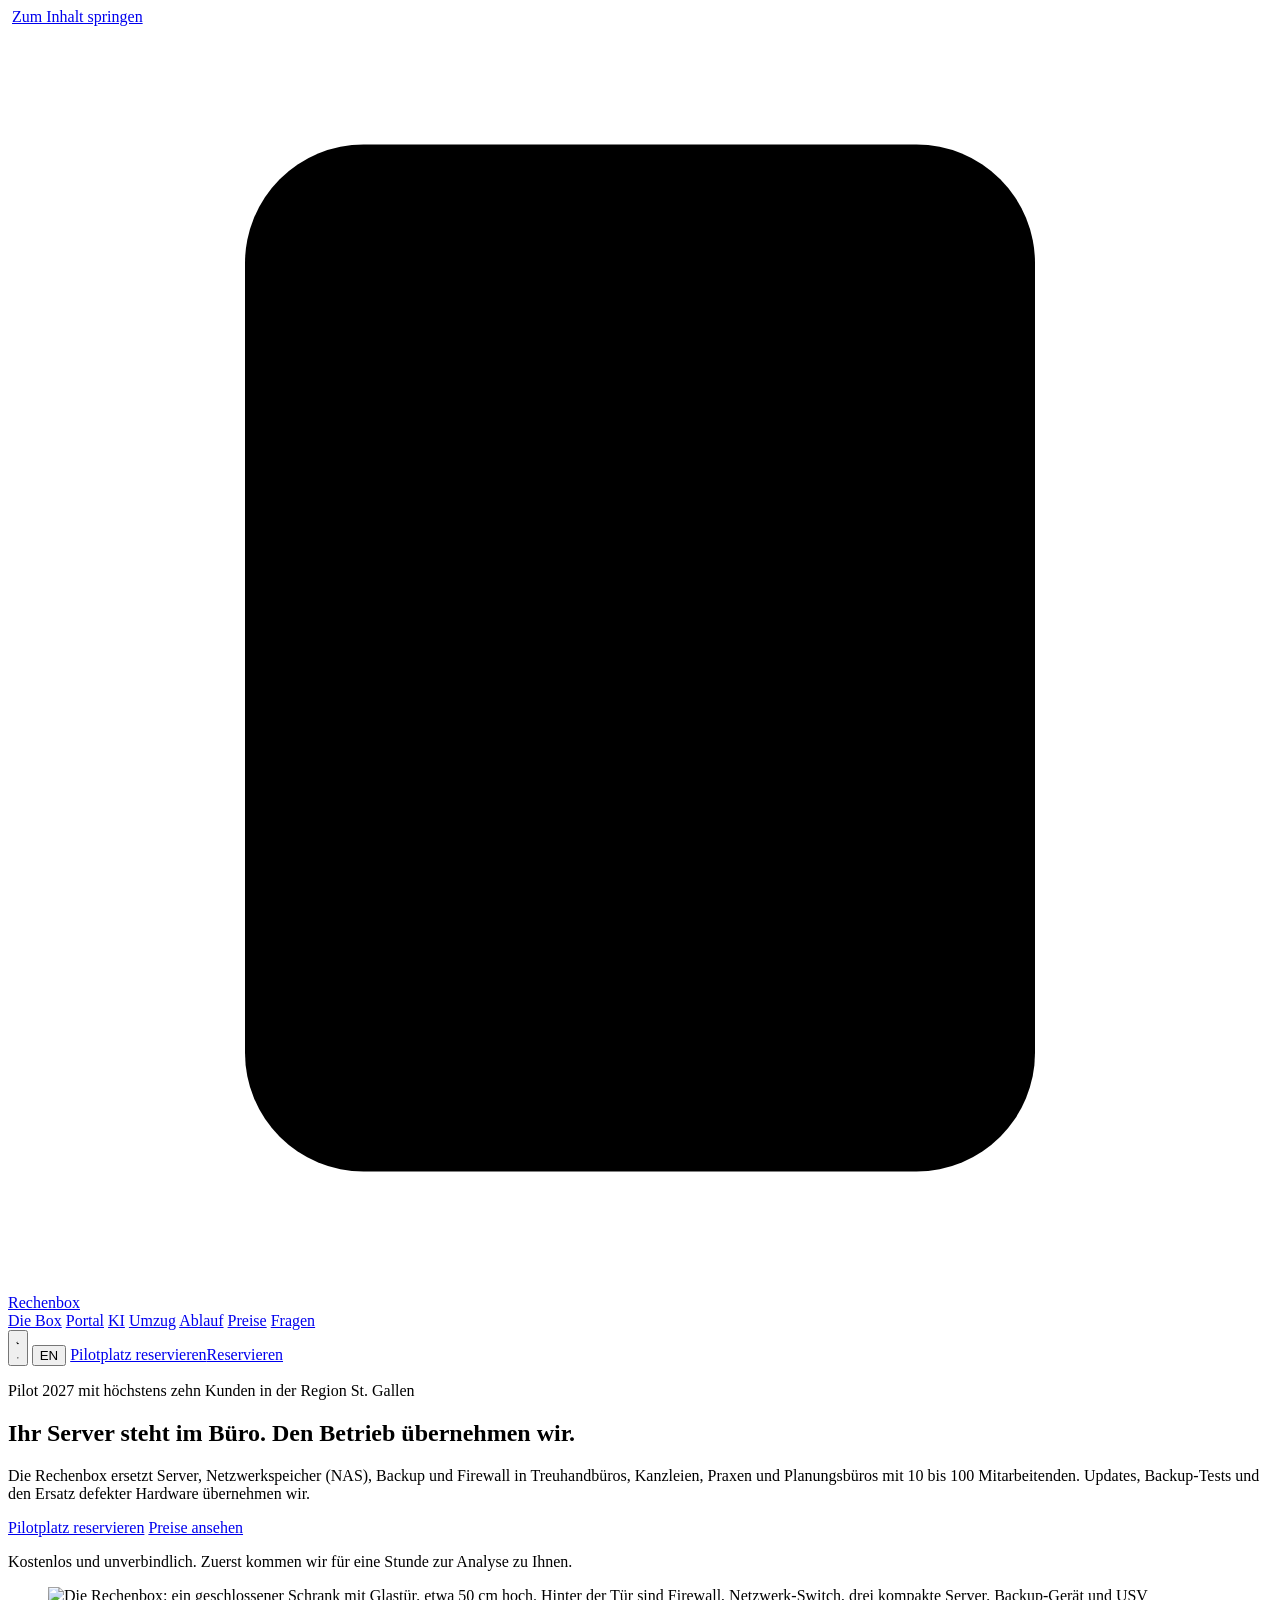
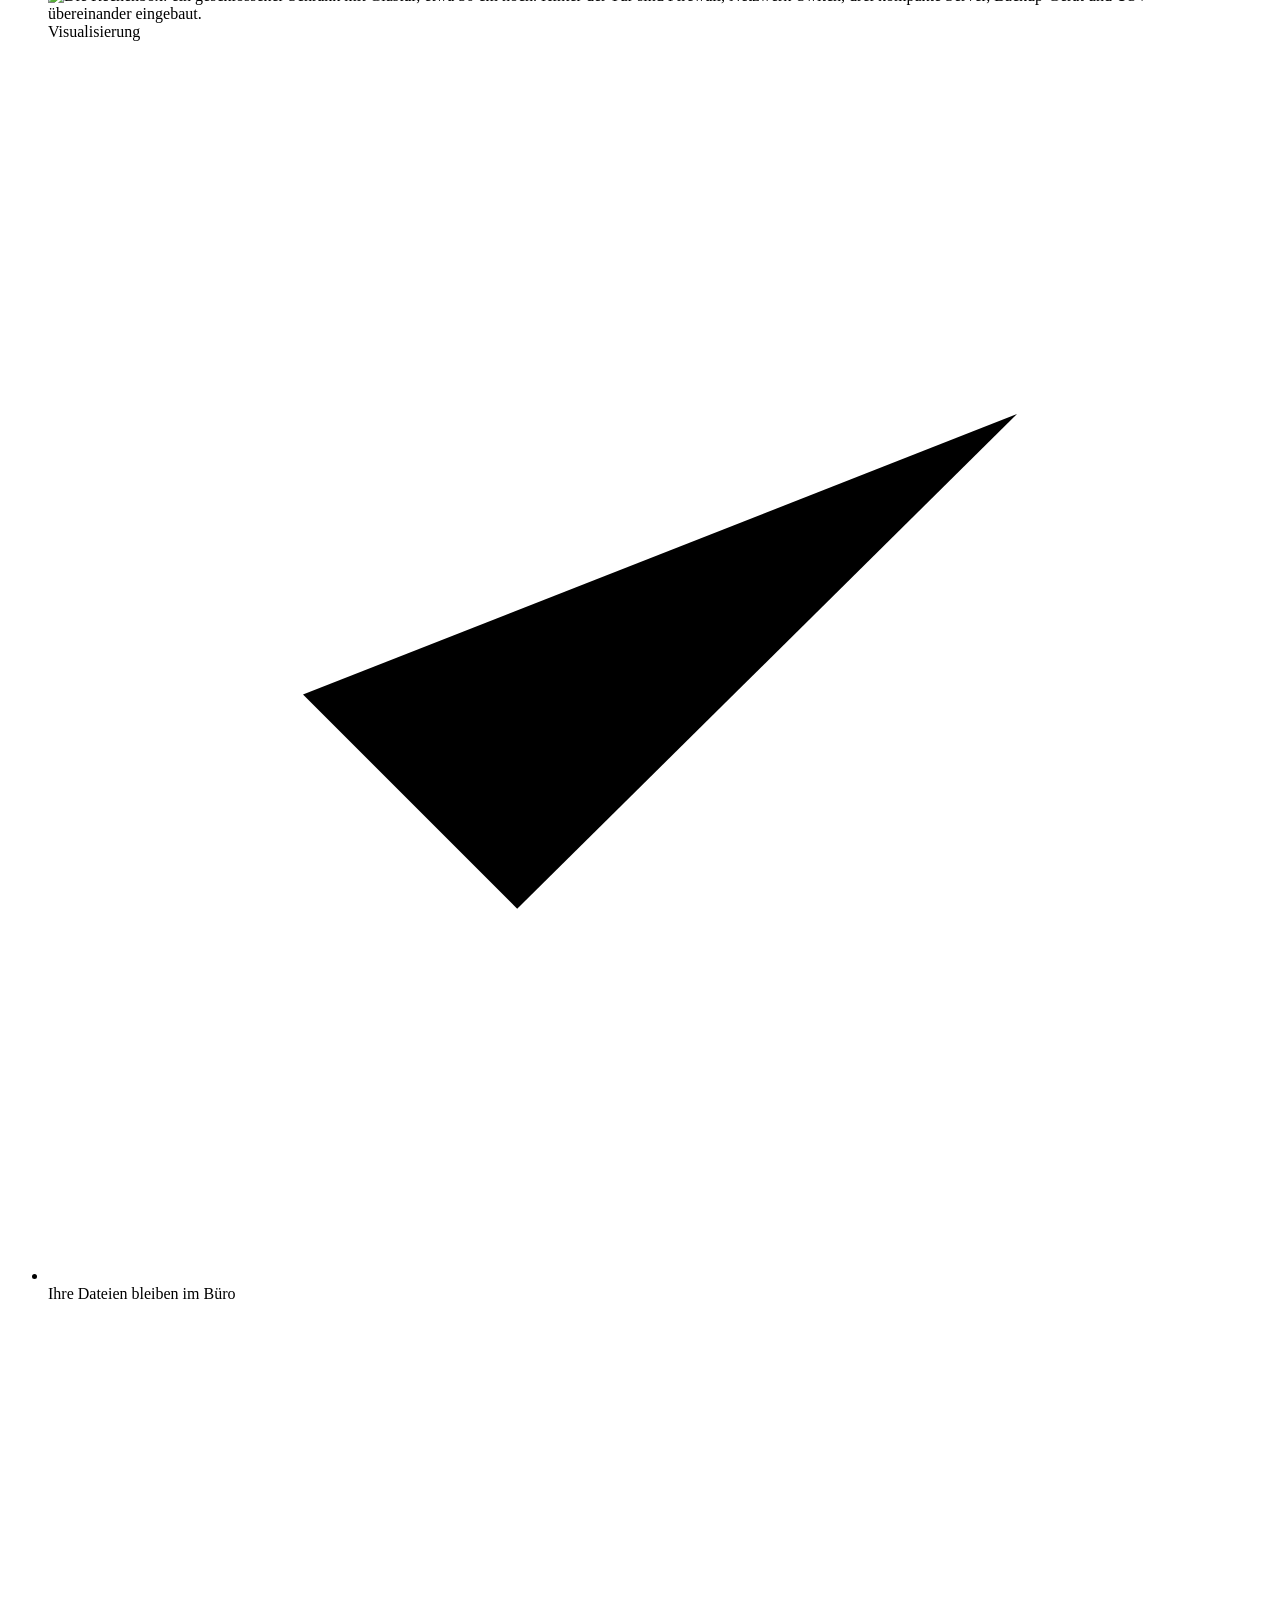
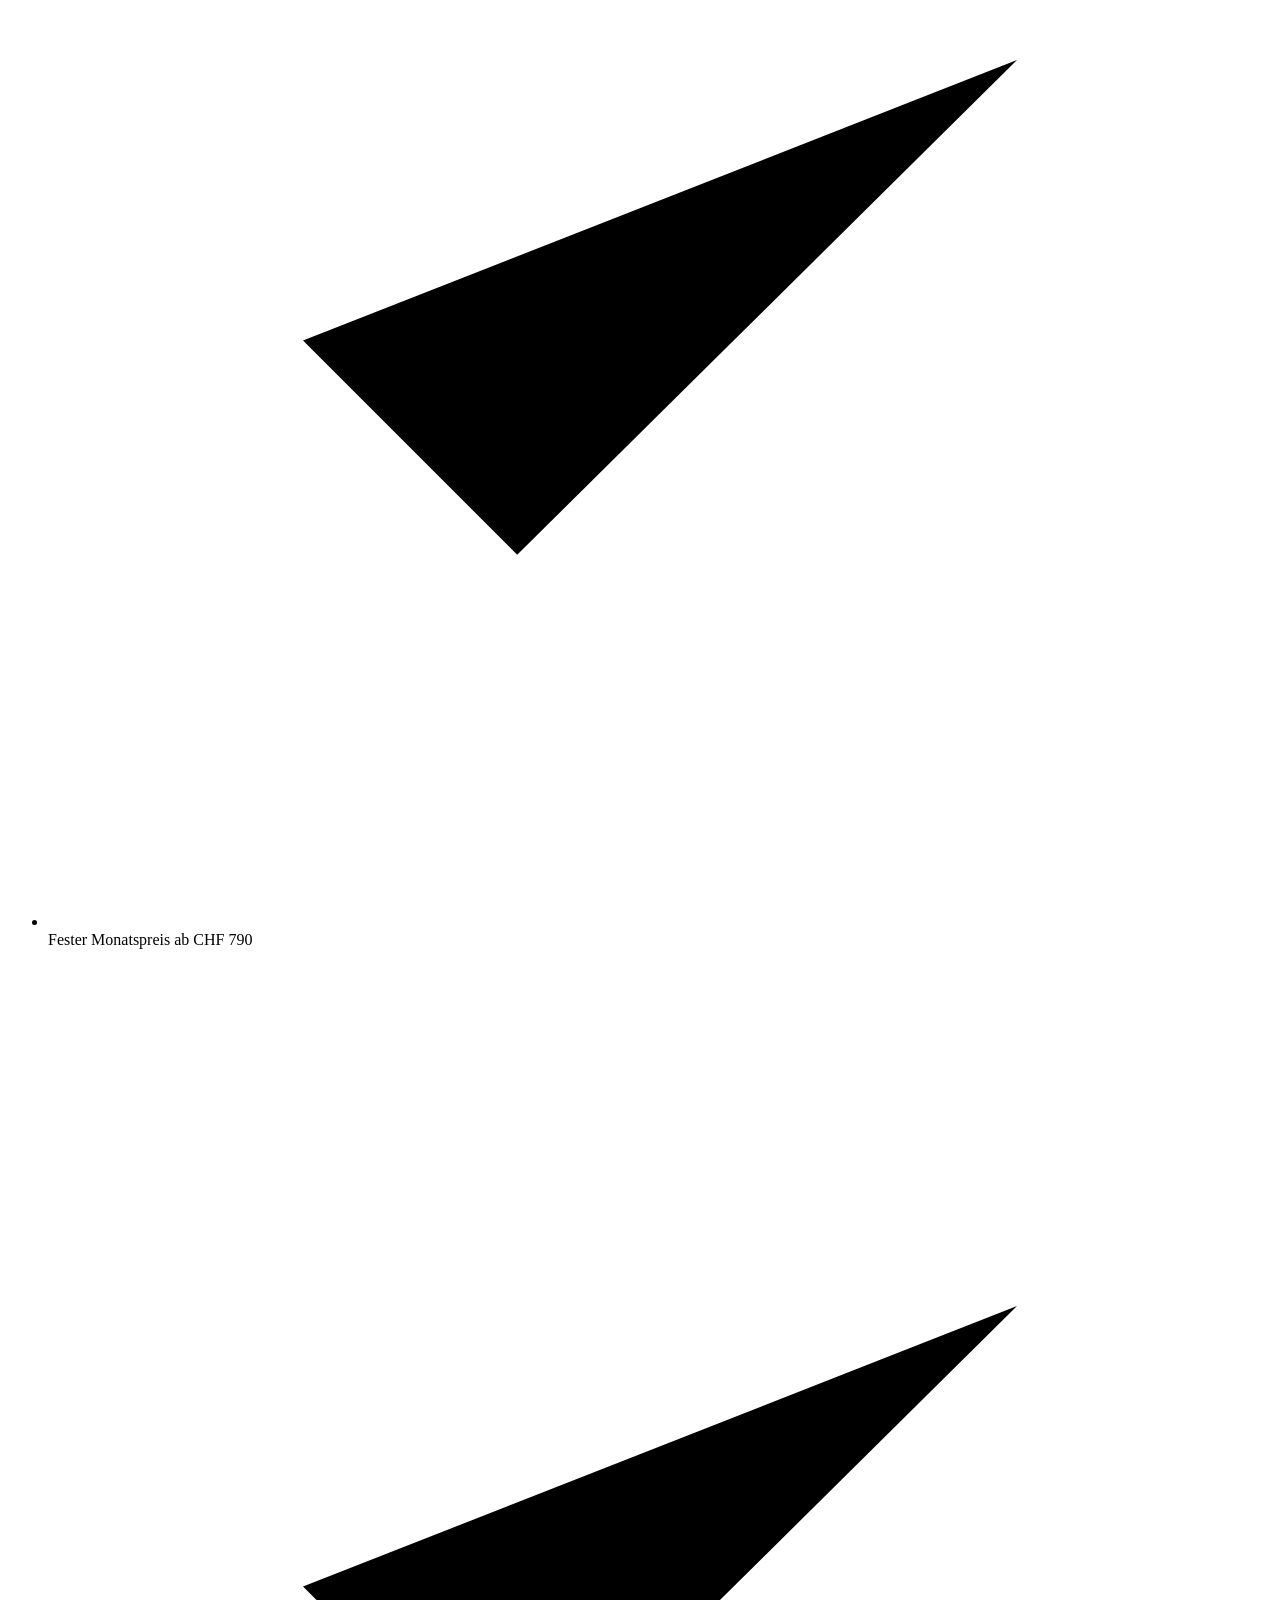
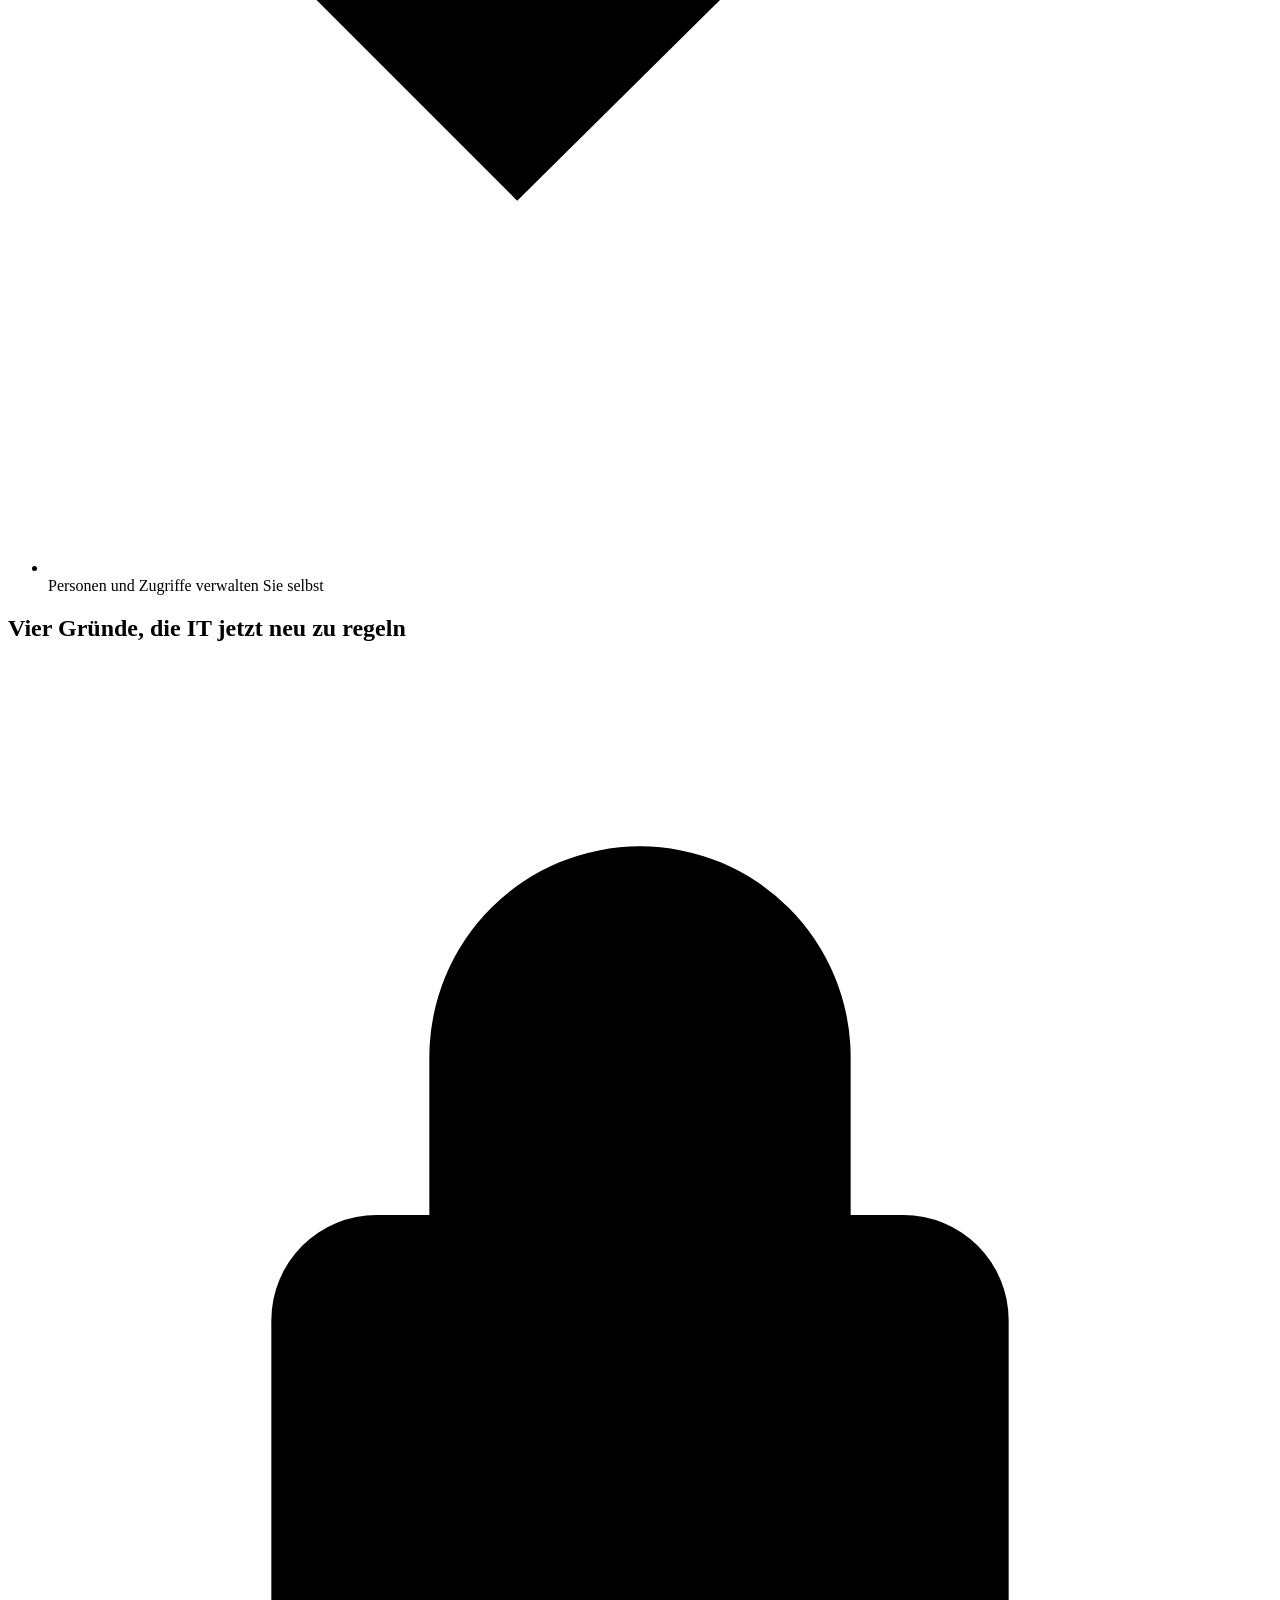
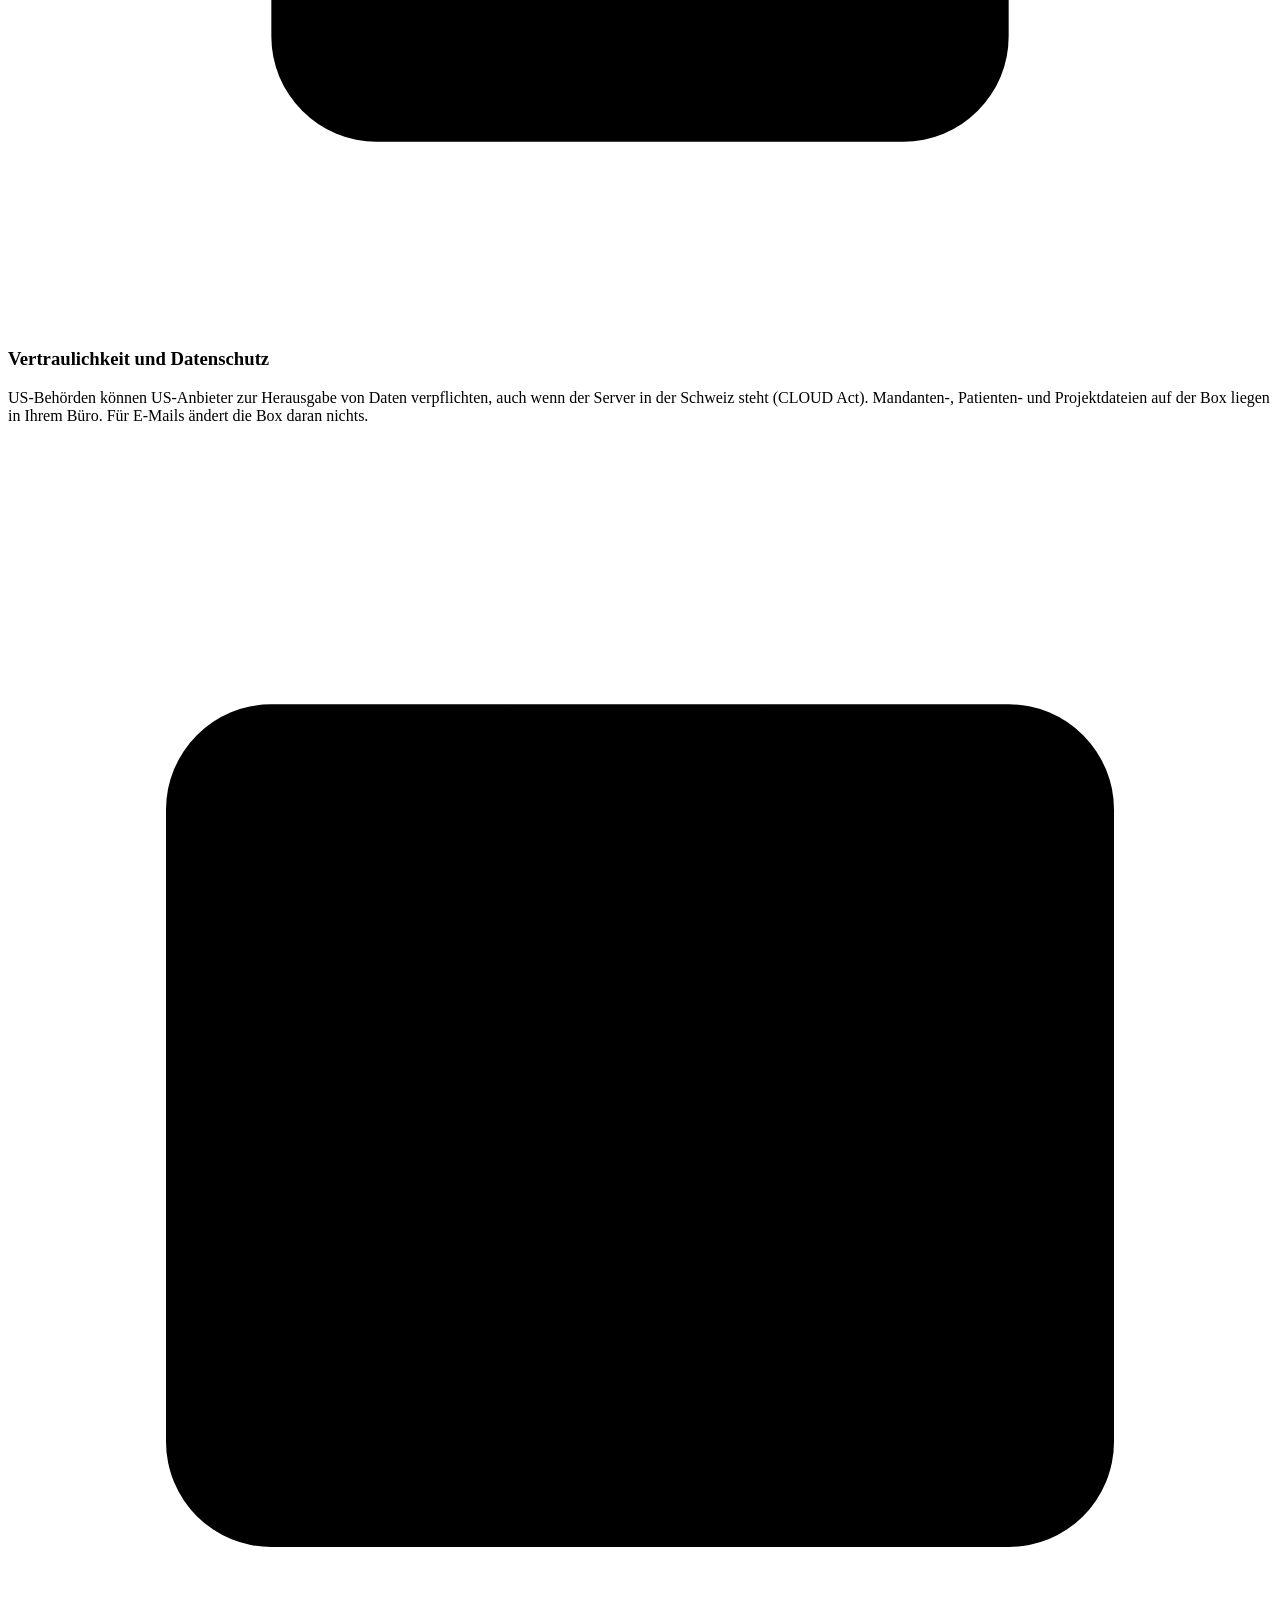
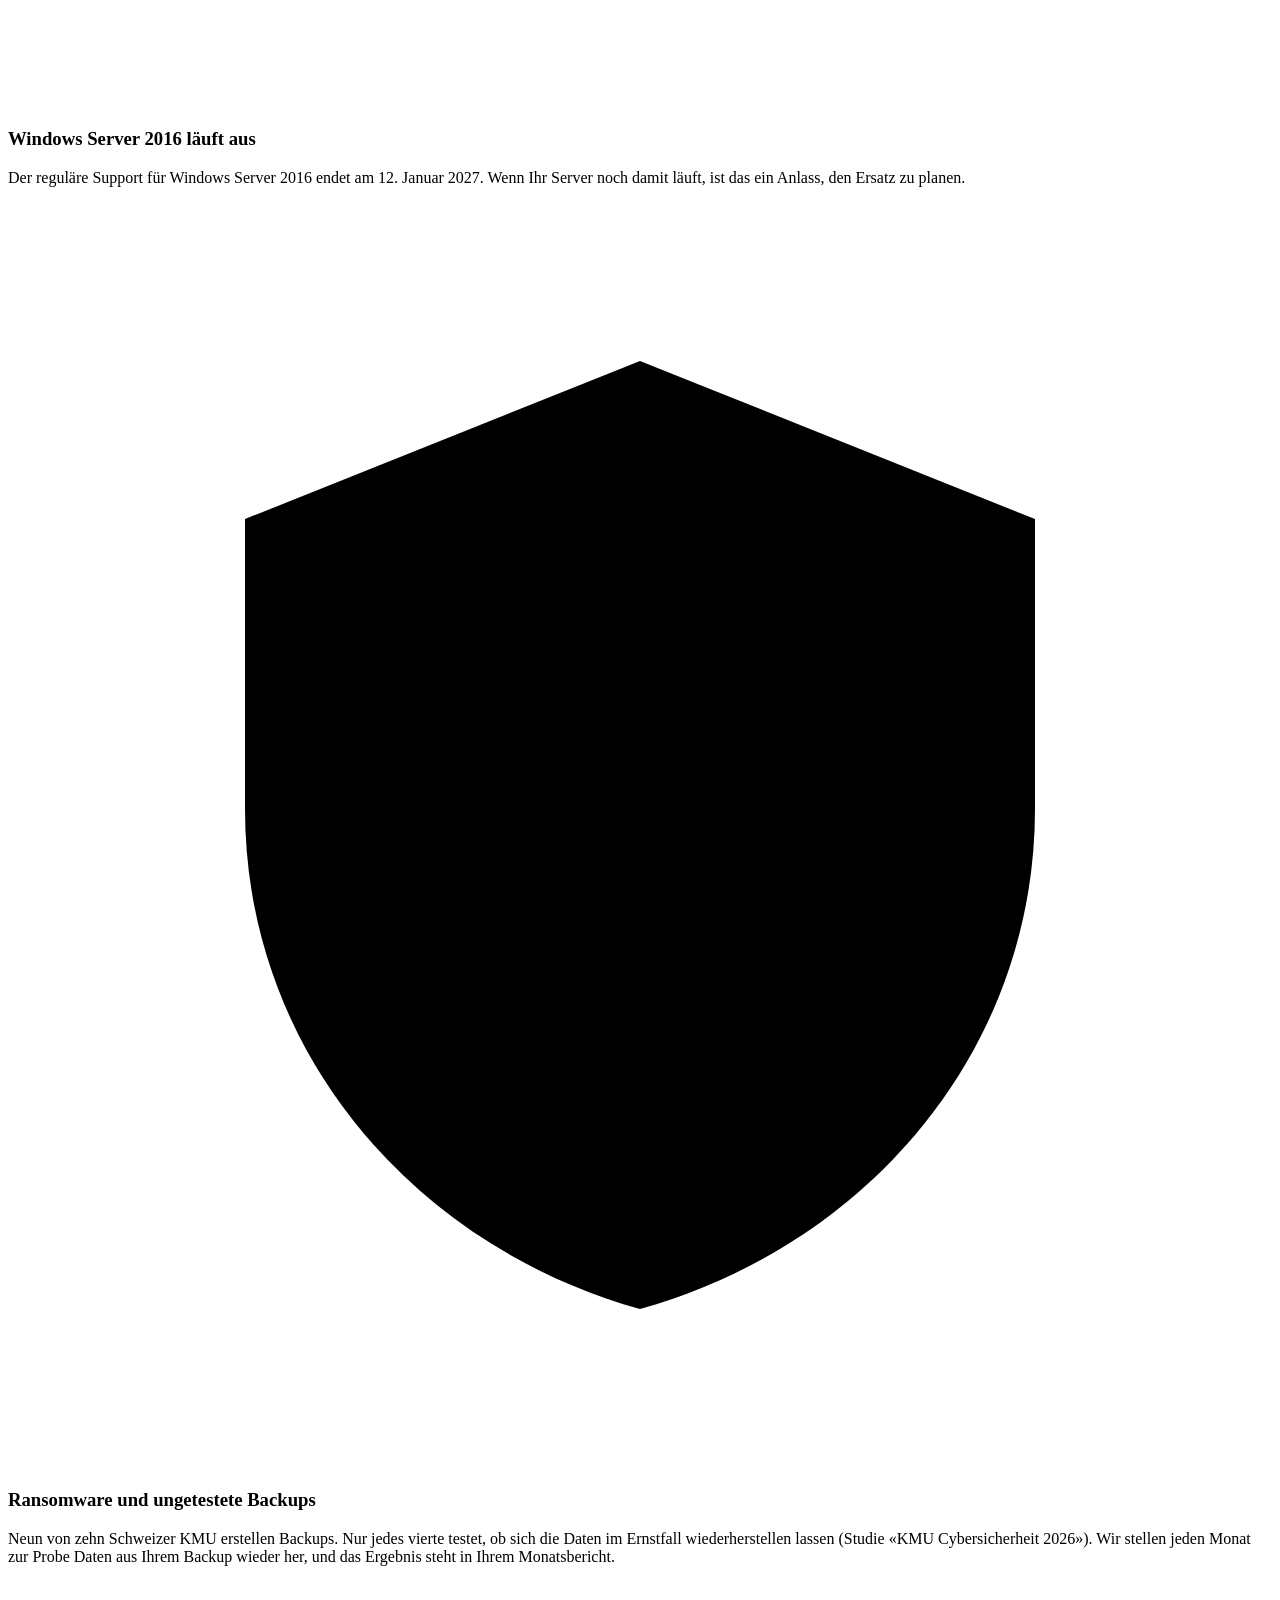
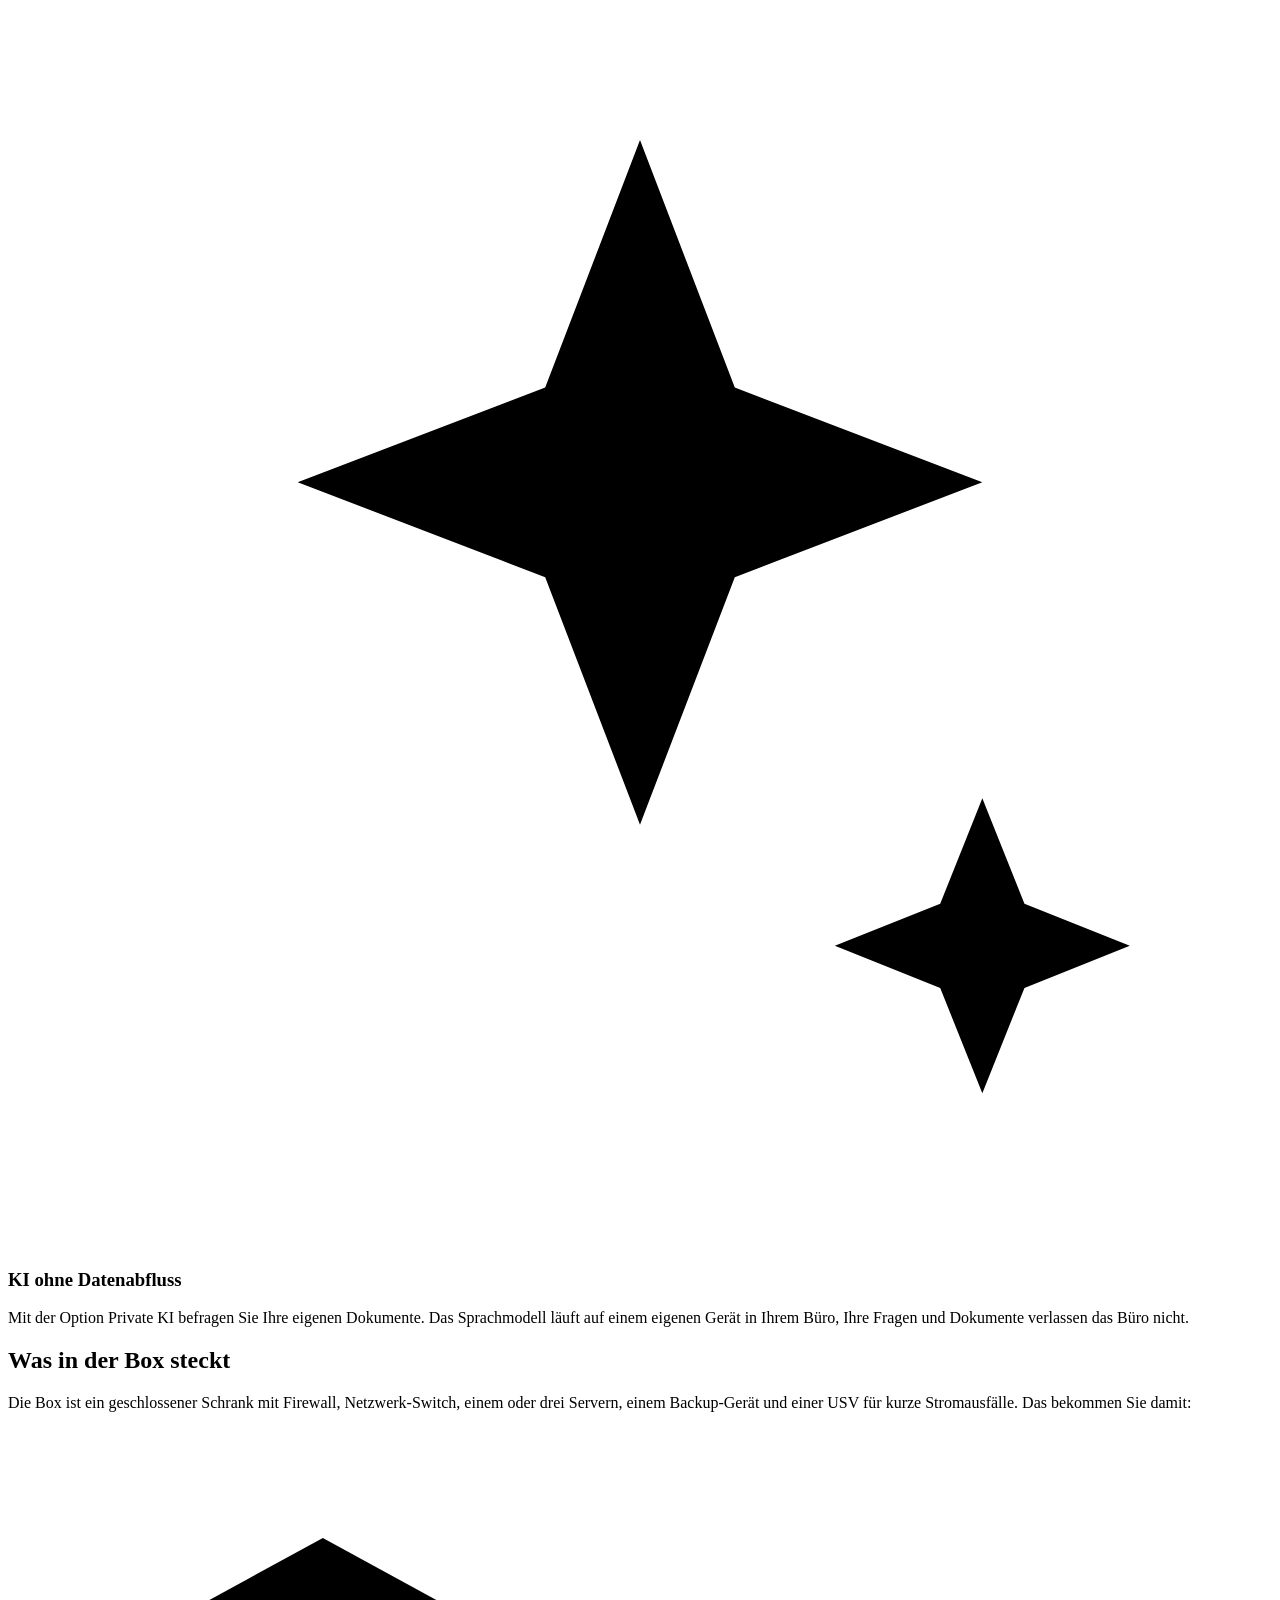
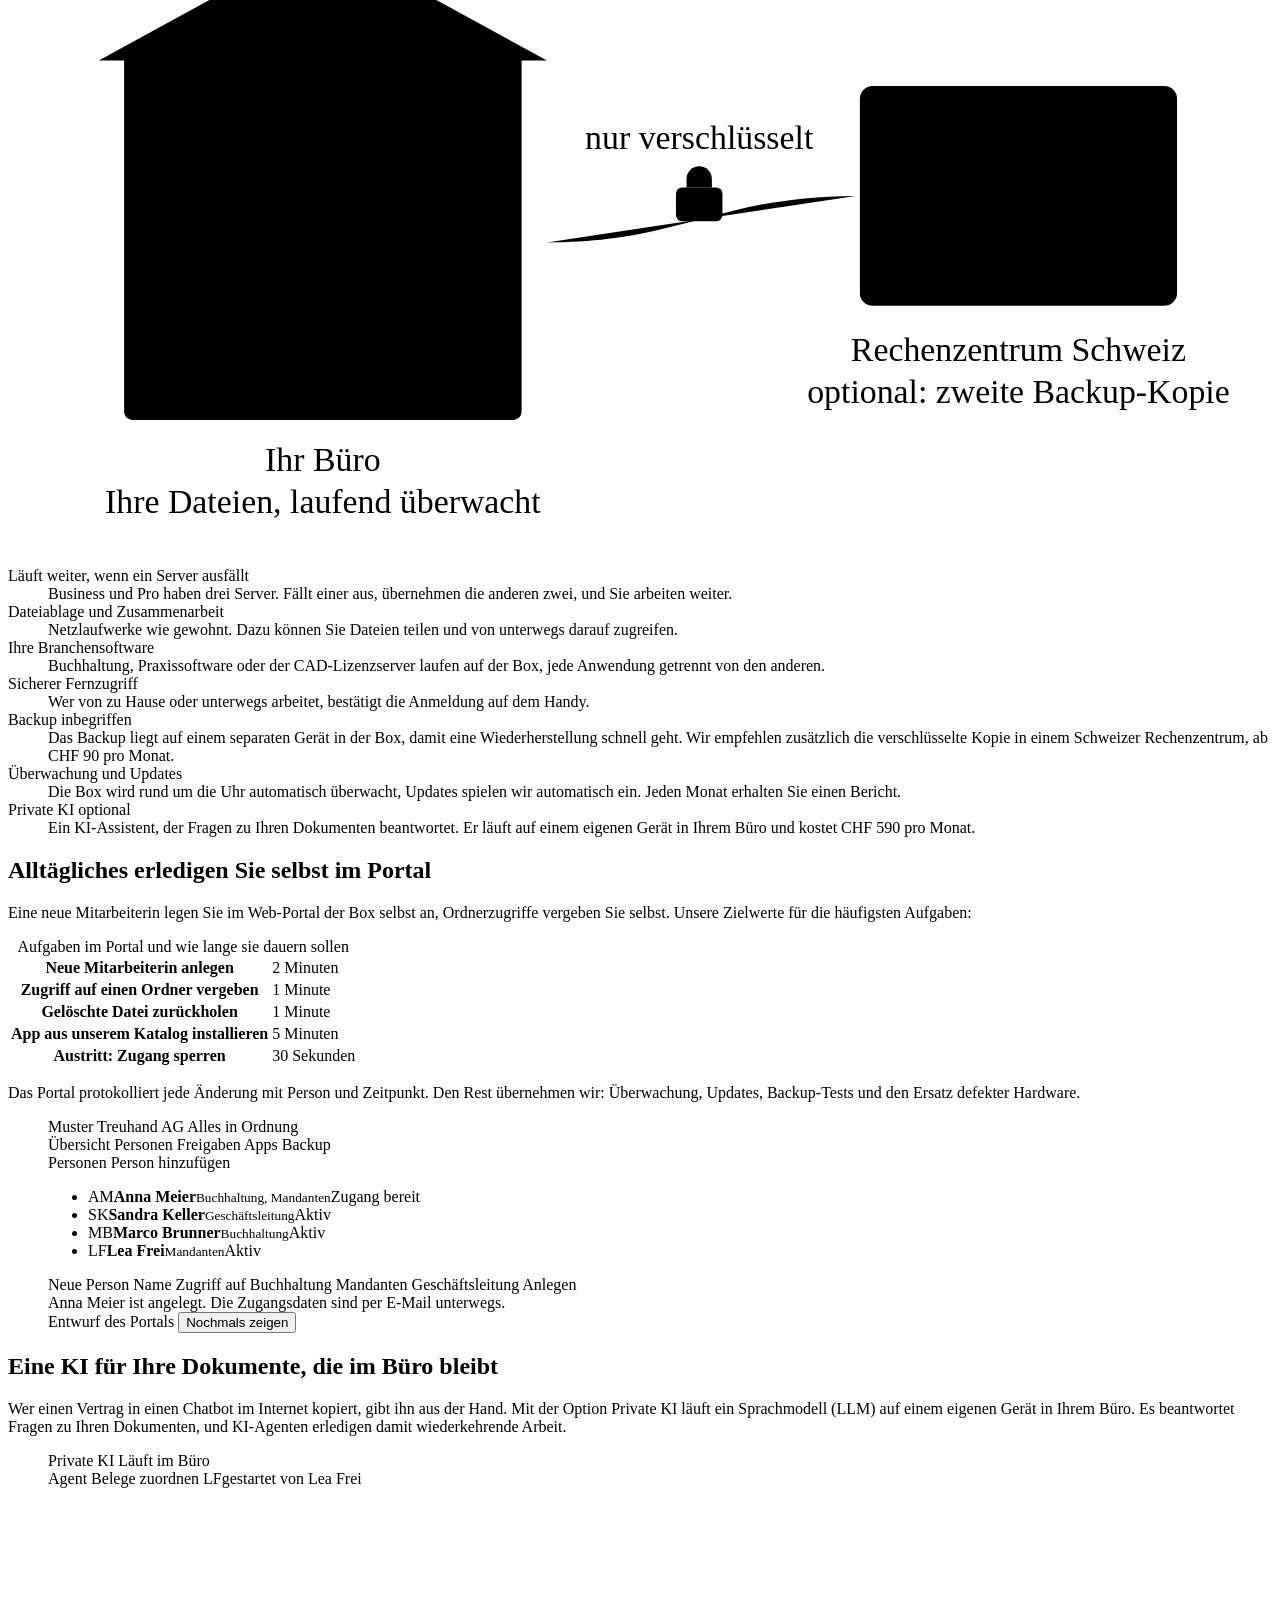
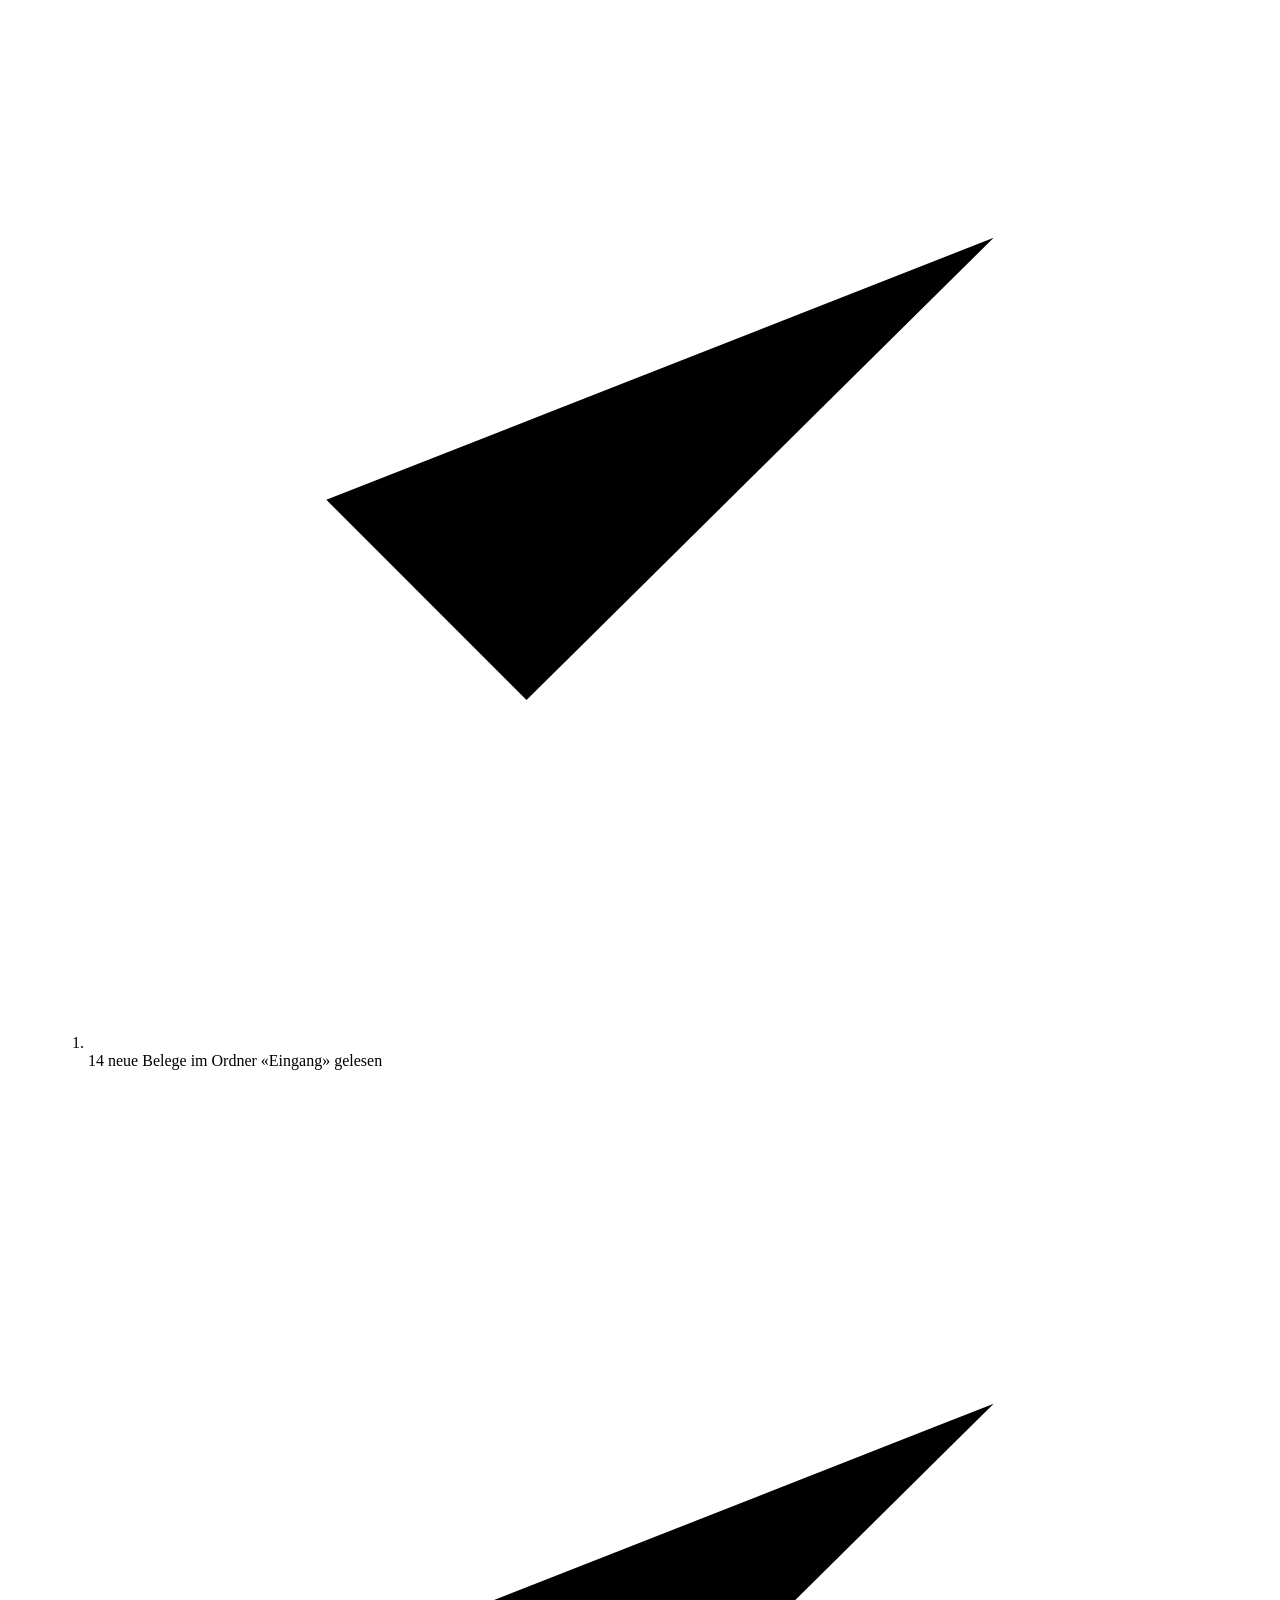
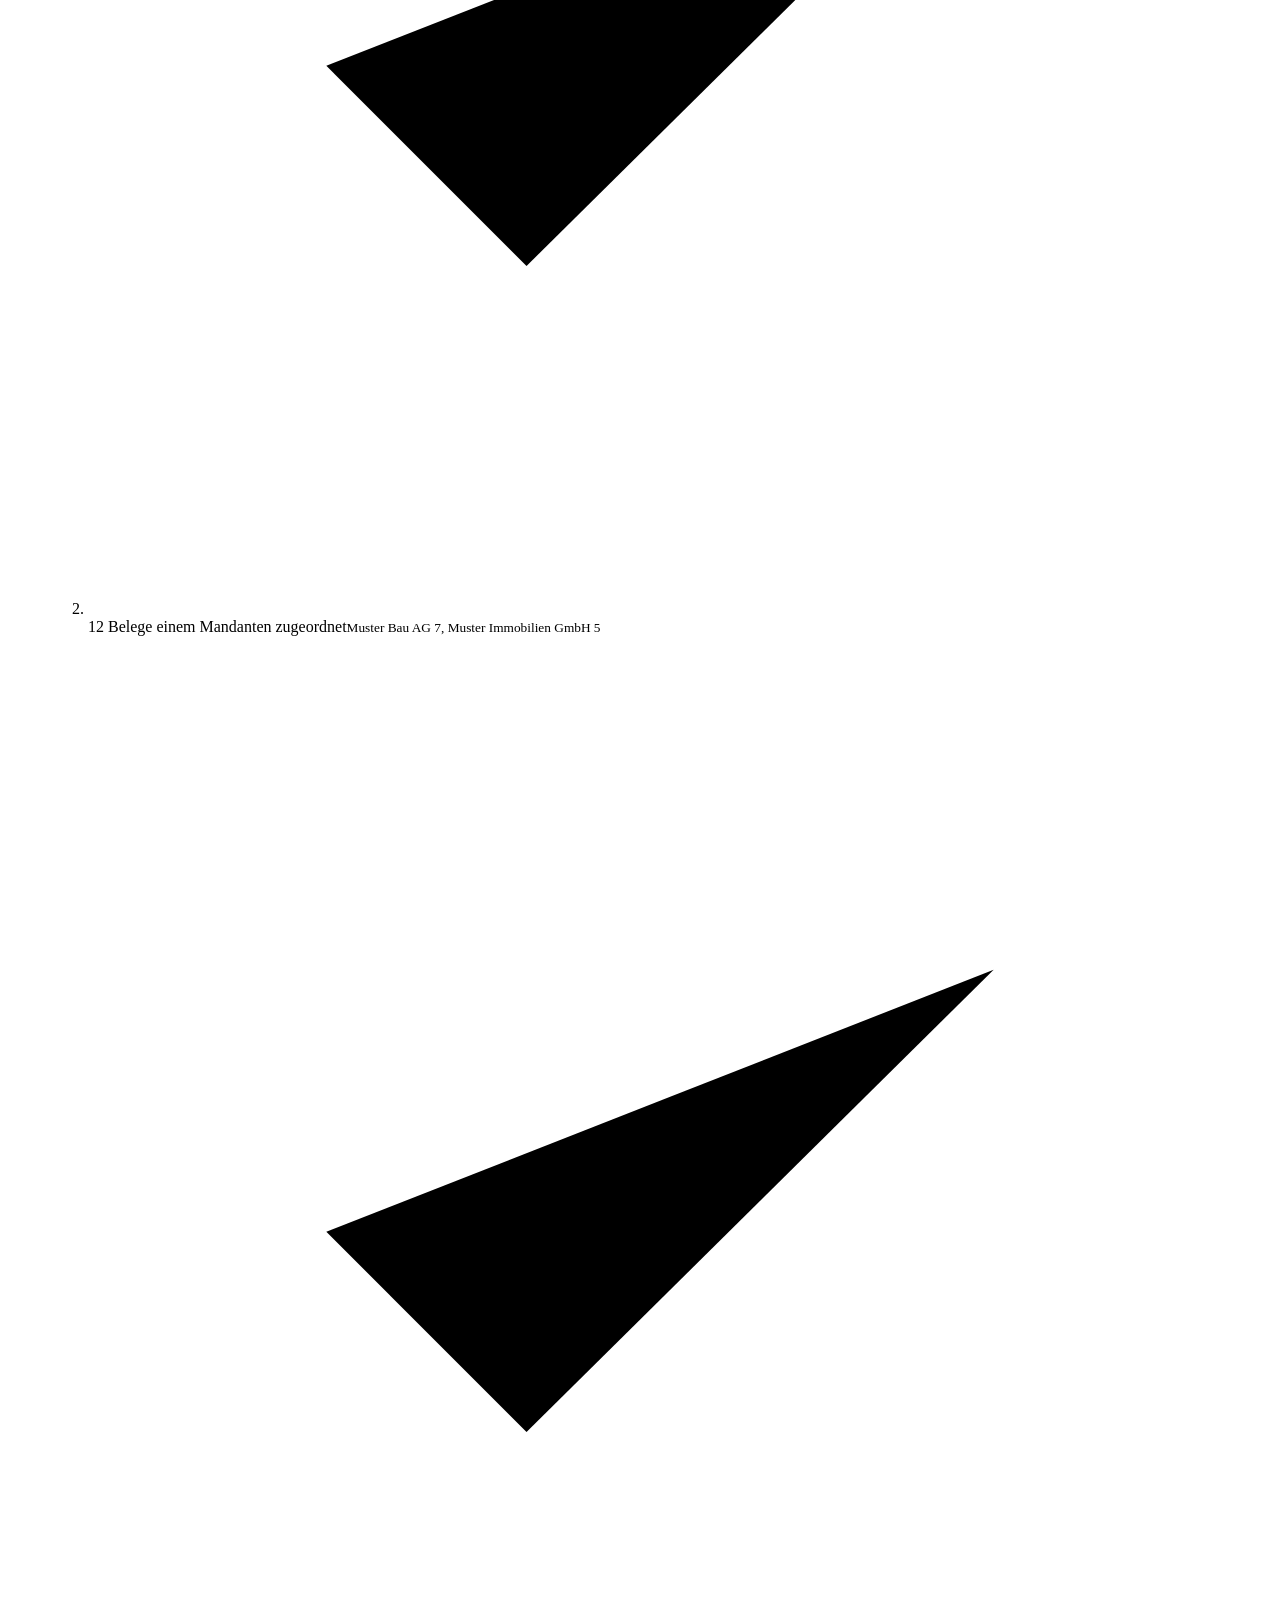
==== commit c371f08b: "Add a section on AI agents and the local language model A new section "Eine KI für Ihre Dokumente, d" ====
--- a/site/public/index.html
+++ b/site/public/index.html
@@ -57,6 +57,7 @@
       <nav class="main-nav" aria-label="Hauptnavigation" data-i18n-attr="aria-label:nav.label">
         <a href="#box" data-i18n="nav.box">Die Box</a>
         <a href="#portal" data-i18n="nav.portal">Portal</a>
+        <a href="#ki" data-i18n="nav.ai">KI</a>
         <a href="#umzug" data-i18n="nav.move">Umzug</a>
         <a href="#ablauf" data-i18n="nav.how">Ablauf</a>
         <a href="#preise" data-i18n="nav.pricing">Preise</a>
@@ -261,8 +262,54 @@
       </div>
     </section>
 
+    <!-- PRIVATE AI -->
+    <section class="section section-alt" id="ki">
+      <div class="container">
+        <h2 data-i18n="ai.title">Eine KI für Ihre Dokumente, die im Büro bleibt</h2>
+        <p class="section-lead" data-i18n="ai.lead">Wer einen Vertrag in einen Chatbot im Internet kopiert, gibt ihn aus der Hand. Mit der Option Private KI läuft ein Sprachmodell (LLM) auf einem eigenen Gerät in Ihrem Büro. Es beantwortet Fragen zu Ihren Dokumenten, und KI-Agenten erledigen damit wiederkehrende Arbeit.</p>
+        <div class="ai-grid">
+          <figure class="portal-demo ai-demo">
+            <div class="portal" id="agent-mock" role="img" aria-label="Beispiel: Ein KI-Agent ordnet 14 neue Belege den Mandanten zu. Zwei unklare Belege bleiben im Eingang, die Ablage der übrigen zwölf gibt eine Mitarbeiterin frei." data-i18n-attr="aria-label:ai.mockLabel">
+              <div class="portal-bar" aria-hidden="true">
+                <span class="portal-firm" data-i18n="ai.mock.title">Private KI</span>
+                <span class="ok-chip"><span class="led-dot"></span><span data-i18n="ai.mock.local">Läuft im Büro</span></span>
+              </div>
+              <div class="agent-body" aria-hidden="true">
+                <div class="agent-head">
+                  <span class="portal-h"><span class="agent-tag" data-i18n="ai.mock.agent">Agent</span> <span data-i18n="ai.mock.task">Belege zuordnen</span></span>
+                  <span class="agent-by"><span class="avatar">LF</span><span data-i18n="ai.mock.by">gestartet von Lea Frei</span></span>
+                </div>
+                <ol class="agent-steps">
+                  <li id="agent-s1"><span class="step-icon"><svg viewBox="0 0 24 24"><use href="#i-check"/></svg><span class="spin"></span></span><span data-i18n="ai.mock.s1">14 neue Belege im Ordner «Eingang» gelesen</span></li>
+                  <li id="agent-s2"><span class="step-icon"><svg viewBox="0 0 24 24"><use href="#i-check"/></svg><span class="spin"></span></span><span><span data-i18n="ai.mock.s2">12 Belege einem Mandanten zugeordnet</span><small>Muster Bau AG 7, Muster Immobilien GmbH 5</small></span></li>
+                  <li id="agent-s3"><span class="step-icon"><svg viewBox="0 0 24 24"><use href="#i-check"/></svg><span class="spin"></span></span><span data-i18n="ai.mock.s3">2 Belege unklar, sie bleiben im Eingang</span></li>
+                </ol>
+                <div class="agent-approve" id="agent-approve">
+                  <p data-i18n="ai.mock.ask">12 Belege in die Mandantenordner ablegen?</p>
+                  <span class="agent-actions">
+                    <span class="portal-btn portal-btn-ghost" data-i18n="ai.mock.check">Prüfen</span>
+                    <span class="portal-btn" id="agent-ok" data-i18n="ai.mock.ok">Freigeben</span>
+                    <span class="chip chip-new" data-i18n="ai.mock.done">Freigegeben</span>
+                  </span>
+                </div>
+                <div class="portal-toast" id="agent-toast" data-i18n="ai.mock.toast">12 Belege abgelegt. Der Schritt steht im Protokoll.</div>
+              </div>
+            </div>
+            <figcaption><span data-i18n="ai.caption">Beispiel, Entwurf der Oberfläche</span> <button type="button" class="link-btn" id="agent-replay" data-i18n="portal.replay">Nochmals zeigen</button></figcaption>
+          </figure>
+
+          <dl class="features">
+            <div><dt data-i18n="ai.f1.t">Fragen an Ihre Dokumente</dt><dd data-i18n="ai.f1.d">Ihre Mitarbeitenden fragen in normalen Sätzen, zum Beispiel nach der Kündigungsfrist in einem Mietvertrag oder dem Total einer Offerte. Die Antwort nennt das Dokument, aus dem sie stammt.</dd></div>
+            <div><dt data-i18n="ai.f2.t">KI-Agenten für wiederkehrende Arbeit</dt><dd data-i18n="ai.f2.d">Ein Agent arbeitet eine Aufgabe in mehreren Schritten ab. Zum Beispiel ordnet er neue Belege den Mandantenordnern zu, erfasst die Beträge aus Rechnungen oder fasst ein langes Dokument zusammen.</dd></div>
+            <div><dt data-i18n="ai.f3.t">Zugriffsrechte und Freigaben</dt><dd data-i18n="ai.f3.d">Die KI hält sich an die Zugriffsrechte aus dem Portal. Eine Lernende erhält also keine Antworten aus dem Ordner der Geschäftsleitung. Bevor ein Agent etwas versendet oder Daten ändert, gibt eine Person frei, und jeder Schritt wird protokolliert.</dd></div>
+            <div><dt data-i18n="ai.f4.t">Eigenes Gerät, fester Preis</dt><dd data-i18n="ai.f4.d">Das Sprachmodell läuft auf einem eigenen Gerät, damit eine aufwendige KI-Aufgabe die Anwendungen auf der Box nicht bremst. Die Option kostet CHF&nbsp;590 pro Monat und lässt sich zu jedem Paket dazunehmen.</dd></div>
+          </dl>
+        </div>
+      </div>
+    </section>
+
     <!-- MIGRATION -->
-    <section class="section section-alt" id="umzug">
+    <section class="section" id="umzug">
       <div class="container">
         <h2 data-i18n="move.title">Umzug von Microsoft 365, Google Workspace oder Ihrem Server</h2>
         <p class="section-lead" data-i18n="move.lead">Ihre Dateien ziehen auf die Box um. E-Mail und Kalender bleiben bei Ihrem heutigen Anbieter, denn die Box betreibt keinen Mailserver.</p>
@@ -289,7 +336,7 @@
     </section>
 
     <!-- HOW IT WORKS -->
-    <section class="section" id="ablauf">
+    <section class="section section-alt" id="ablauf">
       <div class="container">
         <h2 data-i18n="how.title">So läuft es ab</h2>
         <ol class="steps">
@@ -303,7 +350,7 @@
     </section>
 
     <!-- PRICING -->
-    <section class="section section-alt" id="preise">
+    <section class="section" id="preise">
       <div class="container">
         <h2 data-i18n="pricing.title">Ein fester Preis pro Monat</h2>
         <p class="section-lead" data-i18n="pricing.lead">Im Monatspreis sind Hardware, Software, Backup und Betrieb enthalten. Die Preise gelten exkl. MWST bei 36 Monaten Laufzeit. Pilotkunden 2027 erhalten im ersten Jahr 30&nbsp;% Rabatt.</p>
@@ -421,7 +468,7 @@
     </section>
 
     <!-- FAQ -->
-    <section class="section" id="faq">
+    <section class="section section-alt" id="faq">
       <div class="container narrow">
         <h2 data-i18n="faq.title">Fragen und Antworten</h2>
         <details data-faq="replaces"><summary data-i18n="faq.q1">Was ersetzt die Box?</summary><p data-i18n="faq.a1">Ihren Server, das NAS, die Backup-Lösung, die Firewall und den Wartungsvertrag dafür. Arbeitsplätze, Drucker und Telefonie betreut weiterhin Ihr IT-Partner.</p></details>
@@ -439,7 +486,7 @@
     </section>
 
     <!-- SIGNUP -->
-    <section class="section section-alt section-signup" id="anmelden">
+    <section class="section section-signup" id="anmelden">
       <div class="container narrow">
         <h2 data-i18n="form.title">Pilotplatz reservieren</h2>
         <p class="section-lead" data-i18n="form.lead">Die Reservation ist kostenlos und unverbindlich. Wir melden uns innert zwei Arbeitstagen und vereinbaren die Analyse bei Ihnen vor Ort.</p>
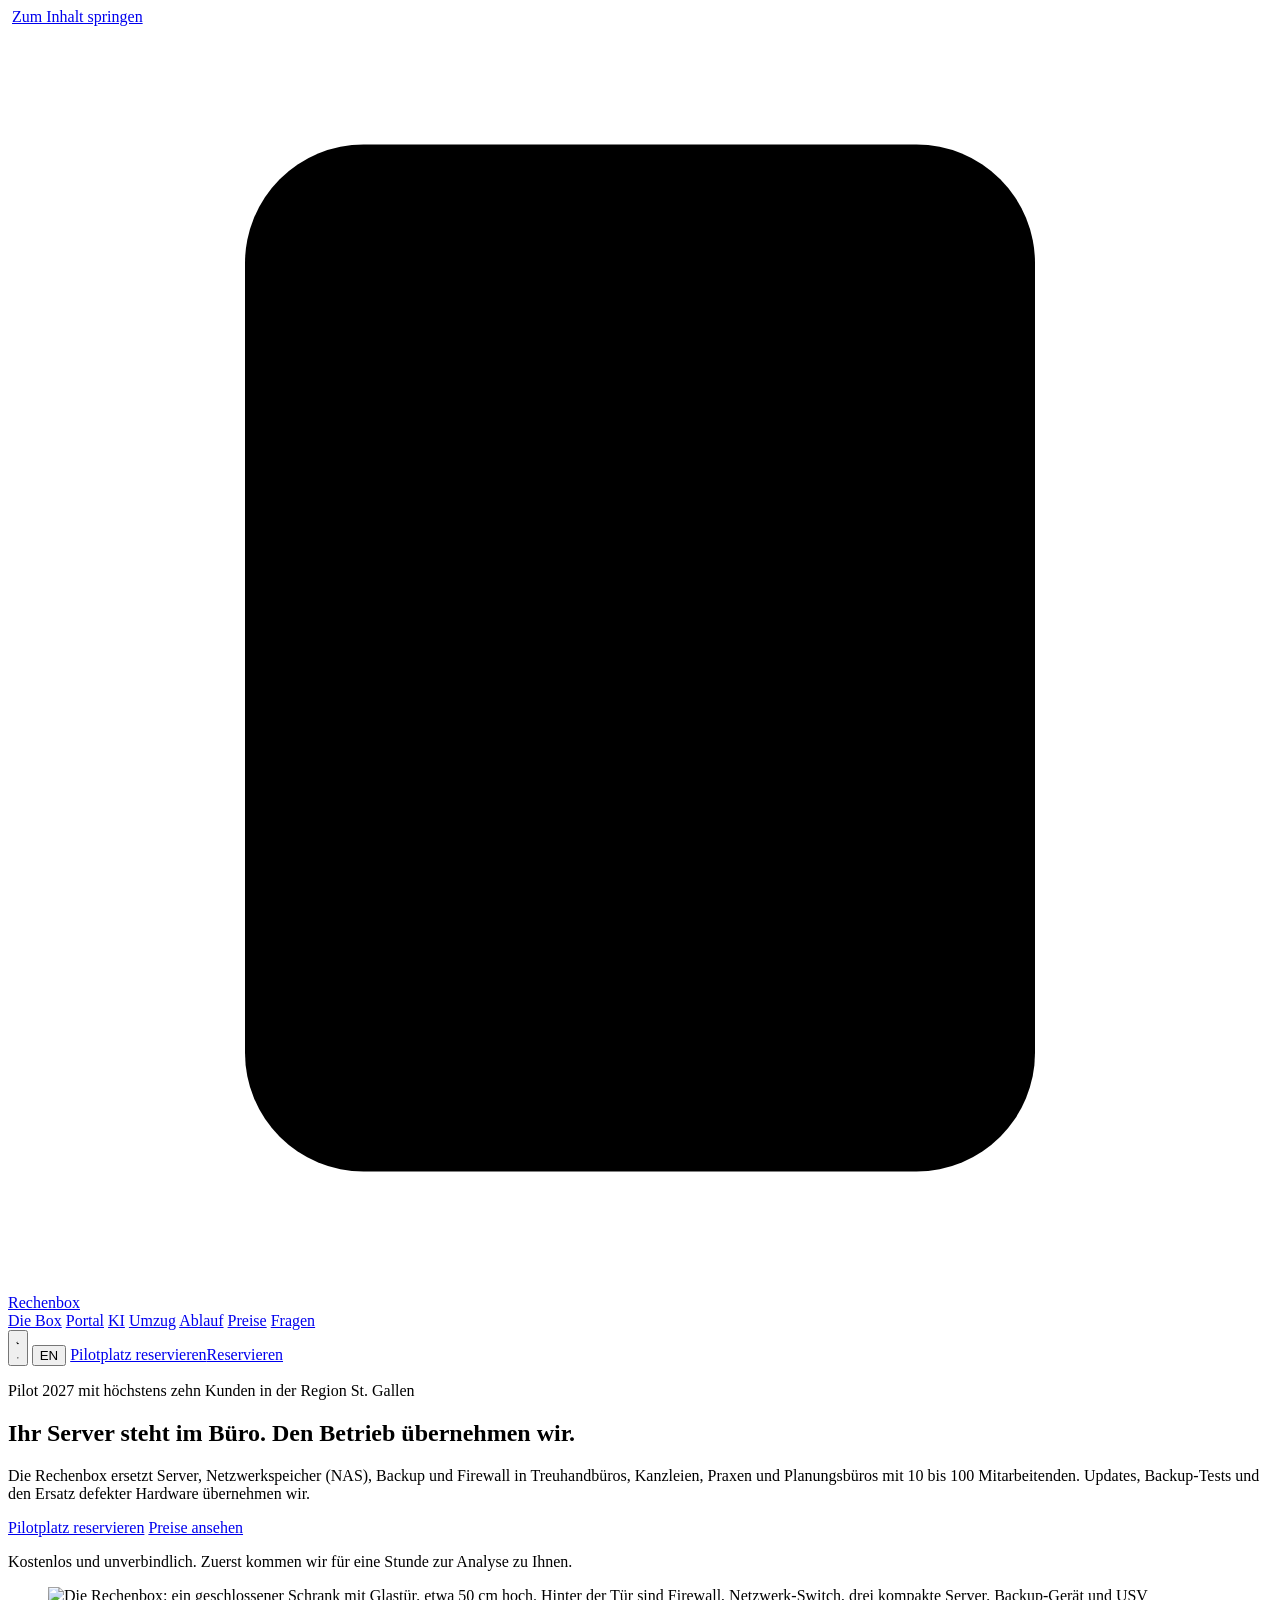
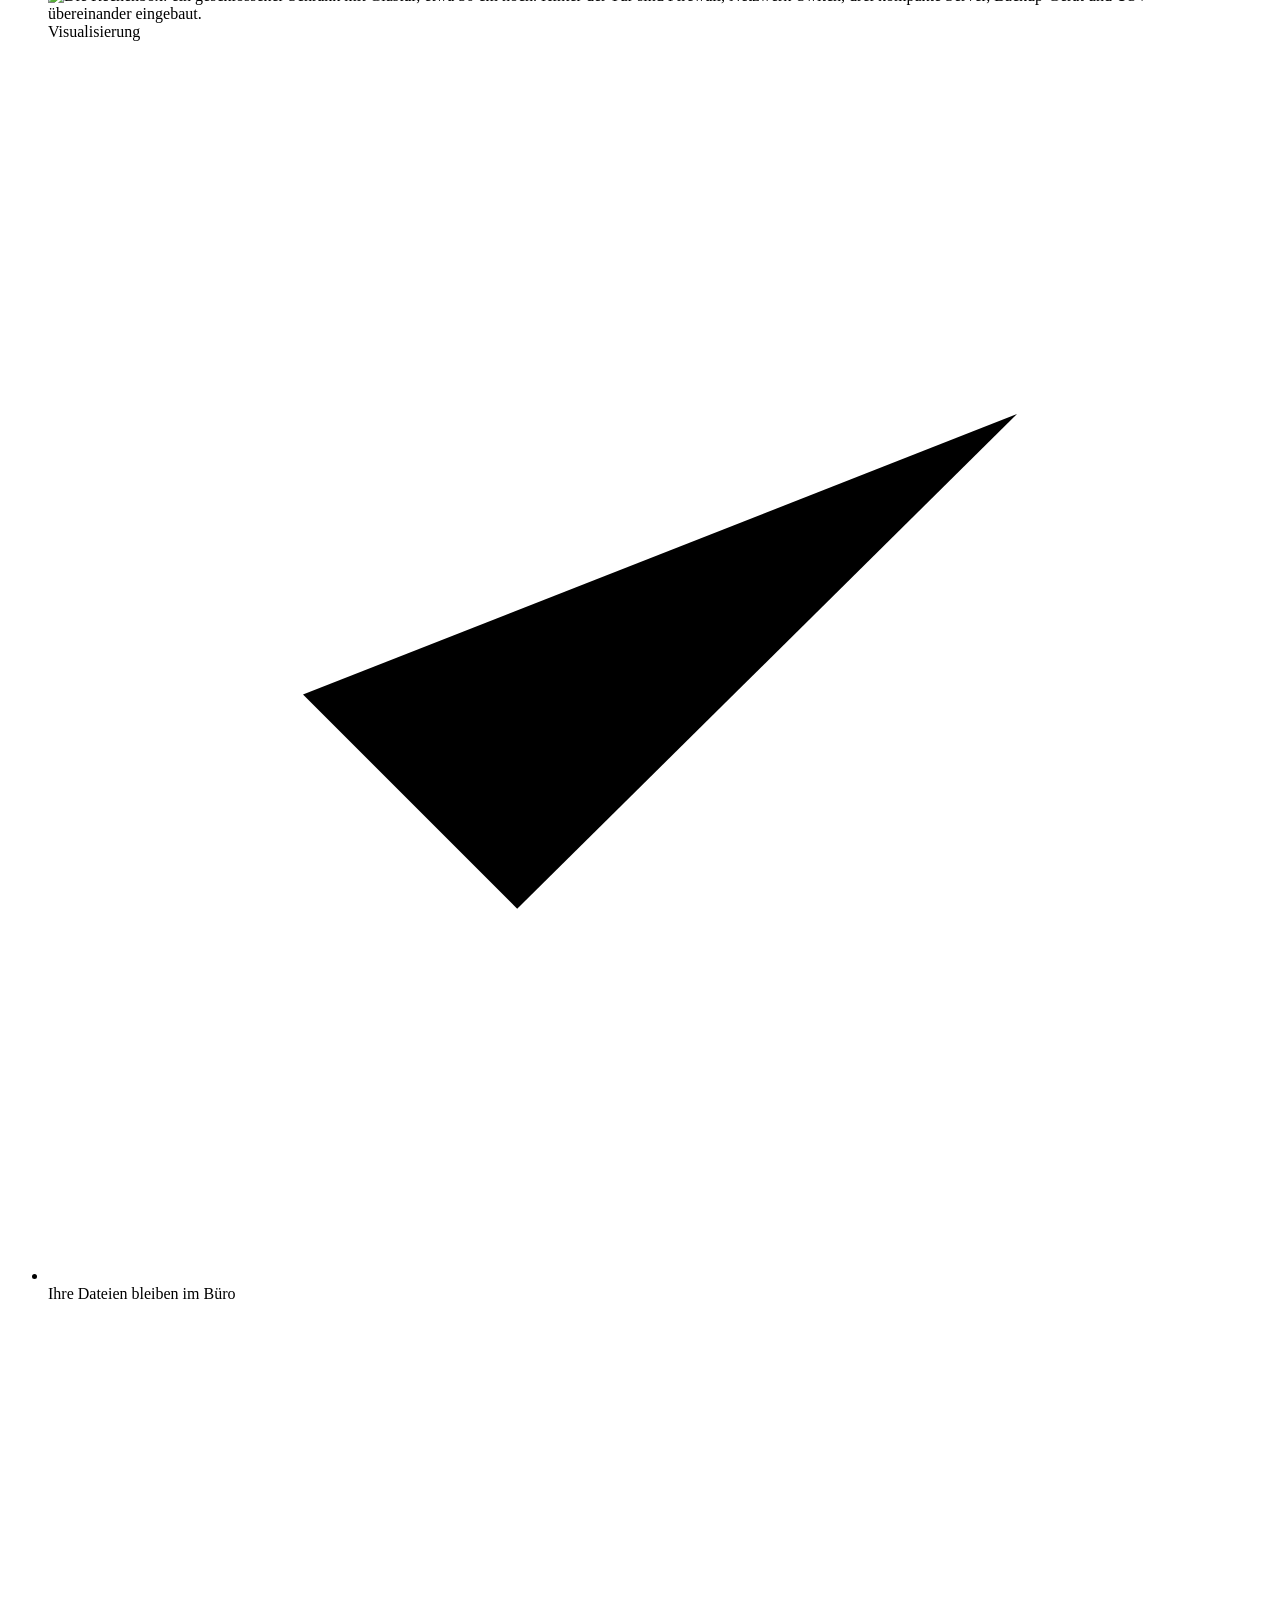
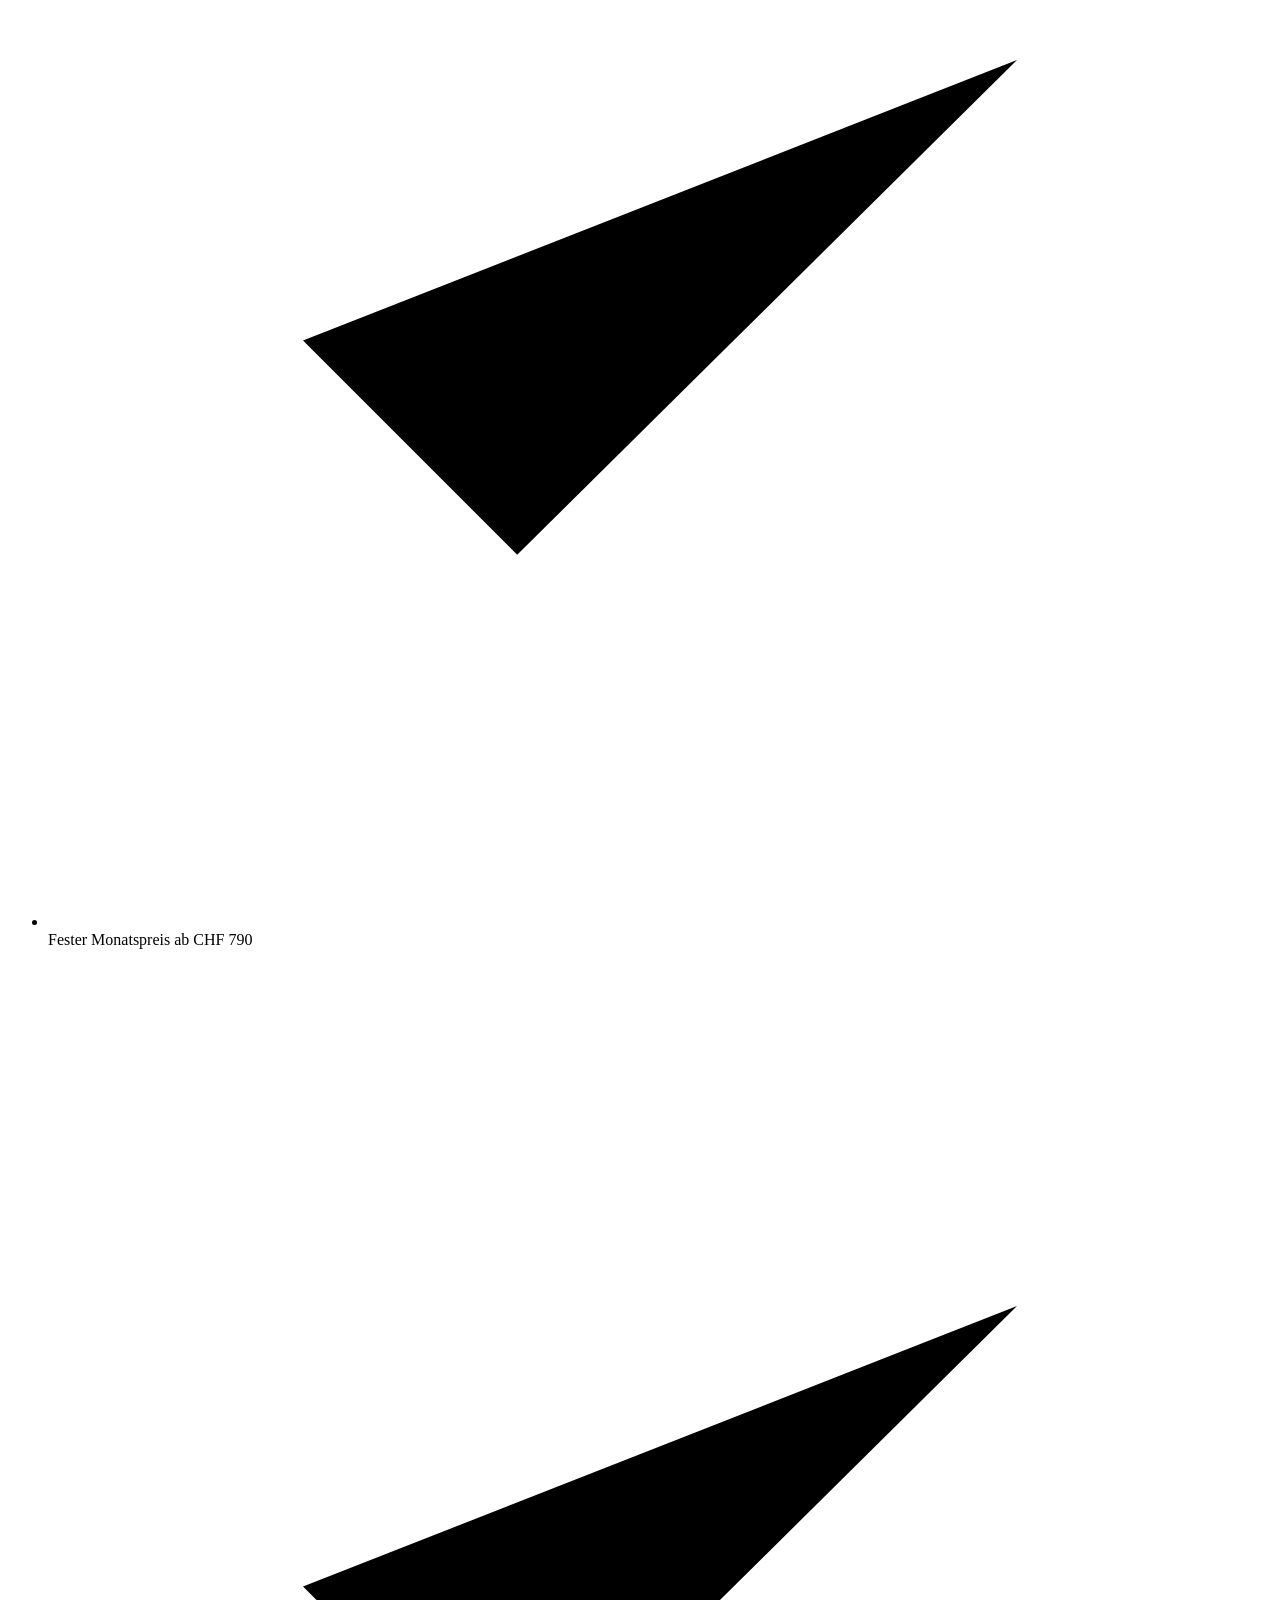
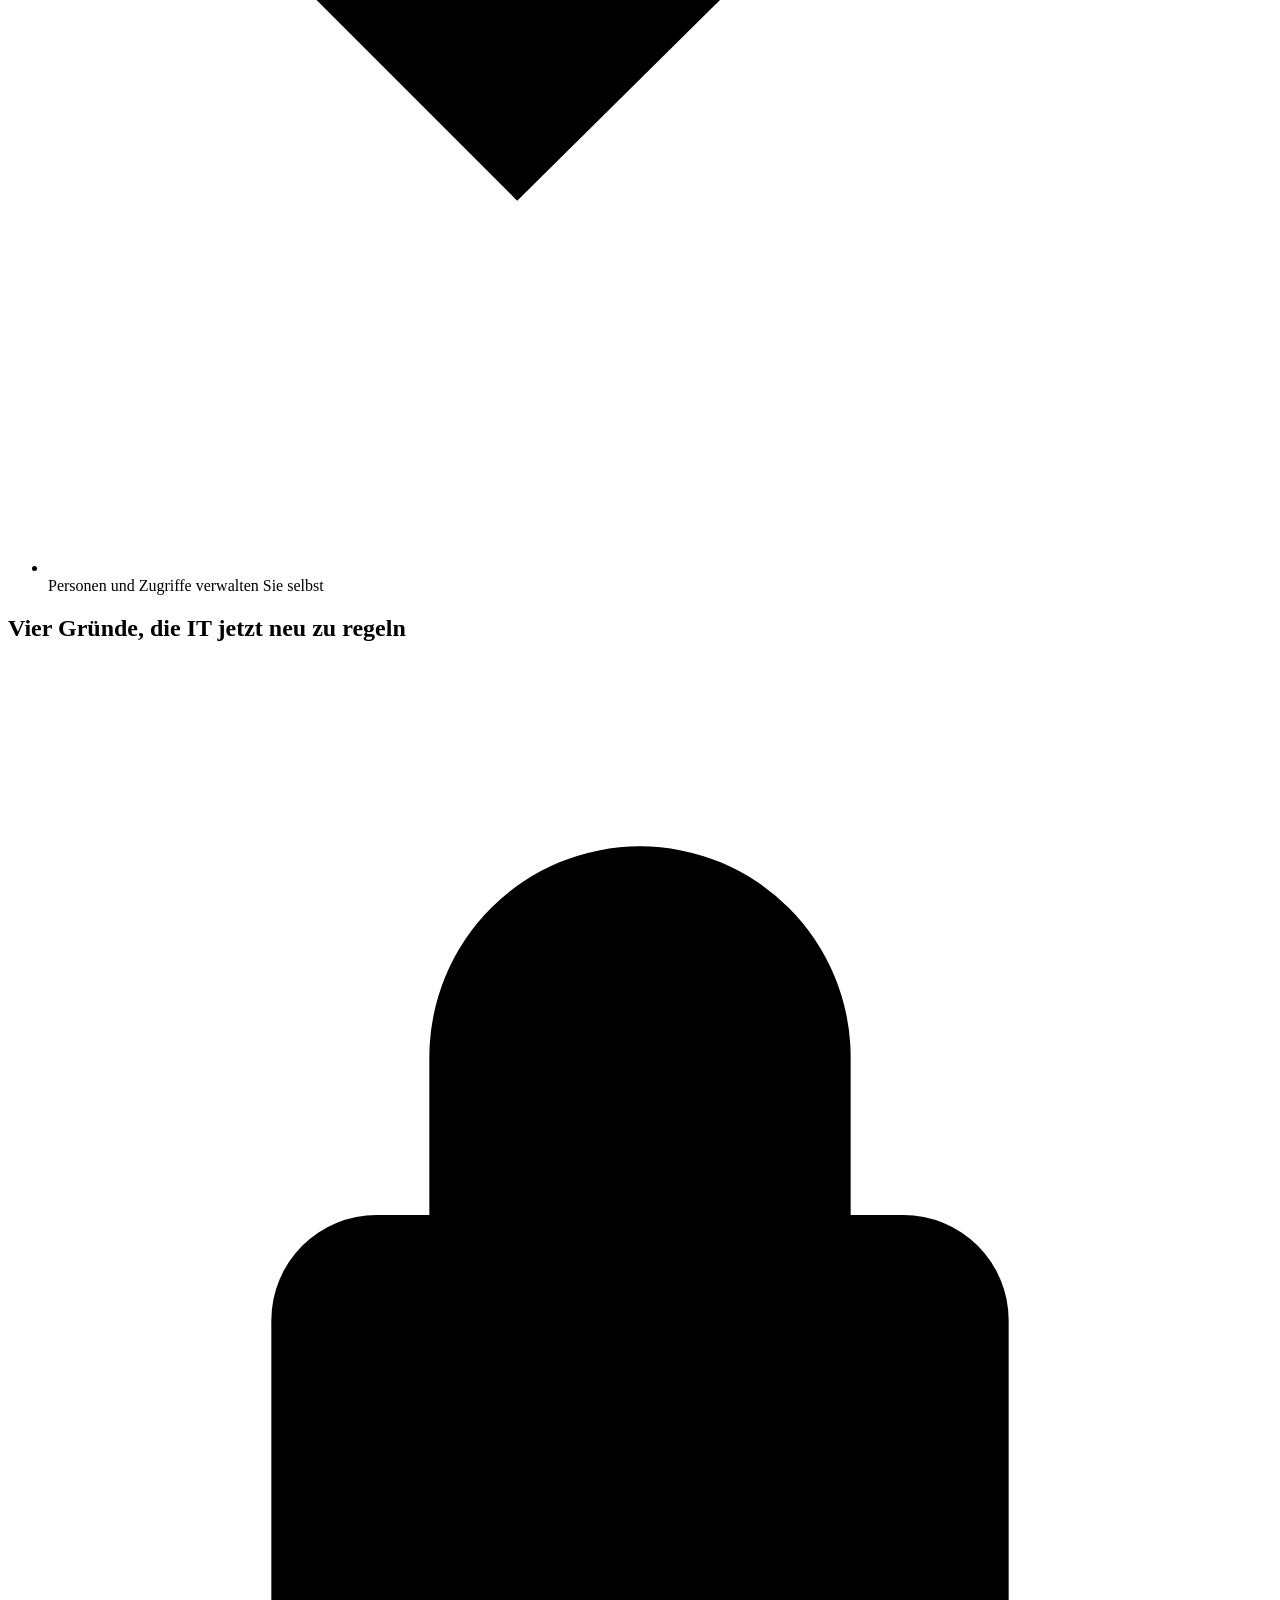
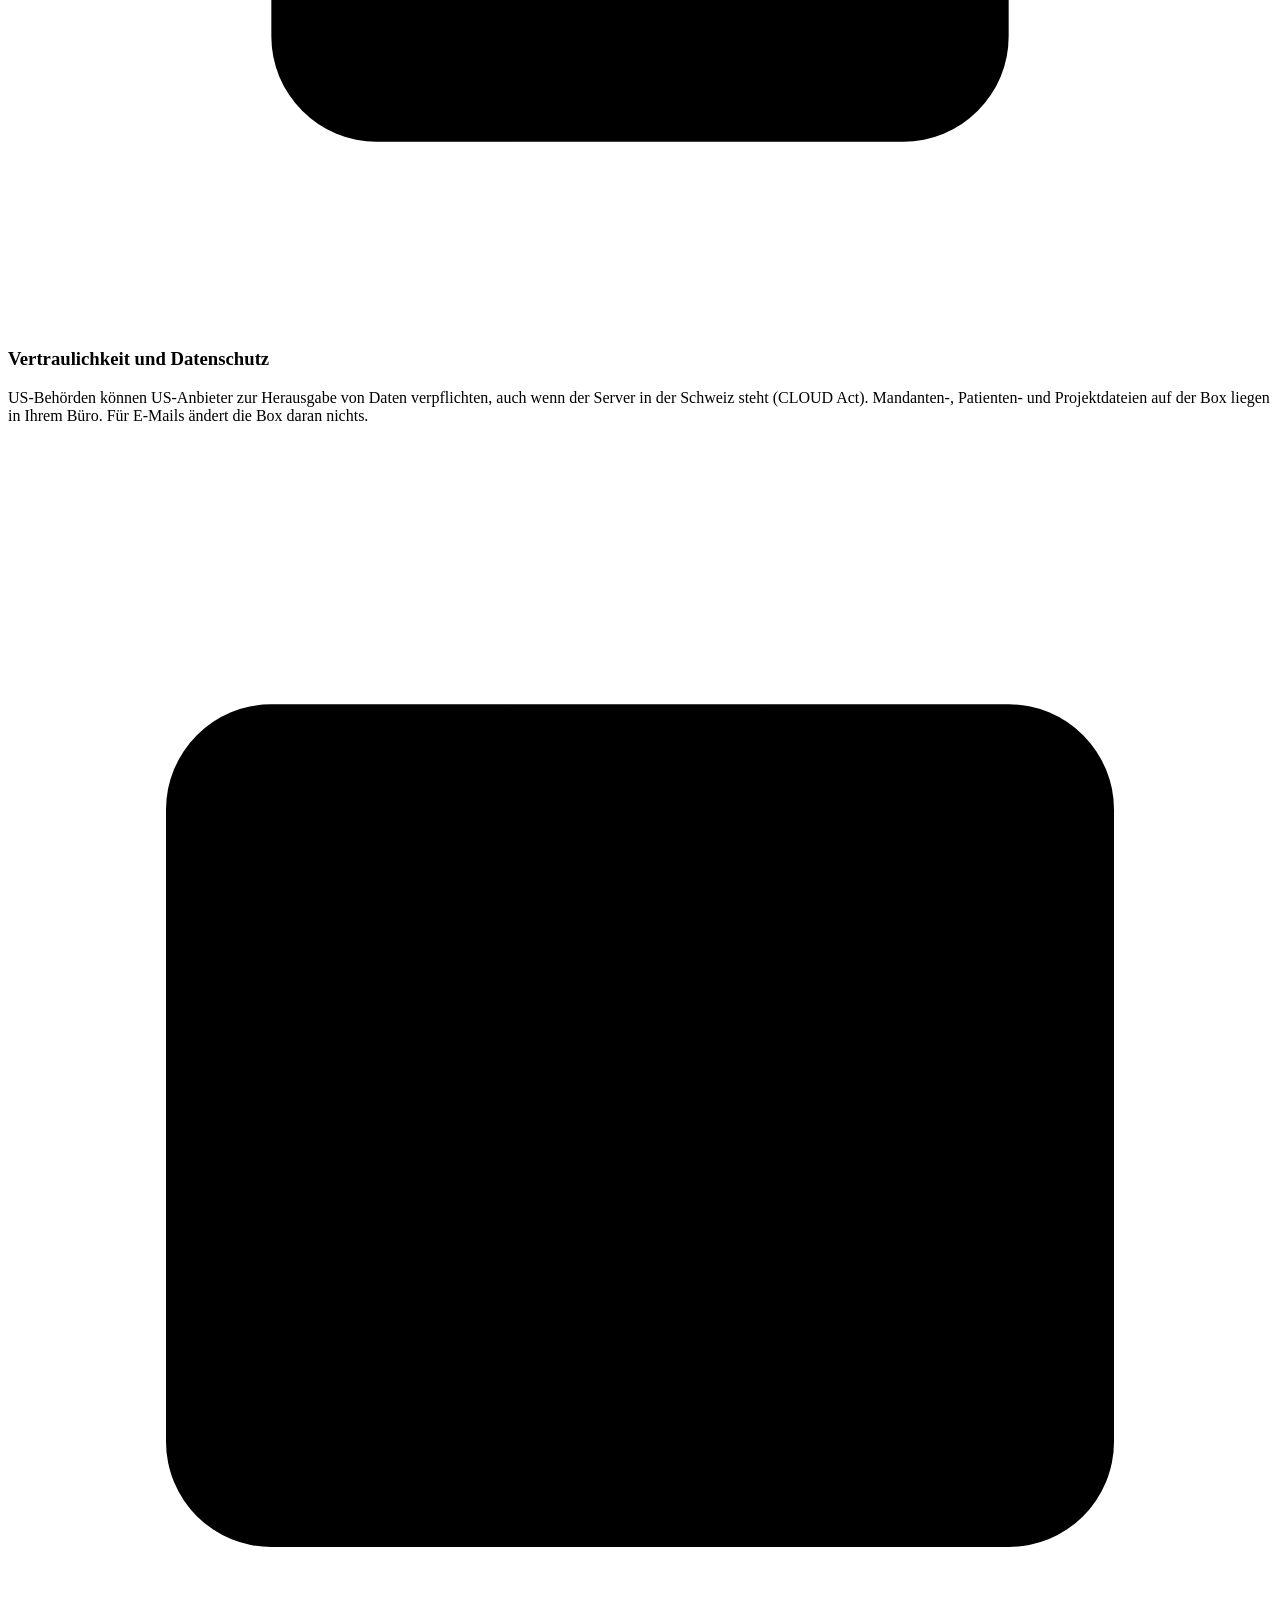
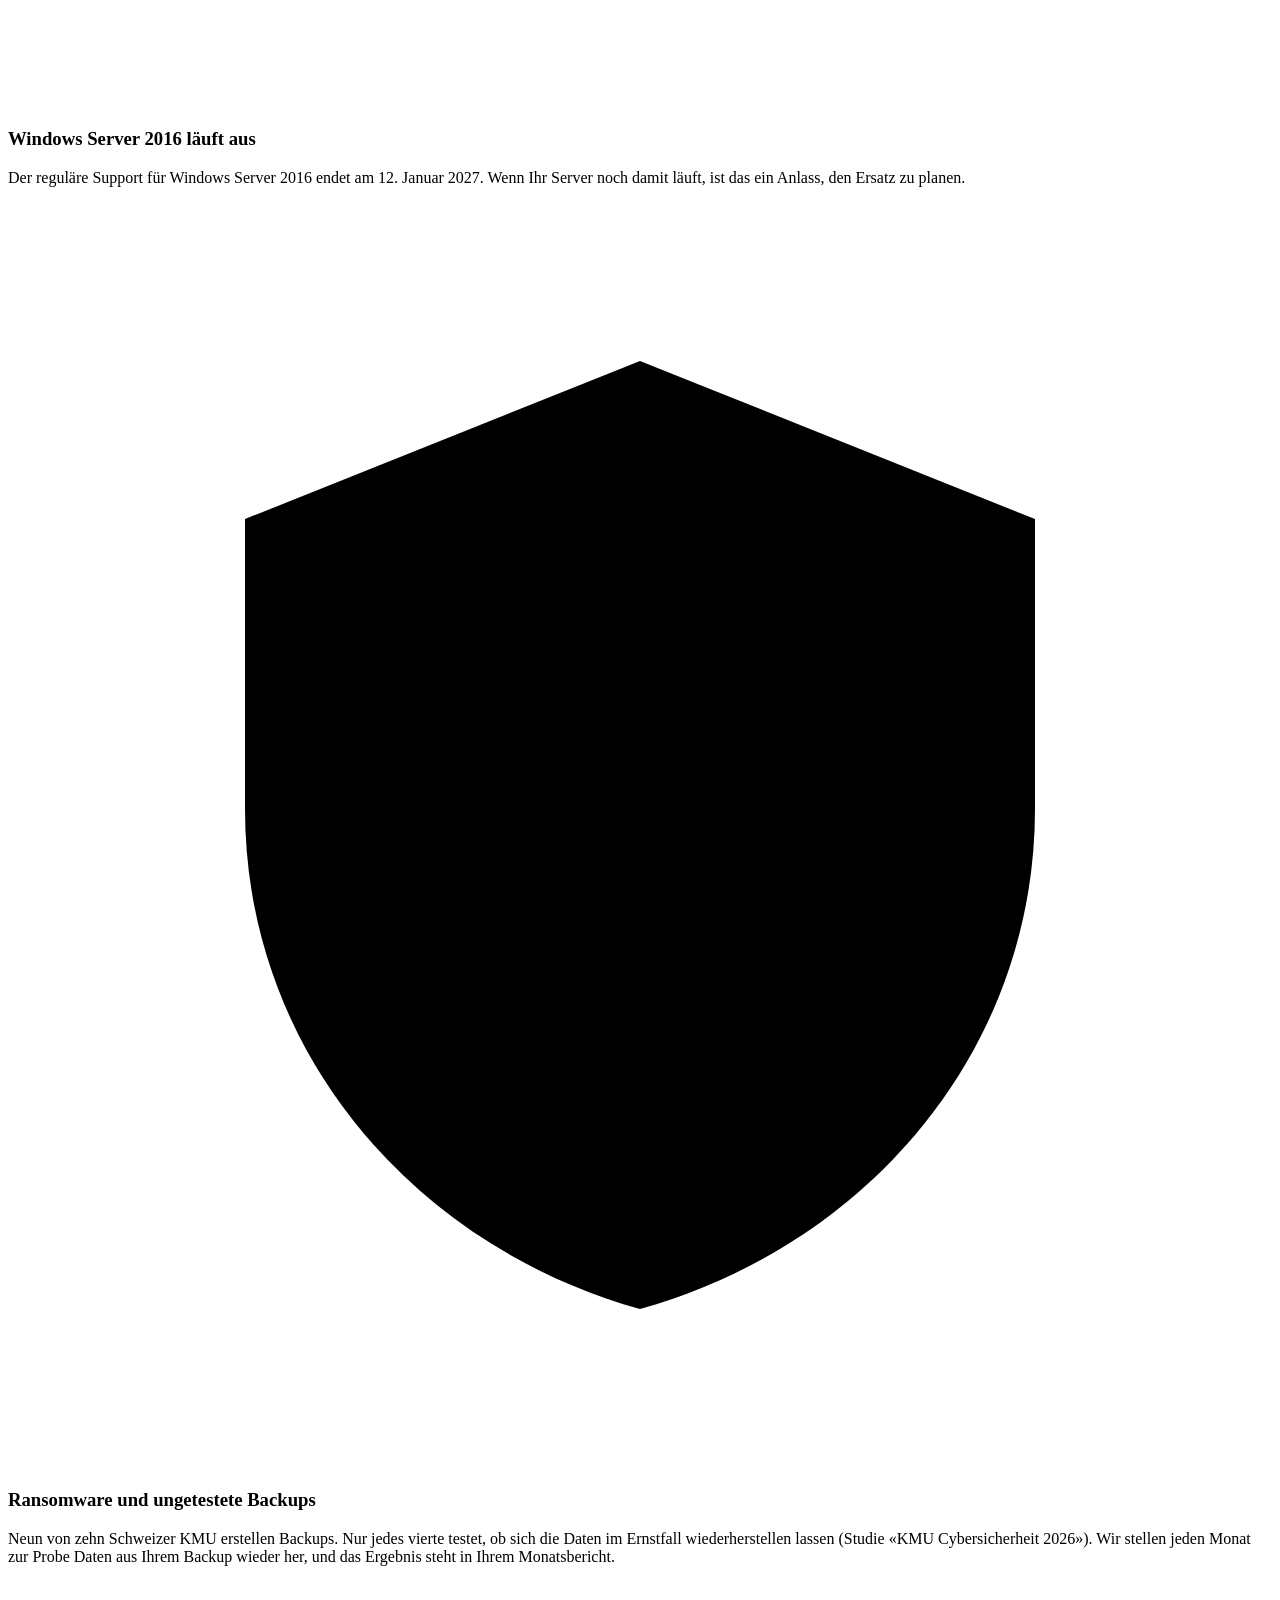
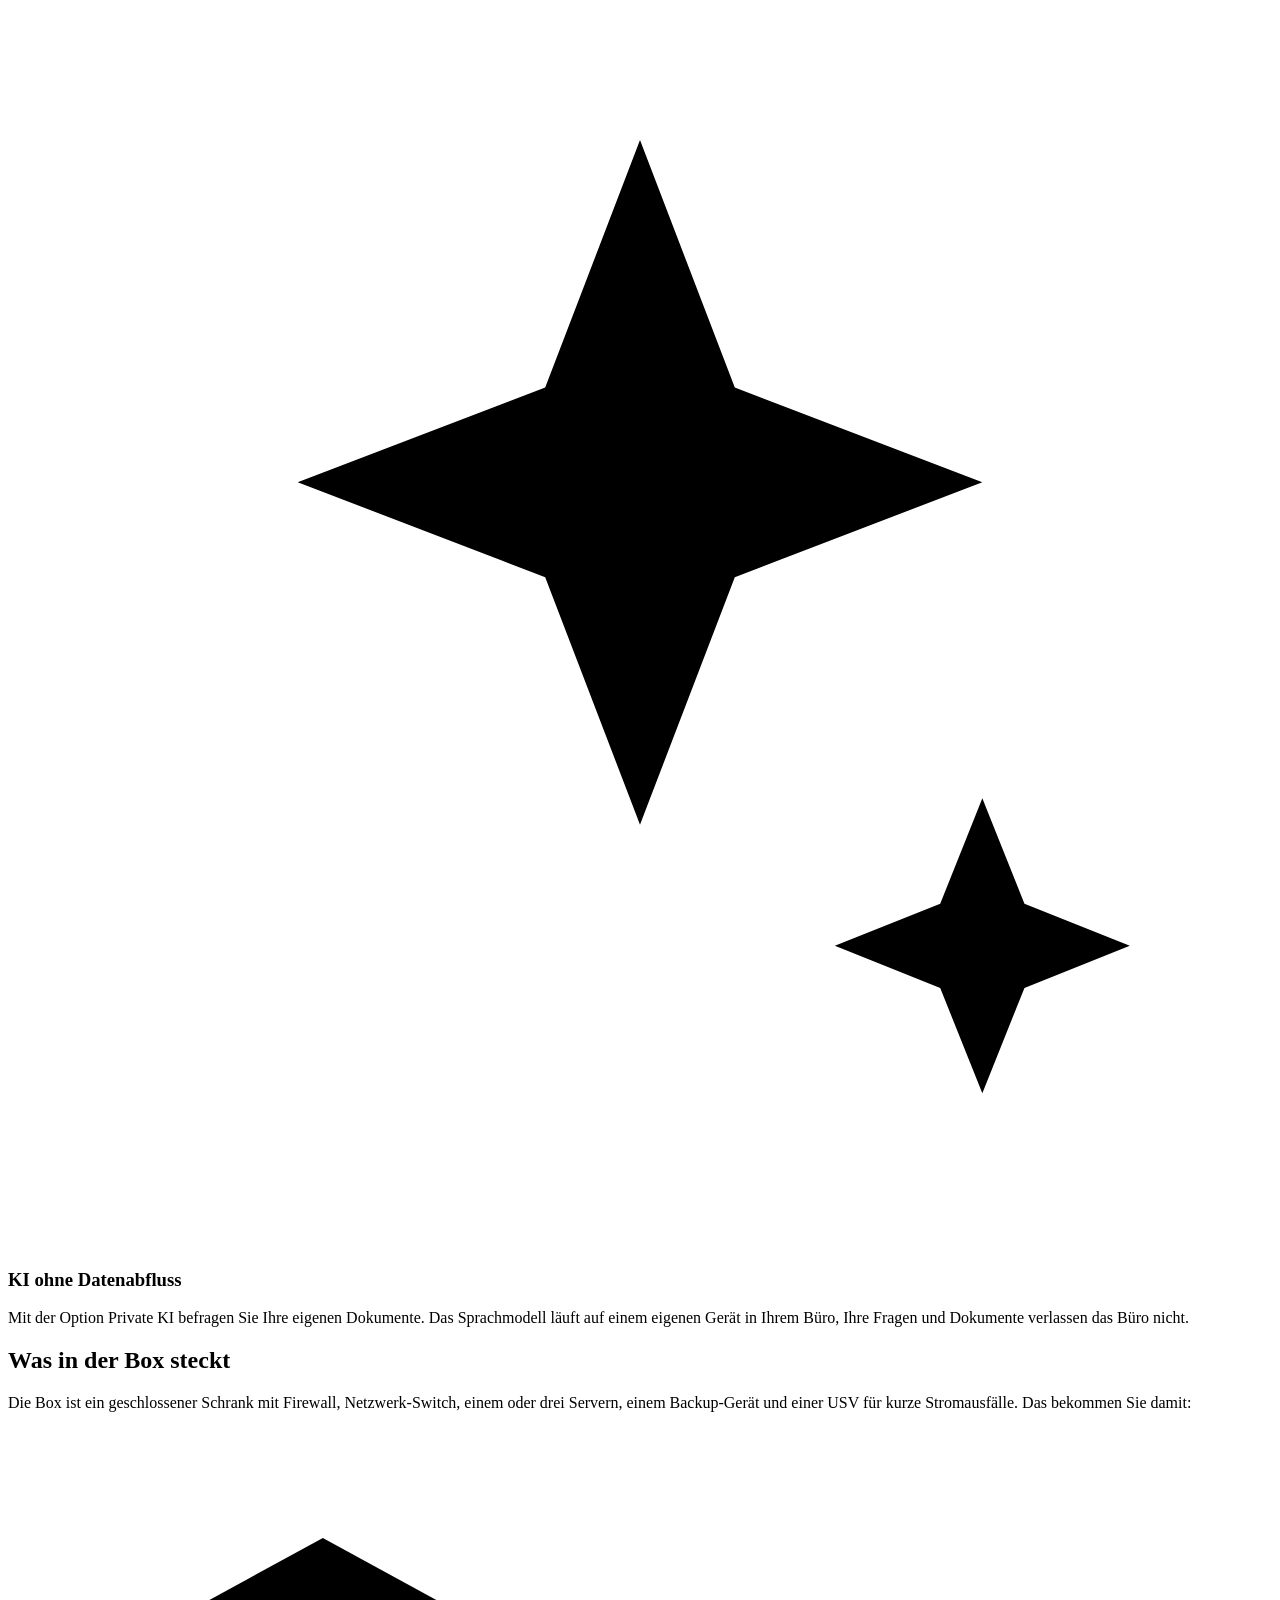
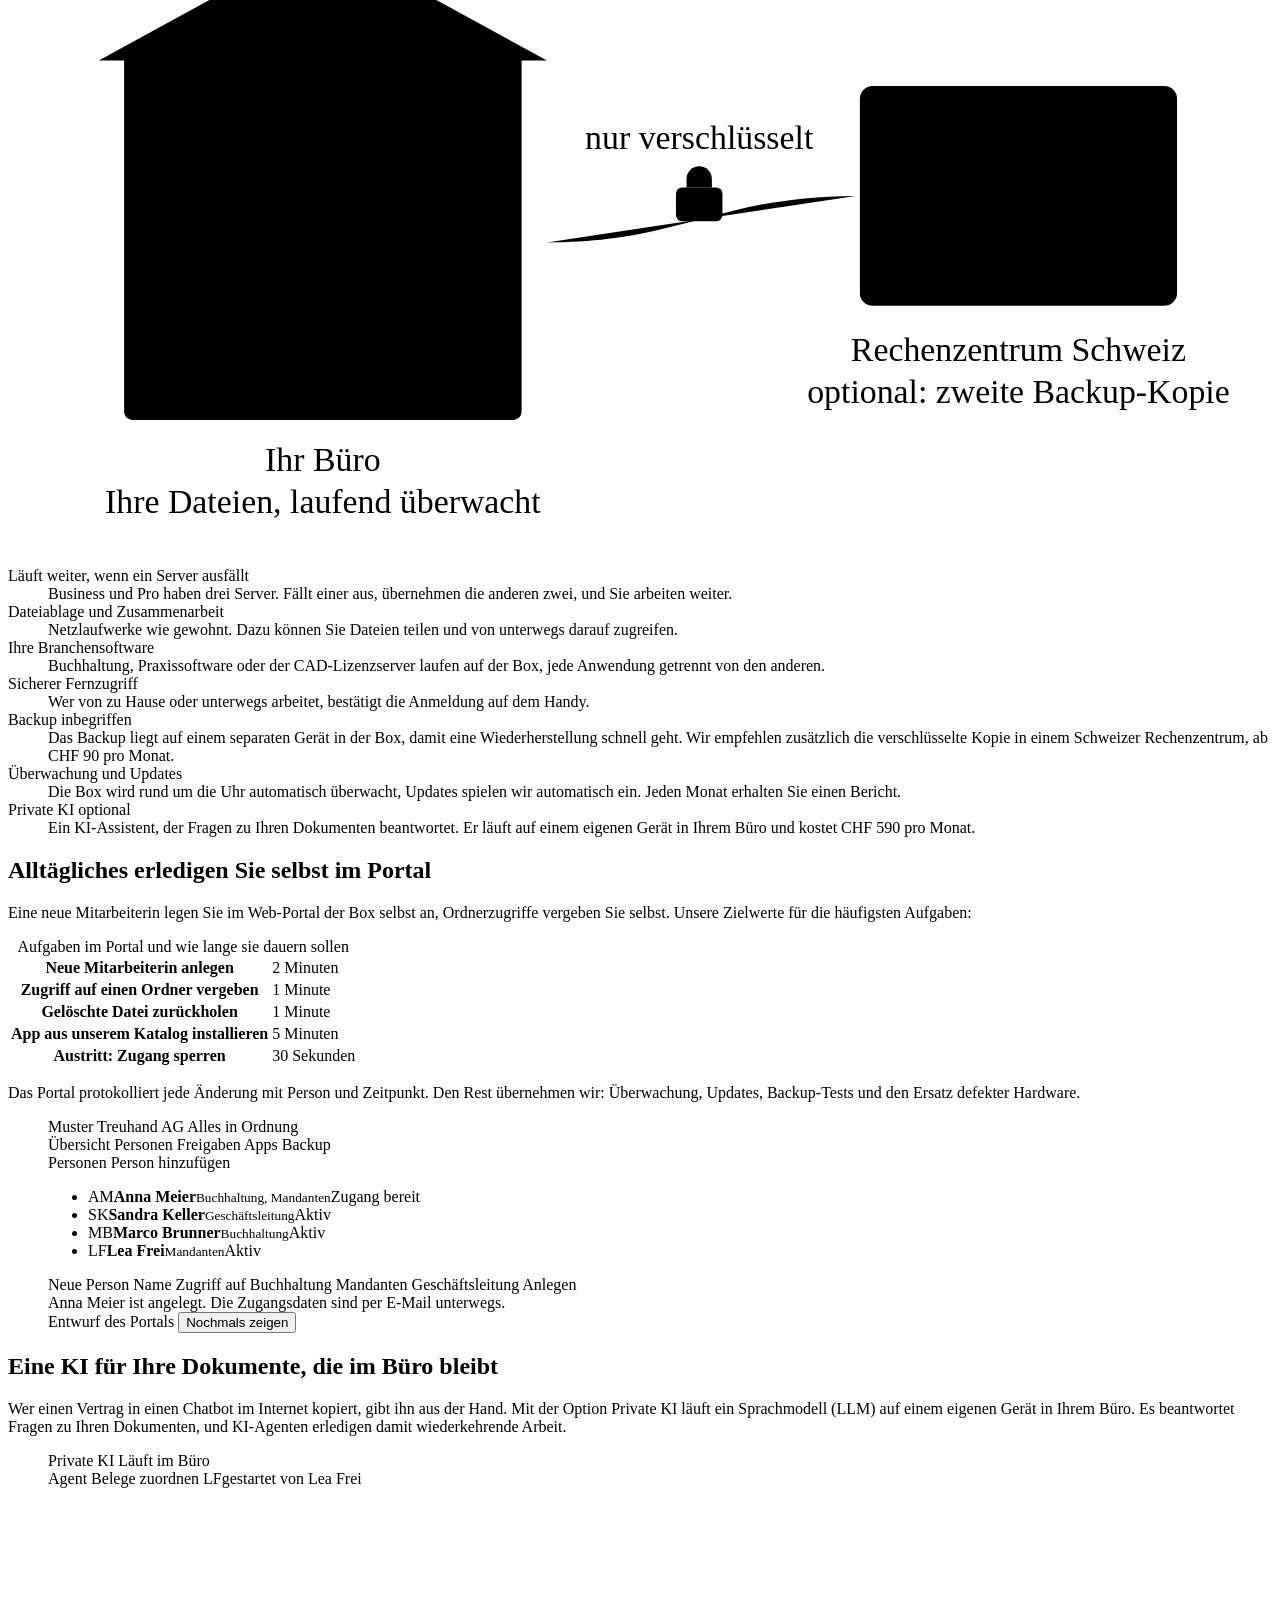
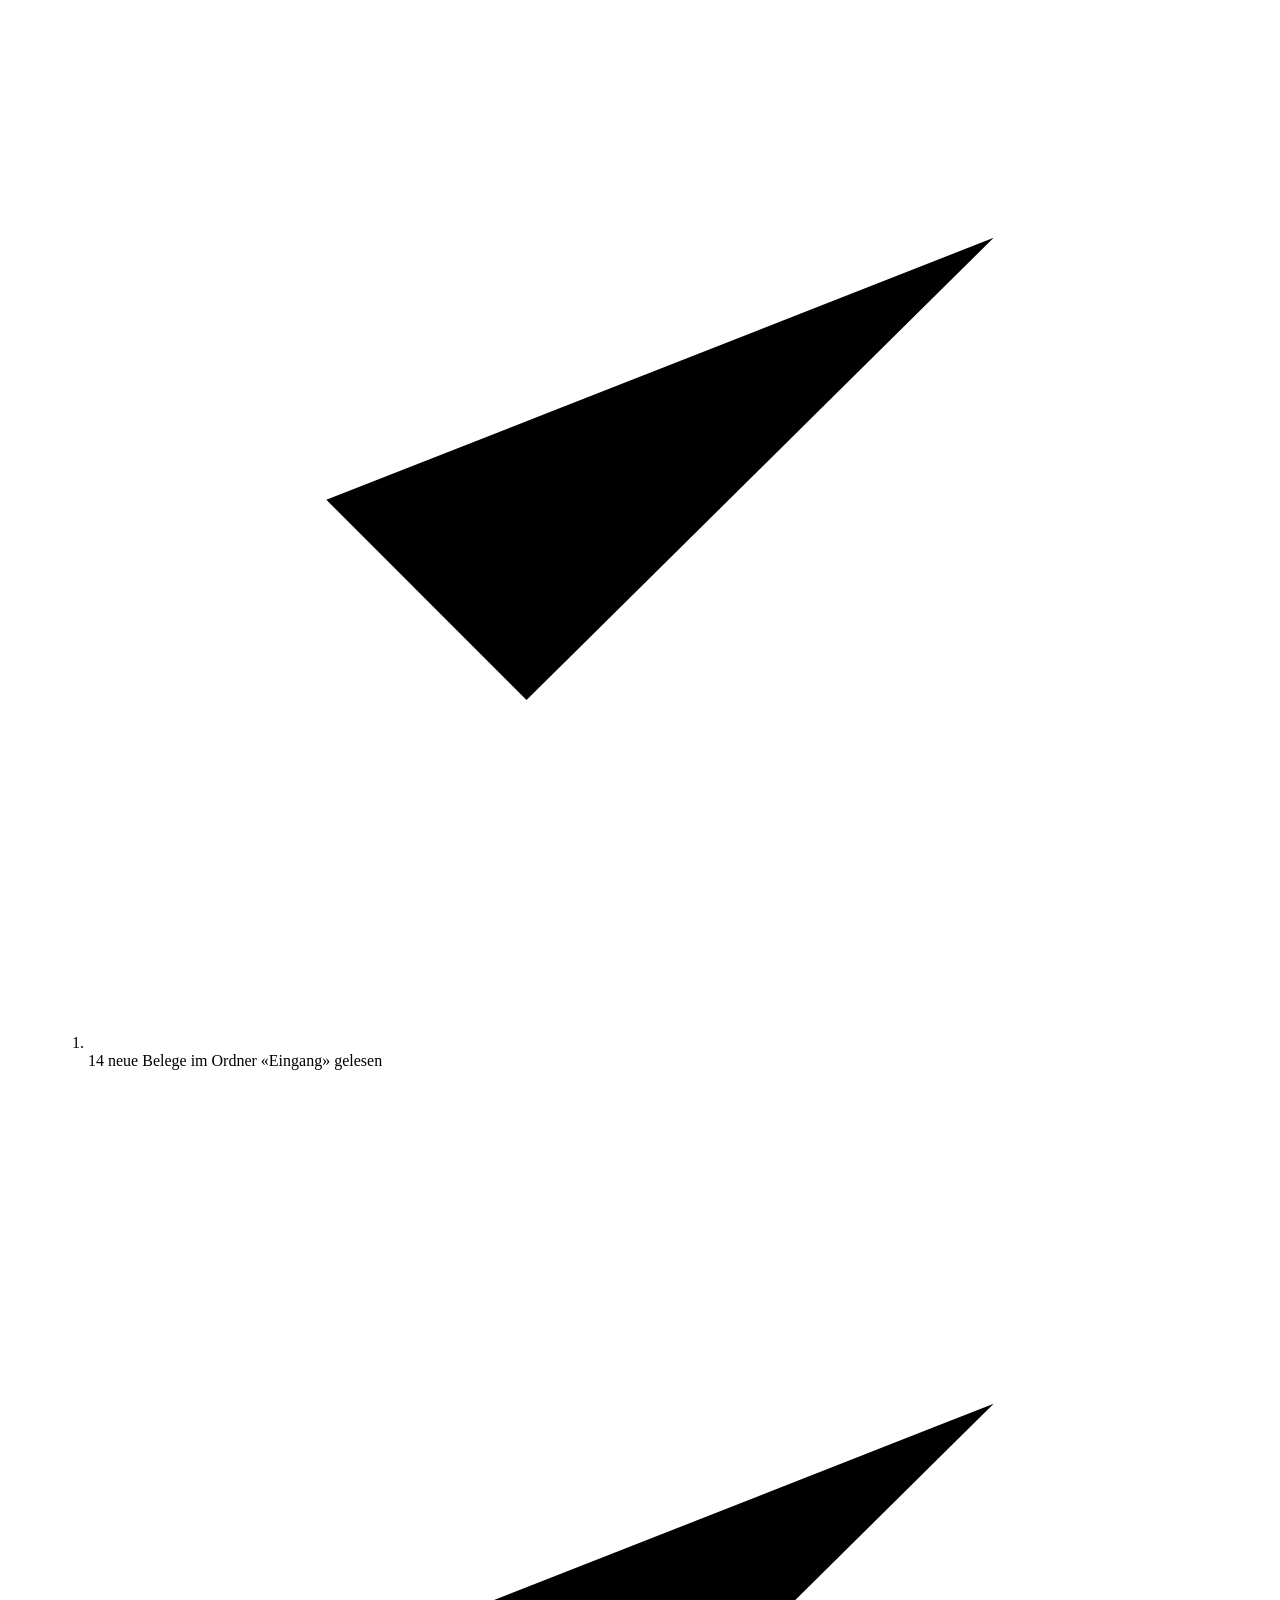
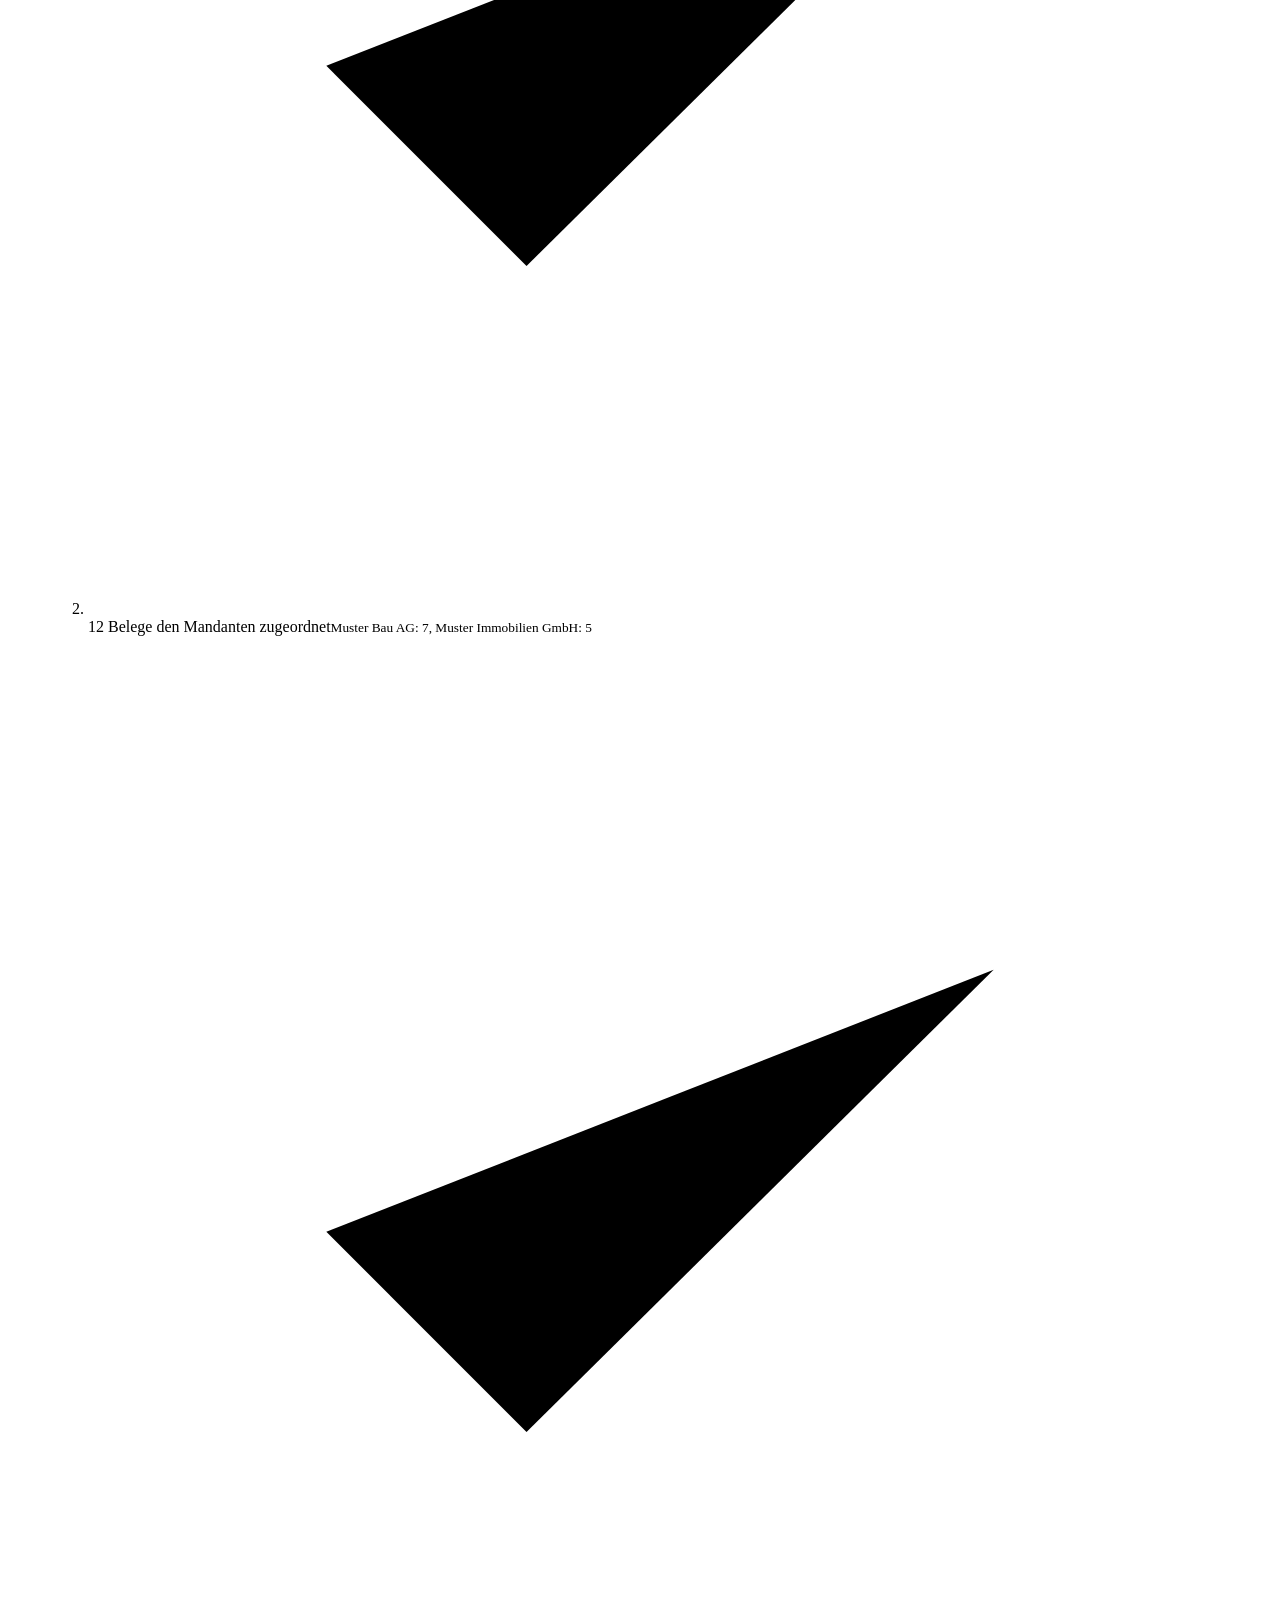
==== commit 5b70368f: "Apply the confirmed review findings to the AI section - Agents are not said to send anything: a pers" ====
--- a/site/public/index.html
+++ b/site/public/index.html
@@ -269,7 +269,7 @@
         <p class="section-lead" data-i18n="ai.lead">Wer einen Vertrag in einen Chatbot im Internet kopiert, gibt ihn aus der Hand. Mit der Option Private KI läuft ein Sprachmodell (LLM) auf einem eigenen Gerät in Ihrem Büro. Es beantwortet Fragen zu Ihren Dokumenten, und KI-Agenten erledigen damit wiederkehrende Arbeit.</p>
         <div class="ai-grid">
           <figure class="portal-demo ai-demo">
-            <div class="portal" id="agent-mock" role="img" aria-label="Beispiel: Ein KI-Agent ordnet 14 neue Belege den Mandanten zu. Zwei unklare Belege bleiben im Eingang, die Ablage der übrigen zwölf gibt eine Mitarbeiterin frei." data-i18n-attr="aria-label:ai.mockLabel">
+            <div class="portal" id="agent-mock" role="img" aria-label="Beispiel: Ein KI-Agent liest 14 neue Belege und ordnet 12 davon den Mandanten zu. Zwei unklare Belege bleiben im Eingang. Eine Mitarbeiterin gibt die Ablage der zwölf Belege frei." data-i18n-attr="aria-label:ai.mockLabel">
               <div class="portal-bar" aria-hidden="true">
                 <span class="portal-firm" data-i18n="ai.mock.title">Private KI</span>
                 <span class="ok-chip"><span class="led-dot"></span><span data-i18n="ai.mock.local">Läuft im Büro</span></span>
@@ -281,8 +281,8 @@
                 </div>
                 <ol class="agent-steps">
                   <li id="agent-s1"><span class="step-icon"><svg viewBox="0 0 24 24"><use href="#i-check"/></svg><span class="spin"></span></span><span data-i18n="ai.mock.s1">14 neue Belege im Ordner «Eingang» gelesen</span></li>
-                  <li id="agent-s2"><span class="step-icon"><svg viewBox="0 0 24 24"><use href="#i-check"/></svg><span class="spin"></span></span><span><span data-i18n="ai.mock.s2">12 Belege einem Mandanten zugeordnet</span><small>Muster Bau AG 7, Muster Immobilien GmbH 5</small></span></li>
-                  <li id="agent-s3"><span class="step-icon"><svg viewBox="0 0 24 24"><use href="#i-check"/></svg><span class="spin"></span></span><span data-i18n="ai.mock.s3">2 Belege unklar, sie bleiben im Eingang</span></li>
+                  <li id="agent-s2"><span class="step-icon"><svg viewBox="0 0 24 24"><use href="#i-check"/></svg><span class="spin"></span></span><span><span data-i18n="ai.mock.s2">12 Belege den Mandanten zugeordnet</span><small data-i18n="ai.mock.s2sub">Muster&nbsp;Bau&nbsp;AG: 7, Muster&nbsp;Immobilien&nbsp;GmbH: 5</small></span></li>
+                  <li id="agent-s3"><span class="step-icon"><svg viewBox="0 0 24 24"><use href="#i-check"/></svg><span class="spin"></span></span><span data-i18n="ai.mock.s3">2 unklare Belege im Eingang belassen</span></li>
                 </ol>
                 <div class="agent-approve" id="agent-approve">
                   <p data-i18n="ai.mock.ask">12 Belege in die Mandantenordner ablegen?</p>
@@ -292,7 +292,7 @@
                     <span class="chip chip-new" data-i18n="ai.mock.done">Freigegeben</span>
                   </span>
                 </div>
-                <div class="portal-toast" id="agent-toast" data-i18n="ai.mock.toast">12 Belege abgelegt. Der Schritt steht im Protokoll.</div>
+                <p class="agent-result" id="agent-result" data-i18n="ai.mock.toast">12 Belege abgelegt. Der Schritt steht im Protokoll.</p>
               </div>
             </div>
             <figcaption><span data-i18n="ai.caption">Beispiel, Entwurf der Oberfläche</span> <button type="button" class="link-btn" id="agent-replay" data-i18n="portal.replay">Nochmals zeigen</button></figcaption>
@@ -300,8 +300,8 @@
 
           <dl class="features">
             <div><dt data-i18n="ai.f1.t">Fragen an Ihre Dokumente</dt><dd data-i18n="ai.f1.d">Ihre Mitarbeitenden fragen in normalen Sätzen, zum Beispiel nach der Kündigungsfrist in einem Mietvertrag oder dem Total einer Offerte. Die Antwort nennt das Dokument, aus dem sie stammt.</dd></div>
-            <div><dt data-i18n="ai.f2.t">KI-Agenten für wiederkehrende Arbeit</dt><dd data-i18n="ai.f2.d">Ein Agent arbeitet eine Aufgabe in mehreren Schritten ab. Zum Beispiel ordnet er neue Belege den Mandantenordnern zu, erfasst die Beträge aus Rechnungen oder fasst ein langes Dokument zusammen.</dd></div>
-            <div><dt data-i18n="ai.f3.t">Zugriffsrechte und Freigaben</dt><dd data-i18n="ai.f3.d">Die KI hält sich an die Zugriffsrechte aus dem Portal. Eine Lernende erhält also keine Antworten aus dem Ordner der Geschäftsleitung. Bevor ein Agent etwas versendet oder Daten ändert, gibt eine Person frei, und jeder Schritt wird protokolliert.</dd></div>
+            <div><dt data-i18n="ai.f2.t">KI-Agenten für wiederkehrende Arbeit</dt><dd data-i18n="ai.f2.d">Ein Agent arbeitet eine Aufgabe in mehreren Schritten ab. Zum Beispiel ordnet er neue Belege den Mandantenordnern zu, liest die Beträge aus Rechnungen heraus oder fasst ein langes Dokument zusammen.</dd></div>
+            <div><dt data-i18n="ai.f3.t">Zugriffsrechte und Freigabe durch eine Person</dt><dd data-i18n="ai.f3.d">Die KI hält sich an die Zugriffsrechte aus dem Portal. Eine Lernende erhält also keine Antworten aus dem Ordner der Geschäftsleitung. Bevor ein Agent Dateien ablegt oder Daten ändert, muss eine Person den Schritt freigeben. Jeder Schritt wird protokolliert.</dd></div>
             <div><dt data-i18n="ai.f4.t">Eigenes Gerät, fester Preis</dt><dd data-i18n="ai.f4.d">Das Sprachmodell läuft auf einem eigenen Gerät, damit eine aufwendige KI-Aufgabe die Anwendungen auf der Box nicht bremst. Die Option kostet CHF&nbsp;590 pro Monat und lässt sich zu jedem Paket dazunehmen.</dd></div>
           </dl>
         </div>
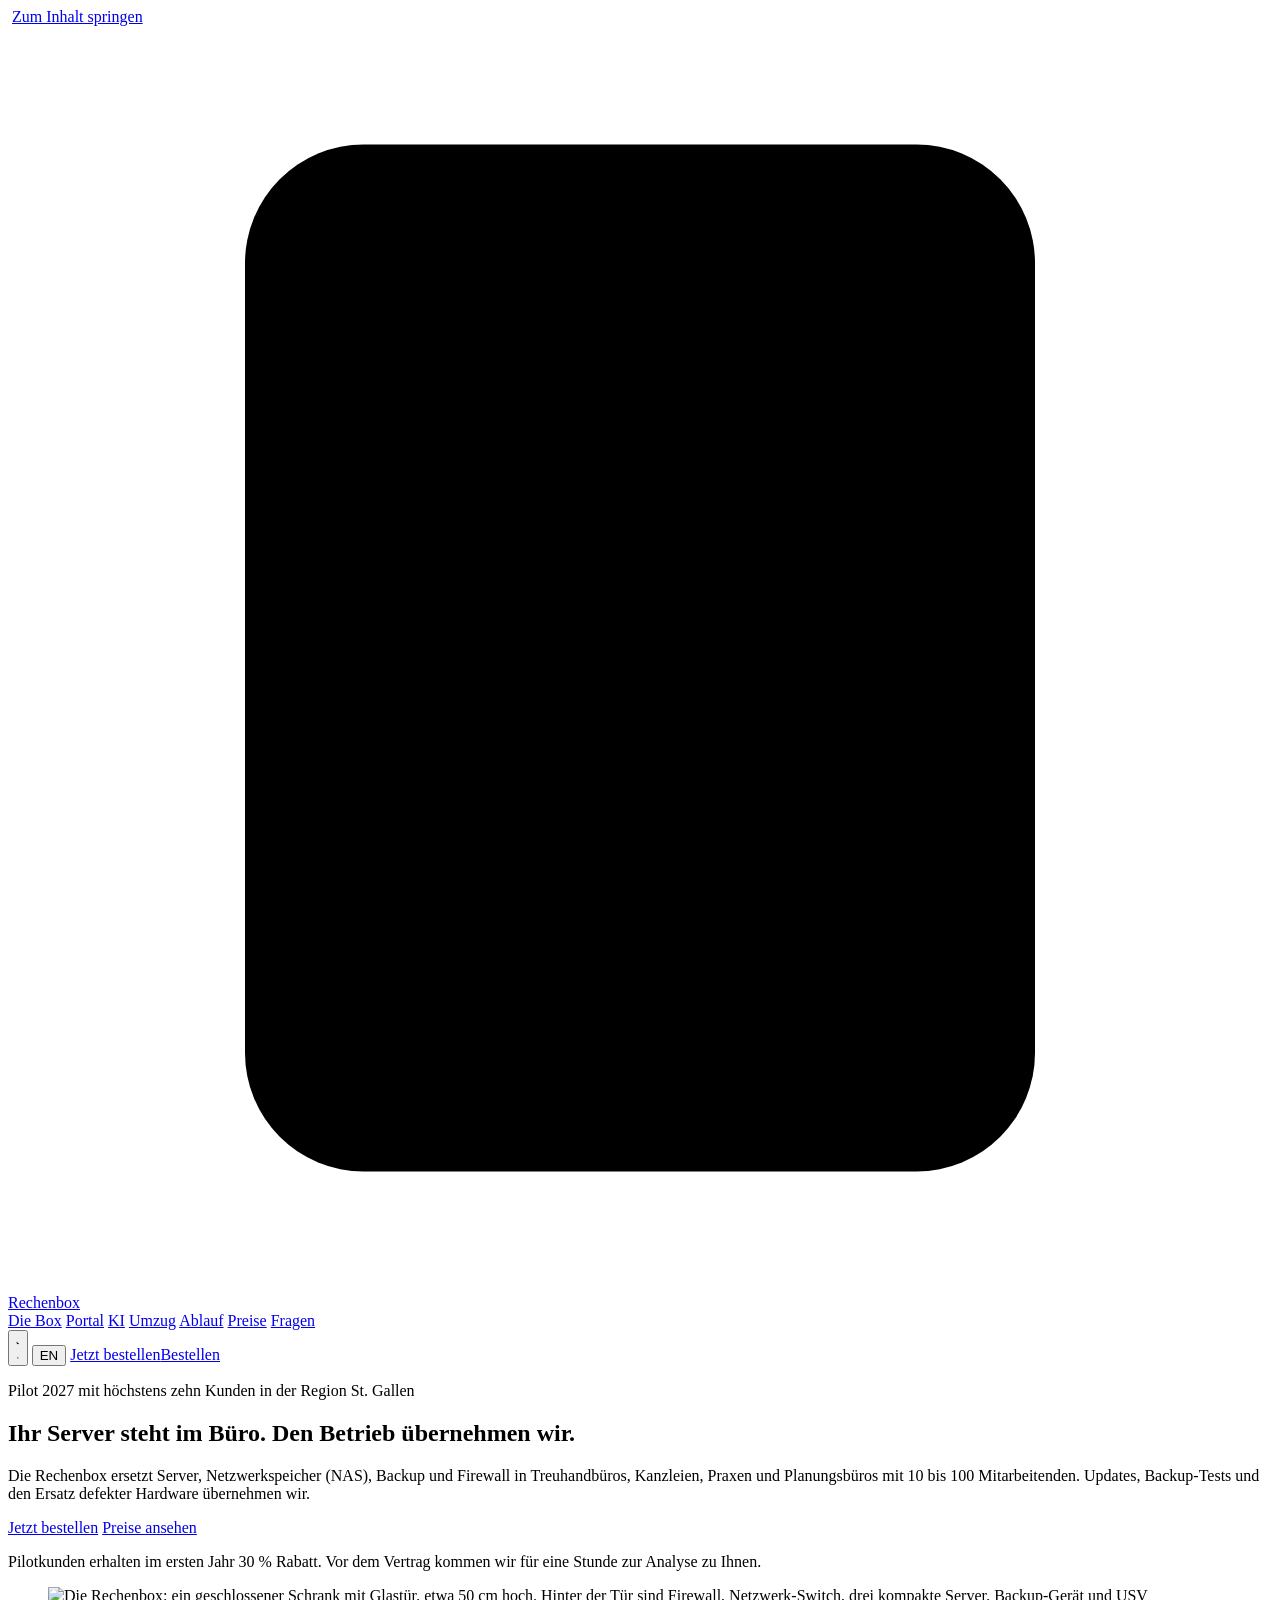
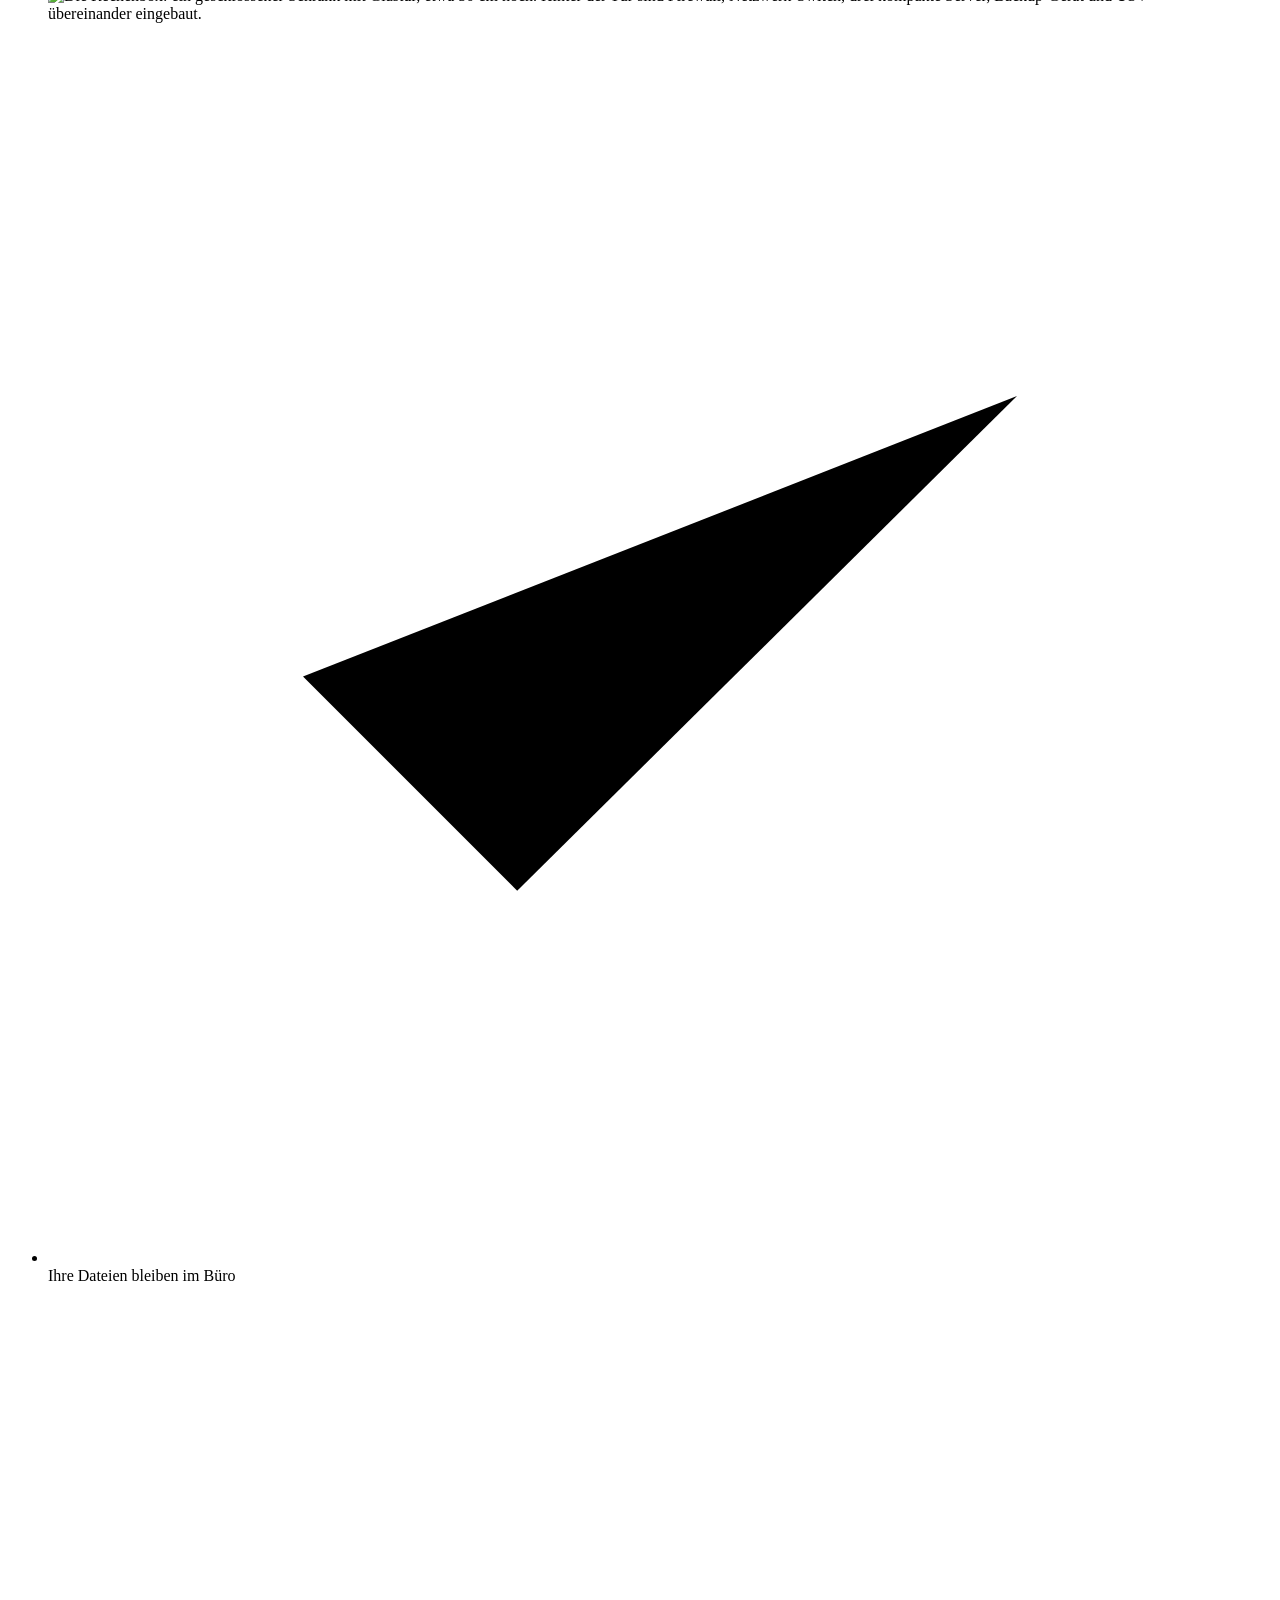
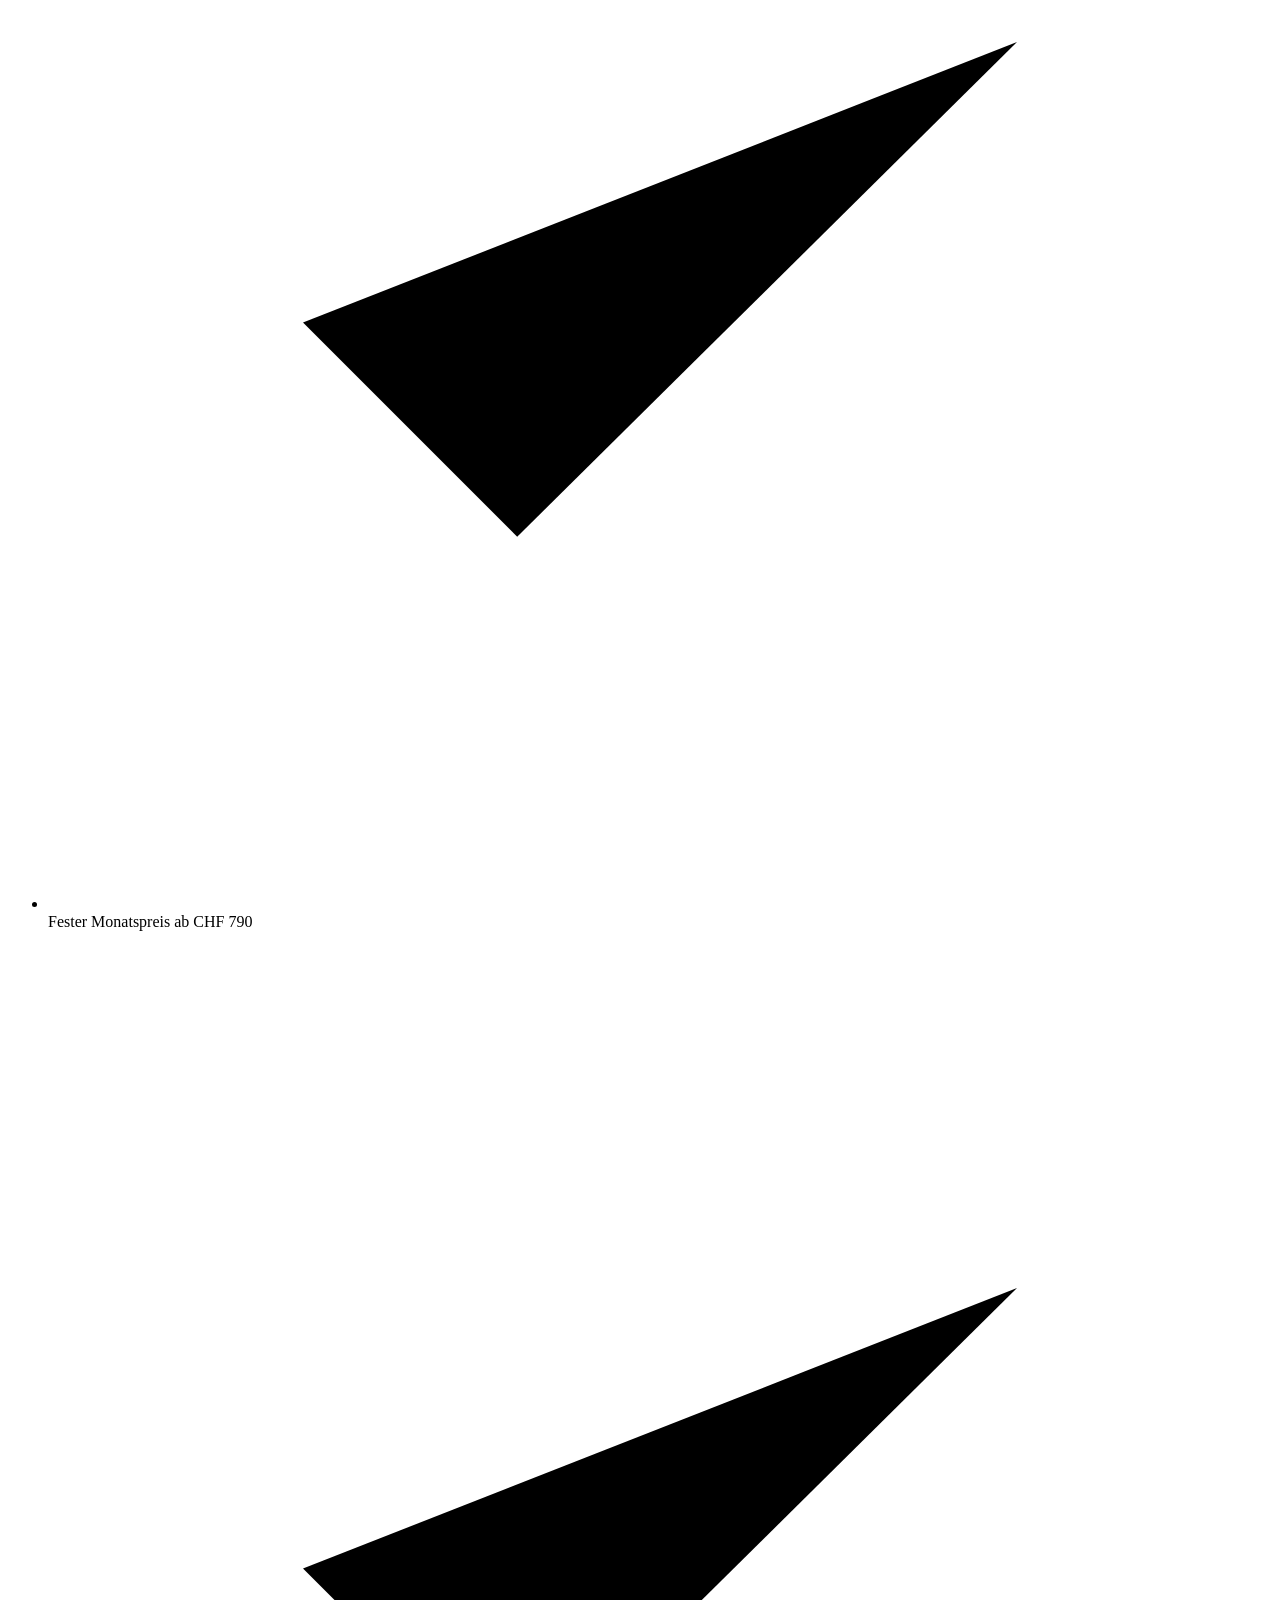
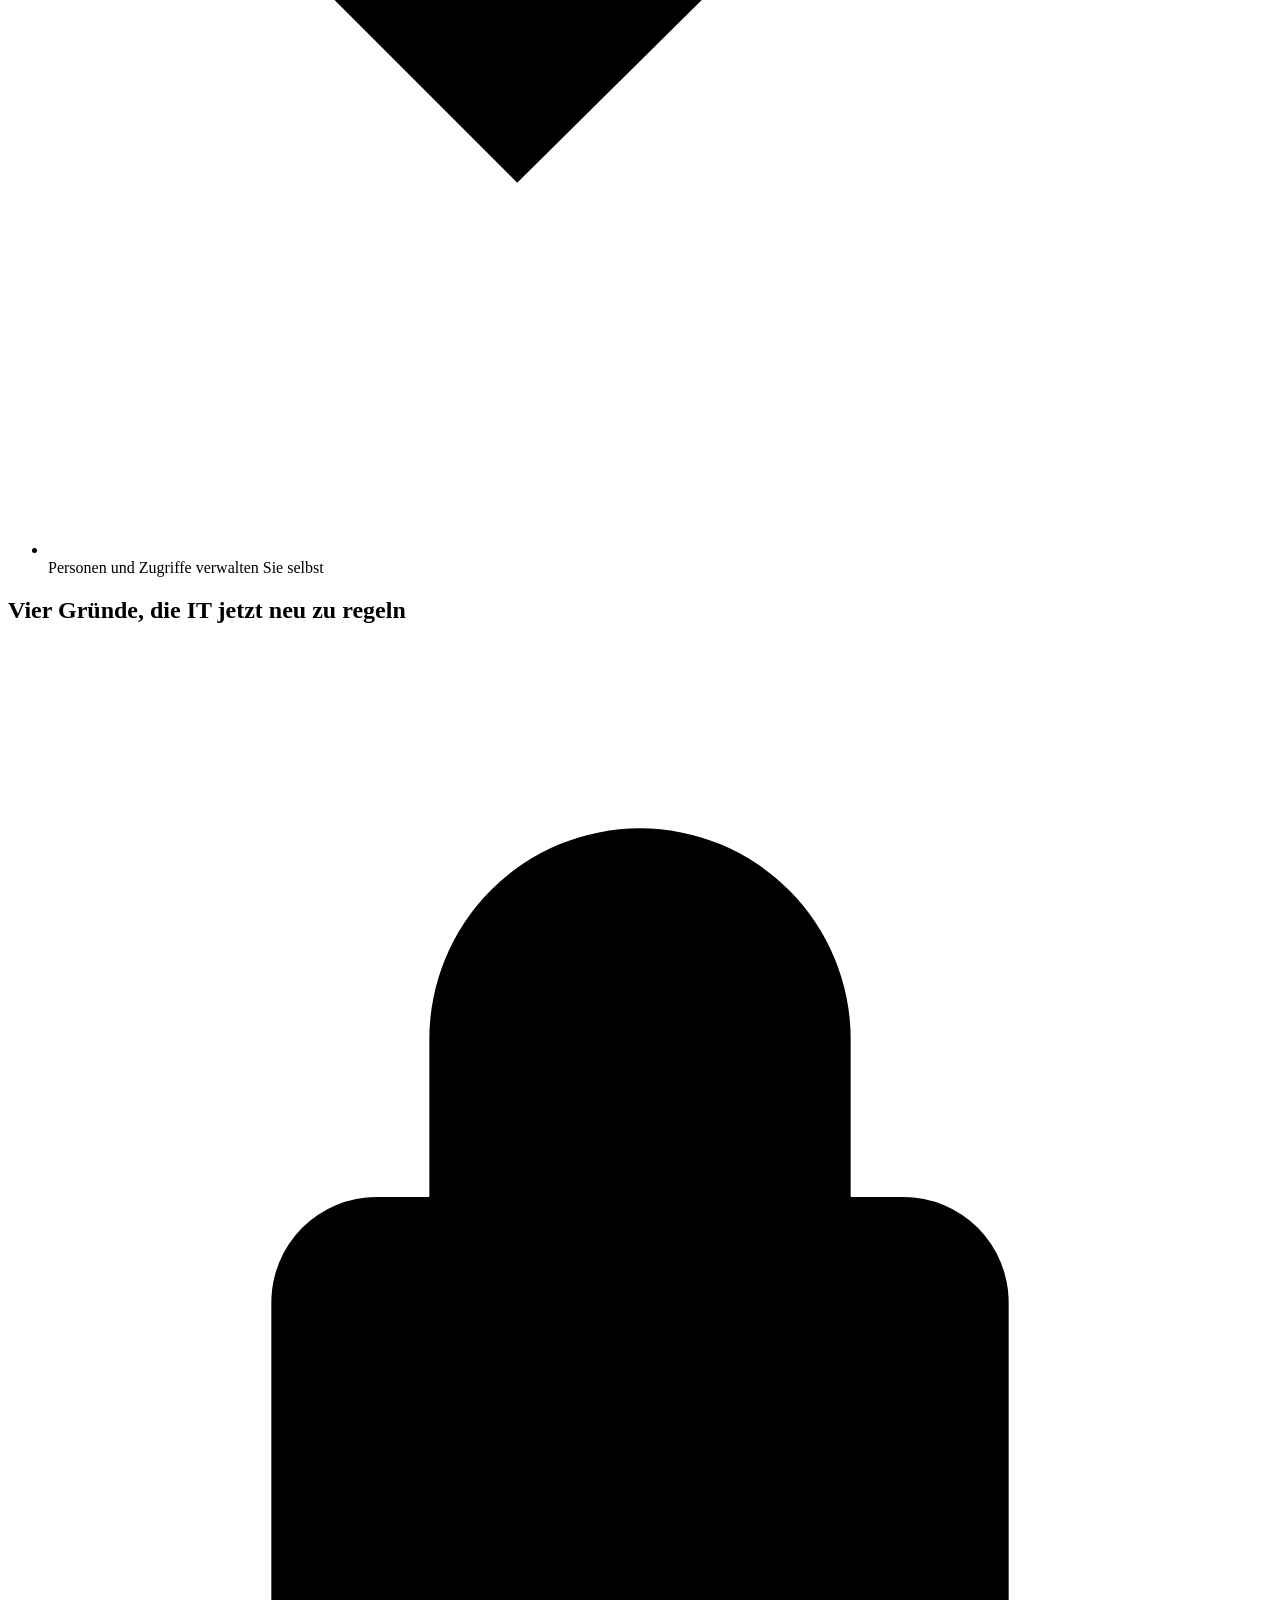
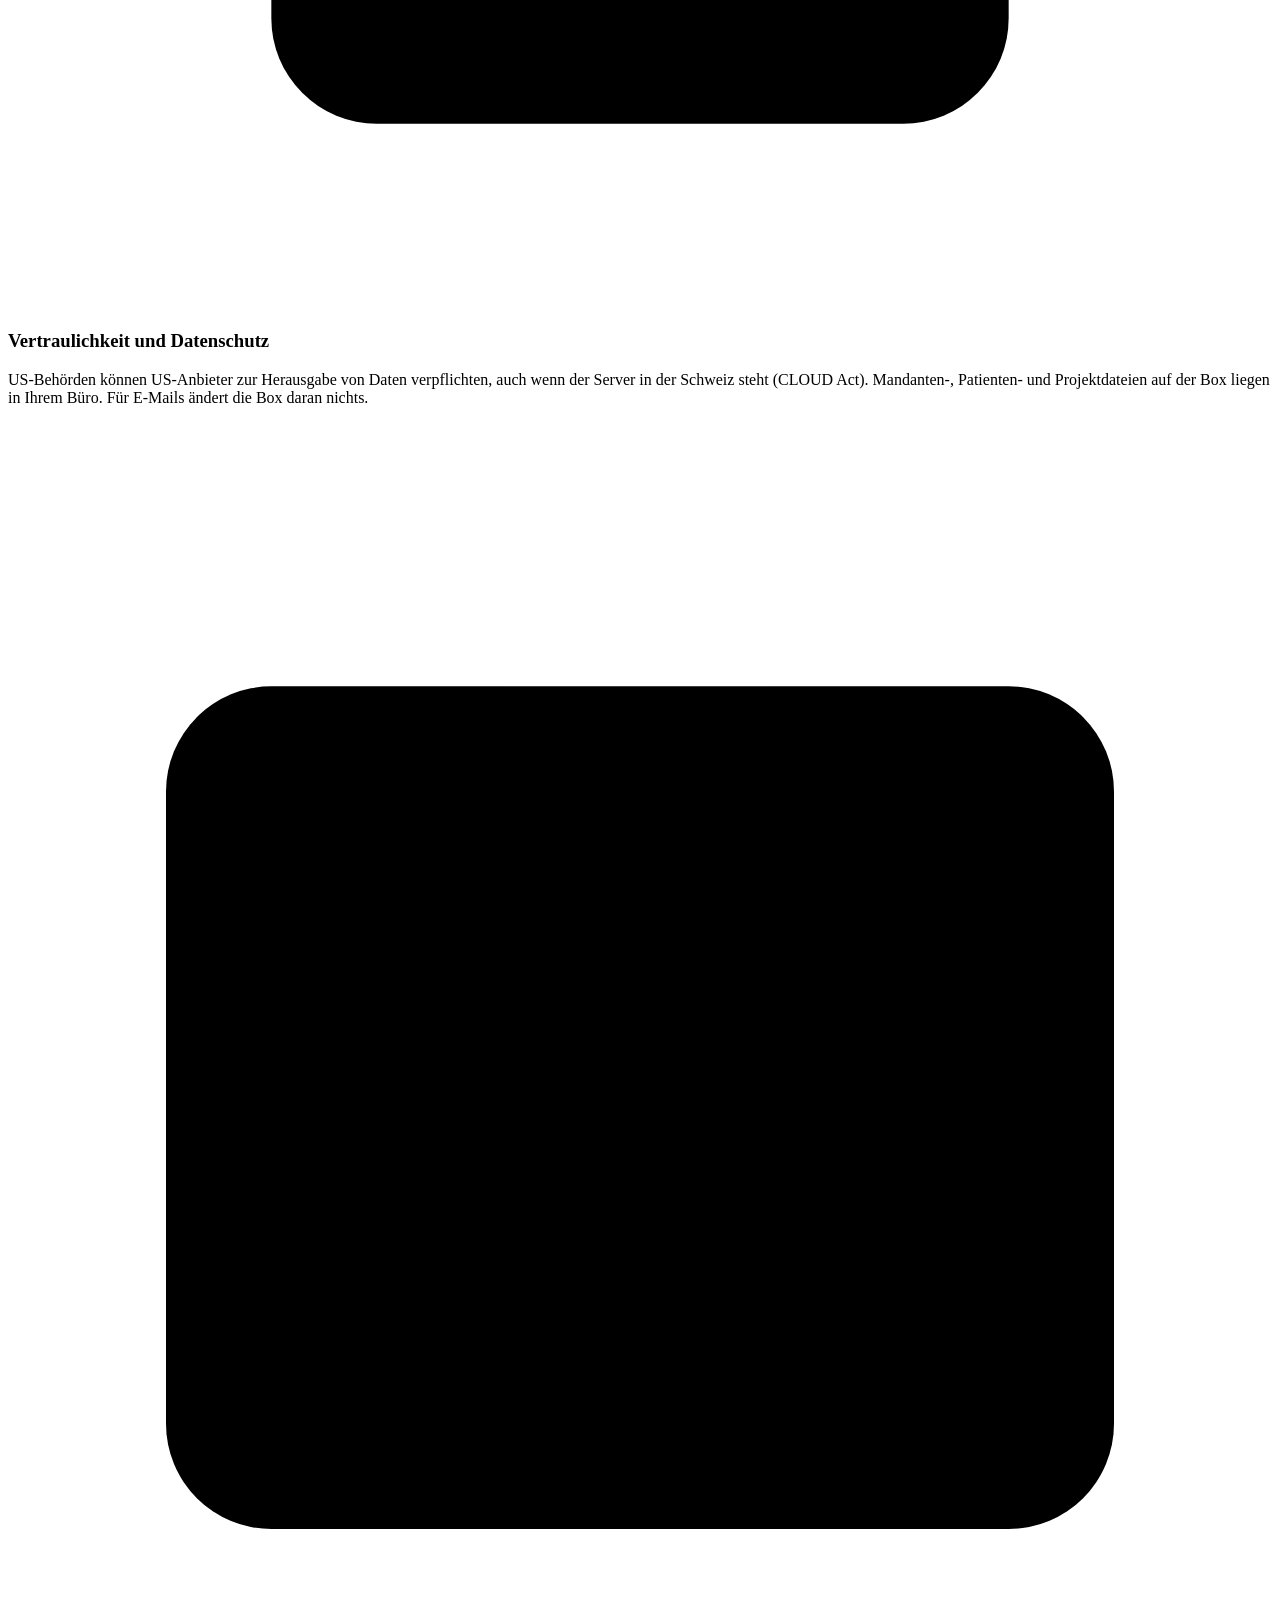
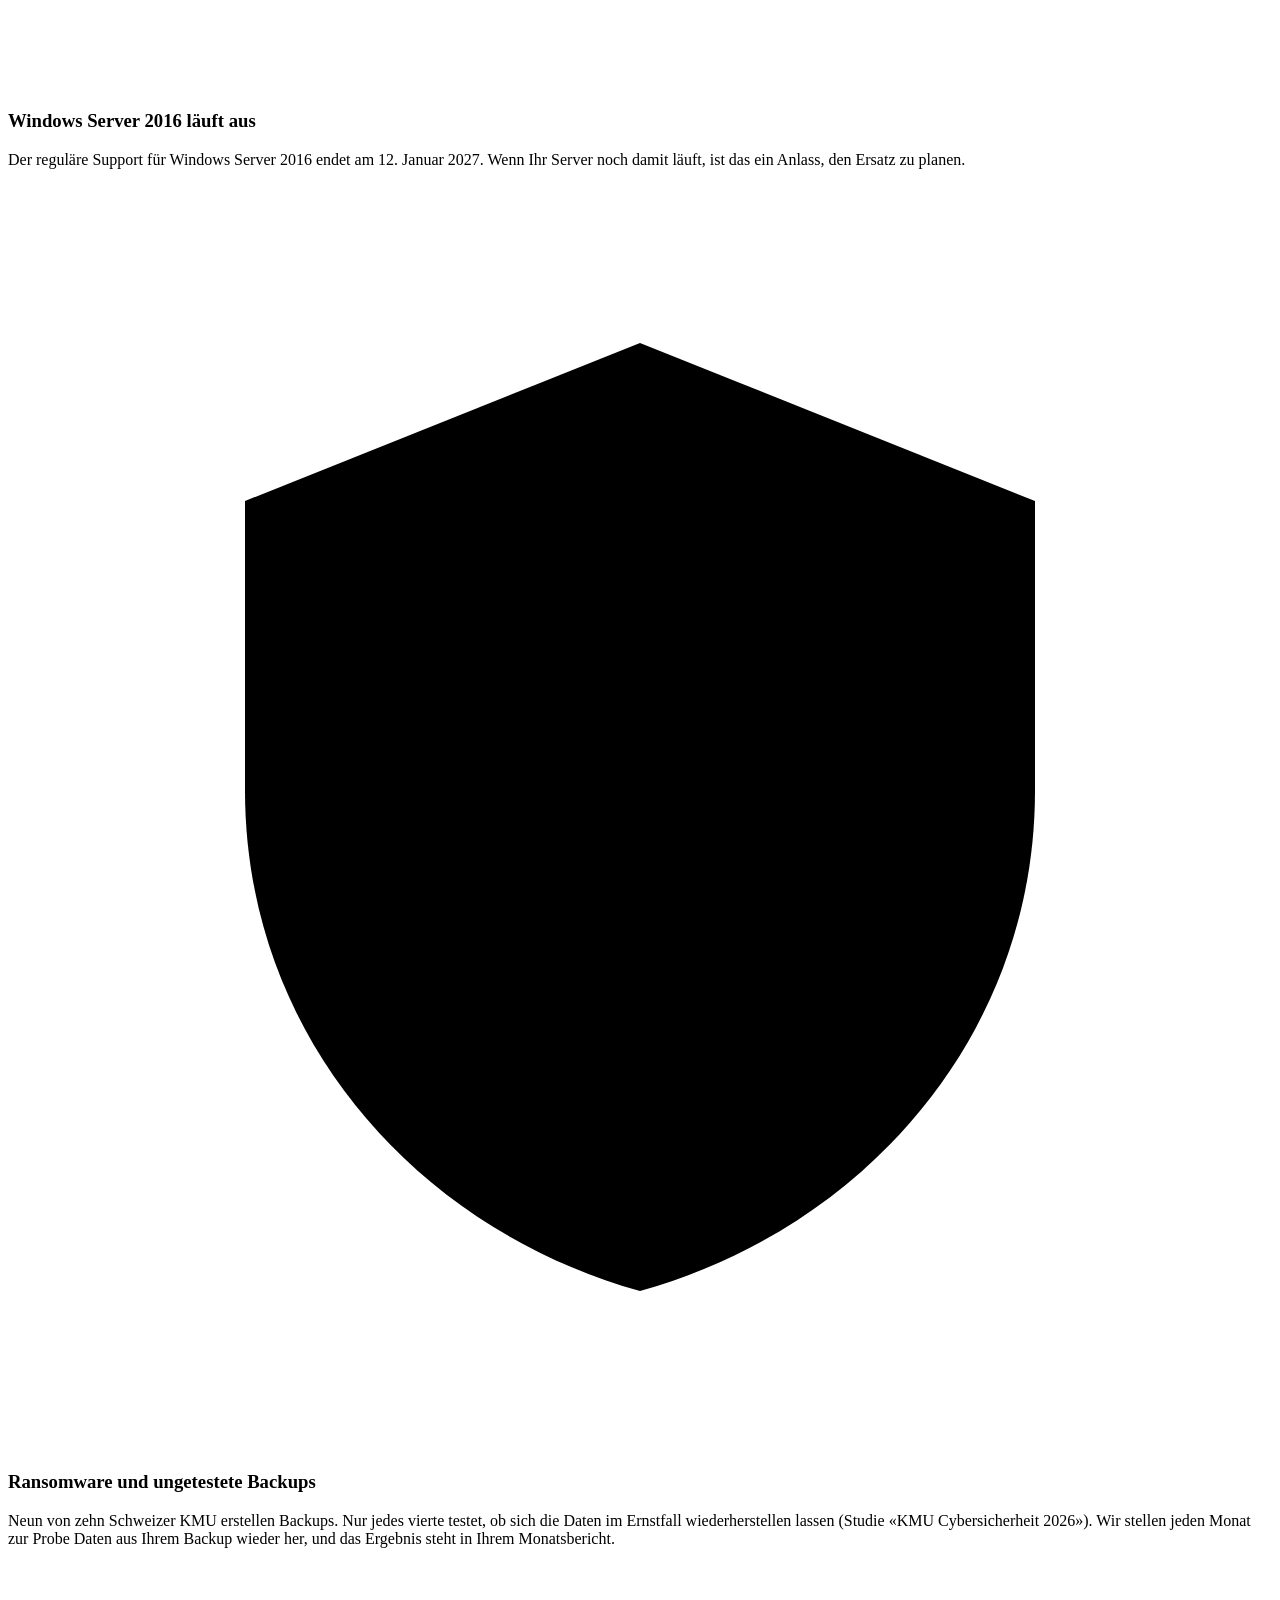
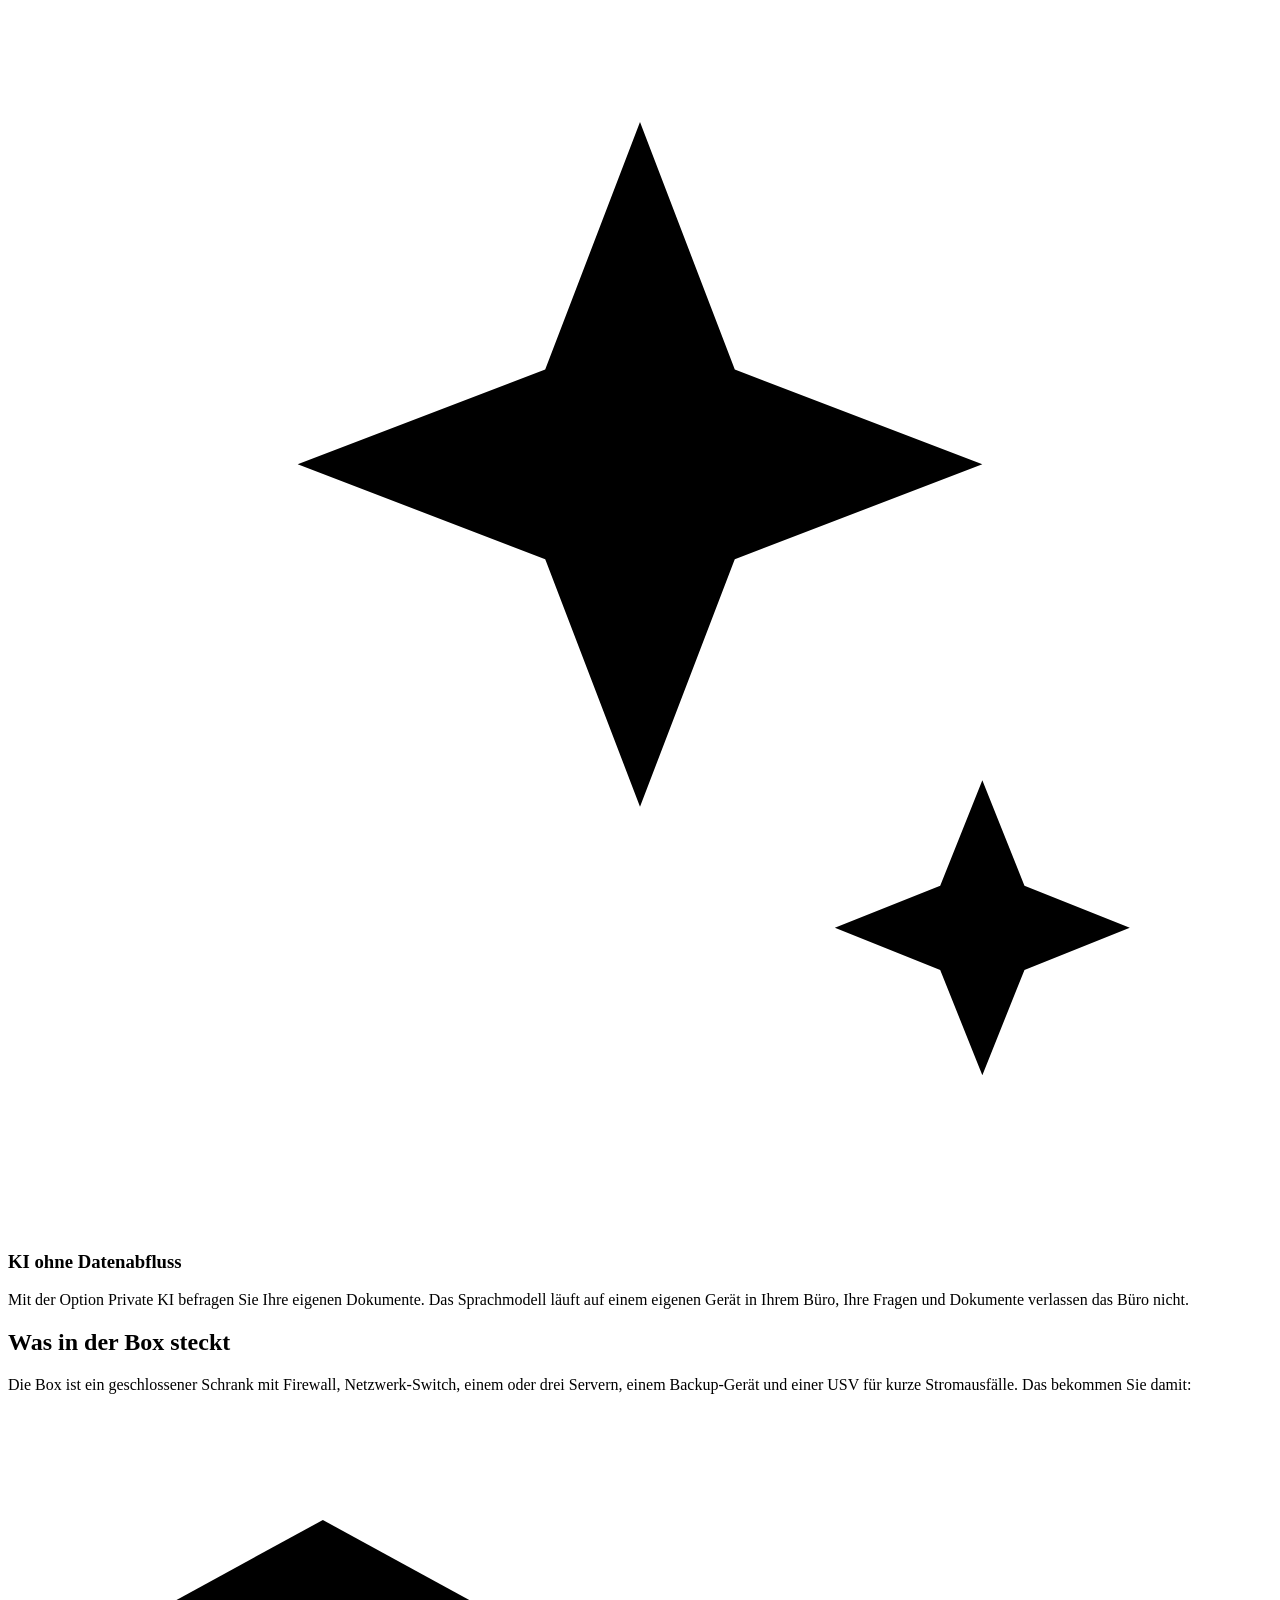
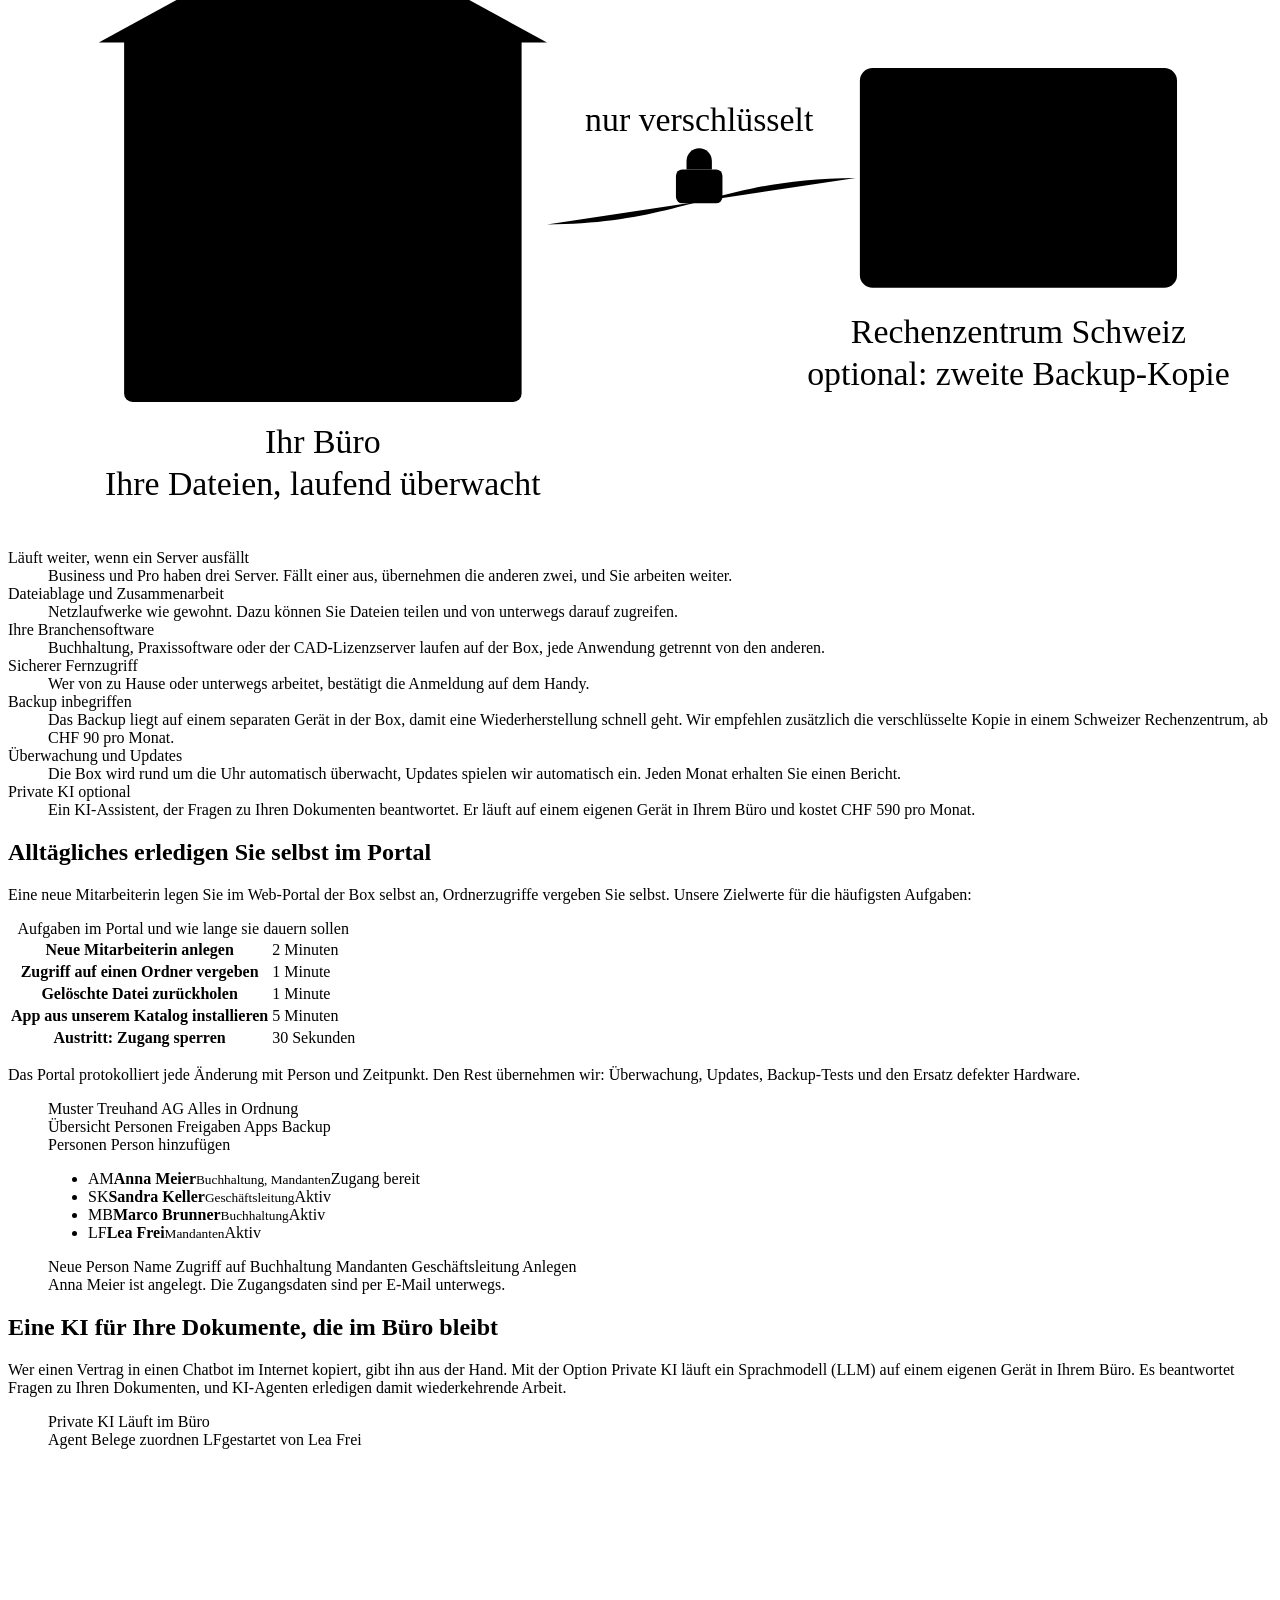
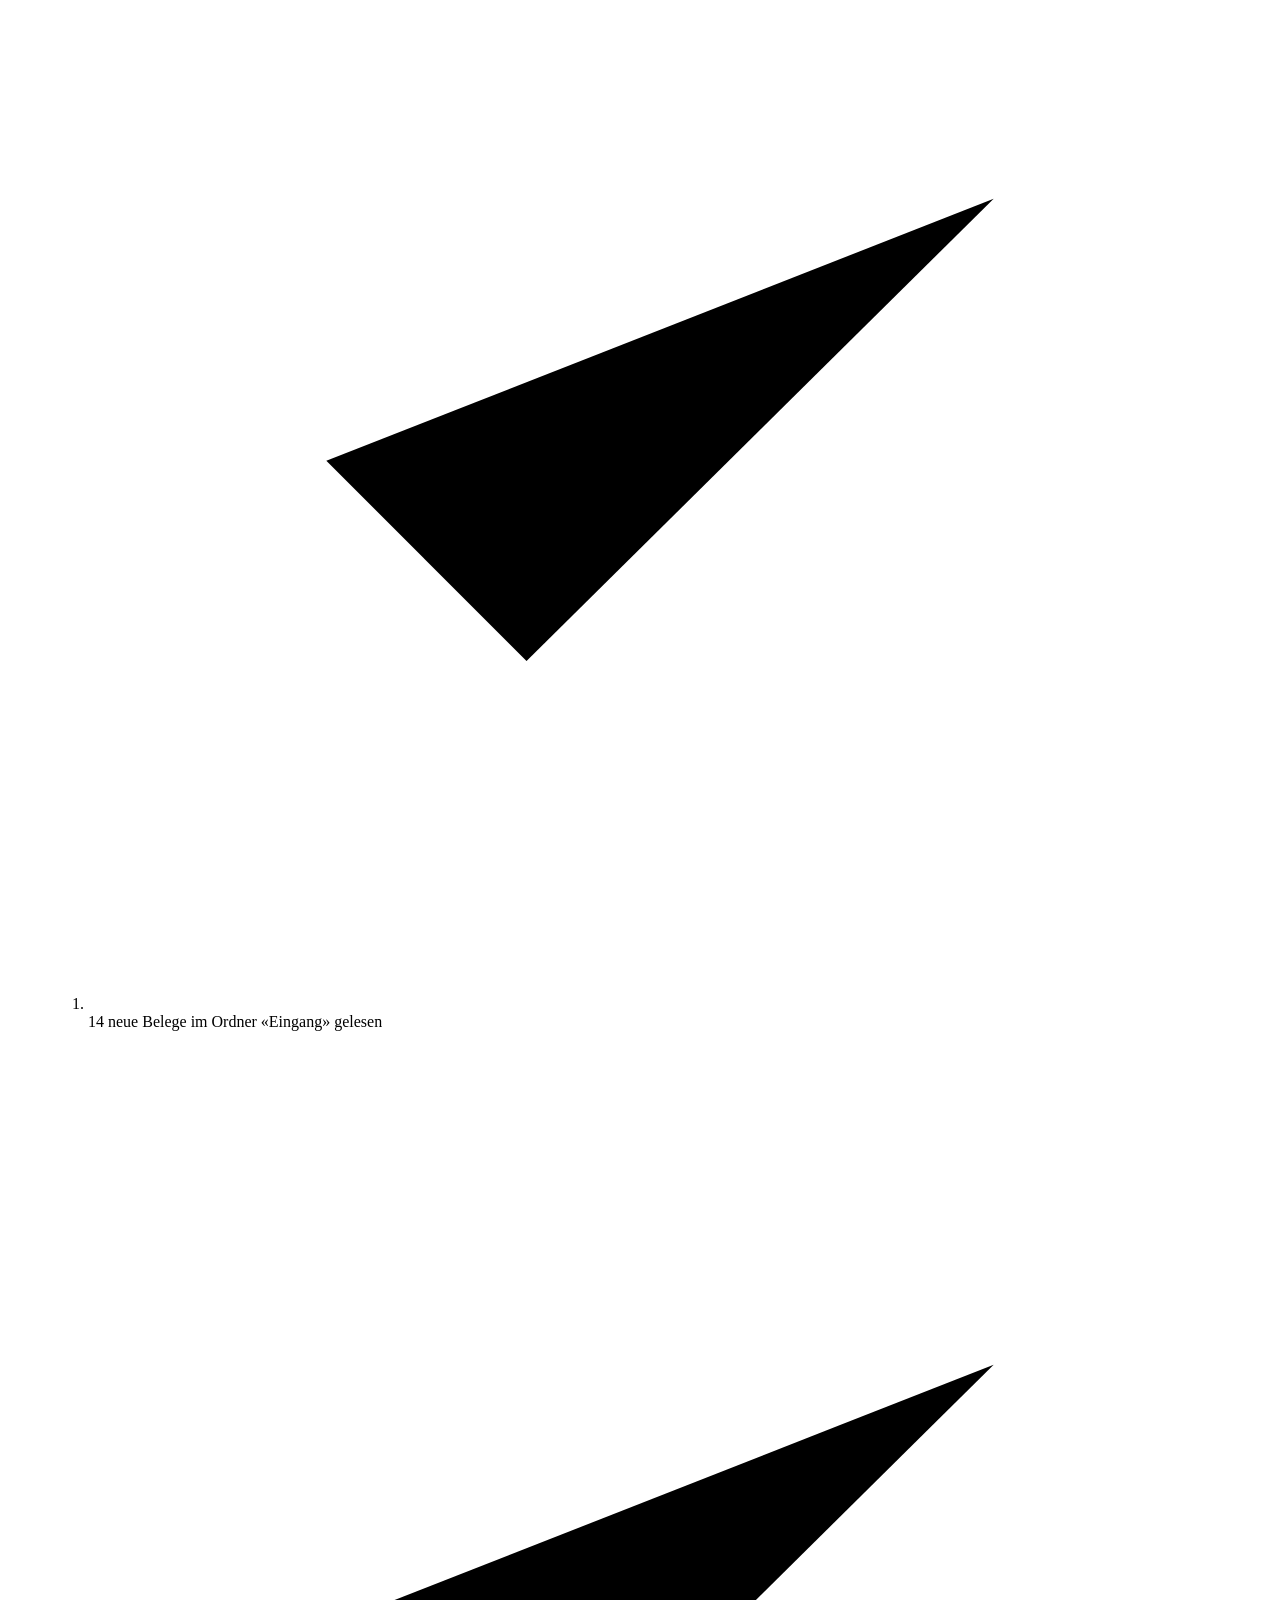
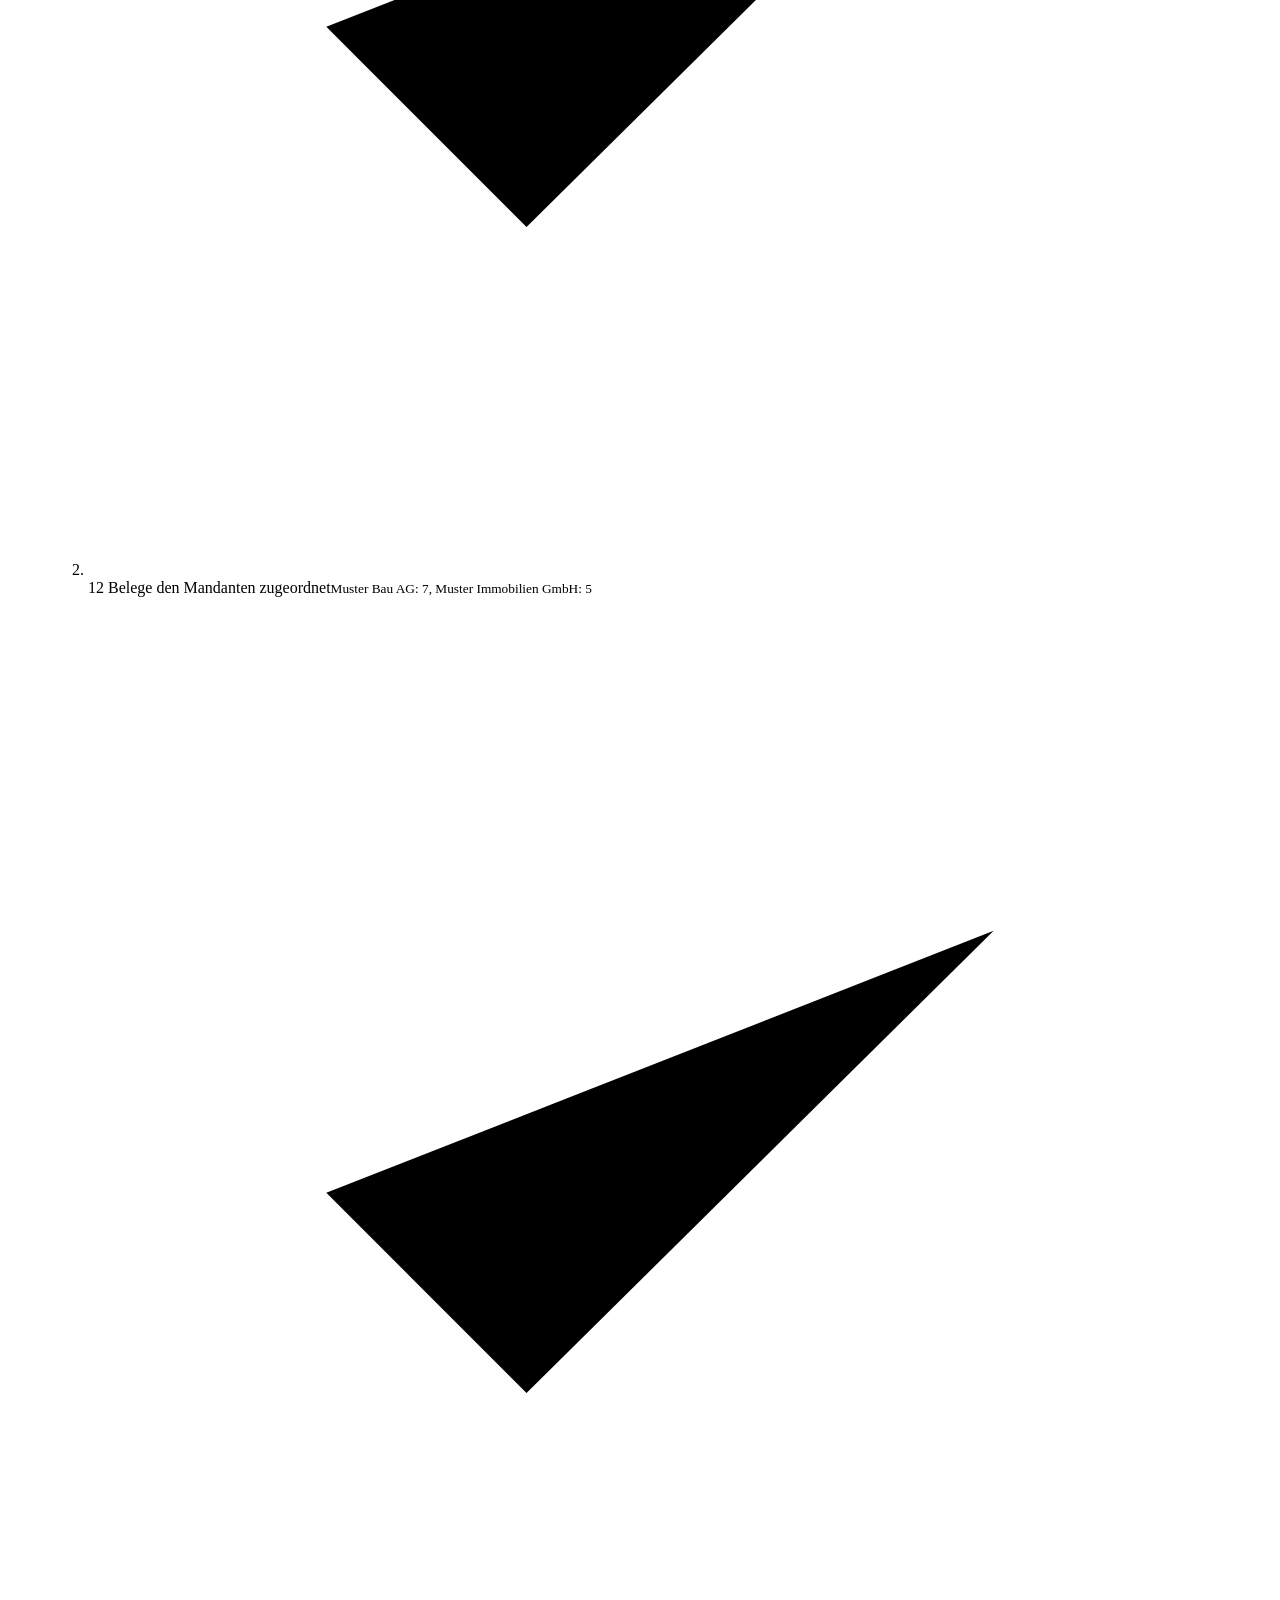
==== commit a786b384: "Turn the pilot reservation into an order and drop the demo captions The landing page now asks visito" ====
--- a/site/public/index.html
+++ b/site/public/index.html
@@ -69,7 +69,7 @@
           <svg class="theme-icon theme-icon-sun" viewBox="0 0 24 24" aria-hidden="true"><use href="#i-sun"/></svg>
         </button>
         <button type="button" class="lang-toggle" id="lang-toggle" aria-label="EN: Switch to English" lang="en">EN</button>
-        <a class="btn btn-primary btn-small" href="#anmelden"><span class="label-long" data-i18n="cta.reserve">Pilotplatz reservieren</span><span class="label-short" data-i18n="cta.reserveNav">Reservieren</span></a>
+        <a class="btn btn-primary btn-small" href="#bestellen"><span class="label-long" data-i18n="cta.order">Jetzt bestellen</span><span class="label-short" data-i18n="cta.orderNav">Bestellen</span></a>
       </div>
     </div>
   </header>
@@ -83,15 +83,15 @@
           <h1><span data-i18n="hero.title1">Ihr Server steht im Büro.</span> <span data-i18n="hero.title2">Den Betrieb übernehmen wir.</span></h1>
           <p class="lead" data-i18n="hero.lead">Die Rechenbox ersetzt Server, Netzwerkspeicher (NAS), Backup und Firewall in Treuhandbüros, Kanzleien, Praxen und Planungsbüros mit 10 bis 100 Mitarbeitenden. Updates, Backup-Tests und den Ersatz defekter Hardware übernehmen wir.</p>
           <div class="hero-actions">
-            <a class="btn btn-primary" href="#anmelden" data-i18n="cta.reserve">Pilotplatz reservieren</a>
+            <a class="btn btn-primary" href="#bestellen" data-i18n="cta.order">Jetzt bestellen</a>
             <a class="btn btn-secondary" href="#preise" data-i18n="cta.pricing">Preise ansehen</a>
           </div>
-          <p class="cta-note" data-i18n="cta.note">Kostenlos und unverbindlich. Zuerst kommen wir für eine Stunde zur Analyse zu Ihnen.</p>
-        </div>
-
-      </div>
-
-      <!-- The box, rendered (not a photo: the caption says so). It fills the height of the first screen.
+          <p class="cta-note" data-i18n="cta.note">Pilotkunden erhalten im ersten Jahr 30&nbsp;% Rabatt. Vor dem Vertrag kommen wir für eine Stunde zur Analyse zu Ihnen.</p>
+        </div>
+
+      </div>
+
+      <!-- The box, rendered from docs/rack.py. It fills the height of the first screen.
            Sheen and status lights are drawn over the picture; their positions are shares of the picture's size. -->
       <figure class="hero-visual">
         <div class="rack">
@@ -114,7 +114,6 @@
             <i class="led-status" style="--x:50.9;--y:71.5;--d:6"></i>
           </span>
         </div>
-        <figcaption data-i18n="hero.caption">Visualisierung</figcaption>
       </figure>
       <div class="container hero-foot">
         <ul class="proof" aria-label="Das Wichtigste in Kürze" data-i18n-attr="aria-label:hero.proofLabel">
@@ -219,7 +218,7 @@
         </div>
 
         <figure class="portal-demo">
-          <div class="portal" id="portal-mock" role="img" aria-label="Beispiel: Im Portal wird eine neue Mitarbeiterin angelegt und erhält Zugriff auf die Ordner Buchhaltung und Mandanten." data-i18n-attr="aria-label:portal.mockLabel">
+          <div class="portal" id="portal-mock" role="img" aria-label="Im Portal wird eine neue Mitarbeiterin angelegt und erhält Zugriff auf die Ordner Buchhaltung und Mandanten." data-i18n-attr="aria-label:portal.mockLabel">
             <div class="portal-bar" aria-hidden="true">
               <span class="portal-firm" data-i18n="hero.card.title">Muster Treuhand AG</span>
               <span class="ok-chip"><span class="led-dot"></span><span data-i18n="hero.card.ok">Alles in Ordnung</span></span>
@@ -257,7 +256,6 @@
               <div class="portal-toast" id="portal-toast" data-i18n="mock.toast">Anna Meier ist angelegt. Die Zugangsdaten sind per E-Mail unterwegs.</div>
             </div>
           </div>
-          <figcaption><span data-i18n="portal.caption">Entwurf des Portals</span> <button type="button" class="link-btn" id="portal-replay" data-i18n="portal.replay">Nochmals zeigen</button></figcaption>
         </figure>
       </div>
     </section>
@@ -269,7 +267,7 @@
         <p class="section-lead" data-i18n="ai.lead">Wer einen Vertrag in einen Chatbot im Internet kopiert, gibt ihn aus der Hand. Mit der Option Private KI läuft ein Sprachmodell (LLM) auf einem eigenen Gerät in Ihrem Büro. Es beantwortet Fragen zu Ihren Dokumenten, und KI-Agenten erledigen damit wiederkehrende Arbeit.</p>
         <div class="ai-grid">
           <figure class="portal-demo ai-demo">
-            <div class="portal" id="agent-mock" role="img" aria-label="Beispiel: Ein KI-Agent liest 14 neue Belege und ordnet 12 davon den Mandanten zu. Zwei unklare Belege bleiben im Eingang. Eine Mitarbeiterin gibt die Ablage der zwölf Belege frei." data-i18n-attr="aria-label:ai.mockLabel">
+            <div class="portal" id="agent-mock" role="img" aria-label="Ein KI-Agent liest 14 neue Belege und ordnet 12 davon den Mandanten zu. Zwei unklare Belege bleiben im Eingang. Eine Mitarbeiterin gibt die Ablage der zwölf Belege frei." data-i18n-attr="aria-label:ai.mockLabel">
               <div class="portal-bar" aria-hidden="true">
                 <span class="portal-firm" data-i18n="ai.mock.title">Private KI</span>
                 <span class="ok-chip"><span class="led-dot"></span><span data-i18n="ai.mock.local">Läuft im Büro</span></span>
@@ -295,7 +293,6 @@
                 <p class="agent-result" id="agent-result" data-i18n="ai.mock.toast">12 Belege abgelegt. Der Schritt steht im Protokoll.</p>
               </div>
             </div>
-            <figcaption><span data-i18n="ai.caption">Beispiel, Entwurf der Oberfläche</span> <button type="button" class="link-btn" id="agent-replay" data-i18n="portal.replay">Nochmals zeigen</button></figcaption>
           </figure>
 
           <dl class="features">
@@ -340,12 +337,12 @@
       <div class="container">
         <h2 data-i18n="how.title">So läuft es ab</h2>
         <ol class="steps">
-          <li><h3 data-i18n="how.s1.t">Analyse</h3><p data-i18n="how.s1.d">Wir kommen für eine Stunde zu Ihnen, kostenlos. Danach wissen Sie, welches Paket passt.</p></li>
+          <li><h3 data-i18n="how.s1.t">Analyse</h3><p data-i18n="how.s1.d">Nach Ihrer Bestellung kommen wir für eine Stunde zu Ihnen, kostenlos. Dabei prüfen wir, ob das Paket passt.</p></li>
           <li><h3 data-i18n="how.s2.t">Einbau</h3><p data-i18n="how.s2.d">Wir liefern die Box fertig eingerichtet und ziehen Ihre Daten um. Den Umzug planen wir auf ein Wochenende, damit Ihr Büro am Montag wieder arbeiten kann.</p></li>
           <li><h3 data-i18n="how.s3.t">Betrieb</h3><p data-i18n="how.s3.d">Sie verwalten Personen und Zugriffe im Portal. Überwachung und Updates laufen automatisch.</p></li>
           <li><h3 data-i18n="how.s4.t">Erneuerung</h3><p data-i18n="how.s4.d">Nach fünf Jahren ersetzen wir die Hardware. Das ist im Monatspreis enthalten.</p></li>
         </ol>
-        <p class="section-cta"><span data-i18n="how.cta">Mit der Reservation vereinbaren wir die kostenlose Analyse in Ihrem Büro.</span> <a class="btn btn-primary" href="#anmelden" data-i18n="cta.reserve">Pilotplatz reservieren</a></p>
+        <p class="section-cta"><span data-i18n="how.cta">Für den Pilot 2027 nehmen wir höchstens zehn Kunden an.</span> <a class="btn btn-primary" href="#bestellen" data-i18n="cta.order">Jetzt bestellen</a></p>
       </div>
     </section>
 
@@ -406,7 +403,7 @@
               <li data-i18n="pricing.start.f3">Lokales Backup, reicht 30 Tage zurück</li>
             </ul>
             <p class="setup" data-i18n="pricing.start.setup">Einrichtung einmalig CHF 2'900</p>
-            <button type="button" class="btn btn-secondary plan-btn" data-plan-select="start" data-i18n="pricing.start.cta">Mit Start reservieren</button>
+            <button type="button" class="btn btn-secondary plan-btn" data-plan-select="start" data-i18n="pricing.start.cta">Start bestellen</button>
           </article>
 
           <article class="plan plan-featured" data-plan="business">
@@ -421,7 +418,7 @@
               <li data-i18n="pricing.business.f3">Lokales Backup, reicht 90 Tage zurück</li>
             </ul>
             <p class="setup" data-i18n="pricing.business.setup">Einrichtung einmalig CHF 6'900</p>
-            <button type="button" class="btn btn-primary plan-btn" data-plan-select="business" data-i18n="pricing.business.cta">Mit Business reservieren</button>
+            <button type="button" class="btn btn-primary plan-btn" data-plan-select="business" data-i18n="pricing.business.cta">Business bestellen</button>
           </article>
 
           <article class="plan" data-plan="pro">
@@ -435,7 +432,7 @@
               <li data-i18n="pricing.pro.f3">Lokales Backup, reicht 1 Jahr zurück, jährlicher Notfalltest</li>
             </ul>
             <p class="setup" data-i18n="pricing.pro.setup">Einrichtung einmalig CHF 8'900</p>
-            <button type="button" class="btn btn-secondary plan-btn" data-plan-select="pro" data-i18n="pricing.pro.cta">Mit Pro reservieren</button>
+            <button type="button" class="btn btn-secondary plan-btn" data-plan-select="pro" data-i18n="pricing.pro.cta">Pro bestellen</button>
           </article>
         </div>
         <p class="all-plans" data-i18n="pricing.all">In allen Paketen: Web-Portal, automatische Überwachung rund um die Uhr, lokales Backup mit monatlichem Wiederherstellungstest, Firewall und USV. Optional pro Monat: Backup-Kopie im Schweizer Rechenzentrum CHF&nbsp;90 mit Start, CHF&nbsp;140 mit Business, CHF&nbsp;240 mit Pro; Private KI CHF&nbsp;590; 6&nbsp;TB mehr Speicher CHF&nbsp;190.</p>
@@ -481,18 +478,71 @@
         <details data-faq="noise"><summary data-i18n="faq.q8">Wie laut ist die Box, und was kostet der Strom?</summary><p data-i18n="faq.a8">In der Box arbeiten kompakte Rechner statt Rackserver. Ausgelegt ist sie auf rund 150 Watt im Betrieb, das wären etwa CHF&nbsp;30 Strom im Monat. Lautstärke und Verbrauch haben wir noch nicht gemessen.</p></details>
         <details data-faq="buy"><summary data-i18n="faq.q9">Müssen wir die Hardware kaufen?</summary><p data-i18n="faq.a9">Nein, sie ist im Monatspreis enthalten. Wer jährlich im Voraus zahlt, erhält 4&nbsp;% Rabatt. Wer die Hardware lieber kauft, zahlt danach einen tieferen Monatspreis.</p></details>
         <details data-faq="exit"><summary data-i18n="faq.q10">Was passiert, wenn wir kündigen?</summary><p data-i18n="faq.a10">Sie erhalten einen vollständigen Export Ihrer Daten. Die Hardware können Sie zum vertraglich festgelegten Restwert übernehmen.</p></details>
-        <details data-faq="pilot"><summary data-i18n="faq.q11">Was bedeutet Pilotphase?</summary><p data-i18n="faq.a11">Wir starten 2027 mit höchstens zehn Pilotkunden in der Region St. Gallen. Sie erhalten im ersten Jahr 30&nbsp;% Rabatt. Mit der Reservation merken wir einen Platz für Sie vor, verbindlich wird es erst mit Ihrer Unterschrift unter dem Vertrag.</p></details>
-      </div>
-    </section>
-
-    <!-- SIGNUP -->
-    <section class="section section-signup" id="anmelden">
+        <details data-faq="pilot"><summary data-i18n="faq.q11">Was bedeutet Pilotphase?</summary><p data-i18n="faq.a11">Wir starten 2027 mit höchstens zehn Pilotkunden in der Region St. Gallen. Sie erhalten im ersten Jahr 30&nbsp;% Rabatt. Nach Ihrer Bestellung kommen wir zur Analyse vorbei und schicken Ihnen danach den Vertrag. Verbindlich wird die Bestellung erst mit Ihrer Unterschrift.</p></details>
+      </div>
+    </section>
+
+    <!-- ORDER: a "fake door". The order carries real prices and choices, but nothing is paid and no contract is made;
+         after sending, the page thanks the visitor for the interest in the pilot and says we get back to them. -->
+    <section class="section" id="bestellen">
       <div class="container narrow">
-        <h2 data-i18n="form.title">Pilotplatz reservieren</h2>
-        <p class="section-lead" data-i18n="form.lead">Die Reservation ist kostenlos und unverbindlich. Wir melden uns innert zwei Arbeitstagen und vereinbaren die Analyse bei Ihnen vor Ort.</p>
-
-        <noscript><p>Das Formular braucht JavaScript. Schreiben Sie uns an <a href="mailto:hallo@rechenbox.ch">hallo@rechenbox.ch</a>.</p></noscript>
-        <form id="signup-form" novalidate>
+        <h2 data-i18n="form.title">Rechenbox bestellen</h2>
+        <p class="section-lead" data-i18n="form.lead">Für den Pilot 2027 nehmen wir höchstens zehn Kunden in der Region St. Gallen an. Nach Ihrer Bestellung melden wir uns innert zwei Arbeitstagen und vereinbaren die Analyse bei Ihnen vor Ort.</p>
+
+        <noscript><p>Das Bestellformular braucht JavaScript. Bestellen Sie per E-Mail an <a href="mailto:hallo@rechenbox.ch">hallo@rechenbox.ch</a>.</p></noscript>
+        <form id="order-form" novalidate>
+          <h3 class="order-part" data-i18n="order.box">Ihre Rechenbox</h3>
+          <fieldset class="q" id="q-plan">
+            <legend class="q-label" data-i18n="order.plan">Paket</legend>
+            <div class="picks">
+              <label class="pick"><input type="radio" name="plan" value="start"><span class="pick-card"><span class="pick-label">Start</span><span class="pick-sub">CHF&nbsp;<span class="amount-plain">790</span> <span data-i18n="pricing.perMonth">pro Monat</span></span></span></label>
+              <label class="pick"><input type="radio" name="plan" value="business"><span class="pick-card"><span class="pick-label">Business</span><span class="pick-sub">CHF&nbsp;<span class="amount-plain">1'890</span> <span data-i18n="pricing.perMonth">pro Monat</span></span></span></label>
+              <label class="pick"><input type="radio" name="plan" value="pro"><span class="pick-card"><span class="pick-label">Pro</span><span class="pick-sub">CHF&nbsp;<span class="amount-plain">2'890</span> <span data-i18n="pricing.perMonth">pro Monat</span></span></span></label>
+            </div>
+          </fieldset>
+          <fieldset class="q">
+            <legend class="q-label" data-i18n="order.options">Optionen pro Monat</legend>
+            <div class="addons">
+              <label class="addon"><input type="checkbox" name="options" value="offsite"><span data-i18n="order.opt.offsite">Backup-Kopie im Schweizer Rechenzentrum</span><span class="addon-price" id="offsite-price">ab CHF&nbsp;90</span></label>
+              <label class="addon"><input type="checkbox" name="options" value="ai"><span data-i18n="order.opt.ai">Private KI</span><span class="addon-price">CHF&nbsp;590</span></label>
+              <label class="addon"><input type="checkbox" name="options" value="storage"><span data-i18n="order.opt.storage">6&nbsp;TB mehr Speicher</span><span class="addon-price">CHF&nbsp;190</span></label>
+            </div>
+          </fieldset>
+          <fieldset class="q" id="q-pay">
+            <legend class="q-label" data-i18n="order.pay">Zahlung</legend>
+            <div class="picks">
+              <label class="pick"><input type="radio" name="payment_pref" value="monthly"><span class="pick-card"><span class="pick-label" data-i18n="order.pay.monthly">Monatlich</span><span class="pick-sub" data-i18n="order.pay.monthly.sub">Hardware inbegriffen</span></span></label>
+              <label class="pick"><input type="radio" name="payment_pref" value="prepay"><span class="pick-card"><span class="pick-label" data-i18n="order.pay.prepay">Jährlich</span><span class="pick-sub" data-i18n="order.pay.prepay.sub">im Voraus, 4&nbsp;% Rabatt</span></span></label>
+              <label class="pick"><input type="radio" name="payment_pref" value="purchase"><span class="pick-card"><span class="pick-label" data-i18n="order.pay.purchase">Hardware kaufen</span><span class="pick-sub" data-i18n="order.pay.purchase.sub">tieferer Monatspreis</span></span></label>
+            </div>
+          </fieldset>
+          <fieldset class="q" id="q-start">
+            <legend class="q-label" data-i18n="order.start">Gewünschter Start</legend>
+            <div class="picks">
+              <label class="pick"><input type="radio" name="start" value="lt6"><span class="pick-card"><span class="pick-label" data-i18n="order.start.lt6">Innert 6 Monaten</span></span></label>
+              <label class="pick"><input type="radio" name="start" value="6to12"><span class="pick-card"><span class="pick-label" data-i18n="order.start.6to12">In 6 bis 12 Monaten</span></span></label>
+              <label class="pick"><input type="radio" name="start" value="gt12"><span class="pick-card"><span class="pick-label" data-i18n="order.start.gt12">Später</span></span></label>
+            </div>
+          </fieldset>
+
+          <div class="order-summary" id="order-summary">
+            <p class="summary-empty" id="summary-empty" data-i18n="order.sum.empty">Wählen Sie ein Paket, dann steht hier Ihr Preis.</p>
+            <div id="summary-body" hidden>
+              <table class="summary-table">
+                <caption class="sr-only" data-i18n="order.sum.caption">Ihre Bestellung</caption>
+                <tbody id="summary-lines"></tbody>
+                <tfoot>
+                  <tr class="summary-total"><th scope="row" data-i18n="order.sum.total">Total pro Monat</th><td id="sum-total"></td></tr>
+                  <tr class="summary-pilot"><th scope="row" data-i18n="order.sum.pilot">Pro Monat im ersten Jahr (30&nbsp;% Pilotrabatt)</th><td id="sum-pilot"></td></tr>
+                  <tr><th scope="row" data-i18n="order.sum.setup">Einrichtung einmalig</th><td id="sum-setup"></td></tr>
+                </tfoot>
+              </table>
+              <p class="summary-note" id="summary-pay" hidden></p>
+              <p class="summary-note" data-i18n="order.sum.note">Alle Preise exkl. MWST, Laufzeit 36 Monate.</p>
+            </div>
+          </div>
+
+          <h3 class="order-part" data-i18n="order.you">Ihre Angaben</h3>
           <div class="field-row">
             <div class="field">
               <label for="f-name" data-i18n="form.name">Name</label>
@@ -537,38 +587,31 @@
               </select>
             </div>
           </div>
-          <div class="field">
-            <label for="f-plan" data-i18n="form.plan">Welches Paket interessiert Sie?</label>
-            <select id="f-plan" name="plan">
-              <option value="undecided" data-i18n="form.plan.undecided">Noch offen</option>
-              <option value="start">Start – CHF 790</option>
-              <option value="business">Business – CHF 1'890</option>
-              <option value="pro">Pro – CHF 2'890</option>
-            </select>
-          </div>
-
-          <label class="check"><input type="checkbox" name="wants_call" value="yes" checked> <span data-i18n="form.call">Ich wünsche ein kurzes Gespräch von etwa 20 Minuten</span></label>
+
           <label class="check consent"><input type="checkbox" name="consent" id="f-consent" required> <span data-i18n-html="form.consent">Ich bin einverstanden, dass meine Angaben zur Kontaktaufnahme gespeichert werden. Details in der <a href="/datenschutz">Datenschutzerklärung</a>.</span></label>
 
           <!-- Honeypot: humans never see or fill this -->
           <div class="hp" aria-hidden="true"><label for="f-website">Website</label><input id="f-website" name="website" type="text" tabindex="-1" autocomplete="off"></div>
 
           <p class="form-error" id="form-error" role="alert" hidden></p>
-          <button type="submit" class="btn btn-primary btn-wide" id="submit-btn" data-i18n="form.submit">Unverbindlich reservieren</button>
+          <div class="order-submit">
+            <button type="submit" class="btn btn-primary btn-wide" id="submit-btn" data-i18n="form.submit">Bestellung absenden</button>
+            <p class="order-note" data-i18n="form.note">Sie zahlen jetzt nichts. Verbindlich wird die Bestellung erst mit Ihrer Unterschrift unter dem Vertrag.</p>
+          </div>
         </form>
 
         <div class="form-success" id="form-success" hidden tabindex="-1">
           <div class="success-head">
             <svg class="success-check" viewBox="0 0 24 24" aria-hidden="true"><use href="#i-check"/></svg>
             <div>
-              <h3 data-i18n="form.success.t">Danke, Ihr Pilotplatz ist vorgemerkt.</h3>
-              <p data-i18n="form.success.d">Wir melden uns innert zwei Arbeitstagen.</p>
-              <a class="btn btn-secondary btn-small" id="booking-link" href="#" target="_blank" rel="noopener" data-i18n="form.success.book">Termin direkt wählen</a>
+              <h3 data-i18n="form.success.t">Danke für Ihr Interesse am Pilot.</h3>
+              <p data-i18n="form.success.d">Wir melden uns innert zwei Arbeitstagen bei Ihnen.</p>
+              <p class="success-recap" id="success-recap"></p>
             </div>
           </div>
 
           <form id="details-form" novalidate>
-            <p class="details-intro" data-i18n="details.intro">Ein paar kurze Fragen helfen uns, das Gespräch vorzubereiten. Alle sind freiwillig.</p>
+            <p class="details-intro" data-i18n="details.intro">Ein paar kurze Fragen helfen uns, die Analyse vorzubereiten. Alle sind freiwillig.</p>
             <fieldset>
               <legend data-i18n="details.it">Wie ist Ihre IT heute organisiert?</legend>
               <div class="chips">
@@ -591,28 +634,6 @@
                 <label class="chip-opt"><input type="checkbox" name="pains" value="performance"><span data-i18n="form.pain.perf">Grosse Dateien, langsamer Zugriff</span></label>
               </div>
             </fieldset>
-            <div class="field-row">
-              <div class="field">
-                <label for="d-timeline" data-i18n="form.timeline">Wann steht eine Entscheidung an?</label>
-                <select id="d-timeline" name="timeline">
-                  <option value="" data-i18n="form.choose">Bitte wählen</option>
-                  <option value="lt6" data-i18n="form.tl.lt6">In den nächsten 6 Monaten</option>
-                  <option value="6to12" data-i18n="form.tl.6to12">In 6–12 Monaten</option>
-                  <option value="gt12" data-i18n="form.tl.gt12">Später als in 12 Monaten</option>
-                  <option value="info" data-i18n="form.tl.info">Ich informiere mich nur</option>
-                </select>
-              </div>
-              <div class="field">
-                <label for="d-payment" data-i18n="form.pay">Wie würden Sie lieber bezahlen?</label>
-                <select id="d-payment" name="payment_pref">
-                  <option value="" data-i18n="form.choose">Bitte wählen</option>
-                  <option value="monthly" data-i18n="form.pay.monthly">Monatlich, Hardware inbegriffen</option>
-                  <option value="prepay" data-i18n="form.pay.prepay">Jährlich im Voraus, 4 % Rabatt</option>
-                  <option value="purchase" data-i18n="form.pay.purchase">Hardware kaufen, tieferer Monatspreis</option>
-                  <option value="undecided" data-i18n="form.pay.undecided">Weiss noch nicht</option>
-                </select>
-              </div>
-            </div>
             <fieldset>
               <legend data-i18n="form.price">Wie beurteilen Sie die Preise?</legend>
               <div class="chips">
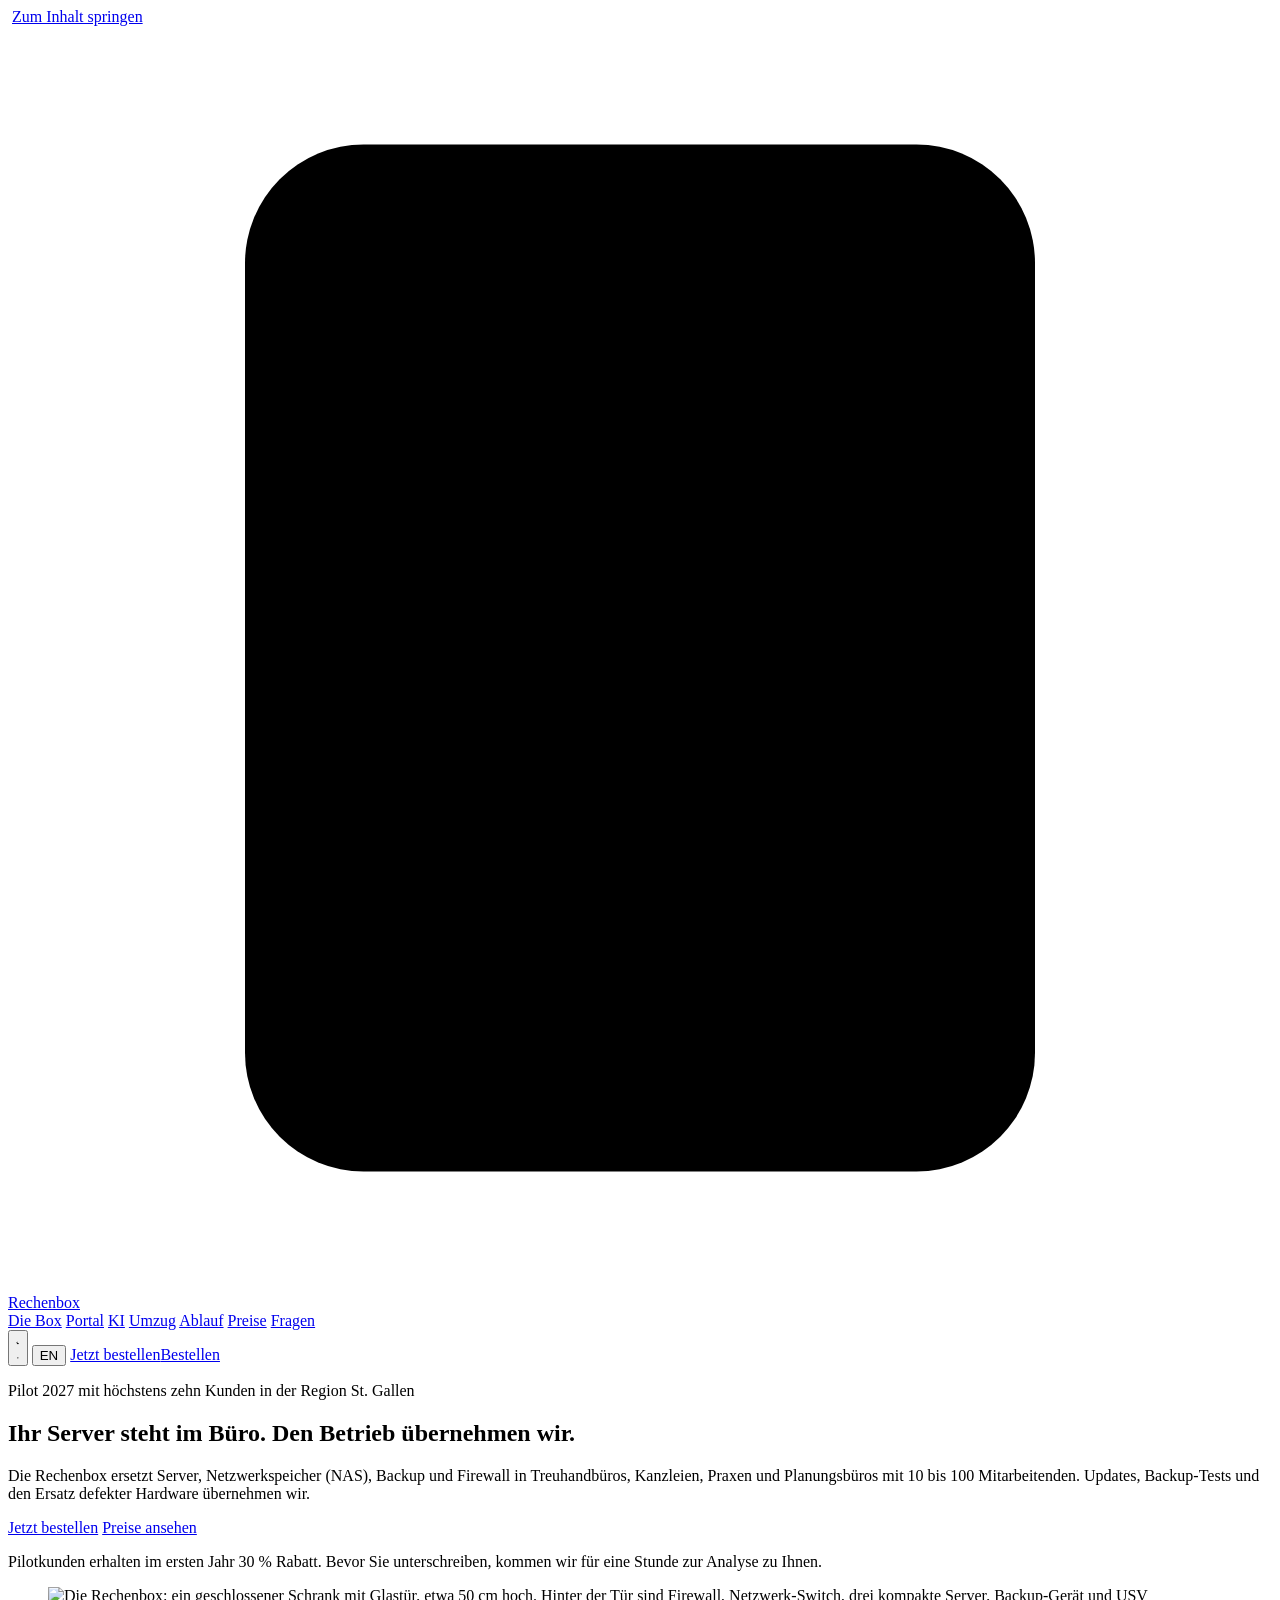
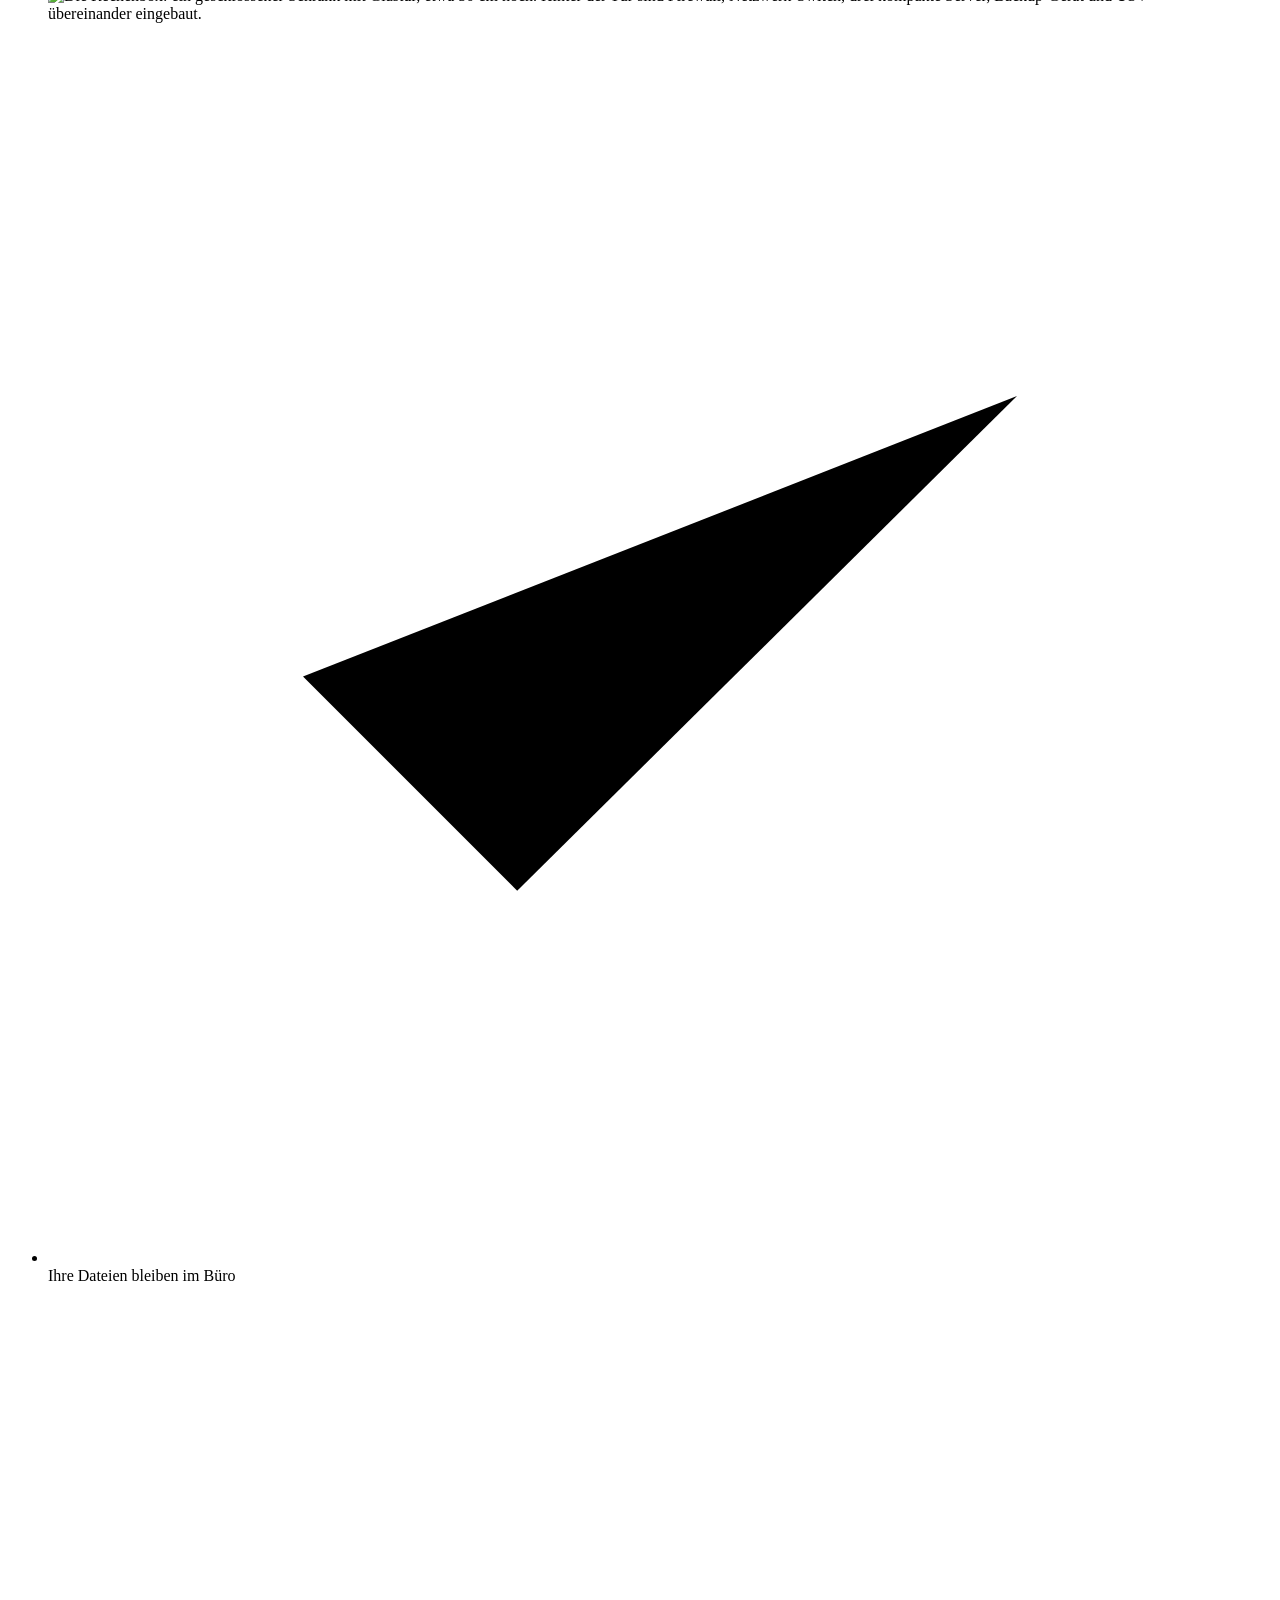
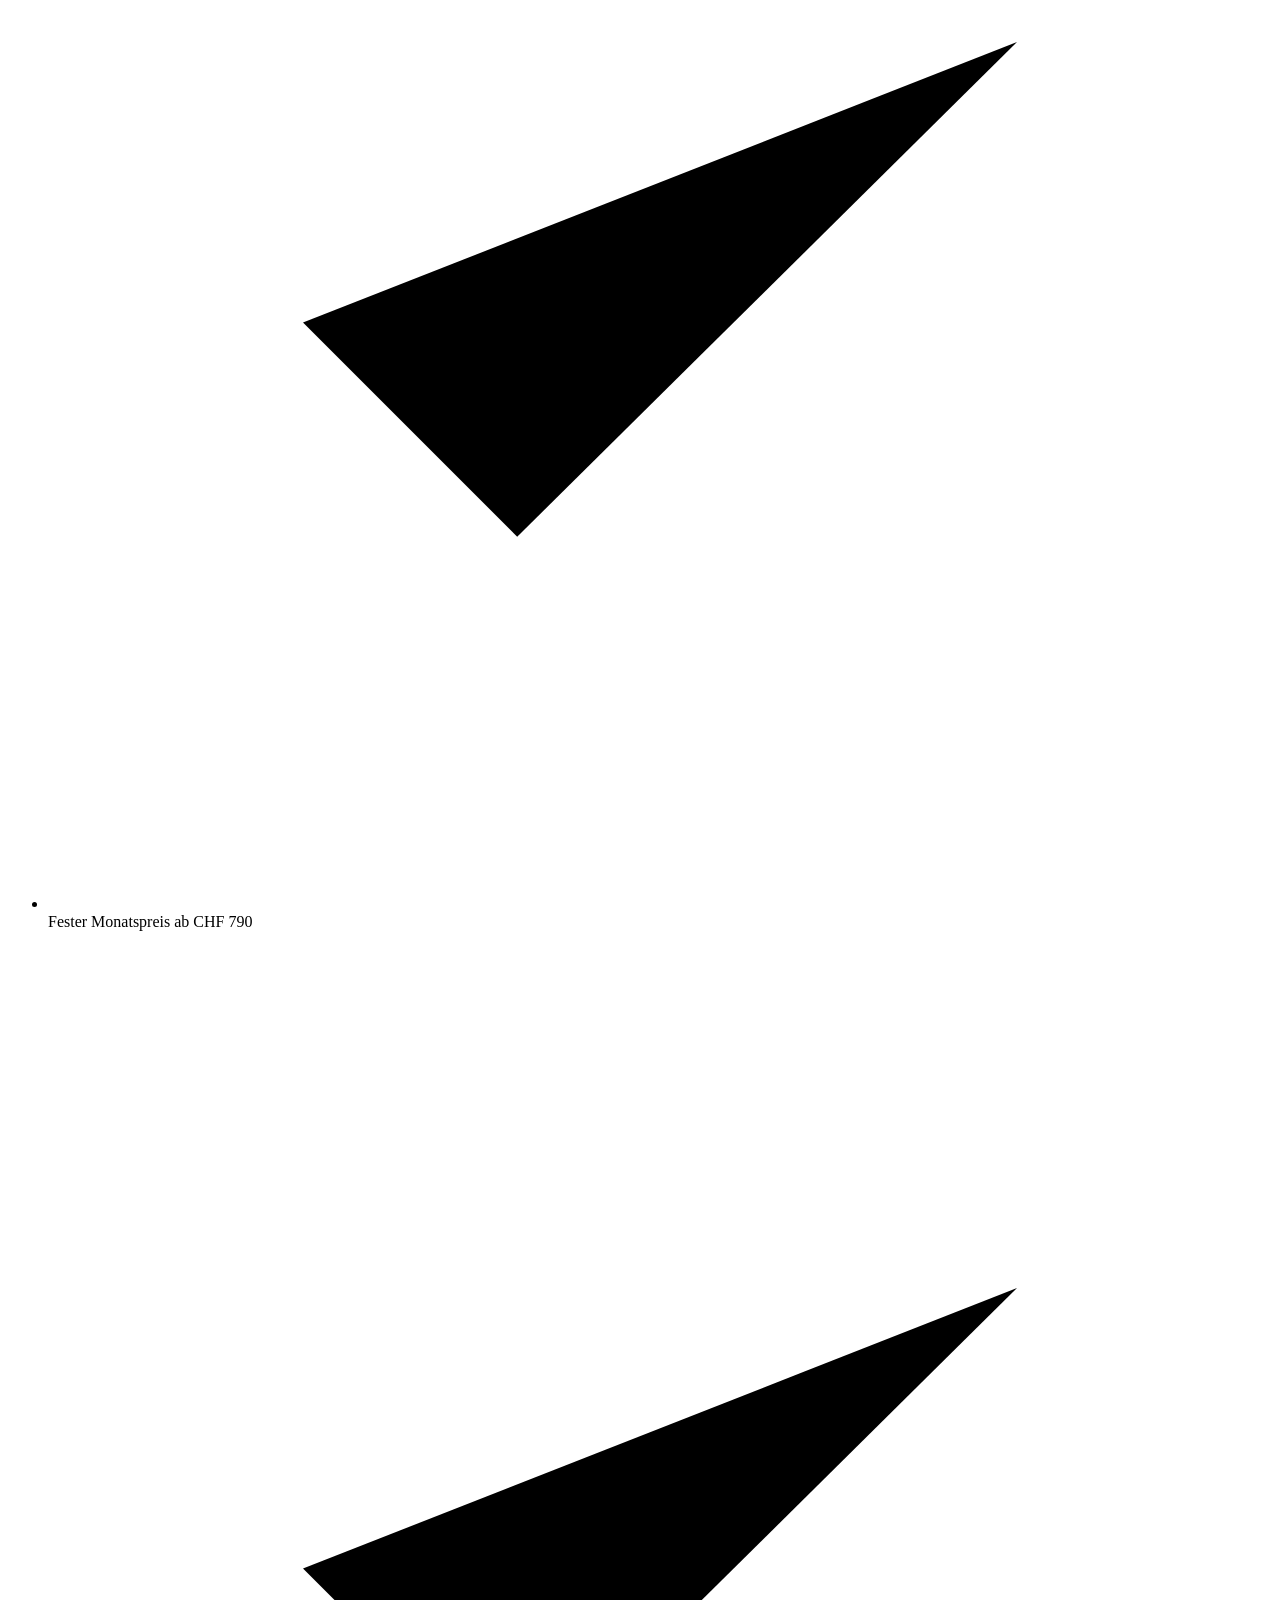
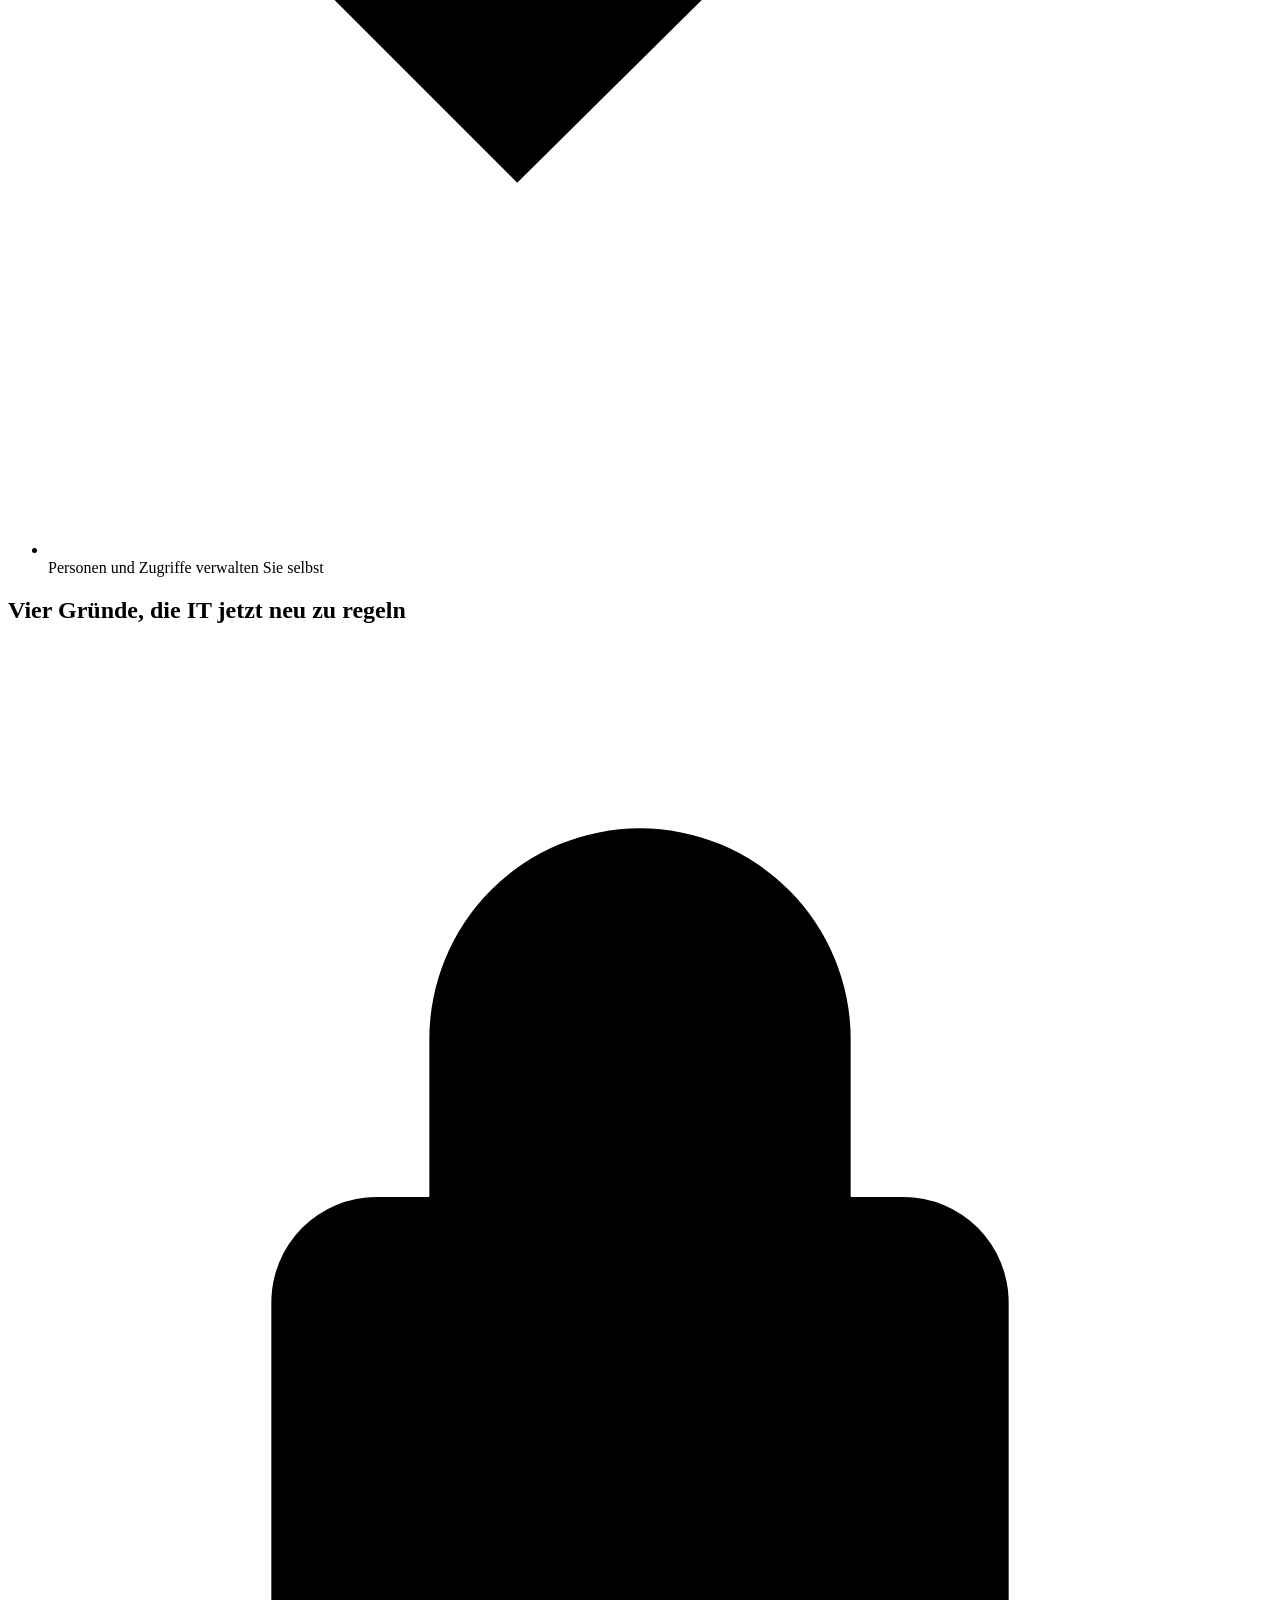
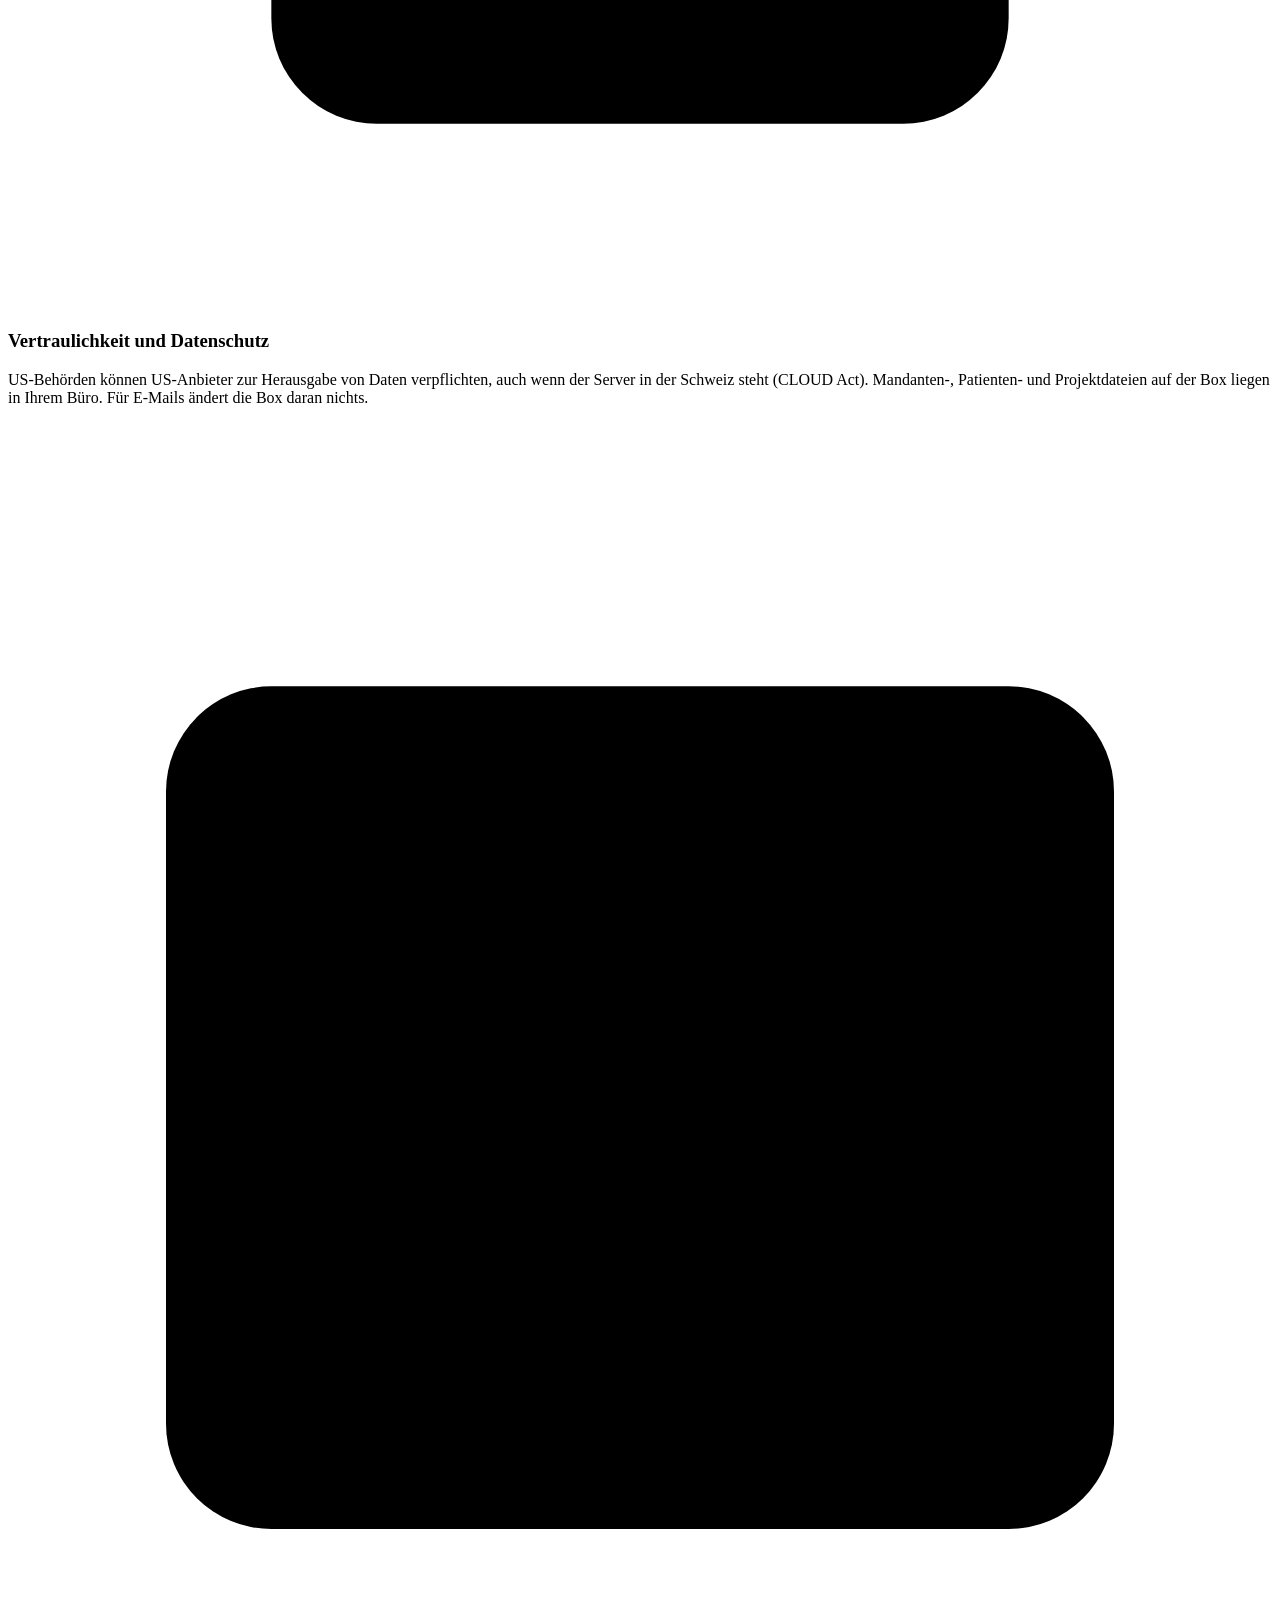
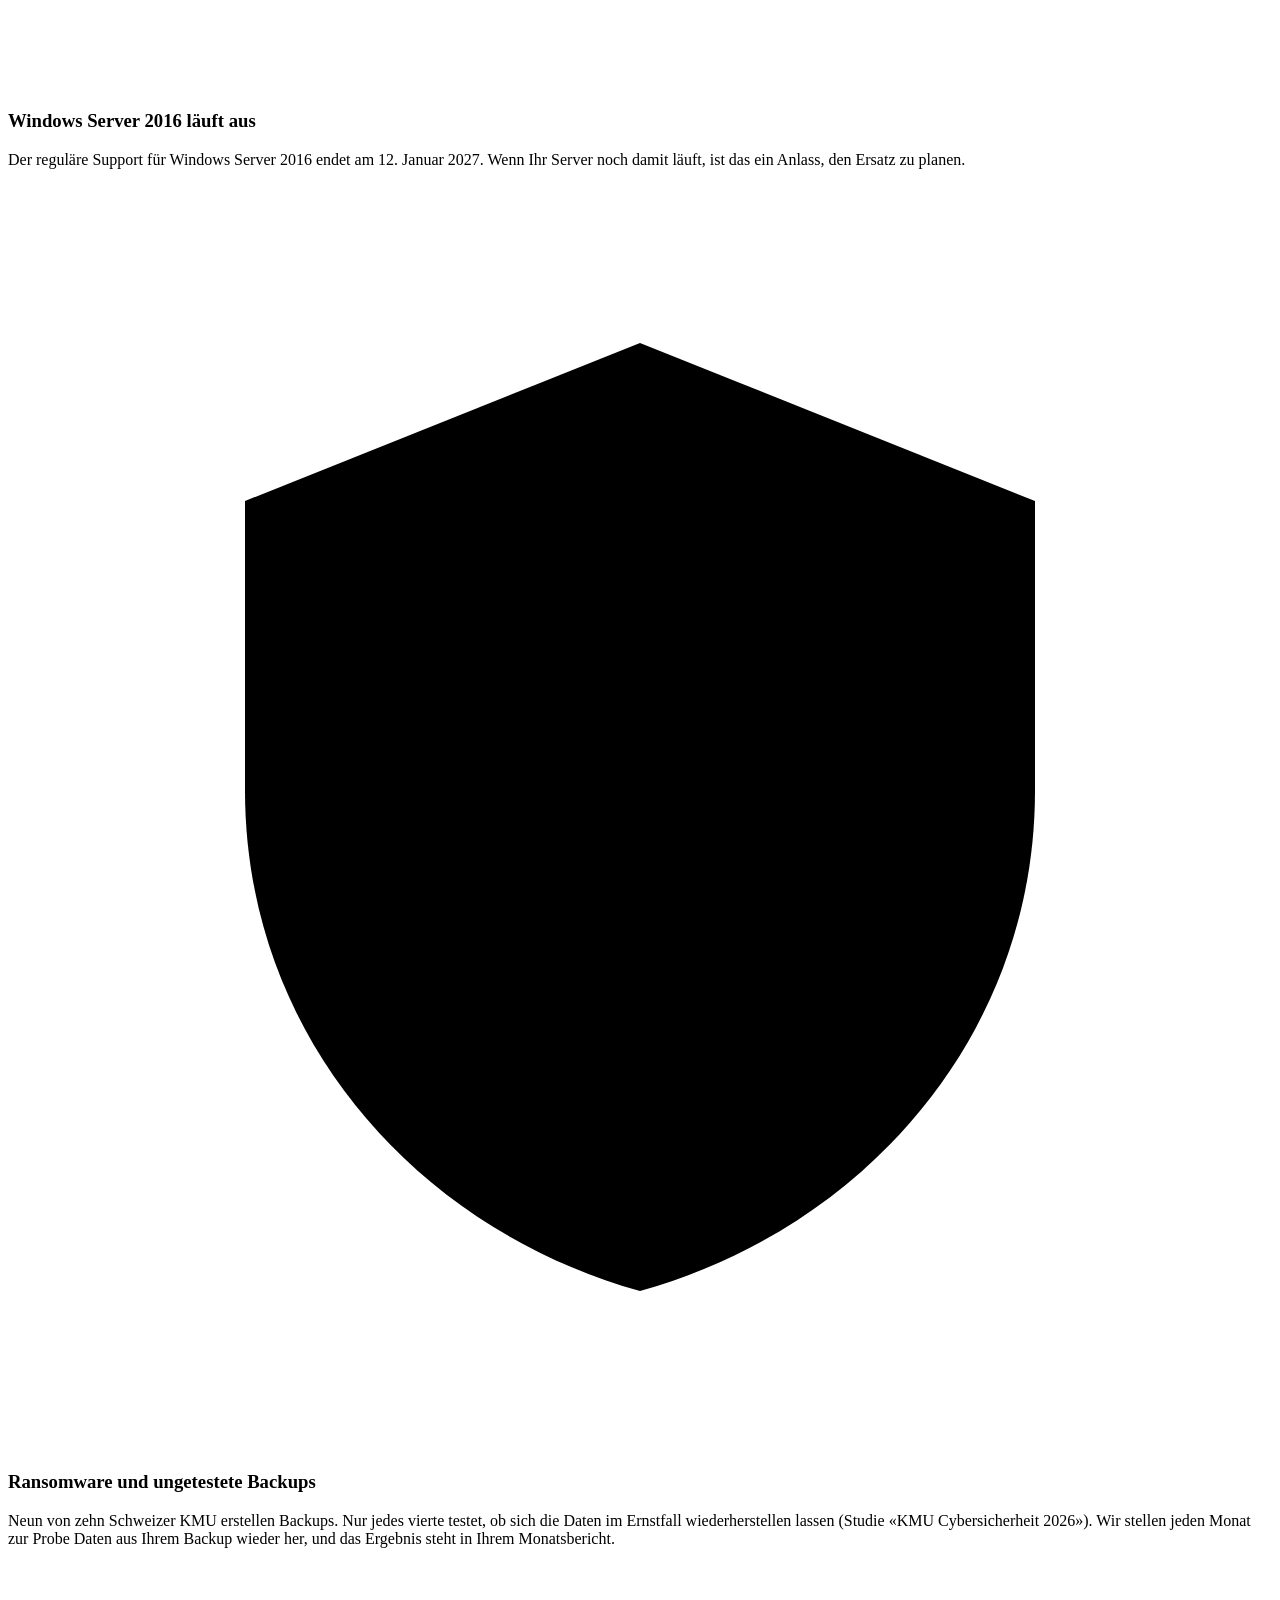
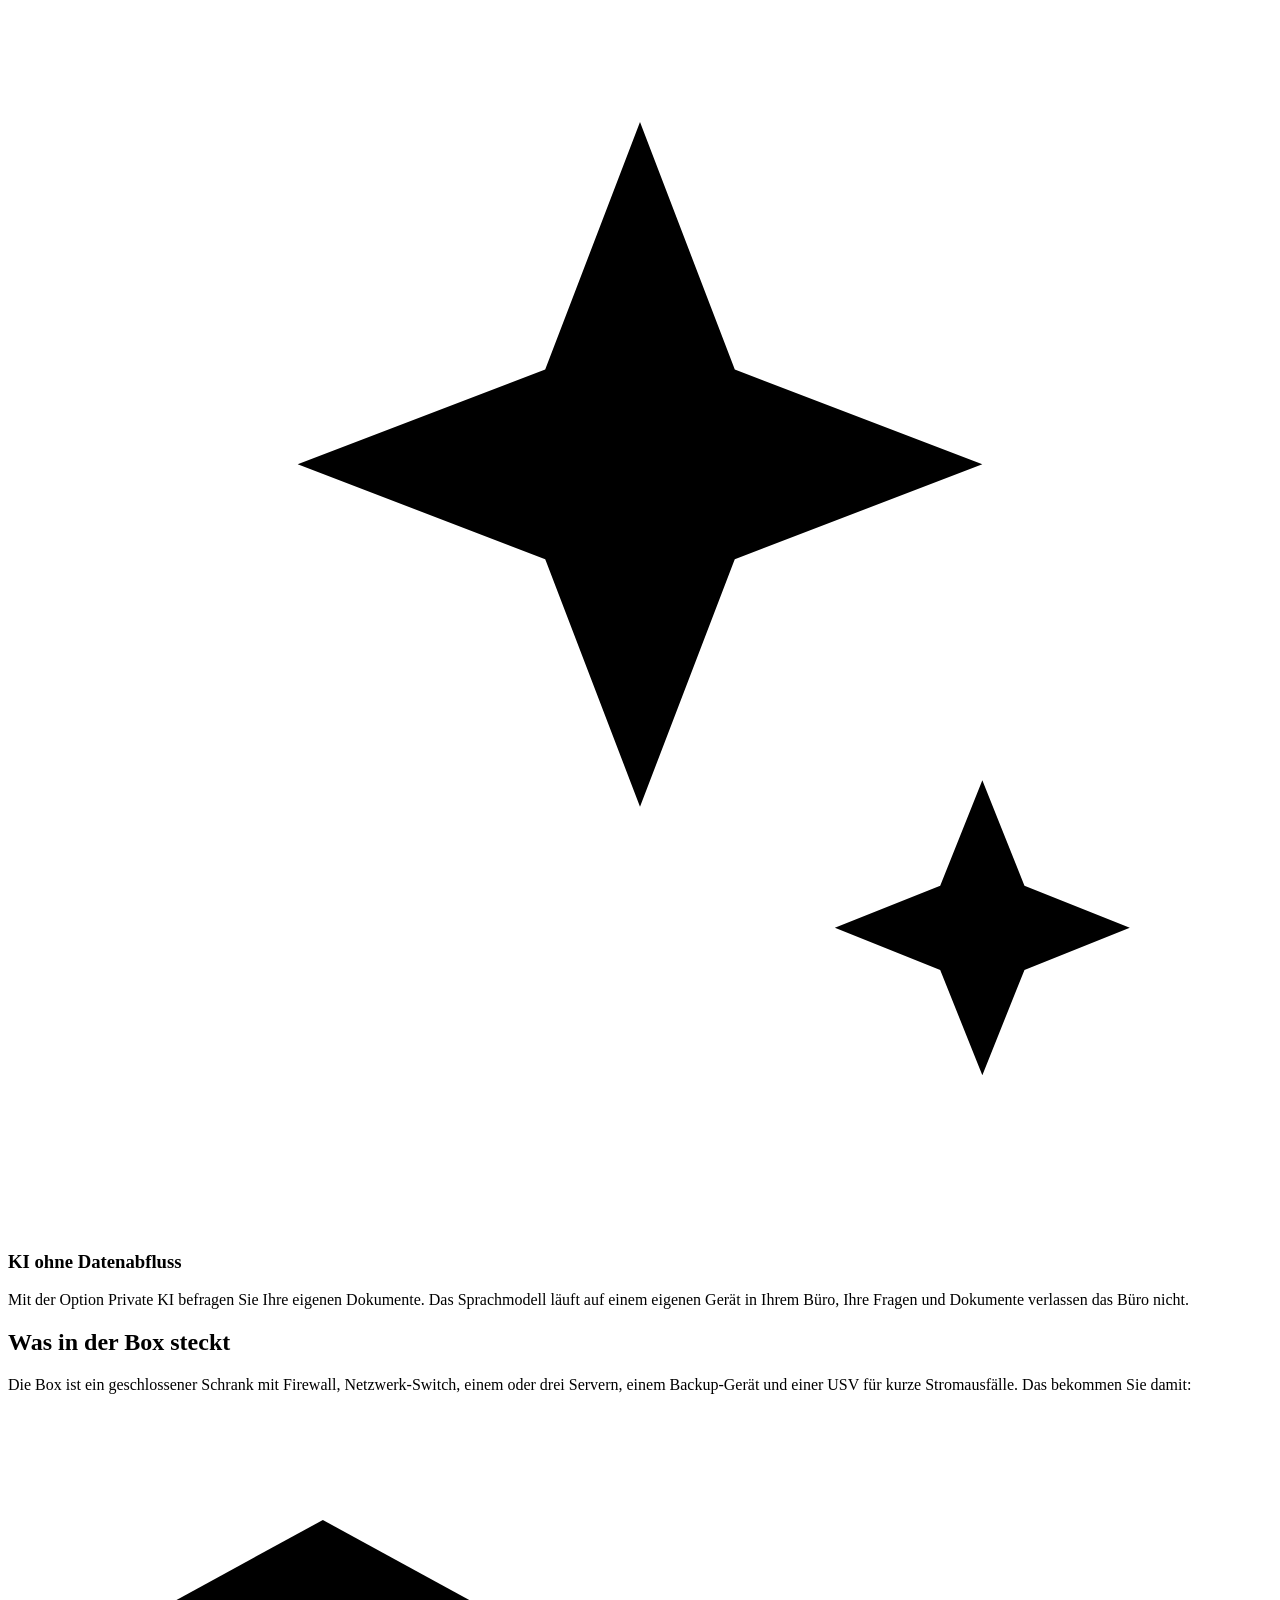
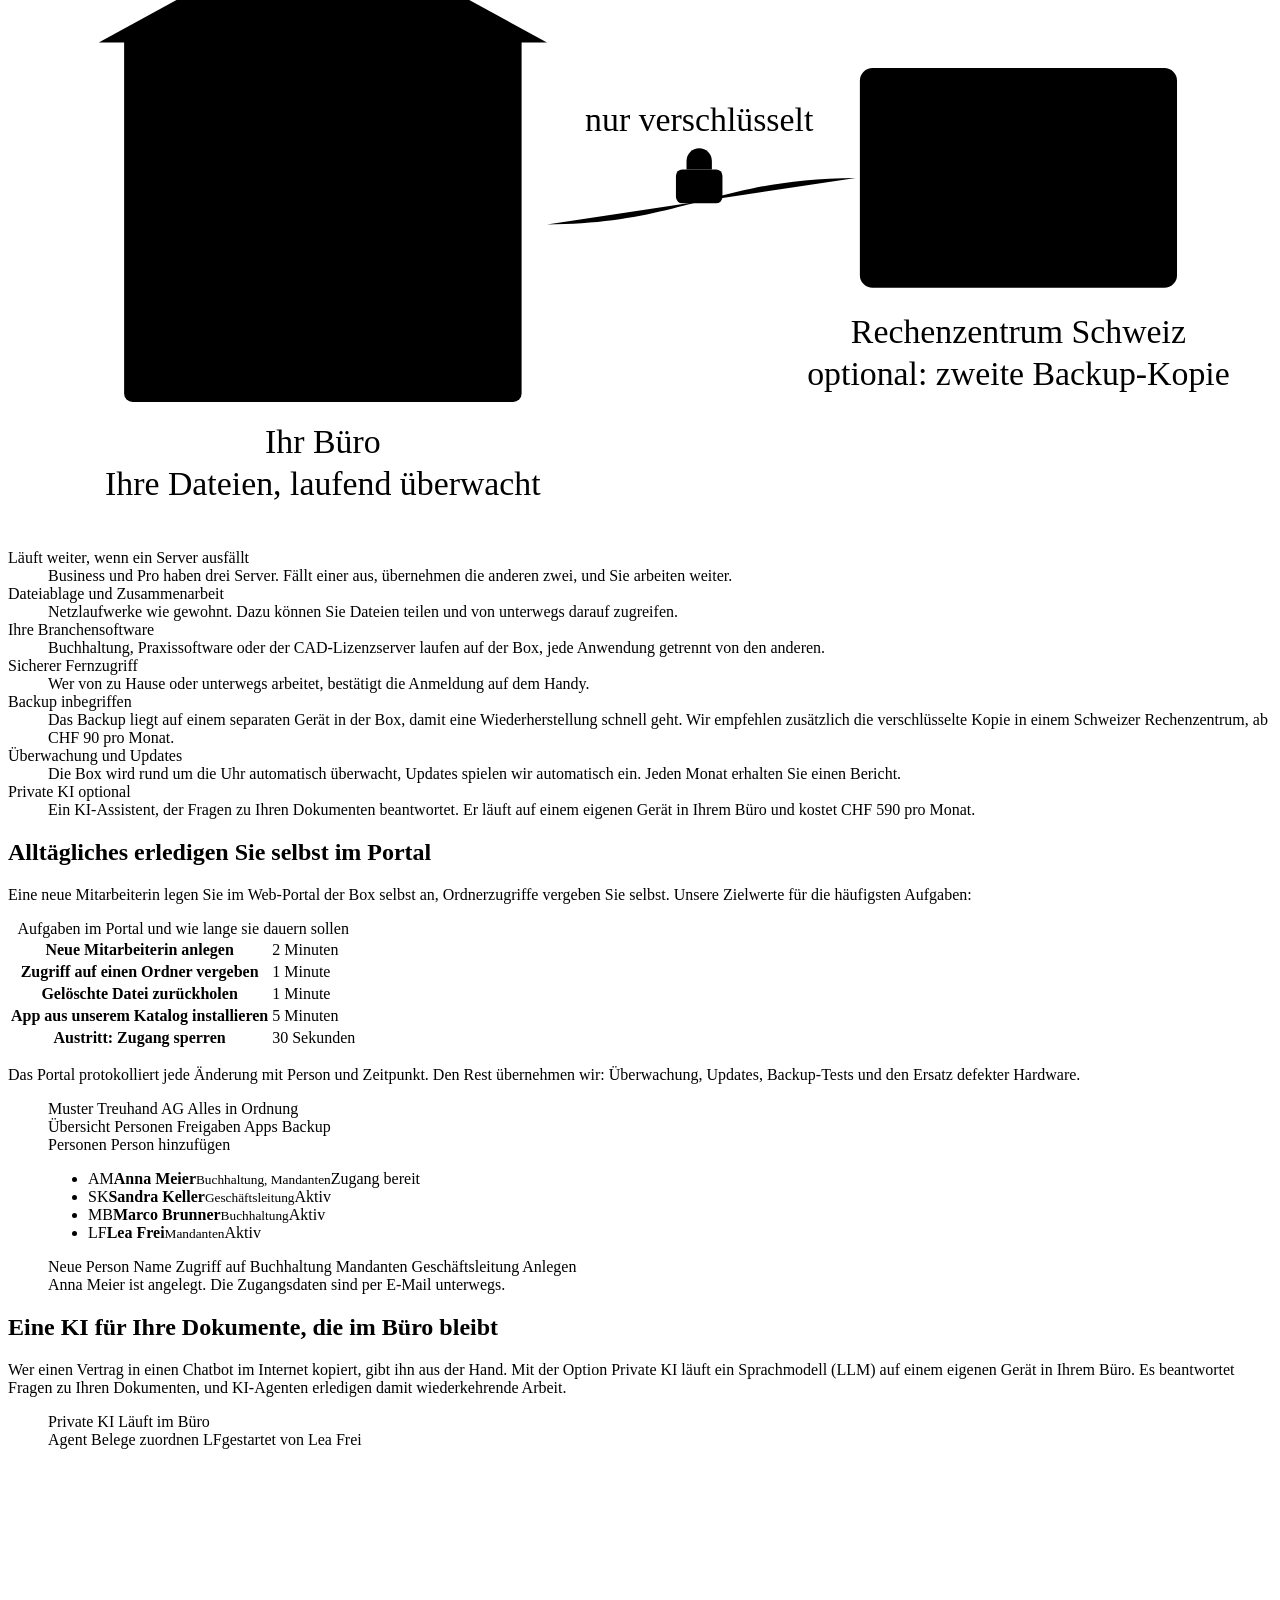
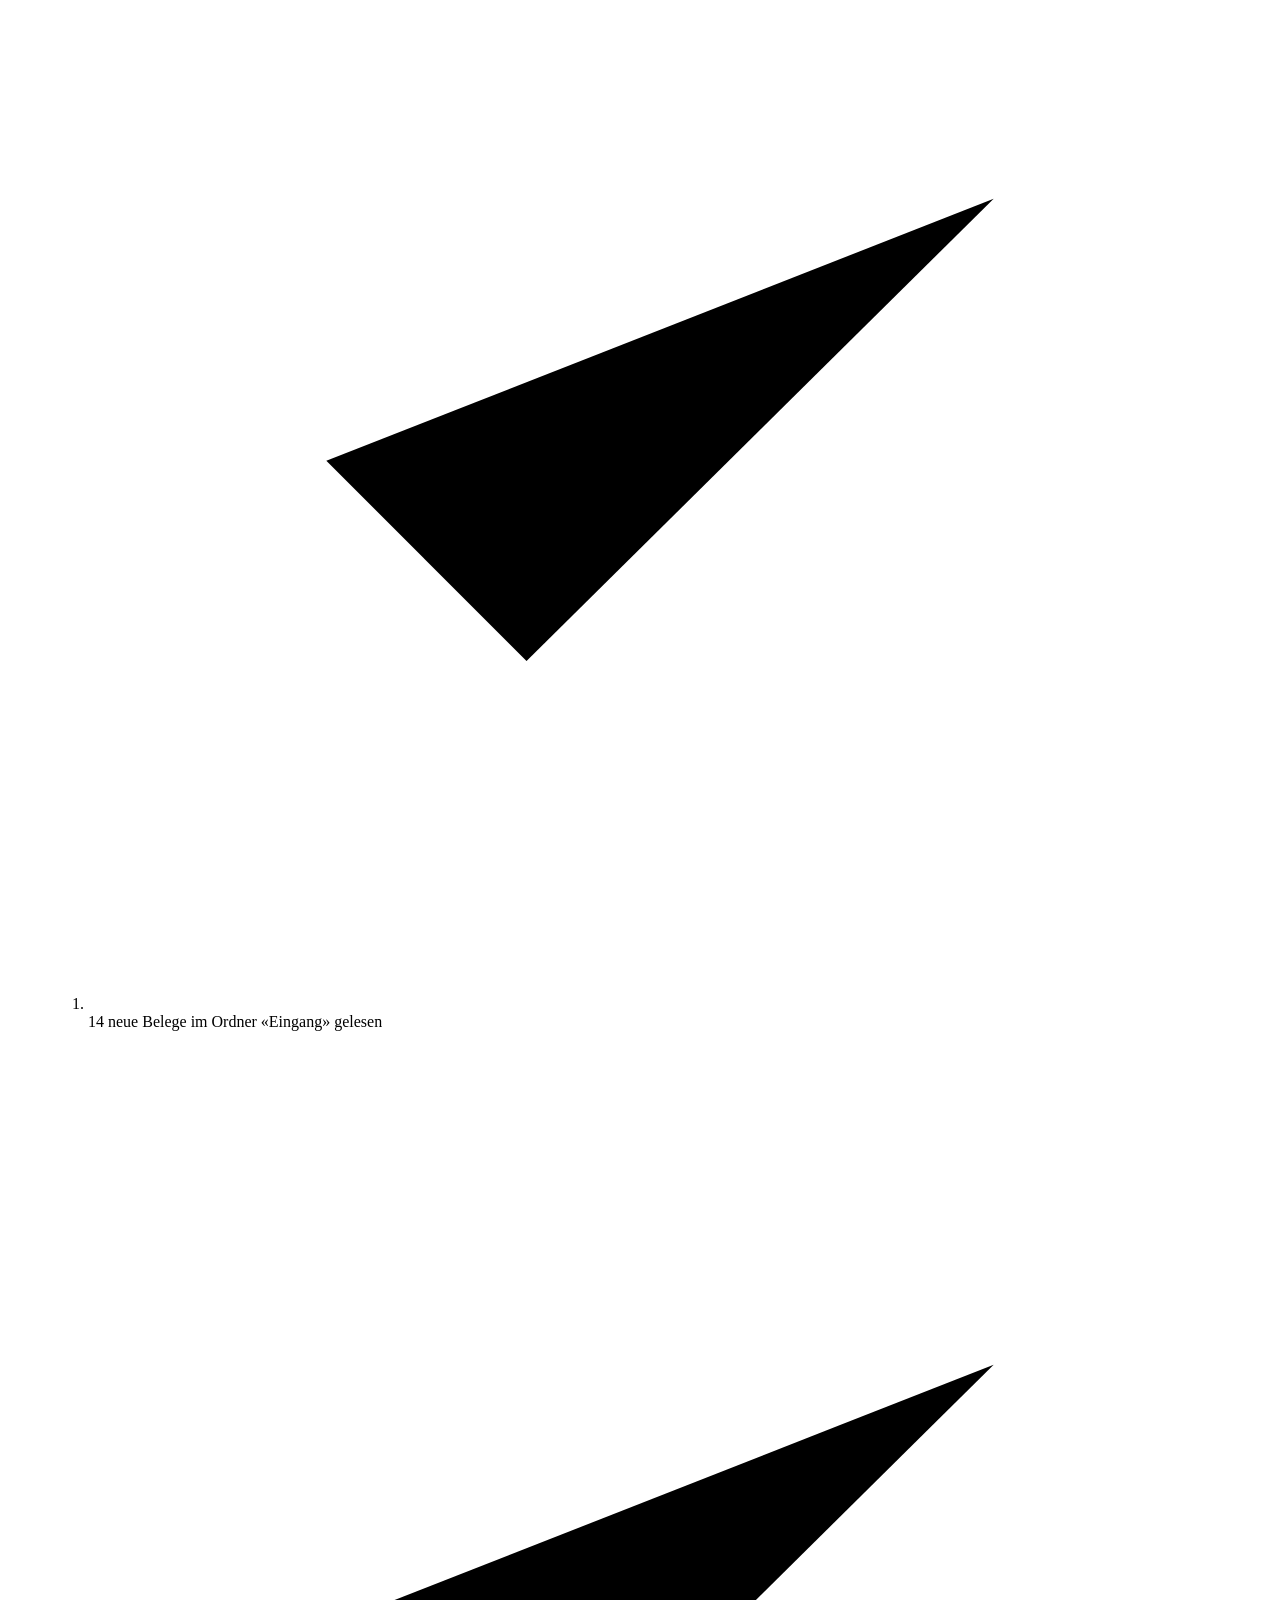
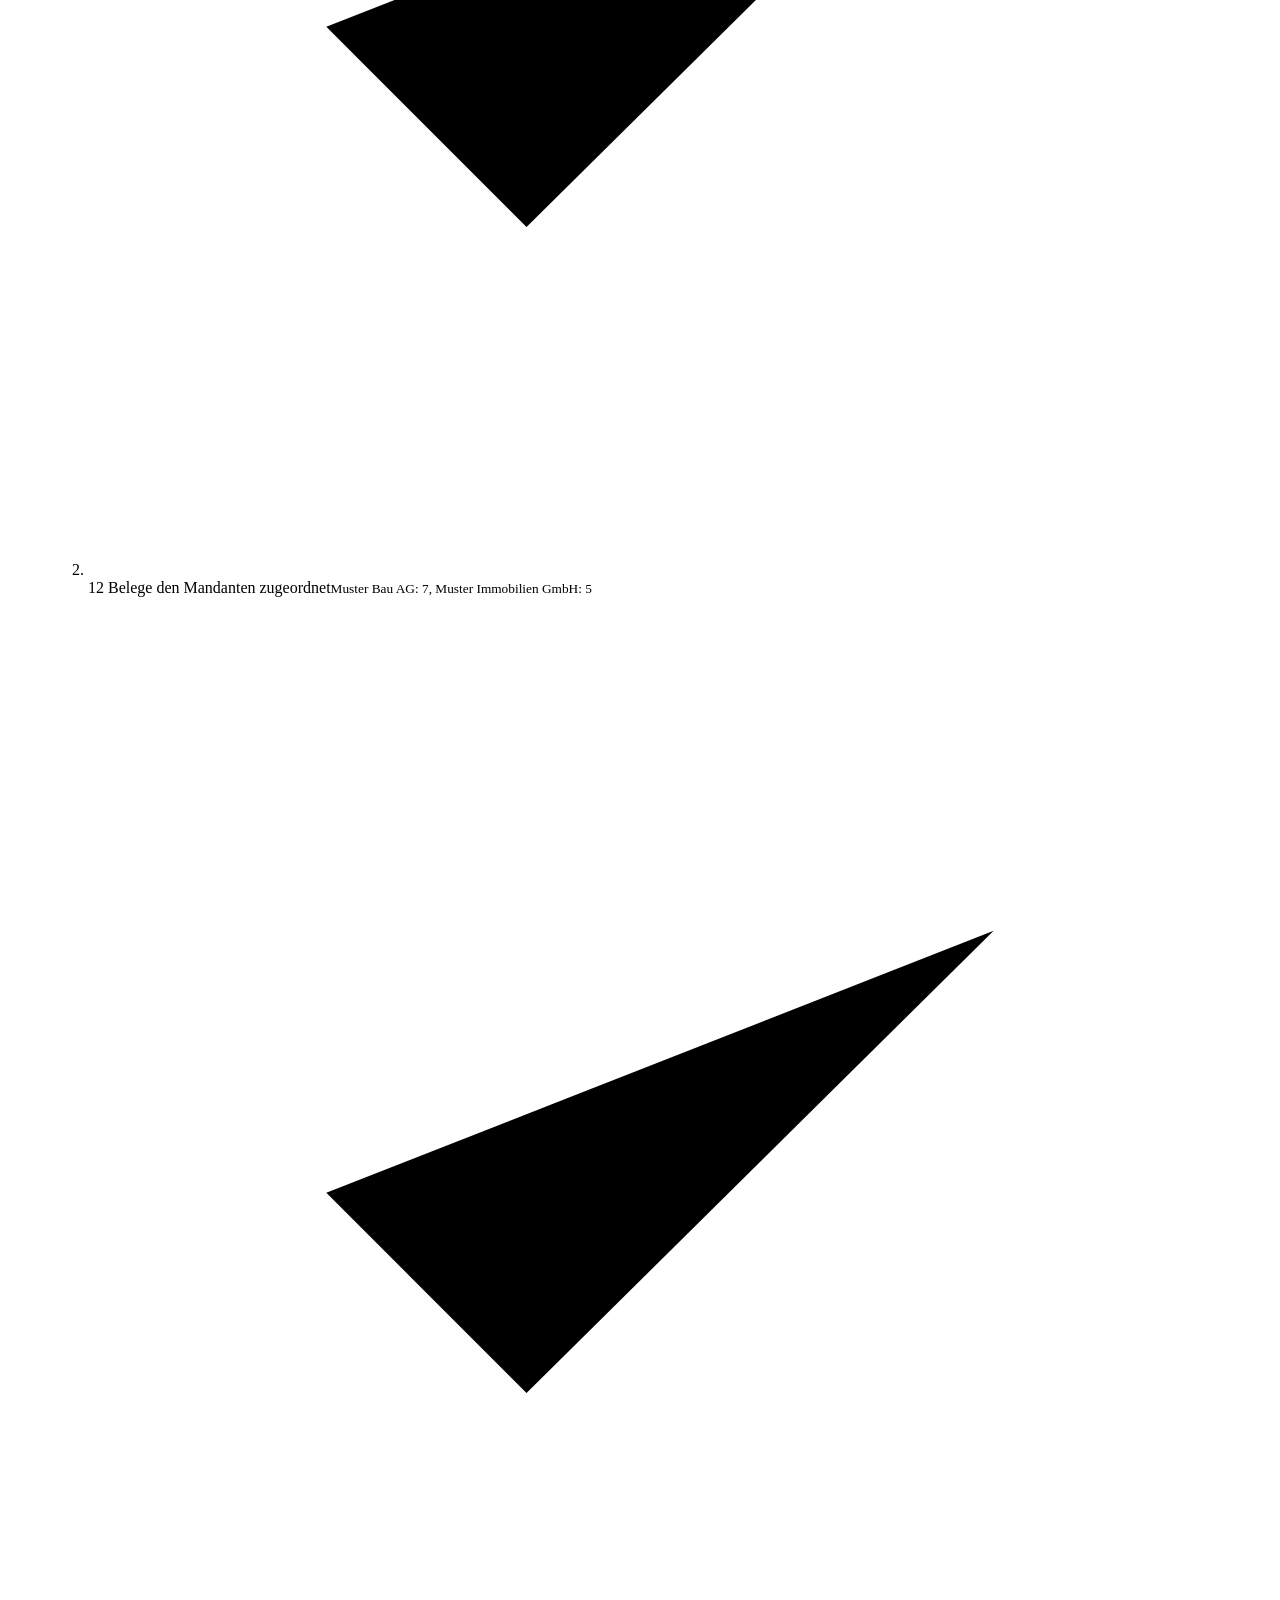
==== commit 5592d83f: "Apply the review findings to the order form From two independent reviews (copy and honesty, code and" ====
--- a/site/public/index.html
+++ b/site/public/index.html
@@ -86,7 +86,7 @@
             <a class="btn btn-primary" href="#bestellen" data-i18n="cta.order">Jetzt bestellen</a>
             <a class="btn btn-secondary" href="#preise" data-i18n="cta.pricing">Preise ansehen</a>
           </div>
-          <p class="cta-note" data-i18n="cta.note">Pilotkunden erhalten im ersten Jahr 30&nbsp;% Rabatt. Vor dem Vertrag kommen wir für eine Stunde zur Analyse zu Ihnen.</p>
+          <p class="cta-note" data-i18n="cta.note">Pilotkunden erhalten im ersten Jahr 30&nbsp;% Rabatt. Bevor Sie unterschreiben, kommen wir für eine Stunde zur Analyse zu Ihnen.</p>
         </div>
 
       </div>
@@ -478,7 +478,7 @@
         <details data-faq="noise"><summary data-i18n="faq.q8">Wie laut ist die Box, und was kostet der Strom?</summary><p data-i18n="faq.a8">In der Box arbeiten kompakte Rechner statt Rackserver. Ausgelegt ist sie auf rund 150 Watt im Betrieb, das wären etwa CHF&nbsp;30 Strom im Monat. Lautstärke und Verbrauch haben wir noch nicht gemessen.</p></details>
         <details data-faq="buy"><summary data-i18n="faq.q9">Müssen wir die Hardware kaufen?</summary><p data-i18n="faq.a9">Nein, sie ist im Monatspreis enthalten. Wer jährlich im Voraus zahlt, erhält 4&nbsp;% Rabatt. Wer die Hardware lieber kauft, zahlt danach einen tieferen Monatspreis.</p></details>
         <details data-faq="exit"><summary data-i18n="faq.q10">Was passiert, wenn wir kündigen?</summary><p data-i18n="faq.a10">Sie erhalten einen vollständigen Export Ihrer Daten. Die Hardware können Sie zum vertraglich festgelegten Restwert übernehmen.</p></details>
-        <details data-faq="pilot"><summary data-i18n="faq.q11">Was bedeutet Pilotphase?</summary><p data-i18n="faq.a11">Wir starten 2027 mit höchstens zehn Pilotkunden in der Region St. Gallen. Sie erhalten im ersten Jahr 30&nbsp;% Rabatt. Nach Ihrer Bestellung kommen wir zur Analyse vorbei und schicken Ihnen danach den Vertrag. Verbindlich wird die Bestellung erst mit Ihrer Unterschrift.</p></details>
+        <details data-faq="pilot"><summary data-i18n="faq.q11">Was bedeutet Pilotphase?</summary><p data-i18n="faq.a11">Wir starten 2027 mit höchstens zehn Pilotkunden in der Region St. Gallen. Sie erhalten im ersten Jahr 30&nbsp;% Rabatt. Nach Ihrer Bestellung kommen wir zur Analyse vorbei und schicken Ihnen danach den Vertrag. Verbindlich wird die Bestellung erst mit Ihrer Unterschrift. Bis dahin zahlen Sie nichts.</p></details>
       </div>
     </section>
 
@@ -487,13 +487,13 @@
     <section class="section" id="bestellen">
       <div class="container narrow">
         <h2 data-i18n="form.title">Rechenbox bestellen</h2>
-        <p class="section-lead" data-i18n="form.lead">Für den Pilot 2027 nehmen wir höchstens zehn Kunden in der Region St. Gallen an. Nach Ihrer Bestellung melden wir uns innert zwei Arbeitstagen und vereinbaren die Analyse bei Ihnen vor Ort.</p>
+        <p class="section-lead" data-i18n="form.lead">Nach Ihrer Bestellung melden wir uns innert zwei Arbeitstagen und vereinbaren die Analyse bei Ihnen vor Ort.</p>
 
         <noscript><p>Das Bestellformular braucht JavaScript. Bestellen Sie per E-Mail an <a href="mailto:hallo@rechenbox.ch">hallo@rechenbox.ch</a>.</p></noscript>
         <form id="order-form" novalidate>
           <h3 class="order-part" data-i18n="order.box">Ihre Rechenbox</h3>
           <fieldset class="q" id="q-plan">
-            <legend class="q-label" data-i18n="order.plan">Paket</legend>
+            <legend class="q-label"><span data-i18n="order.plan">Paket</span> <span class="q-missing" data-i18n="order.missing">bitte wählen</span></legend>
             <div class="picks">
               <label class="pick"><input type="radio" name="plan" value="start"><span class="pick-card"><span class="pick-label">Start</span><span class="pick-sub">CHF&nbsp;<span class="amount-plain">790</span> <span data-i18n="pricing.perMonth">pro Monat</span></span></span></label>
               <label class="pick"><input type="radio" name="plan" value="business"><span class="pick-card"><span class="pick-label">Business</span><span class="pick-sub">CHF&nbsp;<span class="amount-plain">1'890</span> <span data-i18n="pricing.perMonth">pro Monat</span></span></span></label>
@@ -509,7 +509,7 @@
             </div>
           </fieldset>
           <fieldset class="q" id="q-pay">
-            <legend class="q-label" data-i18n="order.pay">Zahlung</legend>
+            <legend class="q-label"><span data-i18n="order.pay">Zahlung</span> <span class="q-missing" data-i18n="order.missing">bitte wählen</span></legend>
             <div class="picks">
               <label class="pick"><input type="radio" name="payment_pref" value="monthly"><span class="pick-card"><span class="pick-label" data-i18n="order.pay.monthly">Monatlich</span><span class="pick-sub" data-i18n="order.pay.monthly.sub">Hardware inbegriffen</span></span></label>
               <label class="pick"><input type="radio" name="payment_pref" value="prepay"><span class="pick-card"><span class="pick-label" data-i18n="order.pay.prepay">Jährlich</span><span class="pick-sub" data-i18n="order.pay.prepay.sub">im Voraus, 4&nbsp;% Rabatt</span></span></label>
@@ -517,15 +517,16 @@
             </div>
           </fieldset>
           <fieldset class="q" id="q-start">
-            <legend class="q-label" data-i18n="order.start">Gewünschter Start</legend>
+            <legend class="q-label"><span data-i18n="order.start">Gewünschter Beginn</span> <span class="q-missing" data-i18n="order.missing">bitte wählen</span></legend>
             <div class="picks">
-              <label class="pick"><input type="radio" name="start" value="lt6"><span class="pick-card"><span class="pick-label" data-i18n="order.start.lt6">Innert 6 Monaten</span></span></label>
-              <label class="pick"><input type="radio" name="start" value="6to12"><span class="pick-card"><span class="pick-label" data-i18n="order.start.6to12">In 6 bis 12 Monaten</span></span></label>
-              <label class="pick"><input type="radio" name="start" value="gt12"><span class="pick-card"><span class="pick-label" data-i18n="order.start.gt12">Später</span></span></label>
+              <label class="pick"><input type="radio" name="start" value="2027h1"><span class="pick-card"><span class="pick-label" data-i18n="order.start.2027h1">1. Halbjahr 2027</span></span></label>
+              <label class="pick"><input type="radio" name="start" value="2027h2"><span class="pick-card"><span class="pick-label" data-i18n="order.start.2027h2">2. Halbjahr 2027</span></span></label>
+              <label class="pick"><input type="radio" name="start" value="2028"><span class="pick-card"><span class="pick-label" data-i18n="order.start.2028">2028 oder später</span></span></label>
             </div>
           </fieldset>
 
           <div class="order-summary" id="order-summary">
+            <p class="sr-only" id="summary-live" aria-live="polite"></p>
             <p class="summary-empty" id="summary-empty" data-i18n="order.sum.empty">Wählen Sie ein Paket, dann steht hier Ihr Preis.</p>
             <div id="summary-body" hidden>
               <table class="summary-table">
